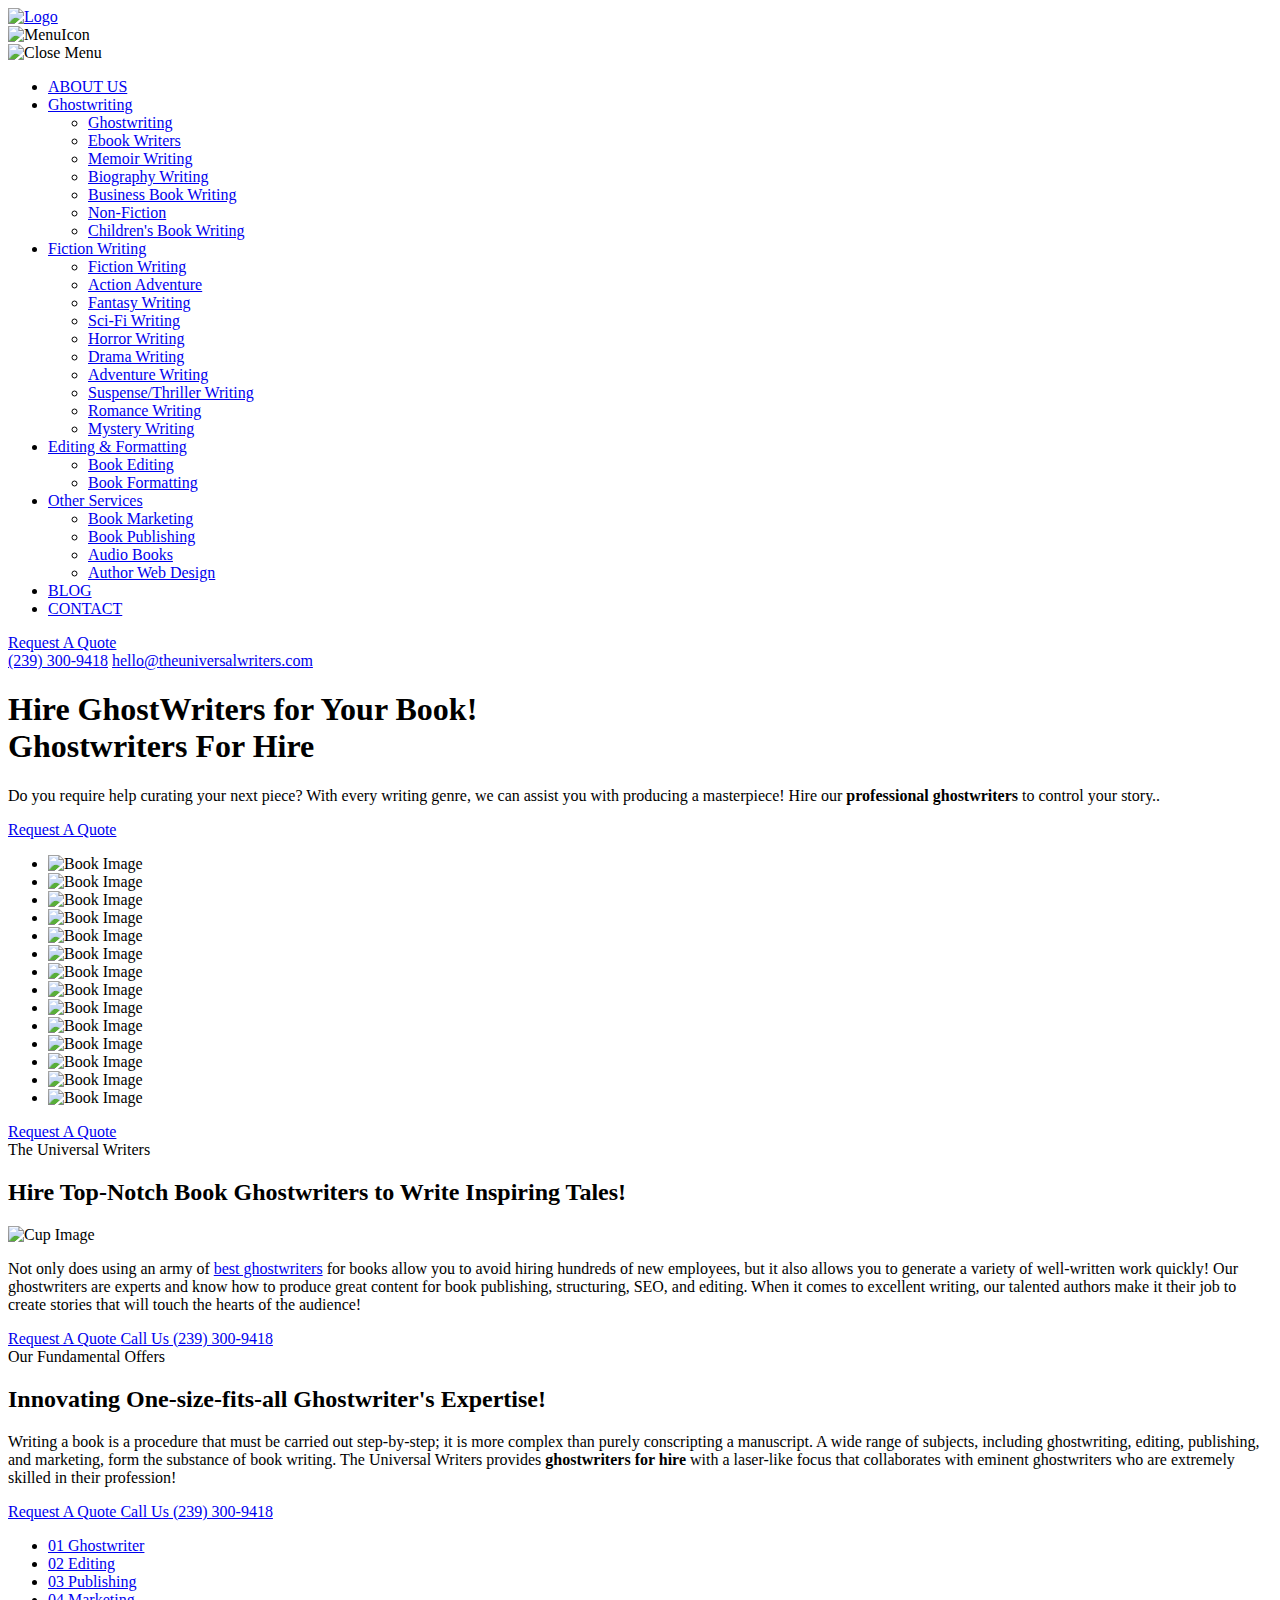
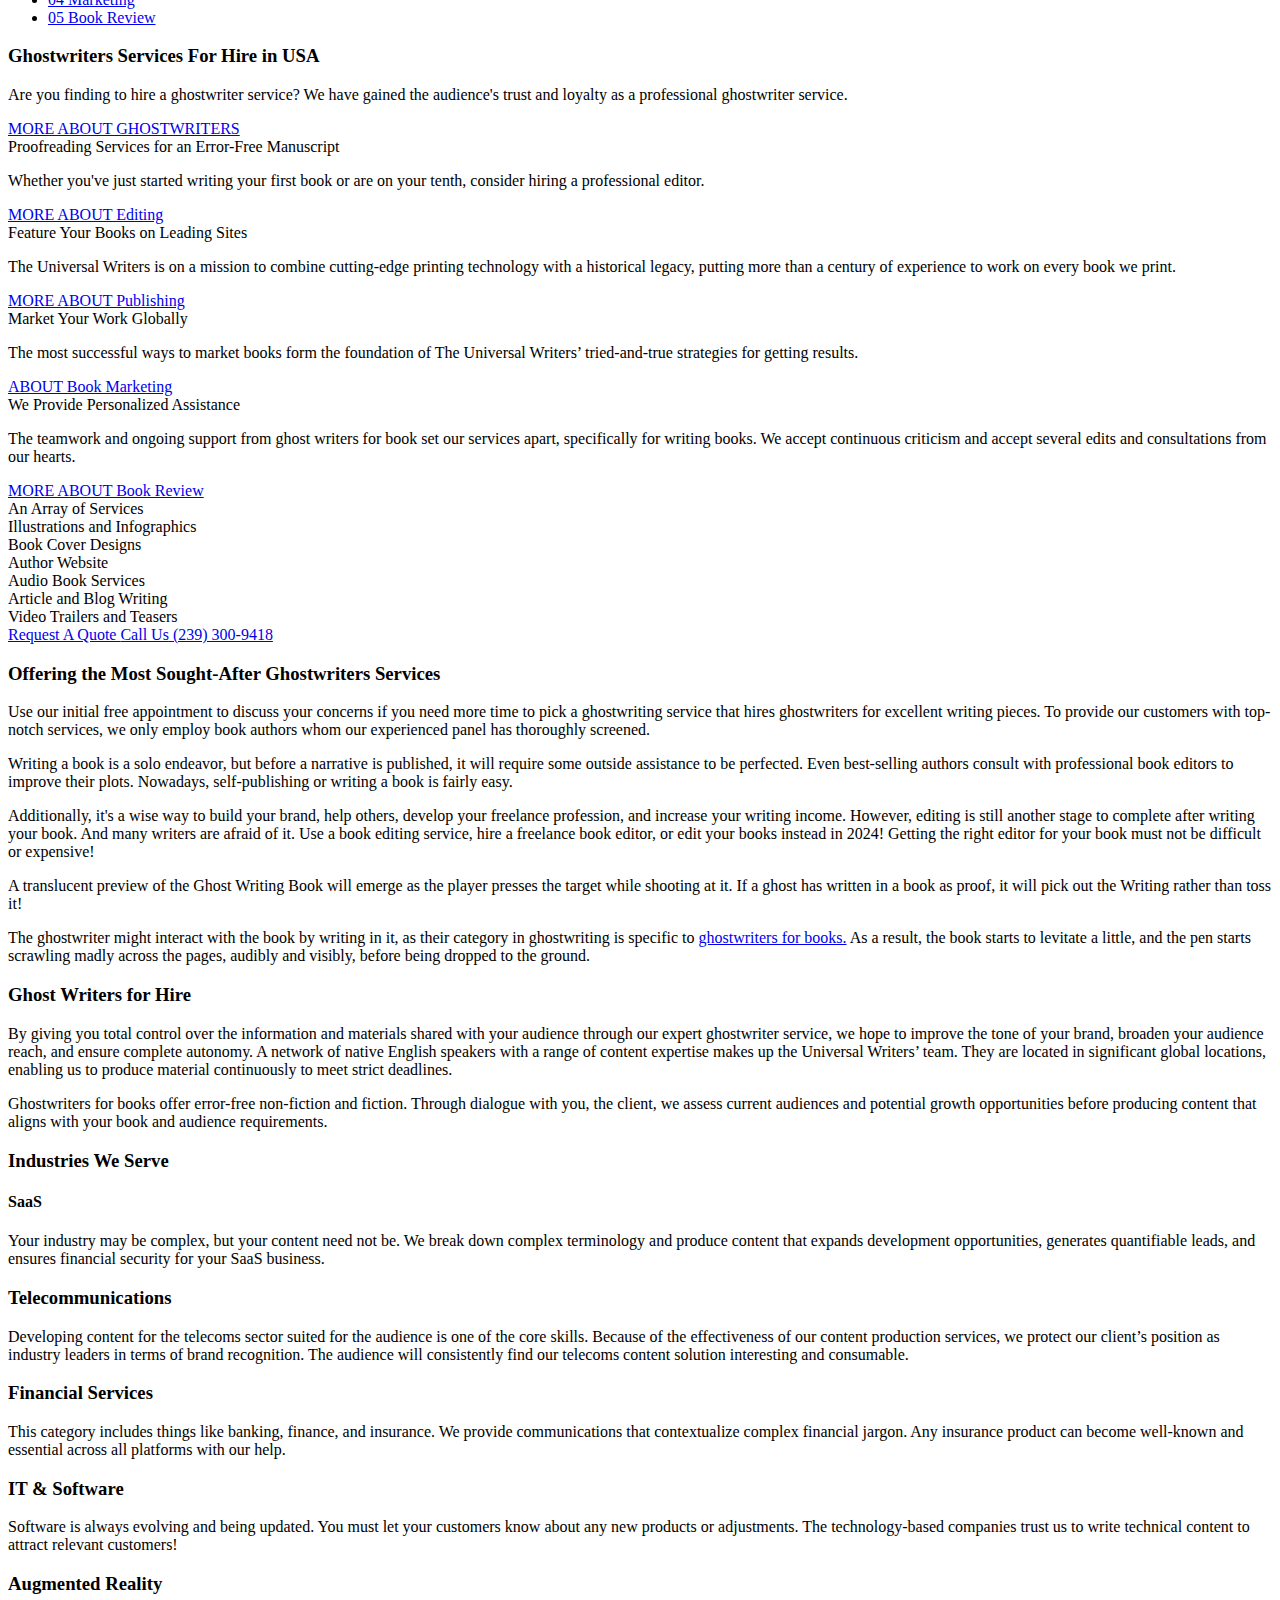
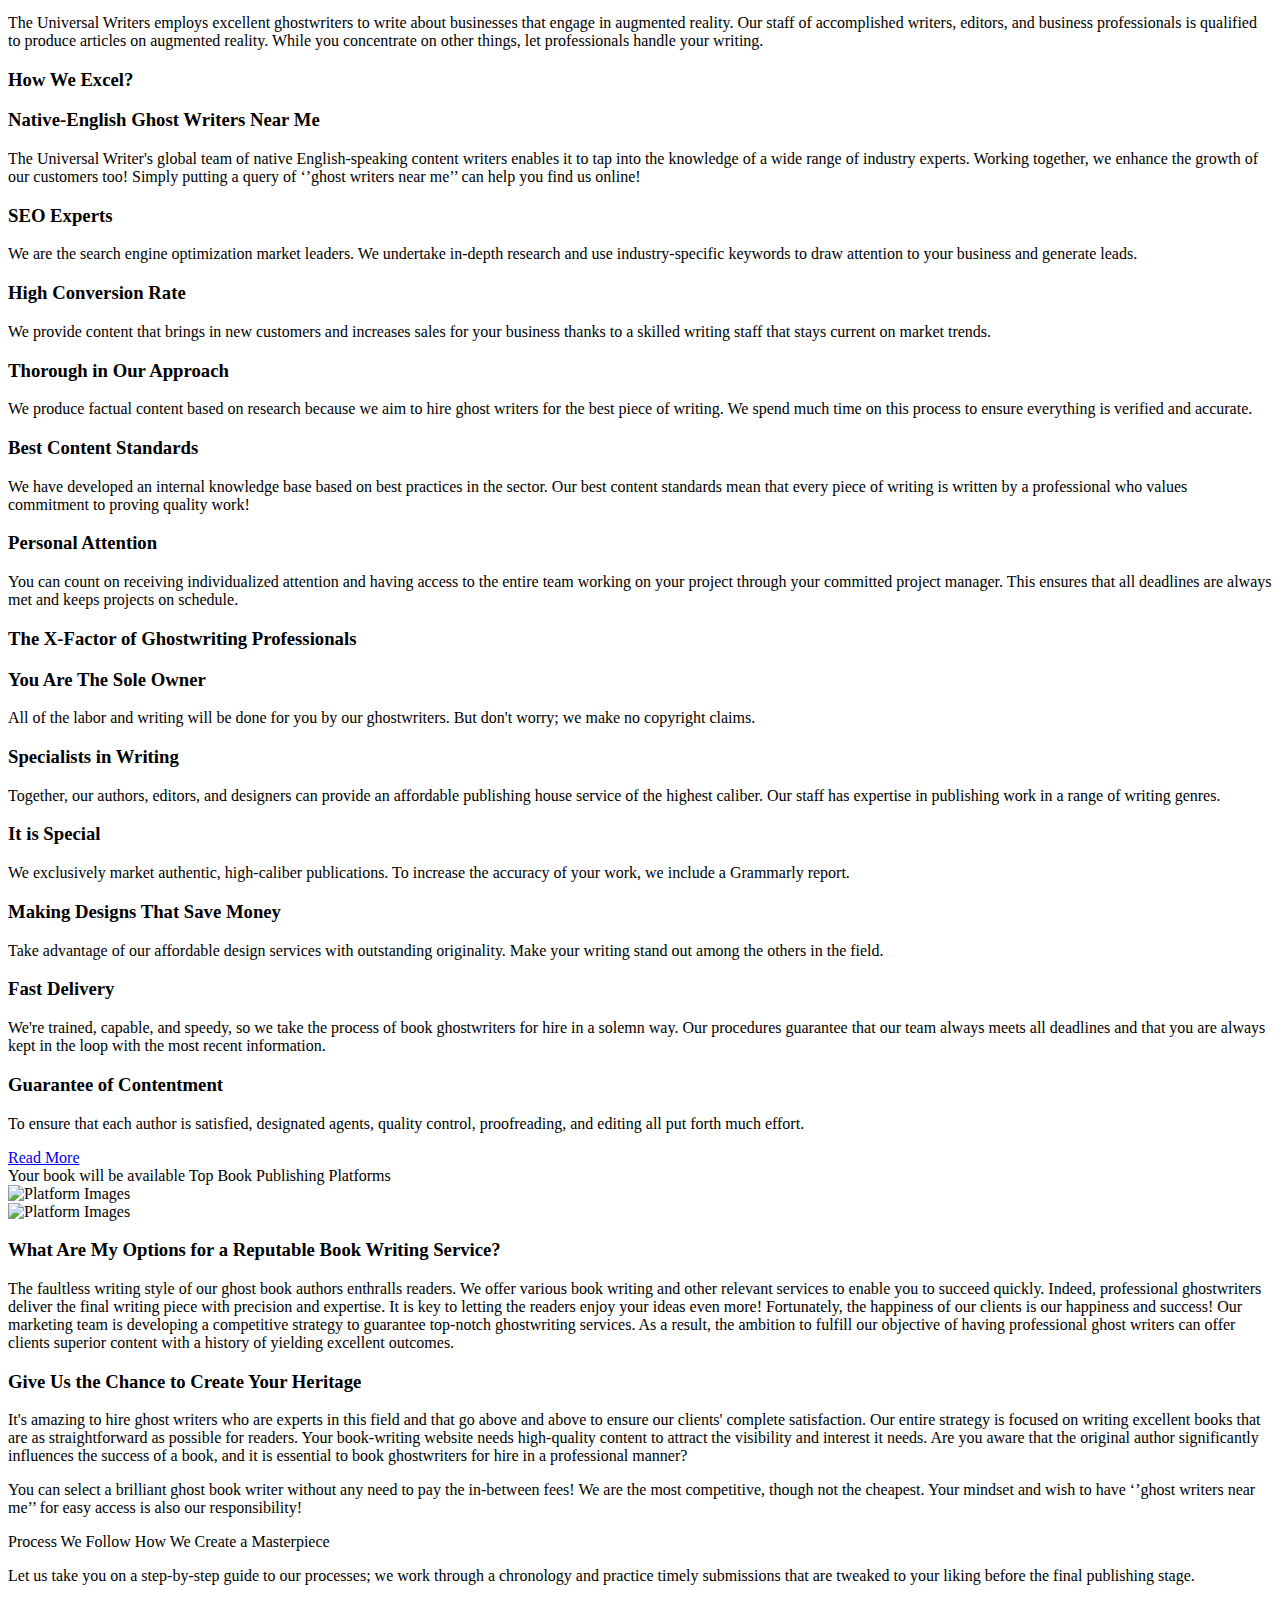
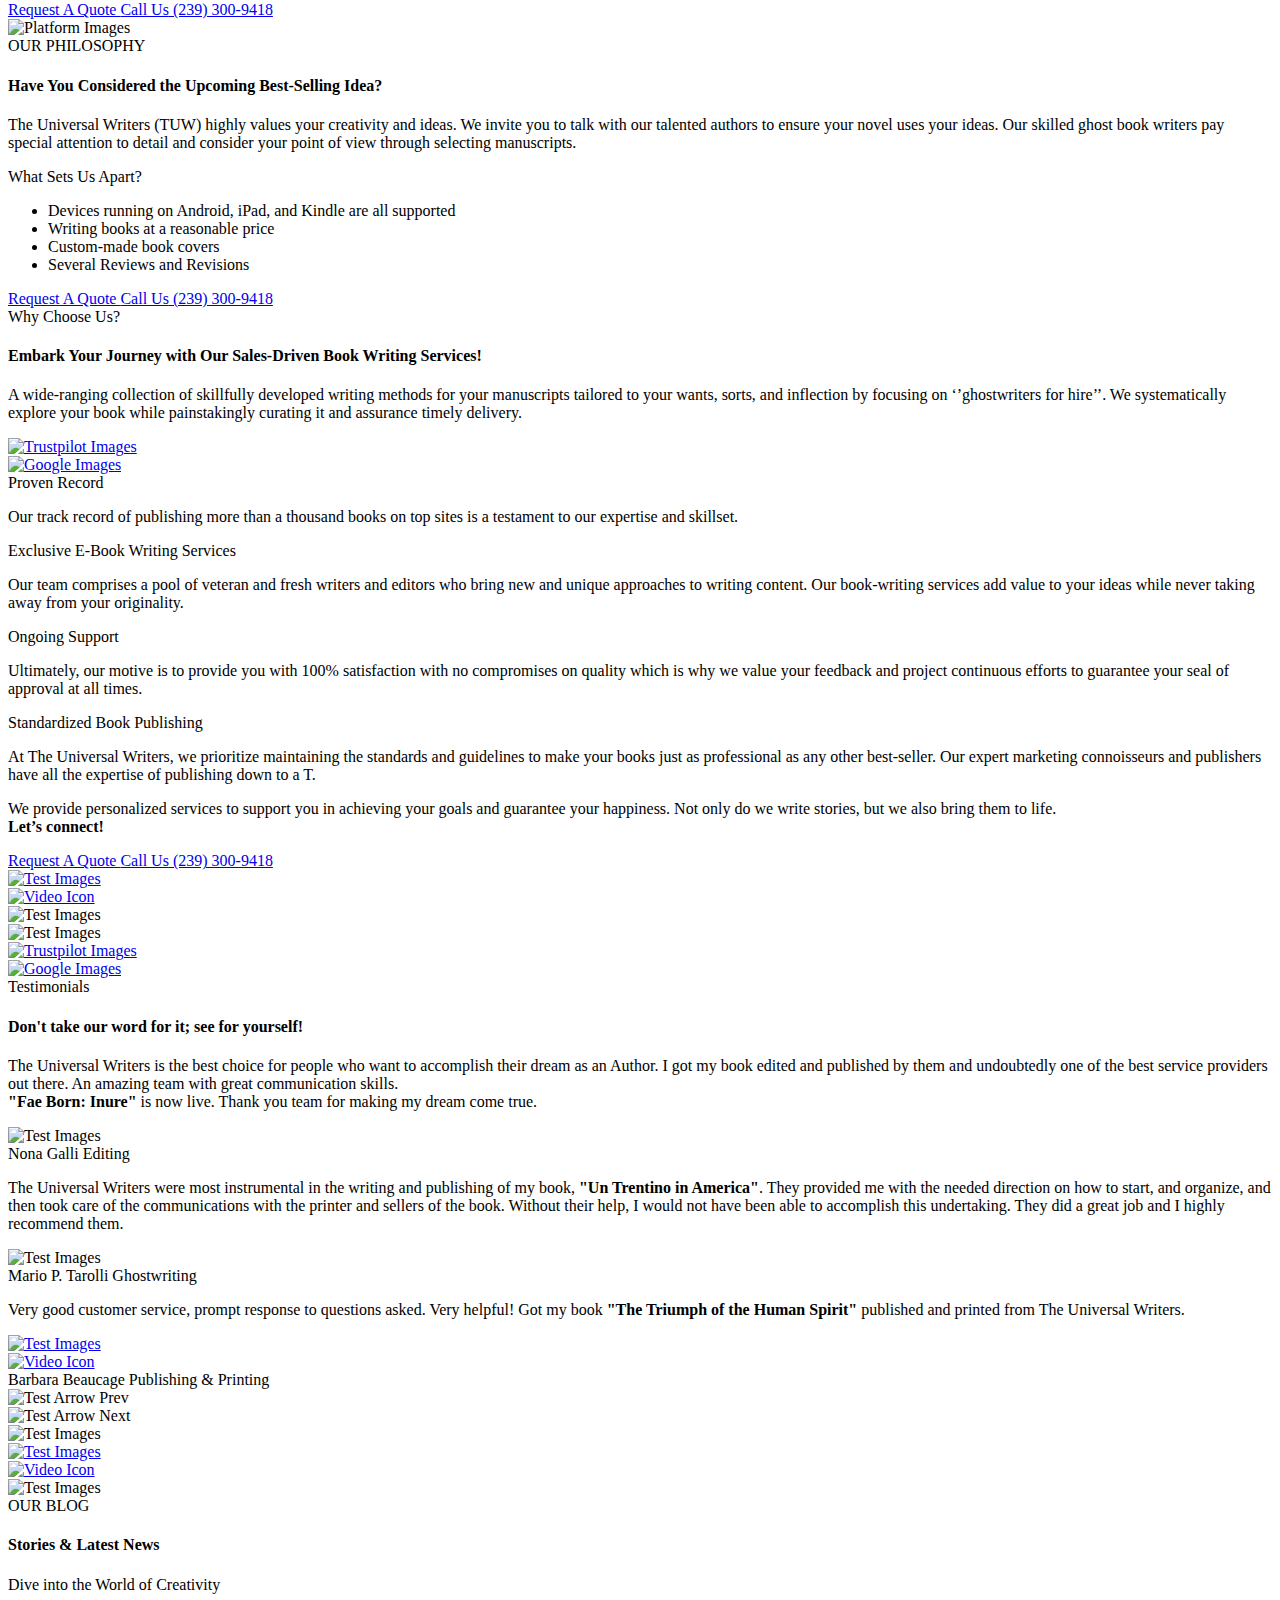
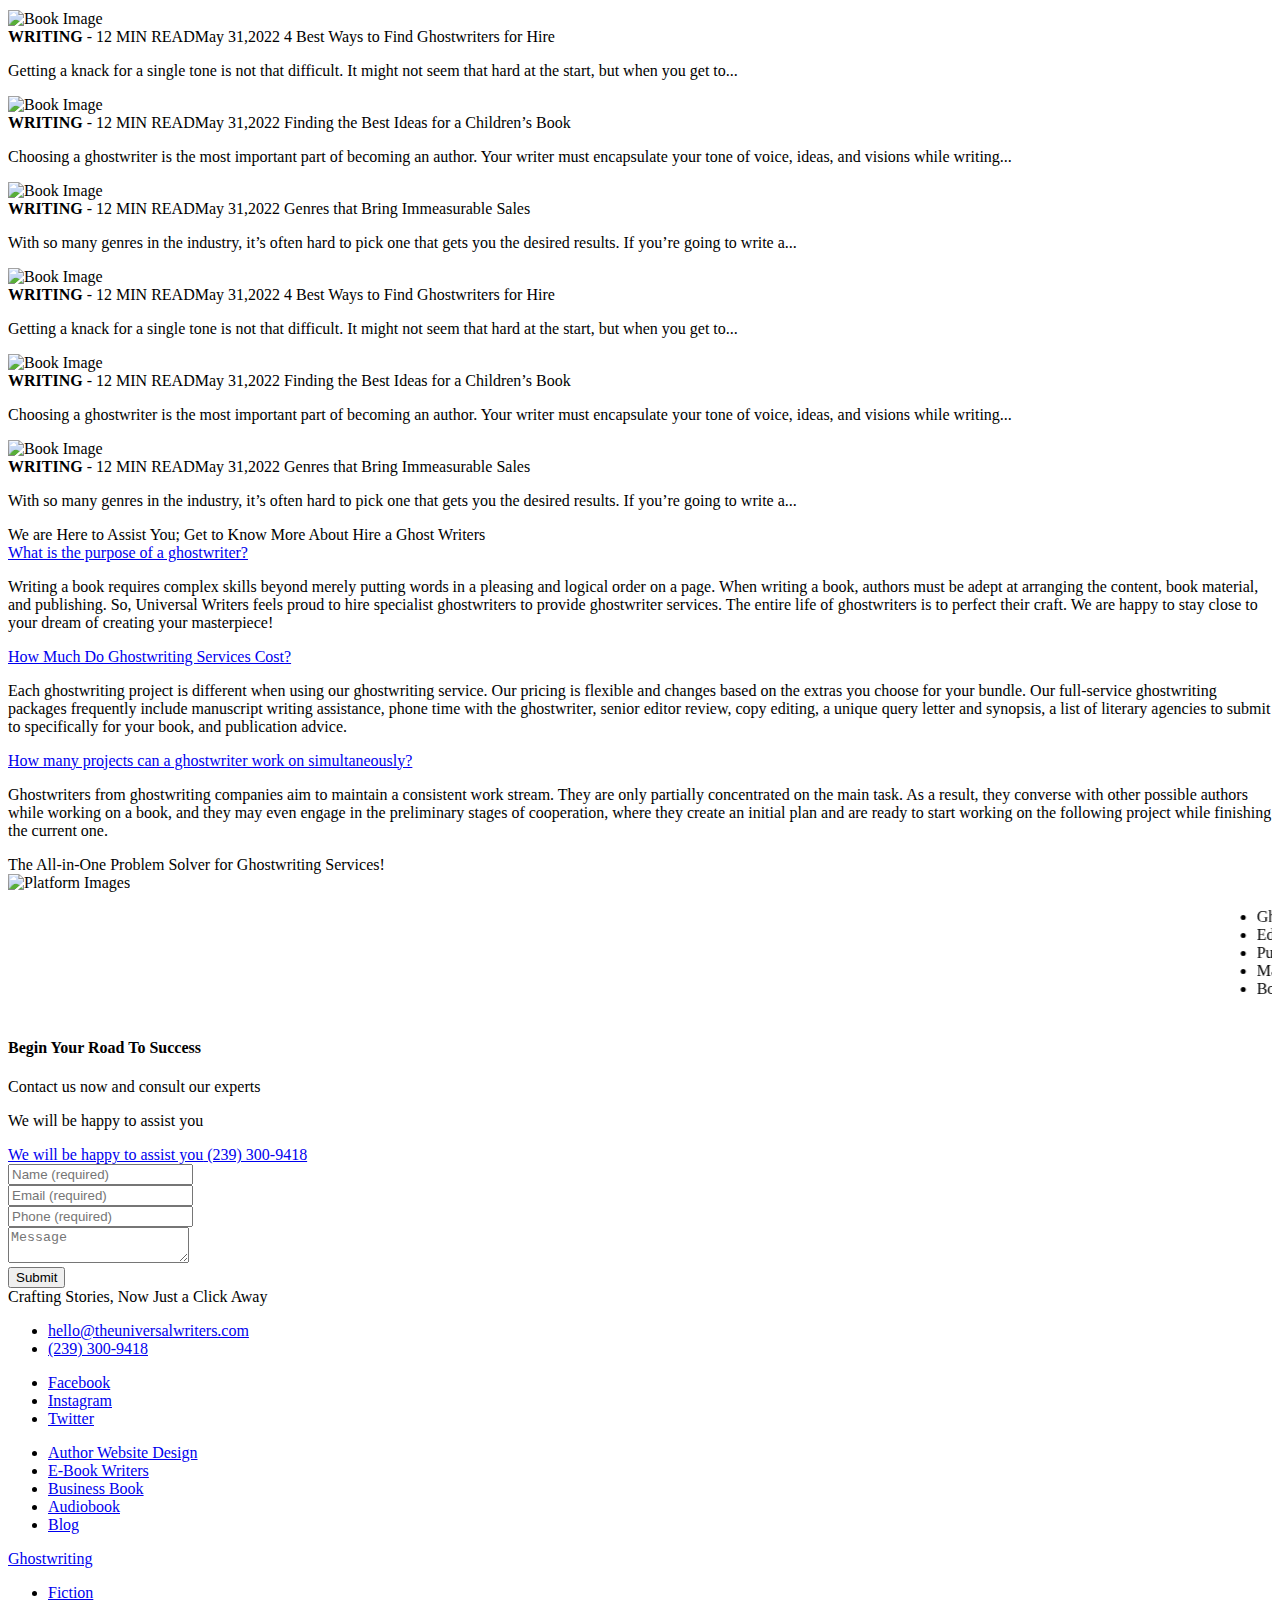
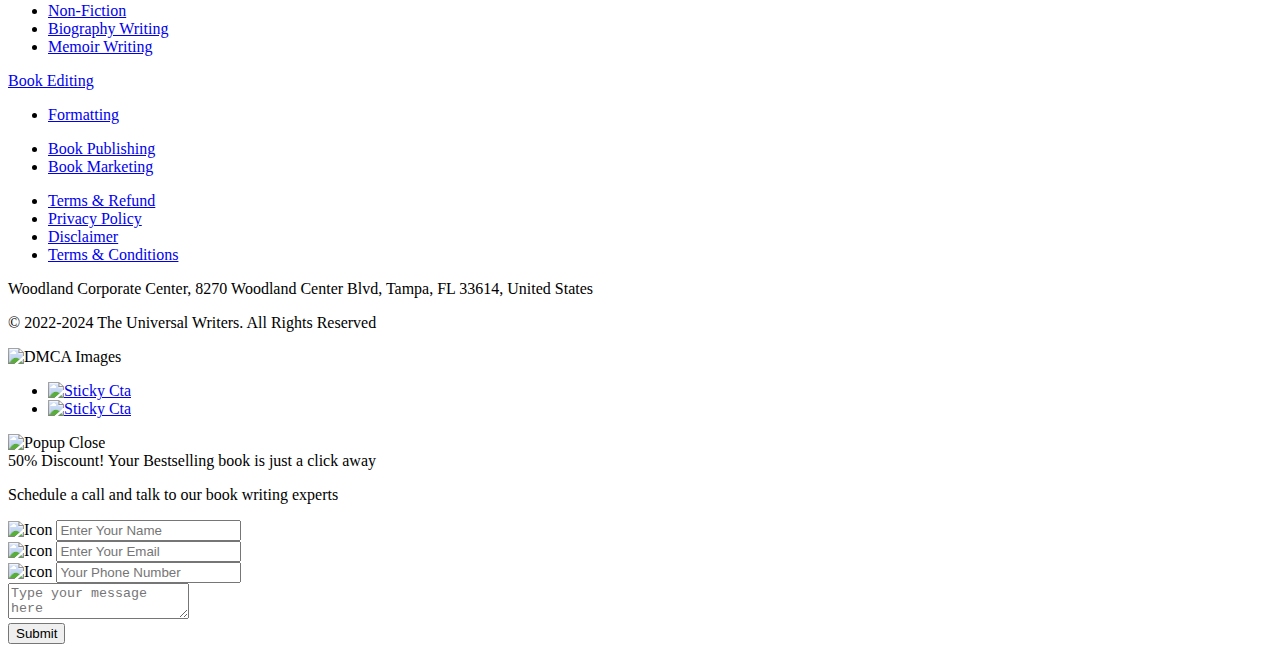
==== index.html @ 1f976e3e "update" ====
<!DOCTYPE html>
<html lang="en">
<head>
    <title>Ghost Writers for Hire | Hire Best Ghostwriters for Book & eBooks</title>
    <meta name="description"
          content="Ghostwriters for hire services at The Universal Writers! The ghostwriting team initiates and brings you the best form of your ideas in writing! Hire our professional ghost writers for your business book, eBook, Autobiography or memoir.">
        <meta name="ip2loc" content="">
<meta name="ip2loc" content="101.53.226.166">
<meta name="page_url" content="theuniversalwriters.com/">
<meta charset="utf-8">
<meta name="viewport" content="width=device-width, initial-scale=1.0, maximum-scale=1.0, user-scalable=no" />
<link rel="icon" href="https://theuniversalwriters.com/assets/images/favicon.png" type="image/gif" sizes="16x16">
    <link rel="stylesheet" href="https://theuniversalwriters.com/assets/css/layout.css" />
<link rel="stylesheet" href="https://theuniversalwriters.com/assets/css/main.css?var=25874" />
<link rel="stylesheet" href="https://theuniversalwriters.com/assets/css/responsive.css?var=987558" />
<link rel="stylesheet" href="https://theuniversalwriters.com/assets/css/jquery.fancybox.min.css" />
<link rel="canonical" href="https://theuniversalwriters.com/">

<!-- Begin Inspectlet Asynchronous Code -->
<script type="text/javascript">
(function() {
window.__insp = window.__insp || [];
__insp.push(['wid', 1262128767]);
var ldinsp = function(){
if(typeof window.__inspld != "undefined") return; window.__inspld = 1; var insp = document.createElement('script'); insp.type = 'text/javascript'; insp.async = true; insp.id = "inspsync"; insp.src = ('https:' == document.location.protocol ? 'https' : 'http') + '://cdn.inspectlet.com/inspectlet.js?wid=1262128767&r=' + Math.floor(new Date().getTime()/3600000); var x = document.getElementsByTagName('script')[0]; x.parentNode.insertBefore(insp, x); };
setTimeout(ldinsp, 0);
})();
</script>
<!-- End Inspectlet Asynchronous Code -->
</head>
<body>
<div class="wrapper">

    <div id="loader-wrapper">
    <div class="loading-bg-primary"></div>
    <div class="loading-bg-black"></div>
</div>
<header>
    <div class="headerMain">
        <div class="container-fluid">
            <div class="row">
                <div class="col-md-2 logoMainWrap">
                    <div class="logoMain">
                        <a href="https://theuniversalwriters.com/">
                            <img src="https://theuniversalwriters.com/assets/images/logo.webp" alt="Logo"/>
                        </a>
                        <div class="mobileMenuIcon">
                            <img src="https://theuniversalwriters.com/assets/images/menuIcon.svg" alt="MenuIcon"/>
                        </div>
                    </div>
                </div>
                <div class="col-md-7 headerMenuMain">
                    <div class="closeMenu mobileMenuIcon">
                        <img src="https://theuniversalwriters.com/assets/images/closeMenu.svg" alt="Close Menu"/>
                    </div>
                    <div class="headerMenuWrap">
                        <ul>
                            <li><a href="https://theuniversalwriters.com/about-us/">ABOUT US</a></li>
                            <li class="hasChild parentMenu"><span><a href="javascript:;">Ghostwriting <i
                                                class="fa-solid fa-chevron-down"></i></a>
                            <ul class="dropDown">
                              <li><a href="https://theuniversalwriters.com/ghostwriting-services/">Ghostwriting</a></li>
                              <li><a href="https://theuniversalwriters.com/ebook-writing/">Ebook Writers</a></li>
                              <li><a href="https://theuniversalwriters.com/memoir-writing/">Memoir Writing</a></li>
                              <li><a href="https://theuniversalwriters.com/biography-writing/">Biography Writing</a></li>
                              <li><a href="https://theuniversalwriters.com/business-book-writing/">Business Book Writing</a></li>
                              <li><a href="https://theuniversalwriters.com/non-fiction-writing/">Non-Fiction</a></li>
                              <li><a href="https://theuniversalwriters.com/children-book-writing/">Children's Book Writing</a></li>
                            </ul>
                        <div class="openDropdown"><i class="fa-solid fa-chevron-down"></i></div>
                     </span>
                            </li>
                            <li class="hasChild parentMenu"><span><a href="javascript:;">Fiction Writing <i
                                                class="fa-solid fa-chevron-down"></i></a>
                        <ul class="dropDown">
                          <li><a href="https://theuniversalwriters.com/fiction-writing/">Fiction Writing</a></li>
                          <li><a href="https://theuniversalwriters.com/action-writing/">Action Adventure</a></li>
                          <li><a href="https://theuniversalwriters.com/fantasy-writing/">Fantasy Writing</a></li>
                          <li><a href="https://theuniversalwriters.com/science-fiction-writing/">Sci-Fi Writing</a></li>
                          <li><a href="https://theuniversalwriters.com/horror-book-writing/">Horror Writing</a></li>
                          <li><a href="https://theuniversalwriters.com/drama-writing/">Drama Writing</a></li>
                          <li><a href="https://theuniversalwriters.com/adventure-writing/">Adventure Writing</a></li>
                          <li><a href="https://theuniversalwriters.com/suspense-thriller-writing/">Suspense/Thriller Writing</a></li>
                          <li><a href="https://theuniversalwriters.com/romance-writing/">Romance Writing</a></li>
                          <li><a href="https://theuniversalwriters.com/mystery-writing/">Mystery Writing</a></li>
                        </ul>
                        <div class="openDropdown"><i class="fa-solid fa-chevron-down"></i></div>
                     </span>
                            </li>
                            <li class="hasChild parentMenu"><span><a href="javascript:;">Editing & Formatting <i
                                                class="fa-solid fa-chevron-down"></i></a>
                        <ul class="dropDown">
                            <li><a href="https://theuniversalwriters.com/book-editing-services/">Book Editing</a></li>
                          <li><a href="https://theuniversalwriters.com/book-formatting-services/">Book Formatting</a></li>
                        </ul>
                        <div class="openDropdown"><i class="fa-solid fa-chevron-down"></i></div>
                     </span>
                            </li>
                            <li class="hasChild parentMenu"><span><a href="javascript:;">Other Services <i
                                                class="fa-solid fa-chevron-down"></i></a>
                        <ul class="dropDown">
                            <li><a href="https://theuniversalwriters.com/book-marketing/">Book Marketing</a></li>
                          <li><a href="https://theuniversalwriters.com/book-publishing/">Book Publishing</a></li>
                          <li><a href="https://theuniversalwriters.com/audiobook-narrators/">Audio Books</a></li>
                          <li><a href="https://theuniversalwriters.com/author-website-design/">Author Web Design</a></li>
                        </ul>
                        <div class="openDropdown"><i class="fa-solid fa-chevron-down"></i></div>
                     </span>
                            </li>
                             <li><a href="https://theuniversalwriters.com/blogs/">BLOG</a></li>
                            <li><a href="https://theuniversalwriters.com/contact-us/">CONTACT</a></li>
                        </ul>
                    </div>
                </div>
                <div class="col-md-3 ctaRight">
                    <div class="HederCtaRight">
                        <div class="headerCta">
                            <a href="javascript:;" class="openPopup">Request A Quote <i
                                        class="fa-solid fa-arrow-right-long"></i></a>
                        </div>
                        <div class="HeaderCtaPhoneEmail">
                            <a href="tel:2393009418"><i class="fa-solid fa-phone"></i> (239) 300-9418</a>
                            <a href="mailto:hello@theuniversalwriters.com"><i class="fa-solid fa-envelope"></i>
                                hello@theuniversalwriters.com</a>
                        </div>
                    </div>
                </div>
            </div>
        </div>
    </div>
</header>

    <section class="sec1 BannerHome">
        <div class="container-fluid">
            <div class="row">
                <div class="col-md-8 bannerContent">
                    <h1>Hire GhostWriters for Your Book!
                    <br>
                    Ghostwriters For Hire
                    </h1>
                    <p>Do you require help curating your next piece? With every writing genre, we can assist you with producing a masterpiece! Hire our <b>professional ghostwriters</b> to control your story..
                    </p>
                    <div class="btnBanner">
                        <a href="javascript:;" class="btnPrimary openPopup">
                            <span>Request A Quote <i class="fa-solid fa-arrow-right"></i></span>
                        </a>
                        <!--<a href="javascript:;" class="btnSecondary">-->
                        <!--    <span>Chat Now <i class="fa-solid fa-comment"></i></span>-->
                        <!--</a>-->
                    </div>
                </div>
            </div>
            <div class="row criclerow">
                <div class="sliderCircle">
                    <div class="circle">
                        <ul>
                            <li>
                                <img src="https://theuniversalwriters.com/assets/images/portfolio/worldwide-racism-pandemic-project.webp"
                                      alt="Book Image"/>
                            </li>
                            <li>
                                <img src="https://theuniversalwriters.com/assets/images/portfolio/a-boys-dream.webp"
                                      alt="Book Image"/>
                            </li>
                            <li>
                                <img src="https://theuniversalwriters.com/assets/images/portfolio/book-portfolio.webp"
                                      alt="Book Image"/>
                            </li>
                            <li>
                                <img src="https://theuniversalwriters.com/assets/images/portfolio/delivered.webp"
                                      alt="Book Image"/>
                            </li>
                            <li>
                                <img src="https://theuniversalwriters.com/assets/images/portfolio/died-ten-times-yet-lived.webp"
                                      alt="Book Image"/>
                            </li>
                            <li>
                                <img src="https://theuniversalwriters.com/assets/images/portfolio/fae-born-Inure.webp"
                                      alt="Book Image"/>
                            </li>
                            <li>
                                <img src="https://theuniversalwriters.com/assets/images/portfolio/nikitas-federation.webp"
                                      alt="Book Image"/>
                            </li>
                            <li>
                                <img src="https://theuniversalwriters.com/assets/images/portfolio/the-absolutely.webp"
                                      alt="Book Image"/>
                            </li>
                            <li>
                                <img src="https://theuniversalwriters.com/assets/images/portfolio/the-artfully-lived-life.webp"
                                      alt="Book Image"/>
                            </li>
                            <li>
                                <img src="https://theuniversalwriters.com/assets/images/portfolio/the-asylum-frineds.webp"
                                      alt="Book Image"/>
                            </li>
                            <li>
                                <img src="https://theuniversalwriters.com/assets/images/portfolio/the-triumph-of-the-human-spirit.webp"
                                      alt="Book Image"/>
                            </li>
                            <li>
                                <img src="https://theuniversalwriters.com/assets/images/portfolio/tromp-tapa-blanda.webp"
                                      alt="Book Image"/>
                            </li>
                            <li>
                                <img src="https://theuniversalwriters.com/assets/images/portfolio/un-trentino-in-america.webp"
                                      alt="Book Image"/>
                            </li>
                            <li>
                                <img src="https://theuniversalwriters.com/assets/images/portfolio/worldwide-domestic-violence-pandemic-project.webp"
                                      alt="Book Image"/>
                            </li>
                        </ul>
                    </div>
                </div>
                <div class="BookTitle">
                    <span class="typed"></span>
                    <div class="aboutCta">
                        <a href="javascript:;" class="btnYellow openPopup">Request A Quote <i
                                    class="fa-solid fa-arrow-right"></i></a>
                    </div>
                </div>
            </div>
        </div>
    </section>
    <section class="sec2 abtSection">
        <div class="container">
            <div class="row">
                <div class="col-md-6 abtLeft">
                    <span class="smallTitleLine">The Universal Writers</span>
                    <h2>
                        Hire Top-Notch Book Ghostwriters to Write Inspiring Tales!
                    </h2>
                    <div class="cupImage">
                        <img src="https://theuniversalwriters.com/assets/images/cup.webp"  alt="Cup Image"/>
                    </div>
                </div>
                <div class="col-md-6 abtRight">
                    <p>
                        Not only does using an army of <a href="https://theuniversalwriters.com/" class="anchor-text">best ghostwriters</a> for books allow you to avoid hiring hundreds of new employees, but it also allows you to generate a variety of well-written work quickly! Our ghostwriters are experts and know how to produce great content for book publishing, structuring, SEO, and editing. When it comes to excellent writing, our talented authors make it their job to create stories that will touch the hearts of the audience!
                    </p>
                    <div class="aboutCta">
                        <a href="javascript:;" class="btnPrimary openPopup"><span>Request A Quote <i
                                        class="fa-solid fa-arrow-right"></i></span></a>
                        <a href="tel:2393009418" class="ctaLinePhone">
                            <i class="fa-solid fa-phone"></i>
                            <span class="smallTitleLine">Call Us</span>
                            (239) 300-9418
                        </a>
                    </div>
                </div>
            </div>
        </div>
    </section>
    <section class="sec3 abtSection coreServices">
        <div class="container">
            <div class="row">
                <div class="col-md-6 abtLeft">
                    <span class="smallTitleLine">Our Fundamental Offers</span>
                    <h2>
                        Innovating One-size-fits-all Ghostwriter's Expertise!
                    </h2>
                </div>
                <div class="col-md-6 abtRight">
                    <p>
                        Writing a book is a procedure that must be carried out step-by-step; it is more complex than purely conscripting a manuscript. A wide range of subjects, including ghostwriting, editing, publishing, and marketing, form the substance of book writing. The Universal Writers provides <b>ghostwriters for hire</b> with a laser-like focus that collaborates with eminent ghostwriters who are extremely skilled in their profession!
                    </p>
                    <div class="aboutCta">
                        <a href="javascript:;" class="btnPrimary openPopup"><span>Request A Quote <i
                                        class="fa-solid fa-arrow-right"></i></span></a>
                        <a href="tel:2393009418" class="ctaLinePhone">
                            <i class="fa-solid fa-phone"></i>
                            <span class="smallTitleLine">Call Us</span>
                            (239) 300-9418
                        </a>
                    </div>
                </div>
            </div>
        </div>
        <div class="container-fluid">
            <div class="row">
                <div class="col-md-12 port-tabs">
                    <div class="custom-tab-list">
                        <ul>
                            <li data-target="box-ghostwriting" class="active">
                                <a href="javascript:;">
                                    <span>01</span> Ghostwriter
                                </a>
                            </li>
                            <li data-target="box-editing">
                                <a href="javascript:;">
                                    <span>02</span> Editing
                                </a>
                            </li>
                            <li data-target="box-publishing">
                                <a href="javascript:;">
                                    <span>03</span> Publishing
                                </a>
                            </li>
                            <li data-target="box-marketing">
                                <a href="javascript:;">
                                    <span>04</span> Marketing
                                </a>
                            </li>
                            <li data-target="box-consultation">
                                <a href="javascript:;">
                                    <span>05</span> Book Review
                                </a>
                            </li>
                        </ul>
                    </div>
                </div>
                <div class="col-md-12 port-content">
                    <div class="box-ghostwriting showfirst">
                        <div class="tabCont">
                  <h3 class="heading3">
                     Ghostwriters Services For Hire in USA
                  </h3>
                            <p>Are you finding to hire a ghostwriter service? We have gained the audience's trust and loyalty as a professional ghostwriter service.</p>
                            <a href="https://theuniversalwriters.com/">MORE ABOUT GHOSTWRITERS</a></a>
                        </div>
                    </div>
                    <div class="box-editing">
                        <div class="tabCont">
                  <span class="heading3">
                  Proofreading Services for an Error-Free Manuscript
                  </span>
                            <p>Whether you've just started writing your first book or are on your tenth, consider hiring a professional editor.</p>
                            <a href="https://theuniversalwriters.com/book-editing-services/">MORE ABOUT Editing</a></a>
                        </div>
                    </div>
                    <div class="box-publishing">
                        <div class="tabCont">
                  <span class="heading3">
                  Feature Your Books on Leading Sites
                  </span>
                            <p>The Universal Writers is on a mission to combine cutting-edge printing technology with a historical legacy, putting more than a century of experience to work on every book we print. </p>
                            <a href="https://theuniversalwriters.com/book-publishing/">MORE ABOUT Publishing</a>
                        </div>
                    </div>
                    <div class="box-marketing">
                        <div class="tabCont">
                            <span class="heading3">Market Your Work Globally</span>
                            <p>The most successful ways to market books form the foundation of The Universal Writers’ tried-and-true strategies for getting results.</p>
                          <a href="https://theuniversalwriters.com/book-marketing/">ABOUT Book Marketing</a>
                        </div>
                    </div>
                    <div class="box-consultation">
                        <div class="tabCont">
                  <span class="heading3">
                    We Provide Personalized Assistance
                  </span>
                            <p>The teamwork and ongoing support from ghost writers for book set our services apart, specifically for writing books. We accept continuous criticism and accept several edits and consultations from our hearts. </p>
                            <a href="javascript:;">MORE ABOUT Book Review</a>
                        </div>
                    </div>
                </div>
            </div>
        </div>
    </section>
    <section class="sec4 servicesMainboxes">
        <div class="container">
            <div class="row">
                <div class="col-md-12 serviceTitle">
                    <span class="heading2">An Array of Services </span>
                </div>
                <div class="col-md-4 servicebox">
                    <div class="serviceBoxinner">
                        <lottie-player src="https://theuniversalwriters.com/assets/images/animations/Illustrations-and-Infographics.json"
                                background="transparent" speed="1" loop="" autoplay=""></lottie-player>
                        <span class="servTitle">Illustrations and Infographics</span>
                    </div>
                </div>
                <div class="col-md-4 servicebox">
                    <div class="serviceBoxinner">
                        <lottie-player src="https://theuniversalwriters.com/assets/images/animations/Book-Cover-Designs.json"
                                       background="transparent" speed="1" loop="" autoplay=""></lottie-player>
                        <span class="servTitle">Book Cover Designs</span>
                    </div>
                </div>
                <div class="col-md-4 servicebox">
                    <div class="serviceBoxinner">
                        <lottie-player src="https://theuniversalwriters.com/assets/images/animations/create-author-website.json"
                                       background="transparent" speed="1" loop="" autoplay=""></lottie-player>
                        <span class="servTitle">Author Website</span>
                    </div>
                </div>
                <div class="col-md-4 servicebox">
                    <div class="serviceBoxinner">
                        <lottie-player src="https://theuniversalwriters.com/assets/images/animations/Audio-Book-Services.json"
                                       background="transparent" speed="1" loop="" autoplay=""></lottie-player>
                        <span class="servTitle">Audio Book Services</span>
                    </div>
                </div>
                <div class="col-md-4 servicebox">
                    <div class="serviceBoxinner">
                        <lottie-player
                                src="https://theuniversalwriters.com/assets/images/animations/article-and-blog-writing.json"
                                background="transparent" speed="1" loop="" autoplay=""></lottie-player>
                        <span class="servTitle">Article and Blog Writing</span>
                    </div>
                </div>
                <div class="col-md-4 servicebox">
                    <div class="serviceBoxinner">
                        <lottie-player
                                src="https://theuniversalwriters.com/assets/images/animations/Video-Trailers-and-Teasers.json"
                                background="transparent" speed="1" loop="" autoplay=""></lottie-player>
                        <span class="servTitle">Video Trailers and Teasers</span>
                    </div>
                </div>
                <div class="col-md-12 ctaWrap">
                    <div class="aboutCta">
                        <a href="javascript:;" class="btnPrimary openPopup"><span>Request A Quote <i
                                        class="fa-solid fa-arrow-right"></i></span></a>
                        <a href="tel:2393009418" class="ctaLinePhone">
                            <i class="fa-solid fa-phone"></i>
                            <span class="smallTitleLine">Call Us</span>
                            (239) 300-9418
                        </a>
                    </div>
                </div>
            </div>
        </div>
    </section>
    <section class="sec4 servicesMainboxesContent">
        <div class="container">
            <div class="row">
                <div class="col-md-12 serviceTitle">
                    <h3 class="heading2">Offering the Most Sought-After Ghostwriters Services</h3>
                </div>
                <div class="col-md-6 contentMain contentLeft">
                    <p>
                        Use our initial free appointment to discuss your concerns if you need more time to pick a ghostwriting service that hires ghostwriters for excellent writing pieces. To provide our customers with top-notch services, we only employ book authors whom our experienced panel has thoroughly screened.
                    </p>

                    <p>
                        Writing a book is a solo endeavor, but before a narrative is published, it will require some outside assistance to be perfected. Even best-selling authors consult with professional book editors to improve their plots. Nowadays, self-publishing or writing a book is fairly easy.
                    </p>
                </div>
                <div class="col-md-6 contentMain contentRight">
                    <p>
                        Additionally, it's a wise way to build your brand, help others, develop your freelance profession, and increase your writing income. However, editing is still another stage to complete after writing your book. And many writers are afraid of it. Use a book editing service, hire a freelance book editor, or edit your books instead in 2024! Getting the right editor for your book must not be difficult or expensive!
                    </p>

                    <p>
                        A translucent preview of the Ghost Writing Book will emerge as the player presses the target while shooting at it. If a ghost has written in a book as proof, it will pick out the Writing rather than toss it!
                    </p>

                    <p>
                        The ghostwriter might interact with the book by writing in it, as their category in ghostwriting is specific to <a href="https://theuniversalwriters.com/" class="anchor-text">ghostwriters for books.</a> As a result, the book starts to levitate a little, and the pen starts scrawling madly across the pages, audibly and visibly, before being dropped to the ground.
                    </p>
                </div>
                <div class="col-md-12">
                    <div class="SEO-content">
                        <h3>Ghost Writers for Hire</h3>
                        <p>By giving you total control over the information and materials shared with your audience through our expert ghostwriter service, we hope to improve the tone of your brand, broaden your audience reach, and ensure complete autonomy. A network of native English speakers with a range of content expertise makes up the Universal Writers’ team. They are located in significant global locations, enabling us to produce material continuously to meet strict deadlines.</p>
                        <p><span>Ghostwriters for books</span> offer error-free non-fiction and fiction. Through dialogue with you, the client, we assess current audiences and potential growth opportunities before producing content that aligns with your book and audience requirements.</p>
                        <h3>Industries We Serve</h3>
                        <h4>SaaS</h4>
                        <p>Your industry may be complex, but your content need not be. We break down complex terminology and produce content that expands development opportunities, generates quantifiable leads, and ensures financial security for your SaaS business.</p>
                        <h3>Telecommunications</h3>
                        <p>Developing content for the telecoms sector suited for the audience is one of the core skills. Because of the effectiveness of our content production services, we protect our client’s position as industry leaders in terms of brand recognition. The audience will consistently find our telecoms content solution interesting and consumable.</p>
                        <h3>Financial Services</h3>
                        <p>This category includes things like banking, finance, and insurance. We provide communications that contextualize complex financial jargon. Any insurance product can become well-known and essential across all platforms with our help.</p>
                        <h3>IT & Software</h3>
                        <p>Software is always evolving and being updated. You must let your customers know about any new products or adjustments. The technology-based companies trust us to write technical content to attract relevant customers!</p>
                        <h3>Augmented Reality</h3>
                        <p>The Universal Writers employs excellent ghostwriters to write about businesses that engage in augmented reality. Our staff of accomplished writers, editors, and business professionals is qualified to produce articles on augmented reality. While you concentrate on other things, let professionals handle your writing.</p>
                        <h3>How We Excel?</h3>
                        <h3>Native-English Ghost Writers Near Me</h3>
                        <p>The Universal Writer's global team of native English-speaking content writers enables it to tap into the knowledge of a wide range of industry experts. Working together, we enhance the growth of our customers too! Simply putting a query of  ‘’ghost writers near me’’ can help you find us online!</p>
                        <h3>SEO Experts</h3>
                        <p>We are the search engine optimization market leaders. We undertake in-depth research and use industry-specific keywords to draw attention to your business and generate leads.</p>
                        <h3>High Conversion Rate</h3>
                        <p>We provide content that brings in new customers and increases sales for your business thanks to a skilled writing staff that stays current on market trends.</p>
                        <h3>Thorough in Our Approach</h3>
                        <p>We produce factual content based on research because we aim to hire ghost writers for the best piece of writing. We spend much time on this process to ensure everything is verified and accurate.</p>
                        <h3>Best Content Standards</h3>
                        <p>We have developed an internal knowledge base based on best practices in the sector. Our best content standards mean that every piece of writing is written by a professional who values commitment to proving quality work!</p>
                        <h3>Personal Attention</h3>
                        <p>You can count on receiving individualized attention and having access to the entire team working on your project through your committed project manager. This ensures that all deadlines are always met and keeps projects on schedule.</p>
                        <h3>The X-Factor of Ghostwriting Professionals</h3>
                        <h3>You Are The Sole Owner</h3>
                        <p>All of the labor and writing will be done for you by our ghostwriters. But don't worry; we make no copyright claims.</p>
                        <h3>Specialists in Writing</h3>
                        <p>Together, our authors, editors, and designers can provide an affordable publishing house service of the highest caliber. Our staff has expertise in publishing work in a range of writing genres.</p>
                        <h3>It is Special</h3>
                        <p>We exclusively market authentic, high-caliber publications. To increase the accuracy of your work, we include a Grammarly report.</p>
                        <h3>Making Designs That Save Money</h3>
                        <p>Take advantage of our affordable design services with outstanding originality. Make your writing stand out among the others in the field.</p>
                        <h3>Fast Delivery</h3>
                        <p>We're trained, capable, and speedy, so we take the process of book ghostwriters for hire in a solemn way. Our procedures guarantee that our team always meets all deadlines and that you are always kept in the loop with the most recent information.</p>
                        <h3>Guarantee of Contentment</h3>
                        <p>To ensure that each author is satisfied, designated agents, quality control, proofreading, and editing all put forth much effort.</p>
                    </div>
                </div>
                <div class="col-md-12 ctaWrap">
                    <div class="aboutCta">
                        <a href="javascript:;" class="btnPrimary readMore-btn"><span>Read More <i
                                        class="fa-solid fa-arrow-right"></i></span></a>
                    </div>
                </div>
            </div>
        </div>
    </section>

    <section class="sec5 platforms">
    <div class="container">
        <div class="row">
            <div class="col-md-12 platformsTitle">
                <span class="smallHeading">Your book will be available</span>
                <span class="heading2 boldheading2">Top Book Publishing Platforms</span>
            </div>
            <div class="col-md-12 logoWrapPlatforms">
                <div class="platformsInner proDesktop">
                    <img src="https://theuniversalwriters.com/assets/images/logoMain.webp" alt="Platform Images"/>
                </div>
                <div class="platformsInner proMobile">
                    <img src="https://theuniversalwriters.com/assets/images/logoMainMobile.webp" alt="Platform Images"/>
                </div>
            </div>
        </div>
    </div>
</section>
    <section class="sec6 bookContent bookContebtHome">
        <div class="container">
            <div class="row">
                <div class="col-md-6 bookContentmain">
                    <h3 class="heading2">
                        What Are My Options for a Reputable Book Writing Service?
                    </h3>
                    <p>
                        The faultless writing style of our ghost book authors enthralls readers. We offer various book writing and other relevant services to enable you to succeed quickly. Indeed, professional ghostwriters deliver the final writing piece with precision and expertise. It is key to letting the readers enjoy your ideas even more! Fortunately, the happiness of our clients is our happiness and success! Our marketing team is developing a competitive strategy to guarantee top-notch ghostwriting services. As a result, the ambition to fulfill our objective of having professional ghost writers can offer clients superior content with a history of yielding excellent outcomes.
                    </p>
                    <h3 class="heading2 mt-5">Give Us the Chance to Create Your Heritage</h3>
                    <p>It's amazing to hire ghost writers who are experts in this field and that go above and above to ensure our clients' complete satisfaction. Our entire strategy is focused on writing excellent books that are as straightforward as possible for readers. Your book-writing website needs high-quality content to attract the visibility and interest it needs. Are you aware that the original author significantly influences the success of a book, and it is essential to book ghostwriters for hire in a professional manner?
                    </p>

                    <p>You can select a brilliant ghost book writer without any need to pay the in-between fees! We are the most competitive, though not the cheapest. Your mindset and wish to have ‘’ghost writers near me’’ for easy access is also our responsibility! </p>
                </div>
            </div>
        </div>
    </section>

    <section class="sec7 processMain whiteCta">
    <div class="container">
        <div class="row">
            <div class="col-md-12 processTitle whiteTitle">
                <span class="smallHeading lineBar">Process We Follow</span>
                <span class="heading2">How We Create a Masterpiece</span>
                <p>Let us take you on a step-by-step guide to our processes; we work through a chronology and practice
                    timely submissions that are tweaked to your liking before the final publishing stage.</p>
            </div>
            <div class="col-md-12 Processimage">
                <div class="proImag proDesktop">
                    <lottie-player
                            src="https://theuniversalwriters.com/assets/images/animations/our-process.json"
                            background="transparent" speed="1" loop="" autoplay=""></lottie-player>
                </div>
                <div class="proImag proMobile">
                    <lottie-player
                            src="https://theuniversalwriters.com/assets/images/animations/our-process-mobile.json"
                            background="transparent" speed="1" loop="" autoplay=""></lottie-player>
                </div>
            </div>
            <div class="col-md-12 ctaWrap">
                <div class="aboutCta">
                    <a href="javascript:;" class="btnPrimary openPopup"><span>Request A Quote <i
                                    class="fa-solid fa-arrow-right"></i></span></a>
                    <a href="tel:2393009418" class="ctaLinePhone">
                        <i class="fa-solid fa-phone"></i>
                        <span class="smallTitleLine">Call Us</span>
                        (239) 300-9418
                    </a>
                </div>
            </div>
        </div>
    </div>
</section>
    <section class="sec9 philMain">
        <div class="container-fluid">
            <div class="row">
                <div class="col-md-6 philImageLeft">
                    <img src="https://theuniversalwriters.com/assets/images/leftImageBook.webp"  alt="Platform Images"/>
                </div>
                <div class="col-md-6 philContentRight">
                    <div class="abtLeft">
                        <span class="smallTitleLine">OUR PHILOSOPHY</span>
                        <h4>Have You Considered the Upcoming Best-Selling Idea?</h4>
                        <p>The Universal Writers (TUW) highly values your creativity and ideas. We invite you to talk with our talented authors to ensure your novel uses your ideas. Our skilled ghost book writers pay special attention to detail and consider your point of view through selecting manuscripts.</p>
                        <div class="makesTitle">
                            <span>What Sets Us Apart?</span>
                        </div>
                        <div class="makesContent">
                            <ul>
                                <li>

                                    <i class="fa-solid fa-right-long"></i>
                                    Devices running on Android, iPad, and Kindle are all supported
                                </li>
                                <li>
                                    <i class="fa-solid fa-right-long"></i>
                                    Writing books at a reasonable price
                                </li>
                                <li>
                                    <i class="fa-solid fa-right-long"></i>
                                    Custom-made book covers
                                </li>
                                <li>
                                    <i class="fa-solid fa-right-long"></i>
                                    Several Reviews and Revisions
                                </li>
                            </ul>
                        </div>
                        <div class="ctaWrap">
                            <div class="aboutCta">
                                <a href="javascript:;" class="btnPrimary openPopup"><span>Request A Quote <i
                                                class="fa-solid fa-arrow-right"></i></span></a>
                                <a href="tel:2393009418" class="ctaLinePhone">
                                    <i class="fa-solid fa-phone"></i>
                                    <span class="smallTitleLine">Call Us</span>
                                    (239) 300-9418
                                </a>
                            </div>
                        </div>
                    </div>
                </div>
            </div>
        </div>
    </section>

    <section class="sec10 whyChosseUs">
        <div class="container-fluid">
            <div class="row">
                <div class="col-md-4 whyChooseLeft">
                    <div class="abtLeft">
                        <span class="smallTitleLine">Why Choose Us?</span>
                        <h4>Embark Your Journey with Our Sales-Driven Book Writing Services!</h4>
                        <p>
                            A wide-ranging collection of skillfully developed writing methods for your manuscripts tailored to your wants, sorts, and inflection by focusing on ‘’ghostwriters for hire’’. We systematically explore your book while painstakingly curating it and assurance timely delivery.
                        </p>
                        <div class="trustpilotGoogleBox">
                            <div class="reviewBTn">
                                <a href="https://www.trustpilot.com/review/theuniversalwriters.com" target="_blank">
                                    <img src="https://theuniversalwriters.com/assets/images/trustpilot.webp"
                                          alt="Trustpilot Images"/>
                                </a>
                            </div>
                            <div class="reviewBTn">
                                <a href="https://goo.gl/maps/SLykFoQzEiTwNbHd9" target="_blank">
                                    <img src="https://theuniversalwriters.com/assets/images/google.webp"  alt="Google Images"/>
                                </a>
                            </div>
                        </div>
                    </div>
                </div>
                <div class="col-md-8 whychooseRight">
                    <div class="row">
                        <div class="col-md-12 whychooeIconBox">
                            <div class="whychooeIconBoxInner">
                                <div class="iconChoose">
                                    <lottie-player
                                            src="https://theuniversalwriters.com/assets/images/animations/Proven-Record.json"
                                            background="transparent" speed="1" loop="" autoplay=""></lottie-player>
                                </div>
                                <div class="contentChoose">
                                    <span>Proven Record</span>
                                    <p>
                                        Our track record of publishing more than a thousand
                                        books on top sites is a testament to our expertise and
                                        skillset.
                                    </p>
                                </div>
                            </div>
                            <div class="whychooeIconBoxInner">
                                <div class="iconChoose">
                                    <lottie-player
                                            src="https://theuniversalwriters.com/assets/images/animations/Exclusive-E-Book-Writing-Services.json"
                                            background="transparent" speed="1" loop="" autoplay=""></lottie-player>
                                </div>
                                <div class="contentChoose">
                                    <span>Exclusive E-Book Writing Services </span>
                                    <p>
                                        Our team comprises a pool of veteran and fresh writers
                                        and editors who bring new and unique approaches to
                                        writing content. Our book-writing services add value to
                                        your ideas while never taking away from your
                                        originality.
                                    </p>
                                </div>
                            </div>
                        </div>
                        <div class="col-md-12 whychooeIconBox">
                            <div class="whychooeIconBoxInner">
                                <div class="iconChoose">
                                    <lottie-player
                                            src="https://theuniversalwriters.com/assets/images/animations/Ongoing-Support.json"
                                            background="transparent" speed="1" loop="" autoplay=""></lottie-player>
                                </div>
                                <div class="contentChoose">
                                    <span>Ongoing Support </span>
                                    <p>
                                        Ultimately, our motive is to provide you with 100%
                                        satisfaction with no compromises on quality which is why
                                        we value your feedback and project continuous efforts to
                                        guarantee your seal of approval at all times.
                                    </p>
                                </div>
                            </div>
                            <div class="whychooeIconBoxInner">
                                <div class="iconChoose">
                                    <lottie-player
                                            src="https://theuniversalwriters.com/assets/images/animations/Standardized-Book-Publishing.json"
                                            background="transparent" speed="1" loop="" autoplay=""></lottie-player>
                                </div>
                                <div class="contentChoose">
                                    <span>Standardized Book Publishing </span>
                                    <p>
                                        At The Universal Writers, we prioritize maintaining the
                                        standards and guidelines to make your books just as
                                        professional as any other best-seller. Our expert
                                        marketing connoisseurs and publishers have all the
                                        expertise of publishing down to a T.
                                    </p>
                                </div>
                            </div>
                        </div>
                        <div class="col-md-12 whychooeIconBox">
                            <div class="whychooeIconBoxInner">
                                <div class="letsconnect">
                                    <p>
                                        We provide personalized services to support you in achieving your goals and guarantee your happiness. Not only do we write stories, but we also bring them to life. <br>
                                        <b>Let’s connect!</b>
                                    </p>
                                </div>
                            </div>
                            <div class="whychooeIconBoxInner ctaWhyChoose">
                                <div class="ctaWrap">
                                    <div class="aboutCta">
                                        <a href="javascript:;" class="btnPrimary openPopup"><span>Request A Quote <i
                                                        class="fa-solid fa-arrow-right"></i></span></a>
                                        <a href="tel:2393009418" class="ctaLinePhone">
                                            <i class="fa-solid fa-phone"></i>
                                            <span class="smallTitleLine">Call Us</span>
                                            (239) 300-9418
                                        </a>
                                    </div>
                                </div>
                            </div>
                        </div>
                    </div>
                </div>
            </div>
        </div>
    </section>

    <section class="sec11 testimonialMain">
        <div class="container">
            <div class="row">
                <div class="col-md-3 testLeft">
                    <div class="pointereventnone">
                        <div class="swiper testLeftImage">
                            <div class="swiper-wrapper">
                                <div class="swiper-slide">
                                    <a data-fancybox data-width="1920" data-height="1080" href="https://theuniversalwriters.com/assets/images/barbara.mp4">
                                    <img src="https://theuniversalwriters.com/assets/images/test2.webp"  alt="Test Images"/>
                                     <div class="video-icon">
                                        <img src="https://theuniversalwriters.com/assets/images/video-icon.png"  alt="Video Icon"/>
                                    </div>
                                    </a>
                                </div>
                                <div class="swiper-slide">
                                    <img src="https://theuniversalwriters.com/assets/images/test1.webp"  alt="Test Images"/>
                                </div>
                                <div class="swiper-slide">
                                    <img src="https://theuniversalwriters.com/assets/images/test3.webp"  alt="Test Images"/>
                                </div>
                            </div>
                            <div class="swiper-button-next"></div>
                            <div class="swiper-button-prev"></div>
                        </div>
                    </div>
                    <div class="trustpilotGoogleBox">
                        <div class="reviewBTn">
                            <a href="https://www.trustpilot.com/review/theuniversalwriters.com" target="_blank">
                                <img src="https://theuniversalwriters.com/assets/images/trustColor.webp"
                                      alt="Trustpilot Images"/>
                            </a>
                        </div>
                        <div class="reviewBTn">
                            <a href="https://goo.gl/maps/SLykFoQzEiTwNbHd9" target="_blank">
                                <img src="https://theuniversalwriters.com/assets/images/google.webp"  alt="Google Images"/>
                            </a>
                        </div>
                    </div>
                </div>
                <div class="col-md-6 testCenter">
                    <div class="abtLeft">
                        <span class="smallTitleLine">Testimonials</span>
                        <h4>Don't take our word for it; see for yourself!</h4>
                    </div>
                    <div class="testSliderContent">
                        <div class="pointereventnone">
                            <div class="swiper testLeftImage">
                                <div class="swiper-wrapper">
                                    <div class="swiper-slide">
                                        <div class="mainCOntentSlider">
                                            <div class="testCon">
                                                <p>
                                                    The Universal Writers is the best choice for people who want to
                                                    accomplish their dream as an Author. I got my book edited and
                                                    published
                                                    by them and undoubtedly one of the best service providers out
                                                    there.
                                                    An
                                                    amazing team with great communication skills.<br>
                                                    <b>"Fae Born: Inure"</b> is now live. Thank you team for making
                                                    my
                                                    dream
                                                    come true.
                                                </p>
                                            </div>
                                            <div class="testImageName">
                                                <img src="https://theuniversalwriters.com/assets/images/test1.webp"
                                                      alt="Test Images"/>
                                                <div class="testName">
                                                    <span class="nameClient">Nona Galli </span>
                                                    <span class="ServicClient">Editing</span>
                                                    <div class="ratingStar">
                                                        <i class="fa-solid fa-star"></i>
                                                        <i class="fa-solid fa-star"></i>
                                                        <i class="fa-solid fa-star"></i>
                                                        <i class="fa-solid fa-star"></i>
                                                        <i class="fa-solid fa-star"></i>
                                                    </div>
                                                </div>
                                            </div>
                                        </div>
                                    </div>
                                    <div class="swiper-slide">
                                        <div class="mainCOntentSlider">
                                            <div class="testCon">
                                                <p>The Universal Writers were most instrumental in the writing and
                                                    publishing of my book, <b>"Un Trentino in America"</b>. They
                                                    provided me
                                                    with the needed direction on how to start, and organize, and then
                                                    took
                                                    care of the communications with the printer and sellers of the book.
                                                    Without their help, I would not have been able to accomplish this
                                                    undertaking. They did a great job and I highly recommend them.</p>
                                            </div>
                                            <div class="testImageName">
                                                <img src="https://theuniversalwriters.com/assets/images/test3.webp"
                                                      alt="Test Images"/>
                                                <div class="testName">
                                                    <span class="nameClient">Mario P. Tarolli </span>
                                                    <span class="ServicClient">Ghostwriting</span>
                                                    <div class="ratingStar">
                                                        <i class="fa-solid fa-star"></i>
                                                        <i class="fa-solid fa-star"></i>
                                                        <i class="fa-solid fa-star"></i>
                                                        <i class="fa-solid fa-star"></i>
                                                        <i class="fa-solid fa-star"></i>
                                                    </div>
                                                </div>
                                            </div>
                                        </div>
                                    </div>
                                    <div class="swiper-slide">
                                        <div class="mainCOntentSlider">
                                            <div class="testCon">
                                                <p>Very good customer service, prompt response to questions asked. Very
                                                    helpful! Got my book <b>"The Triumph of the Human Spirit"</b>
                                                    published
                                                    and printed from The Universal Writers.</p>
                                            </div>
                                            <div class="testImageName">
                                                <div class="video-img">
                                                    <a data-fancybox data-width="1920" data-height="1080" href="https://theuniversalwriters.com/assets/images/barbara.mp4">
                                                           <img src="https://theuniversalwriters.com/assets/images/test2.webp"
                                                      alt="Test Images"/>
                                                       <div class="video-icon">
                                        <img src="https://theuniversalwriters.com/assets/images/video-icon.png"  alt="Video Icon"/>
                                        </a>
                                    </div>
                                                </div>
                                                <div class="testName">
                                                    <span class="nameClient">Barbara Beaucage </span>
                                                    <span class="ServicClient">Publishing & Printing</span>
                                                    <div class="ratingStar">
                                                        <i class="fa-solid fa-star"></i>
                                                        <i class="fa-solid fa-star"></i>
                                                        <i class="fa-solid fa-star"></i>
                                                        <i class="fa-solid fa-star"></i>
                                                        <i class="fa-solid fa-star"></i>
                                                    </div>
                                                </div>
                                            </div>
                                        </div>
                                    </div>
                                </div>
                            </div>
                            <div class="prevArrow">
                                <img src="https://theuniversalwriters.com/assets/images/testarrowRight.webp"  alt="Test Arrow"/>
                                <span>Prev</span>
                            </div>
                            <div class="nextArrow">
                                <img src="https://theuniversalwriters.com/assets/images/testarrowRight.webp"  alt="Test Arrow"/>
                                <span>Next</span>
                            </div>
                        </div>
                    </div>
                </div>
                <div class="col-md-3 testRight">
                    <div class="pointereventnone">
                        <div class="swiper testLeftImage">
                            <div class="swiper-wrapper">
                                <div class="swiper-slide">
                                    <img src="https://theuniversalwriters.com/assets/images/test3.webp"  alt="Test Images"/>
                                </div>
                                <div class="swiper-slide">
                                    <a data-fancybox data-width="1920" data-height="1080" href="https://theuniversalwriters.com/assets/images/barbara.mp4">
                                        <img src="https://theuniversalwriters.com/assets/images/test2.webp"  alt="Test Images"/>
                                        <div class="video-icon">
                                            <img src="https://theuniversalwriters.com/assets/images/video-icon.png"  alt="Video Icon"/>
                                        </div>
                                    </a>
                                </div>
                                <div class="swiper-slide">
                                    <img src="https://theuniversalwriters.com/assets/images/test1.webp"  alt="Test Images"/>
                                </div>
                            </div>
                        </div>
                    </div>
                </div>
            </div>
        </div>
    </section>

    <section class="sec12 BlogMain">
    <div class="container-fluid">
        <div class="row">
            <div class="col-md-4 whyChooseLeft">
                <div class="abtLeft">
                    <span class="smallTitleLine">OUR BLOG</span>
                    <h4>Stories & Latest News</h4>
                    <p>Dive into the World of Creativity</p>
                </div>
            </div>
        </div>
    </div>
    <div class="container-fluid">
        <div class="row">
            <div class="col-md-12 blogSlider">
                <div class="swiper mySwiper">
                    <div class="swiper-wrapper">
                        <div class="swiper-slide blogMainBox">
                            <div class="blogImage">
                                <img src="https://theuniversalwriters.com/assets/images/blog1.webp" alt="Book Image"/>
                            </div>
                            <div class="blogContent">
                                <span class="cateReadTime"><span><b>WRITING</b> - 12 MIN READ</span><span
                                            class="blogDate">May 31,2022</span></span>
                                <span class="blogTitle">4 Best Ways to Find Ghostwriters for Hire</span>
                                <p>Getting a knack for a single tone is not that difficult. It might not seem that hard
                                    at the start, but when you get to...</p>
                            </div>
                        </div>
                        <div class="swiper-slide blogMainBox">
                            <div class="blogImage">
                                <img src="https://theuniversalwriters.com/assets/images/blog2.webp" alt="Book Image"/>
                            </div>
                            <div class="blogContent">
                                <span class="cateReadTime"><span><b>WRITING</b> - 12 MIN READ</span><span
                                            class="blogDate">May 31,2022</span></span>
                                <span class="blogTitle">Finding the Best Ideas for a Children’s Book</span>
                                <p>Choosing a ghostwriter is the most important part of becoming an author. Your writer
                                    must encapsulate your tone of voice, ideas, and visions while writing...</p>
                            </div>
                        </div>
                        <div class="swiper-slide blogMainBox">
                            <div class="blogImage">
                                <img src="https://theuniversalwriters.com/assets/images/blog3.webp" alt="Book Image"/>
                            </div>
                            <div class="blogContent">
                                <span class="cateReadTime"><span><b>WRITING</b> - 12 MIN READ</span><span
                                            class="blogDate">May 31,2022</span></span>
                                <span class="blogTitle">Genres that Bring Immeasurable Sales</span>
                                <p>With so many genres in the industry, it’s often hard to pick one that gets you the
                                    desired results. If you’re going to write a...</p>
                            </div>
                        </div>
                        <div class="swiper-slide blogMainBox">
                            <div class="blogImage">
                                <img src="https://theuniversalwriters.com/assets/images/blog1.webp" alt="Book Image"/>
                            </div>
                            <div class="blogContent">
                                <span class="cateReadTime"><span><b>WRITING</b> - 12 MIN READ</span><span
                                            class="blogDate">May 31,2022</span></span>
                                <span class="blogTitle">4 Best Ways to Find Ghostwriters for Hire</span>
                                <p>Getting a knack for a single tone is not that difficult. It might not seem that hard
                                    at the start, but when you get to...</p>
                            </div>
                        </div>
                        <div class="swiper-slide blogMainBox">
                            <div class="blogImage">
                                <img src="https://theuniversalwriters.com/assets/images/blog2.webp" alt="Book Image"/>
                            </div>
                            <div class="blogContent">
                                <span class="cateReadTime"><span><b>WRITING</b> - 12 MIN READ</span><span
                                            class="blogDate">May 31,2022</span></span>
                                <span class="blogTitle">Finding the Best Ideas for a Children’s Book</span>
                                <p>Choosing a ghostwriter is the most important part of becoming an author. Your writer
                                    must encapsulate your tone of voice, ideas, and visions while writing...</p>
                            </div>
                        </div>
                        <div class="swiper-slide blogMainBox">
                            <div class="blogImage">
                                <img src="https://theuniversalwriters.com/assets/images/blog3.webp" alt="Book Image"/>
                            </div>
                            <div class="blogContent">
                                <span class="cateReadTime"><span><b>WRITING</b> - 12 MIN READ</span><span
                                            class="blogDate">May 31,2022</span></span>
                                <span class="blogTitle">Genres that Bring Immeasurable Sales</span>
                                <p>With so many genres in the industry, it’s often hard to pick one that gets you the
                                    desired results. If you’re going to write a...</p>
                            </div>
                        </div>
                    </div>
                </div>
            </div>
        </div>
    </div>
</section>

    <section class="sec11 faqsMain">
        <div class="container">
            <div class="row">
                <div class="col-md-7">
                    <div class="faqTitle">
                        <span class="faqtitlemain">We are Here to Assist You; Get to Know More About Hire a Ghost Writers</span>
                    </div>
                    <div class="accordion-container accordion__item">
                        <div class="set">
                            <a href="javascript:void(0)" class="accordion__button">
                                What is the purpose of a ghostwriter?
                            </a>
                            <div class="content accordion__panel" style="display: block">
                                <p>
                                    Writing a book requires complex skills beyond merely putting words in a pleasing and logical order on a page. When writing a book, authors must be adept at arranging the content, book material, and publishing. So, Universal Writers feels proud to hire specialist ghostwriters to provide ghostwriter services. The entire life of ghostwriters is to perfect their craft. We are happy to stay close to your dream of creating your masterpiece!
                                </p>
                            </div>
                        </div>
                        <div class="set">
                            <a href="javascript:void(0)" class="accordion__button">
                                How Much Do Ghostwriting Services Cost?
                            </a>
                            <div class="content accordion__panel">
                                <p>Each ghostwriting project is different when using our ghostwriting service. Our pricing is flexible and changes based on the extras you choose for your bundle. Our full-service ghostwriting packages frequently include manuscript writing assistance, phone time with the ghostwriter, senior editor review, copy editing, a unique query letter and synopsis, a list of literary agencies to submit to specifically for your book, and publication advice.
                                </p>
                            </div>
                        </div>
                        <div class="set">
                            <a href="javascript:void(0)" class="accordion__button">
                                How many projects can a ghostwriter work on simultaneously?
                            </a>
                            <div class="content accordion__panel">
                                <p>Ghostwriters from ghostwriting companies aim to maintain a consistent work stream. They are only partially concentrated on the main task. As a result, they converse with other possible authors while working on a book, and they may even engage in the preliminary stages of cooperation, where they create an initial plan and are ready to start working on the following project while finishing the current one.</p>
                            </div>
                        </div>
                    </div>
                </div>
                <div class="col-md-4 faqimageright">
                    <div class="faqctaimage">
                        <span class="ctatilefaq">The All-in-One Problem Solver for Ghostwriting Services!</span>
                        <div class="faqgirlimg">
                            <img src="https://theuniversalwriters.com/assets/images/faqImage.webp" alt="Platform Images"/>
                        </div>
                    </div>
                </div>
            </div>
        </div>
        <div class="servicesMarque">
            <Marquee gradient={false} speed={140}>
                <ul>
                    <li>Ghostwriting</li>
                    <li>Editing</li>
                    <li>Publishing</li>
                    <li>Marketing</li>
                    <li>Book Review & Consultation</li>
                </ul>
            </Marquee>
        </div>
    </section>

    <section class="sec13 contactFormBottom">
    <div class="container">
        <div class="row">
            <div class="col-md-6 contactFormContentLeft">
                <div class="contactContentLeft">
                    <div class="abtLeft">
                        <h4>
                            Begin Your Road To Success
                        </h4>
                        <span>Contact us now and consult our experts</span>
                        <p>We will be happy to assist you </p>
                    </div>
                </div>
                <div class="ctaWrap">
                    <div class="aboutCta">
                        <a href="tel:2393009418" class="ctaLinePhone">
                            <i class="fa-solid fa-phone"></i>
                            <span class="smallTitleLine">We will be happy to assist you</span>
                                (239) 300-9418
                        </a>
                    </div>
                </div>
            </div>
            <div class="col-md-6 contactFormRight">
                <div class="contactFormFields">
                    <form action="/mail.php" method="post" autocomplete="off">
                        <div class="formFields">
                            <input type="text" placeholder="Name (required)" name='Name' required/>
                        </div>
                        <div class="formFields">
                            <input type="text" placeholder="Email (required)" name='Email' required/>
                        </div>
                        <div class="formFields">
                            <input type="text" placeholder="Phone (required)" name='Number'
                                   onKeyPress={handleKeyPress}
                                   onChange={handleChange} required/>
                        </div>
                        <div class="formFields">
                            <textarea placeholder="Message" name='msg'></textarea>
                        </div>
                        <div class="formFields FieldButton">
                            <button type="submit" class="btnPrimary"><span>Submit <i class="fa-solid fa-arrow-right"></i></span></button>
                        </div>
                           <div class="hidden-fields">
                               <input type="hidden" name="recaptcha_response" id="recaptchaResponse">
                    <!-- Customer Info -->
                    <input type="hidden" name="fullpageurl" value=""/>
                    <input type="hidden" name="pageurl" value=""/>
                    <!-- ip2Location -->
                    <input type="hidden" name="ip2loc_ip" value=""/>
                    <input type="hidden" name="ip2loc_isp" value=""/>
                    <input type="hidden" name="ip2loc_org" value=""/>
                    <input type="hidden" name="ip2loc_country"
                           value=""/>
                    <input type="hidden" name="ip2loc_region"
                           value=""/>
                    <input type="hidden" name="ip2loc_city" value=""/>
                    <input type="hidden" name="pc" value="">
                    <input type="hidden" name="hiddencapcha" value="">
                    <input type="hidden" name="setCookie" value="setBannerCookie">
                    <input type="hidden" name="pack_name" class="has-Pack" value="">
                    <input type="hidden" name="setURL" class="packname" value="">
                    <input type="hidden" name="pac" class="packp" value="">
                    <input type="hidden" id="location" name="locationURL"
                           value="http://theuniversalwriters.com/"/>
                    <script type="text/javascript">document.getElementById('location').value = window.location.href;</script>
                </div>
                    </form>
                </div>
            </div>
        </div>
    </div>
</section>
    <footer>
    <div class='container-fluid'>
        <div class='row'>
            <div class='col-md-4'>
                <div class='footerLeft'>
                <span class='footerTitle'>Crafting Stories, 
                  Now Just a Click 
                    Away </span>
                    <ul class='footerContactDetails'>
                        <li><a href="mailto:hello@theuniversalwriters.com">hello@theuniversalwriters.com</a></li>
                        <li><a href="tel:2393009418">(239) 300-9418</a></li>
                    </ul>
                    <ul class='socialFooter'>
                        <li><a href="https://www.facebook.com/TheUniversalWriters#" target="_blank"><span>Facebook</span></a></li>
                        <li><a href="https://www.instagram.com/theuniversalwriters1/" target="_blank"><span>Instagram</span></a></li>
                        <li><a href="https://twitter.com/TheUniversalWr" target="_blank"><span>Twitter</span></a></li>
                    </ul>
                </div>
            </div>
            <div class='col-md-8'>
                <div class='footerRightTop'>
                    <div class='footerRightWrap'>
                        <ul class='FooterMenu padingRight'>
                            <li><a href="https://theuniversalwriters.com/author-website-design/">Author Website Design</a></li>
                            <li><a href="https://theuniversalwriters.com/ebook-writing/">E-Book Writers</a></li>
                            <li><a href="https://theuniversalwriters.com/business-book-writing/">Business Book</a></li>
                            <li><a href="https://theuniversalwriters.com/audiobook-narrators/">Audiobook</a></li>
                            <li><a href="https://theuniversalwriters.com/blogs/">Blog</a></li>
                        </ul>
                    </div>
                    <div class='footerRightWrap'>
                        <span class='FooterMenuTitle'><a href="https://theuniversalwriters.com/ghostwriting-services">Ghostwriting</a></span>
                        <ul class='FooterMenu lightMenu'>
                            <li><a href="https://theuniversalwriters.com/fiction-writing/">Fiction</a></li>
                            <li><a href="https://theuniversalwriters.com/non-fiction-writing/">Non-Fiction</a></li>
                            <li><a href="https://theuniversalwriters.com/biography-writing/">Biography Writing</a></li>
                            <li><a href="https://theuniversalwriters.com/memoir-writing/">Memoir Writing</a></li>
                        </ul>
                    </div>
                    <div class='footerRightWrap'>
                        <span class='FooterMenuTitle'><a href="https://theuniversalwriters.com/book-editing-services/">Book Editing</a></span>
                        <ul class='FooterMenu lightMenu'>
                            <li><a href="https://theuniversalwriters.com/book-formatting-services/">Formatting</a></li>
                        </ul>
                        <ul class='FooterMenu padingRight'>
                            <li><a href="https://theuniversalwriters.com/book-publishing/">Book Publishing</a></li>
                            <li><a href="https://theuniversalwriters.com/book-marketing/">Book Marketing</a></li>
                        </ul>
                    </div>
                </div>
                <div class='copyRighgtBottom'>
                    <ul>
                        <li><a href="https://theuniversalwriters.com/terms-refund/">Terms & Refund</a></li>
                        <li><a href="https://theuniversalwriters.com/privacy-policy/">Privacy Policy</a></li>
                        <li><a href="https://theuniversalwriters.com/disclaimer/">Disclaimer</a></li>
                        <li><a href="https://theuniversalwriters.com/terms-condition/">Terms & Conditions</a></li>
                    </ul>
                    <div class='copyRightContent'>
                        <p>
                            <i class="fa-solid fa-location-pin"></i>
                            Woodland Corporate Center, 8270 Woodland Center Blvd, Tampa, FL 33614, United States
                        </p>
                    </div>
                    <div class='copyRightContent'>
                        <p>© 2022-2024 The Universal Writers. All Rights Reserved</p>
                        <img src="https://theuniversalwriters.com/assets/images/dmca.webp" alt="DMCA Images"/>
                    </div>
                </div>
            </div>
        </div>
    </div>
</footer>


    <div class="StickyCta">
    <div class="StickeyCtaInner">
        <ul>
            <li><a href="javascript:;" class="openPopup"><img src="https://theuniversalwriters.com/assets/images/ctaFormfixed.png" alt="Sticky Cta"/></a></li>
            <li><a href="tel:2393009418"><img src="https://theuniversalwriters.com/assets/images/ctaCallfixed.png" alt="Sticky Cta"/></a></li>
            <!--<li><a href="javascript:;"><img src="https://theuniversalwriters.com/assets/images/ctaChatfixed.png" alt="Sticky Cta"/></a>-->
            <!--</li>-->
        </ul>
    </div>
</div>
<div class='popupMain'>
    <div class='popuInner'>
        <div class='popupBox'>
            <div class='popupClose'>
                <img src="https://theuniversalwriters.com/assets/images/popupClose.svg" alt="Popup Close"/>
            </div>
            <div class='popuptitle'>
                <span class='popTitMain'>50% Discount!</span>
                <span class='popTitMainup'>Your Bestselling book is just a click away</span>
                <p>Schedule a call and talk to our book writing experts</p>
            </div>
            <div class='popupForm BannerFields'>
                <form action="/mail.php" method="post" autocomplete="off">
                    <div class="formFields">
                        <img src="https://theuniversalwriters.com/assets/images/nameicon.svg" alt="Icon"/>
                        <input type="text" placeholder="Enter Your Name" name='Name' required/>
                    </div>
                    <div class="formFields">
                        <img src="https://theuniversalwriters.com/assets/images/emailicon.svg" alt="Icon"/>
                        <input type="email" placeholder="Enter Your Email" name='Email' required/>
                    </div>
                    <div class="formFields">
                        <img src="https://theuniversalwriters.com/assets/images/phoneicon.svg" alt="Icon"/>
                        <input type="text" placeholder="Your Phone Number" name='Number' required/>
                    </div>
                    <div class="formFields textareapopup">
                        <textarea placeholder="Type your message here" name='msg'></textarea>
                    </div>
                    <div class="formFields FieldButton">
                        <button type="submit" class="btnPrimary">
                <span>
                  Submit <i class="fa-solid fa-arrow-right"></i>
                </span>
                        </button>
                    </div>
                <div class="hidden-fields">
                    <!-- Customer Info -->
                    <input type="hidden" name="fullpageurl" value=""/>
                    <input type="hidden" name="pageurl" value=""/>
                    <!-- ip2Location -->
                    <input type="hidden" name="ip2loc_ip" value=""/>
                    <input type="hidden" name="ip2loc_isp" value=""/>
                    <input type="hidden" name="ip2loc_org" value=""/>
                    <input type="hidden" name="ip2loc_country"
                           value=""/>
                    <input type="hidden" name="ip2loc_region"
                           value=""/>
                    <input type="hidden" name="ip2loc_city" value=""/>
                    <input type="hidden" name="pc" value="">
                    <input type="hidden" name="hiddencapcha" value="">
                    <input type="hidden" name="setCookie" value="setBannerCookie">
                    <input type="hidden" name="pack_name" class="has-Pack" value="">
                    <input type="hidden" name="setURL" class="packname" value="">
                    <input type="hidden" name="pac" class="packp" value="">
                    <input type="hidden" id="location" name="locationURL"
                           value="http://theuniversalwriters.com/"/>
                    <script type="text/javascript">document.getElementById('location').value = window.location.href;</script>
                </div>
                </form>
            </div>
        </div>
    </div>
</div>
</div>

<script src="https://theuniversalwriters.com/assets/js/plugin.js"></script>
<script src="https://theuniversalwriters.com/assets/js/jquery.fancybox.min.js"></script>
<script defer src="https://cdnjs.cloudflare.com/ajax/libs/font-awesome/6.2.1/js/all.min.js"></script>
<script src="https://theuniversalwriters.com/assets/js/custom.js?v=25874"></script>
</body>
</html>
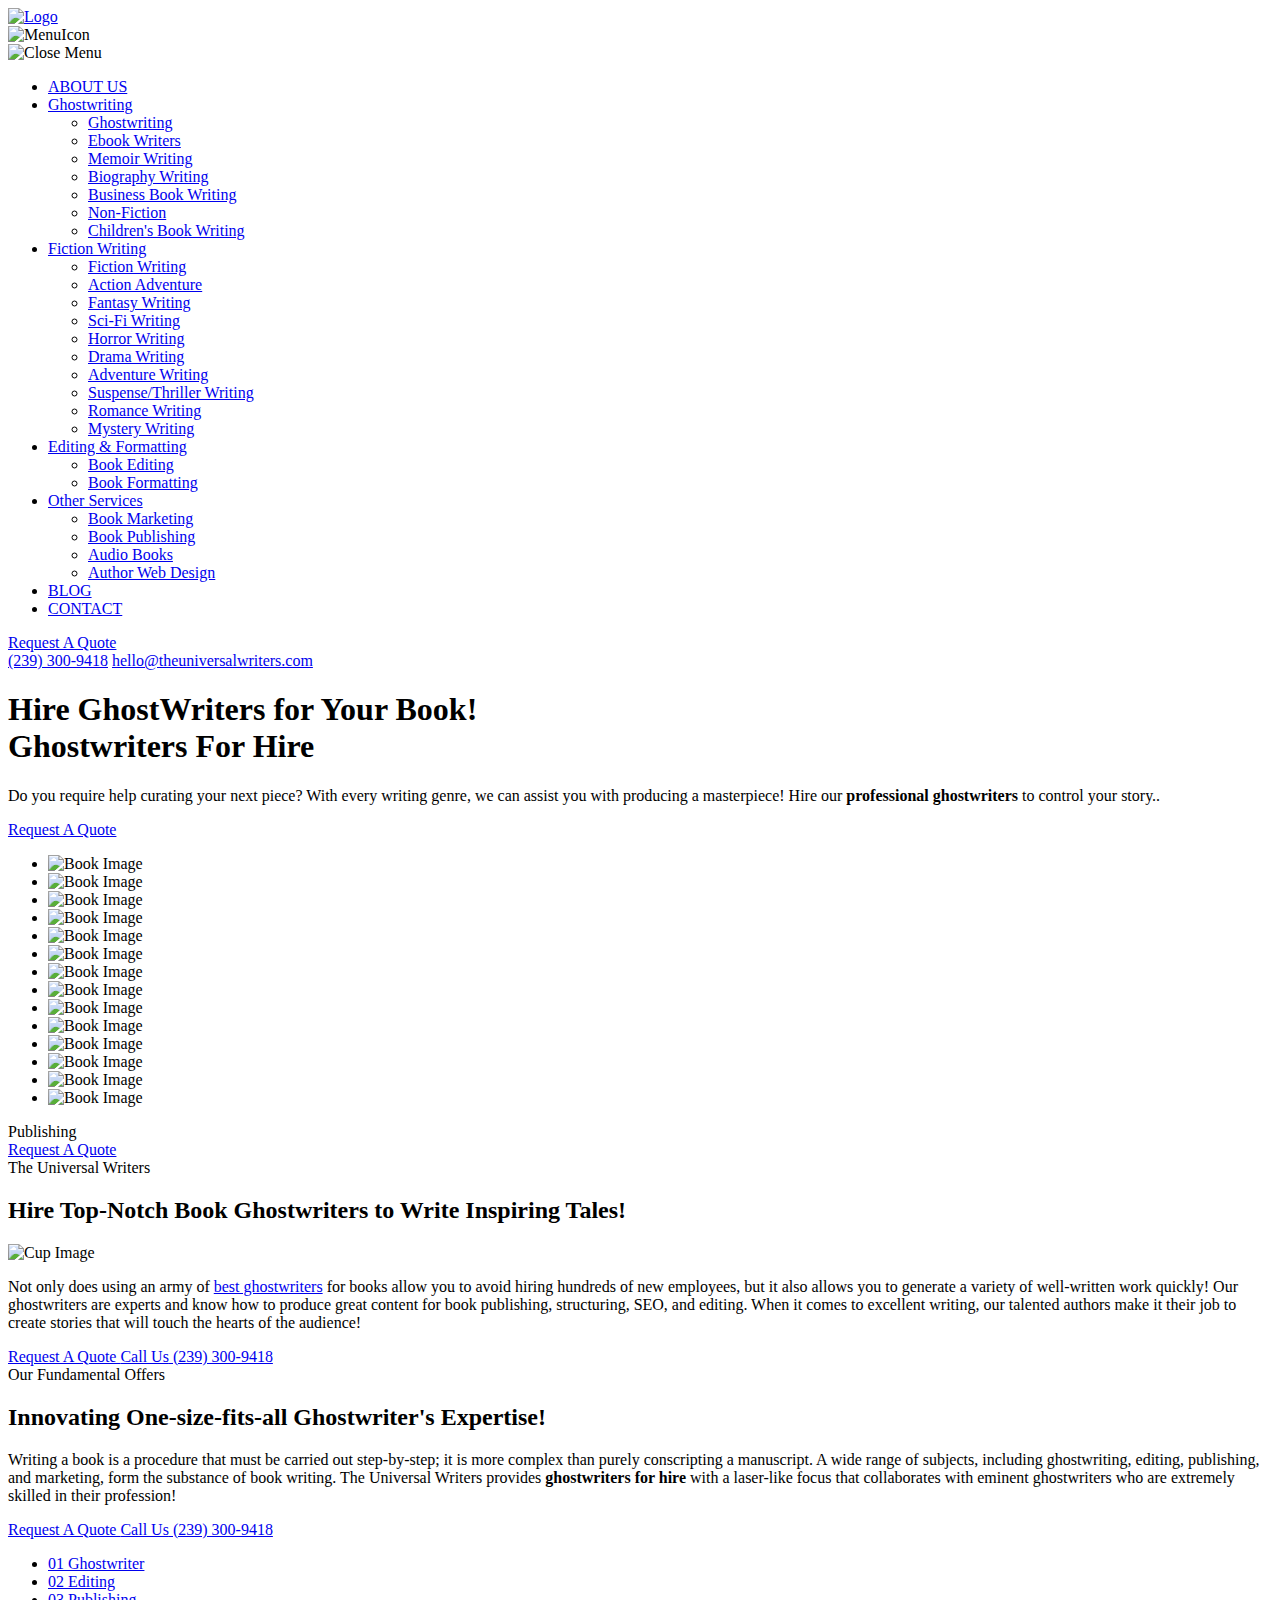
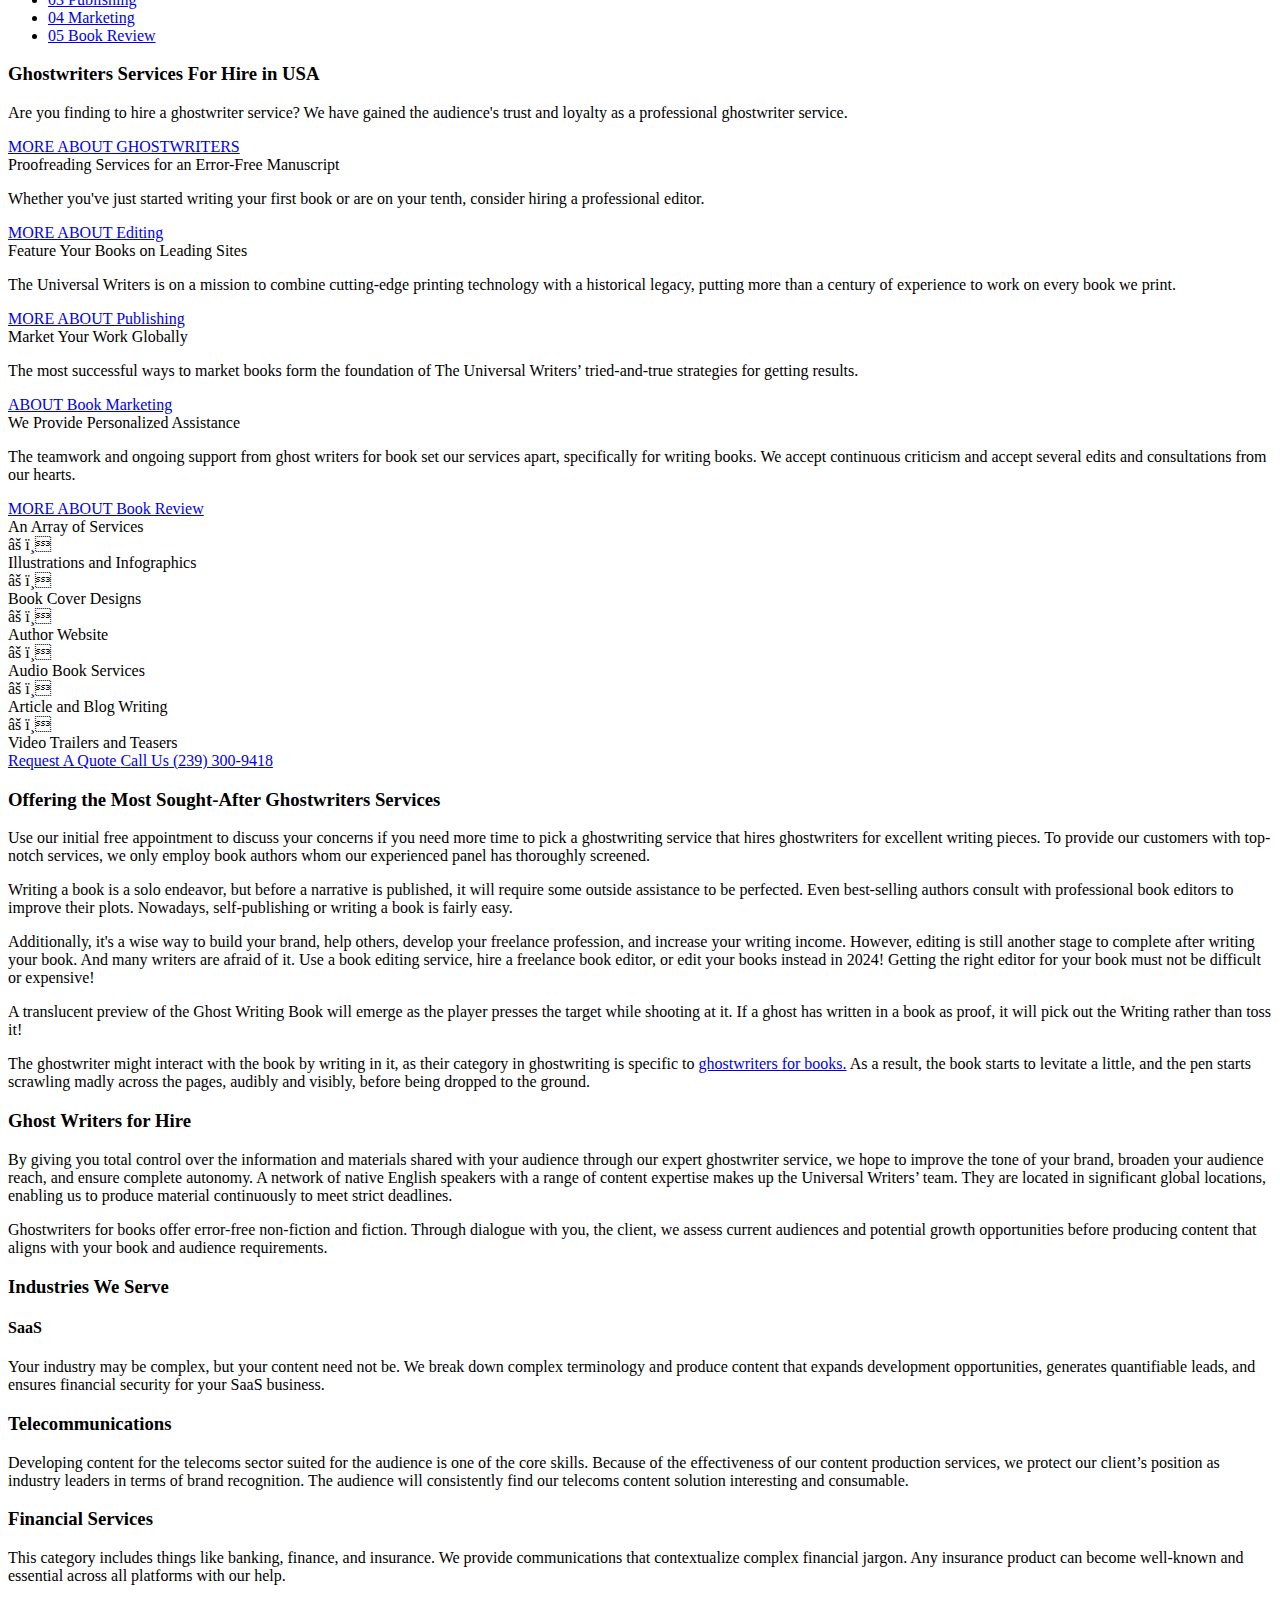
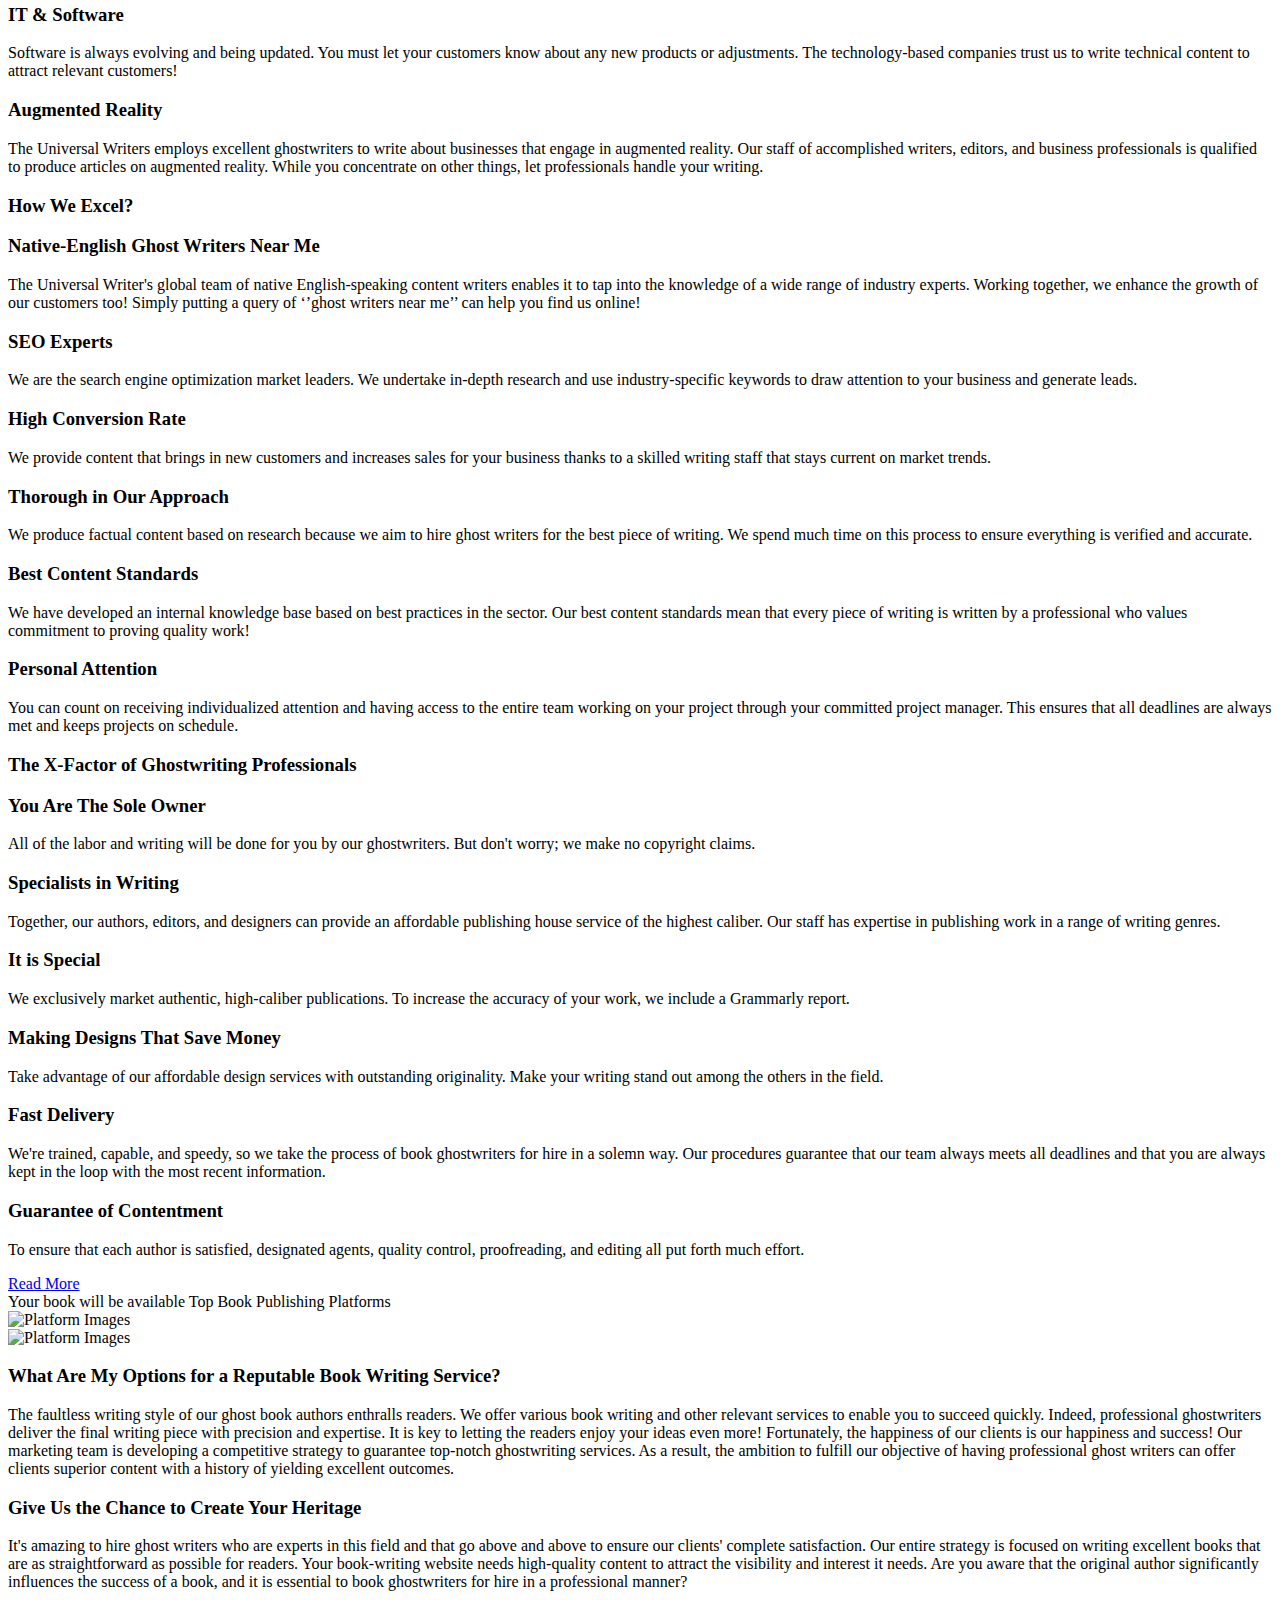
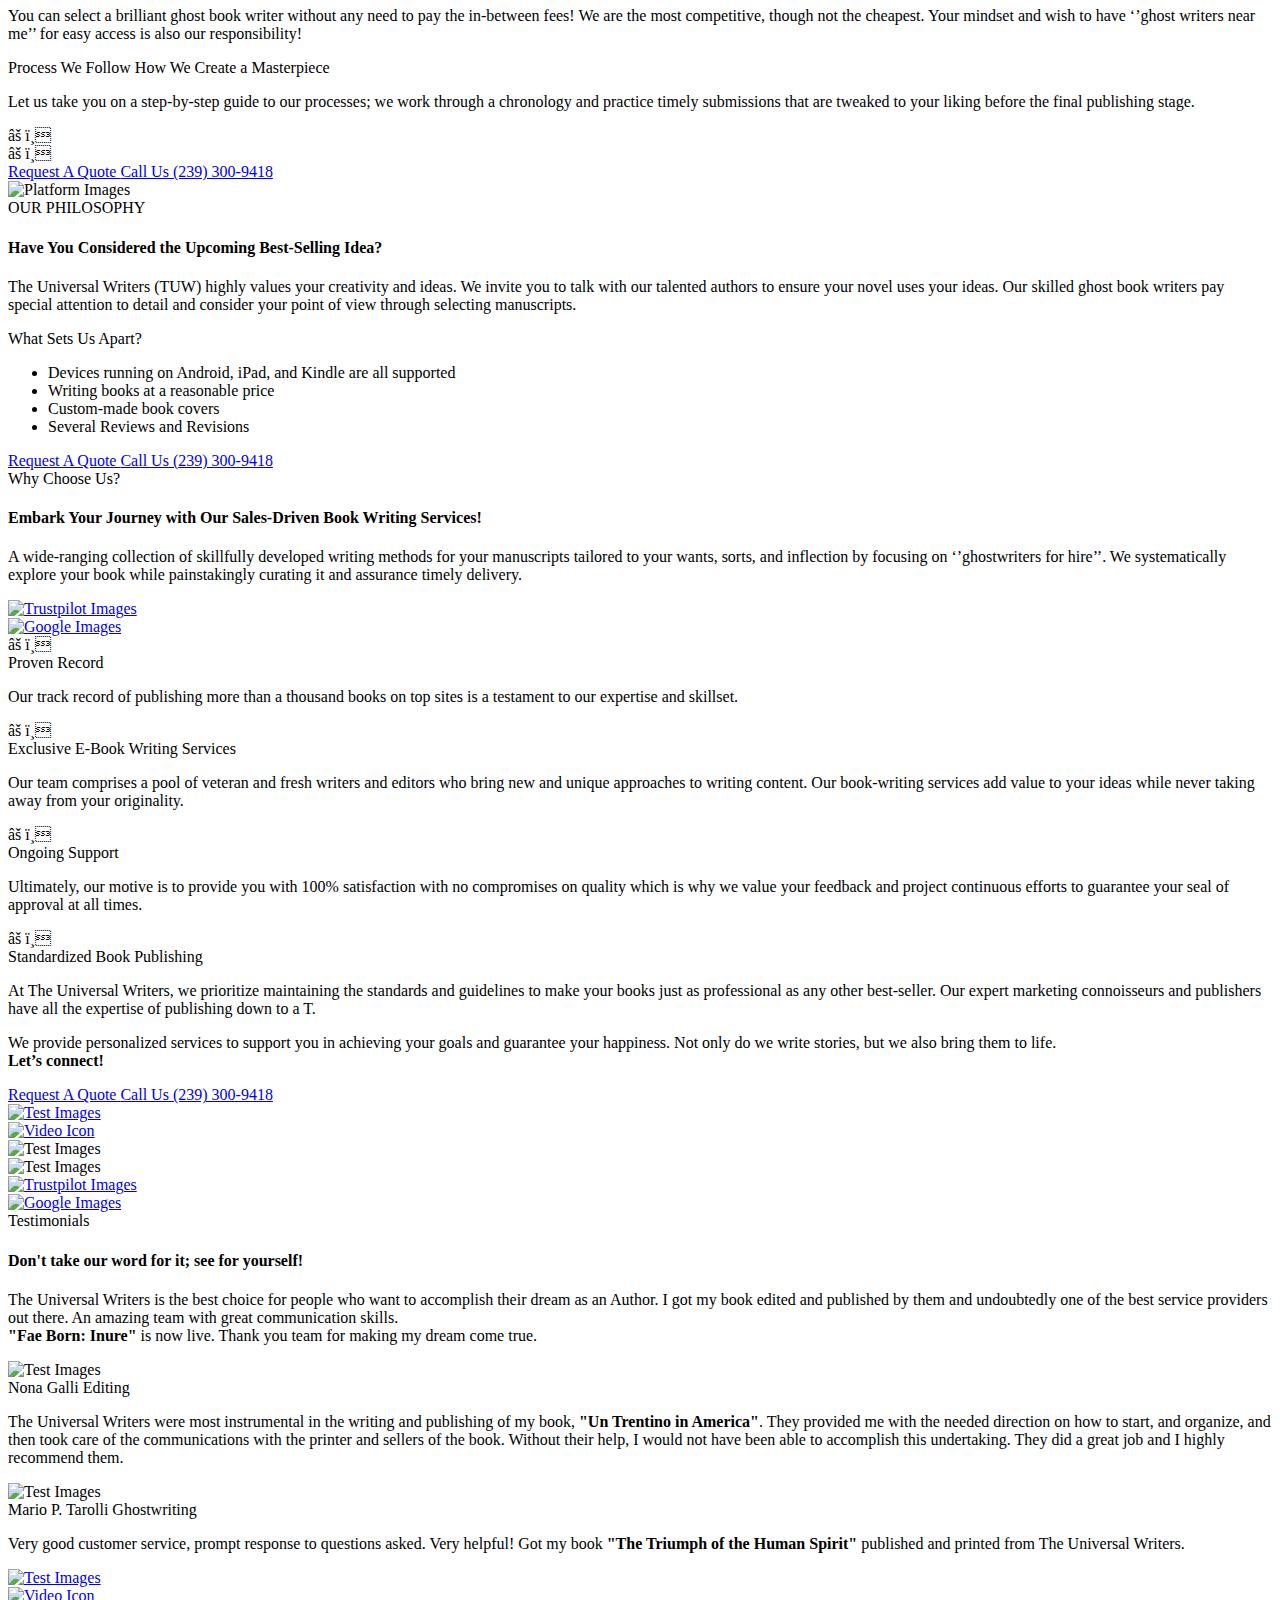
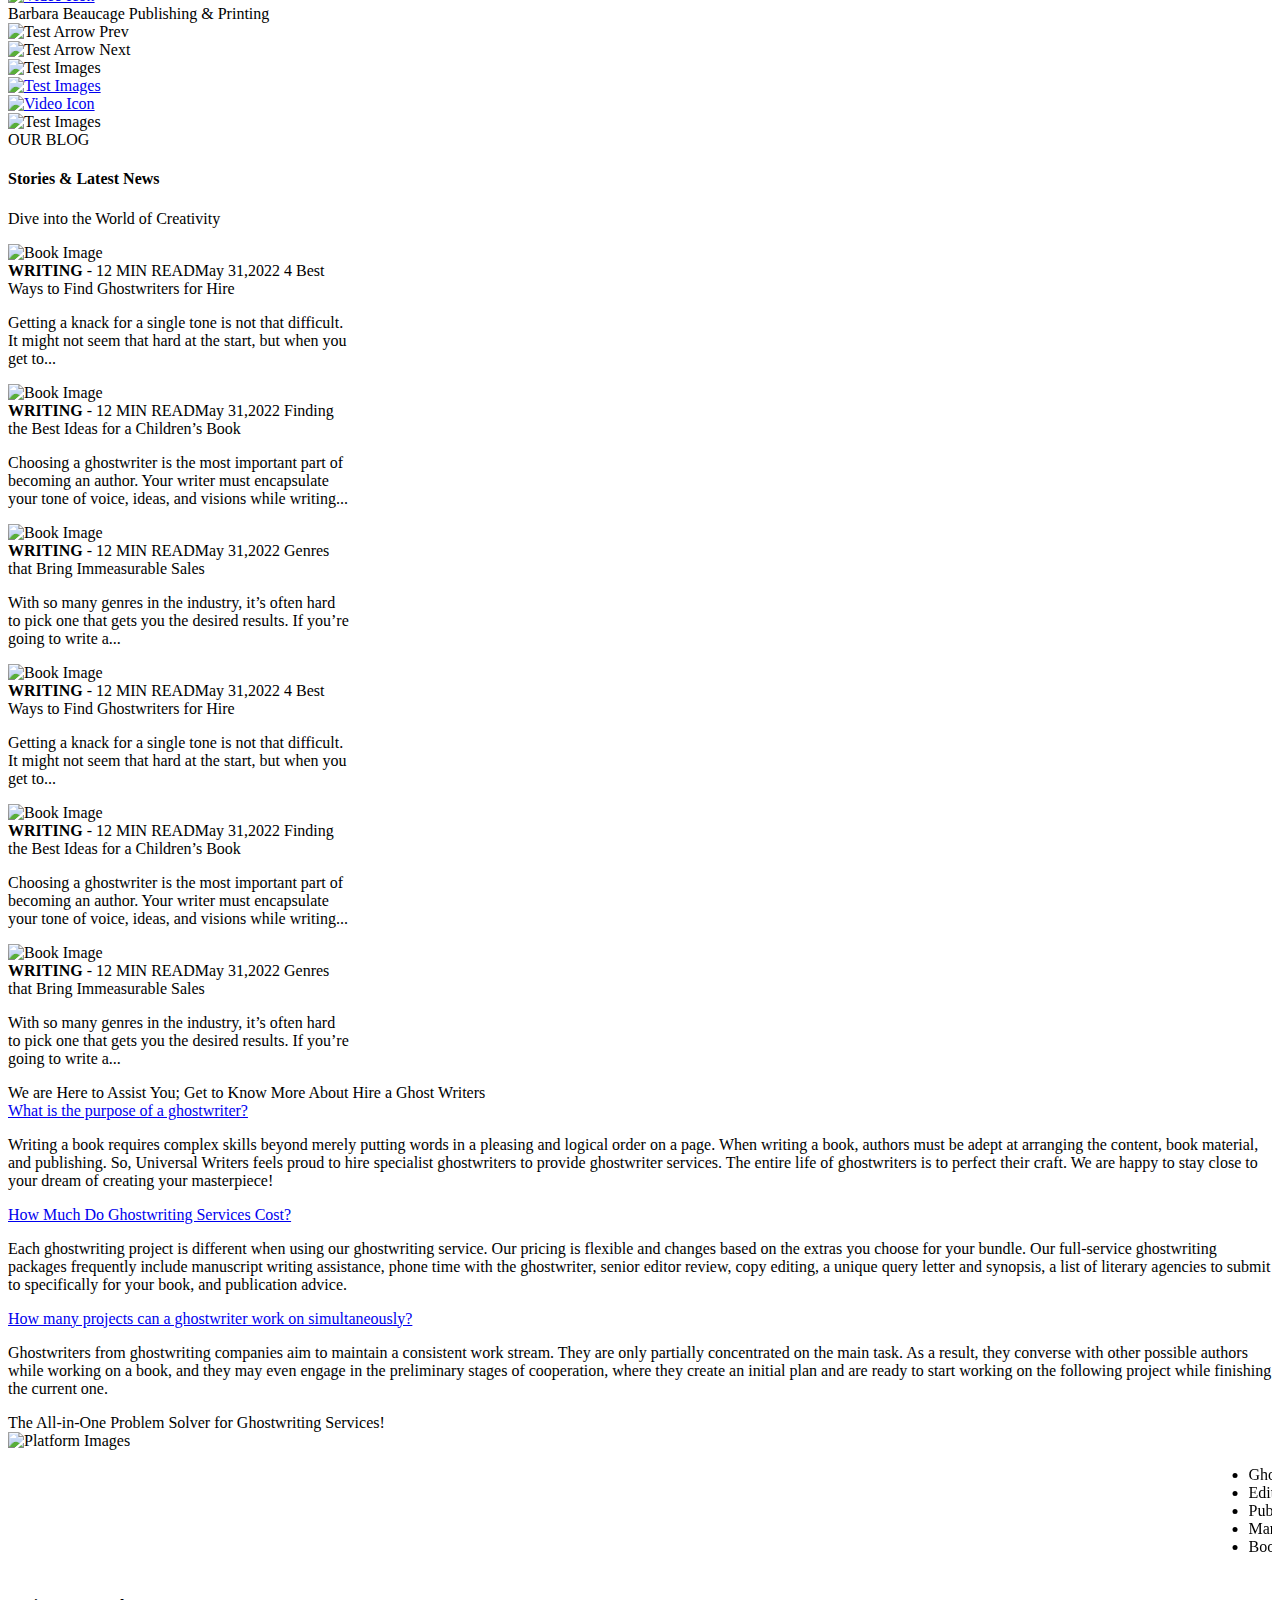
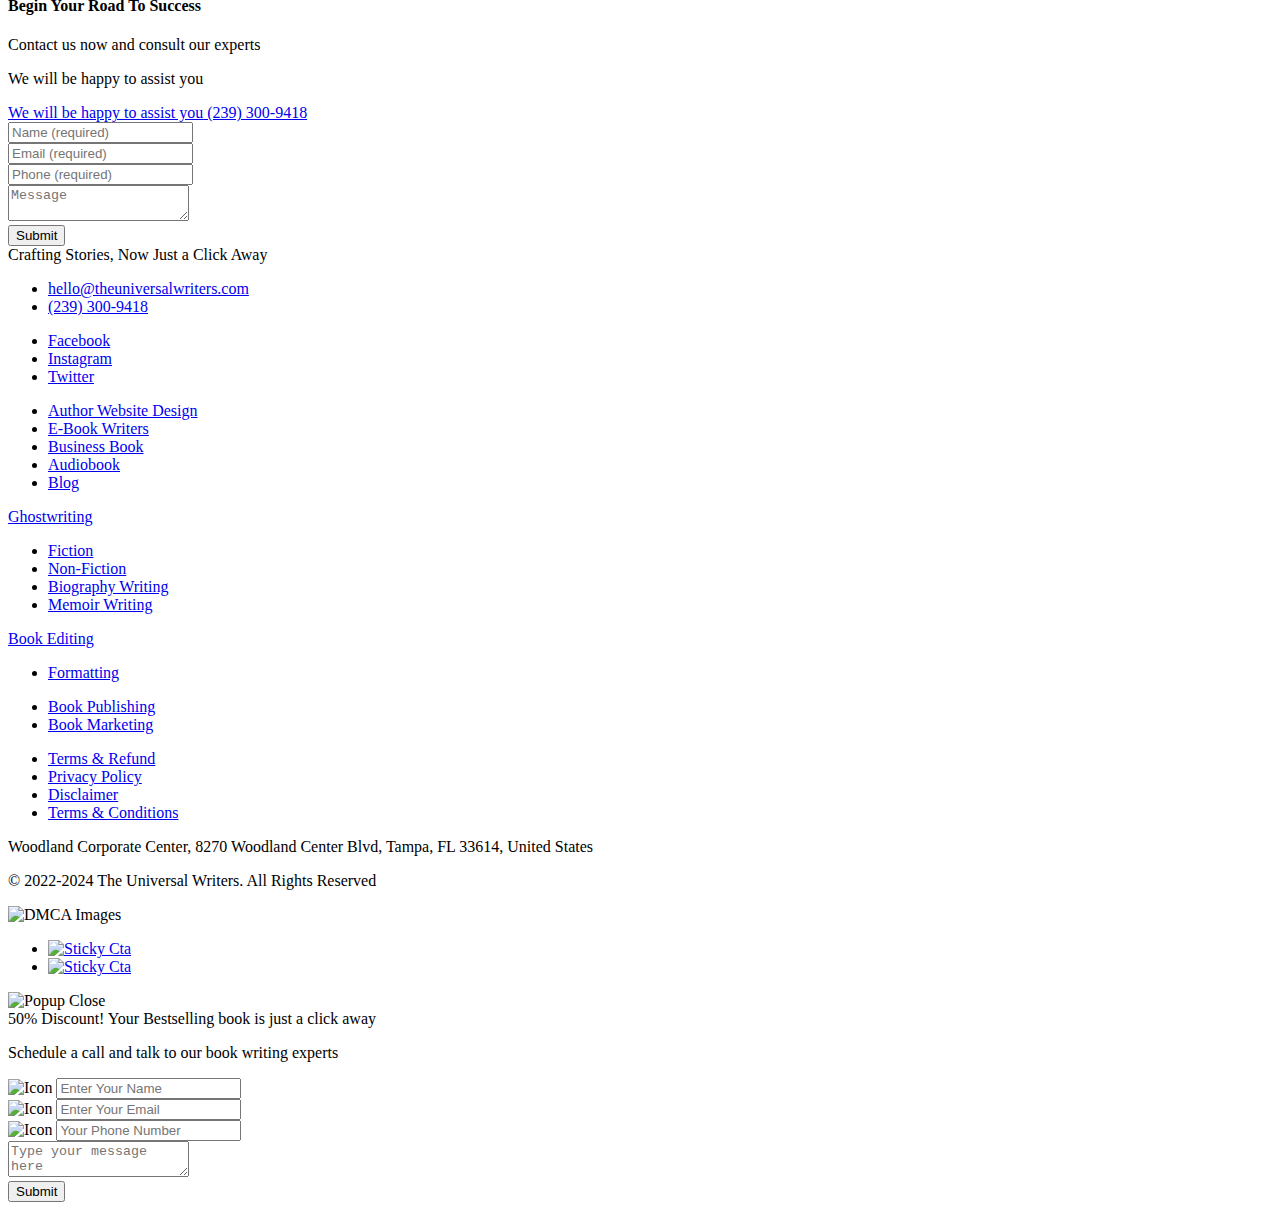
==== commit 9e651eb5: "update" ====
--- a/index.html
+++ b/index.html
@@ -1316,9 +1316,9 @@
 </div>
 </div>
 
-<script src="https://theuniversalwriters.com/assets/js/plugin.js"></script>
-<script src="https://theuniversalwriters.com/assets/js/jquery.fancybox.min.js"></script>
+<script src="/assets/js/plugin.js"></script>
+<script src="/assets/js/jquery.fancybox.min.js"></script>
 <script defer src="https://cdnjs.cloudflare.com/ajax/libs/font-awesome/6.2.1/js/all.min.js"></script>
-<script src="https://theuniversalwriters.com/assets/js/custom.js?v=25874"></script>
+<script src="/assets/js/custom.js?v=25874"></script>
 </body>
 </html>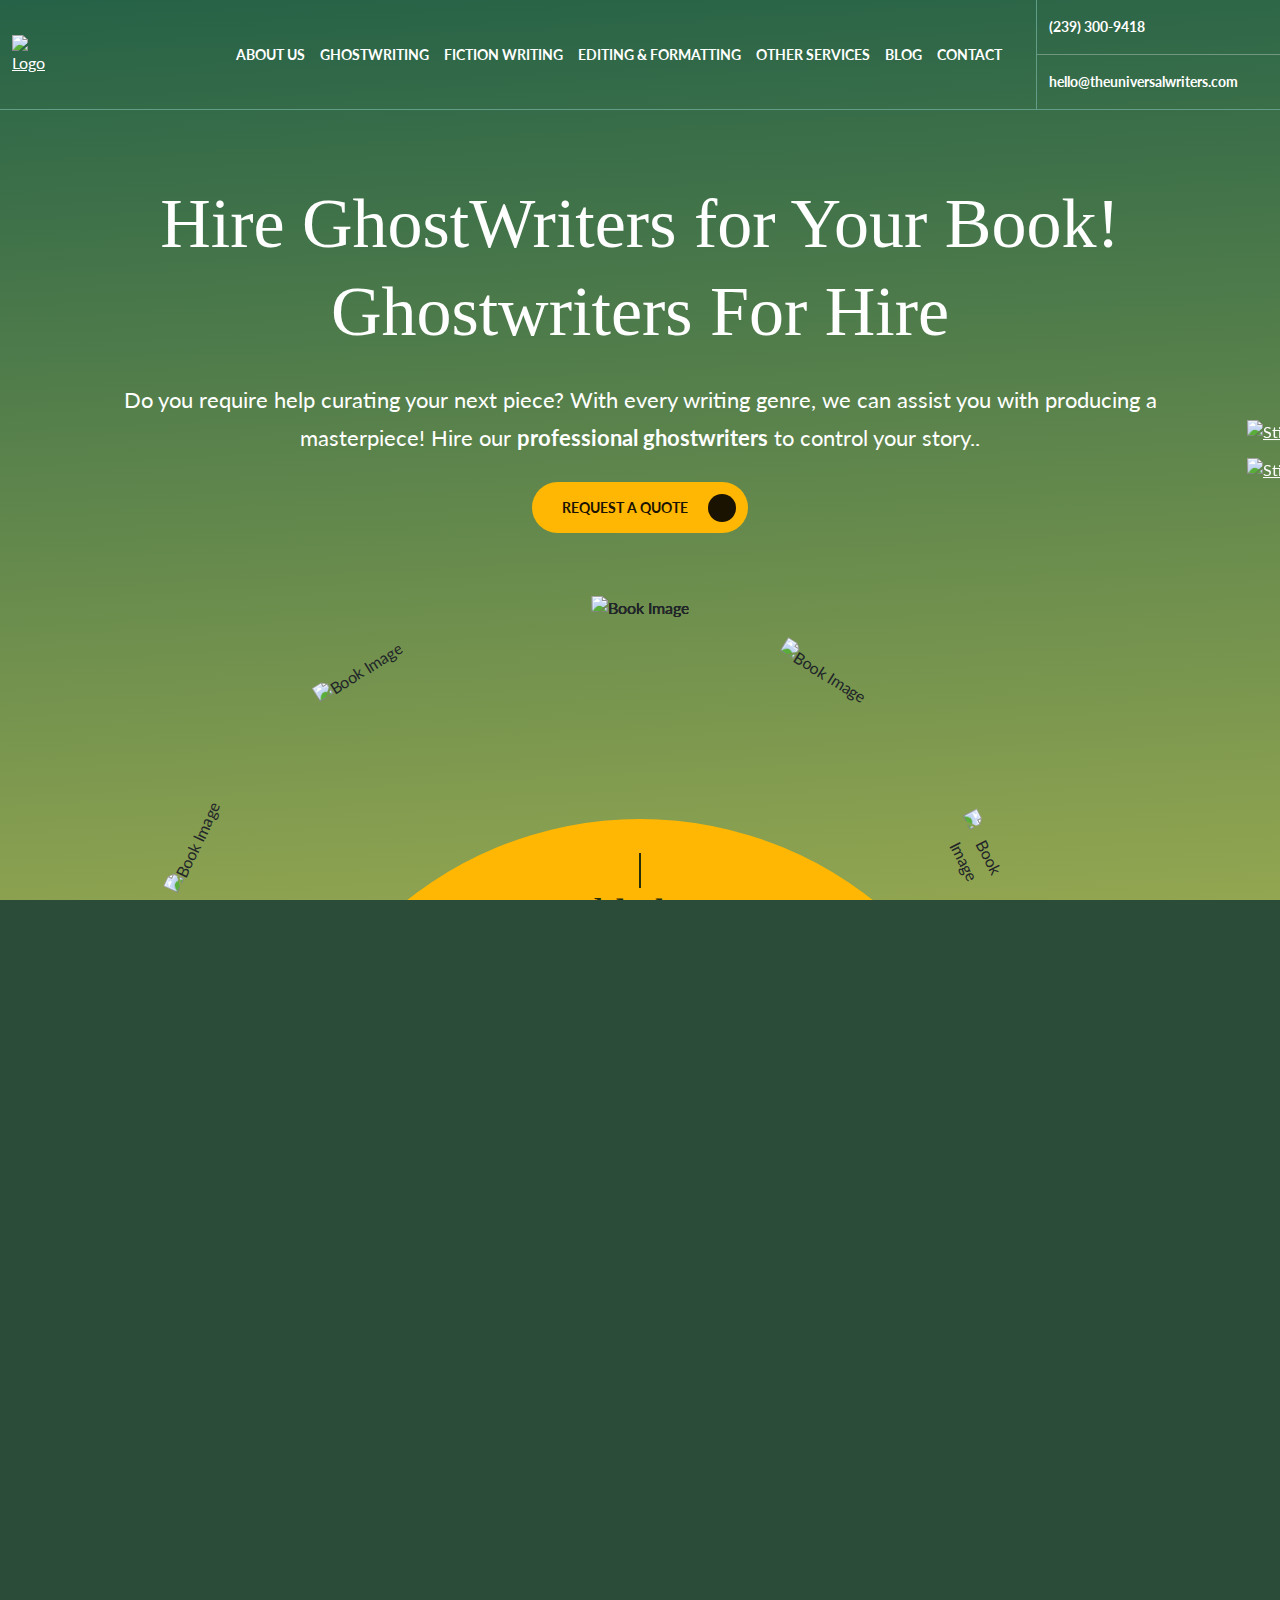
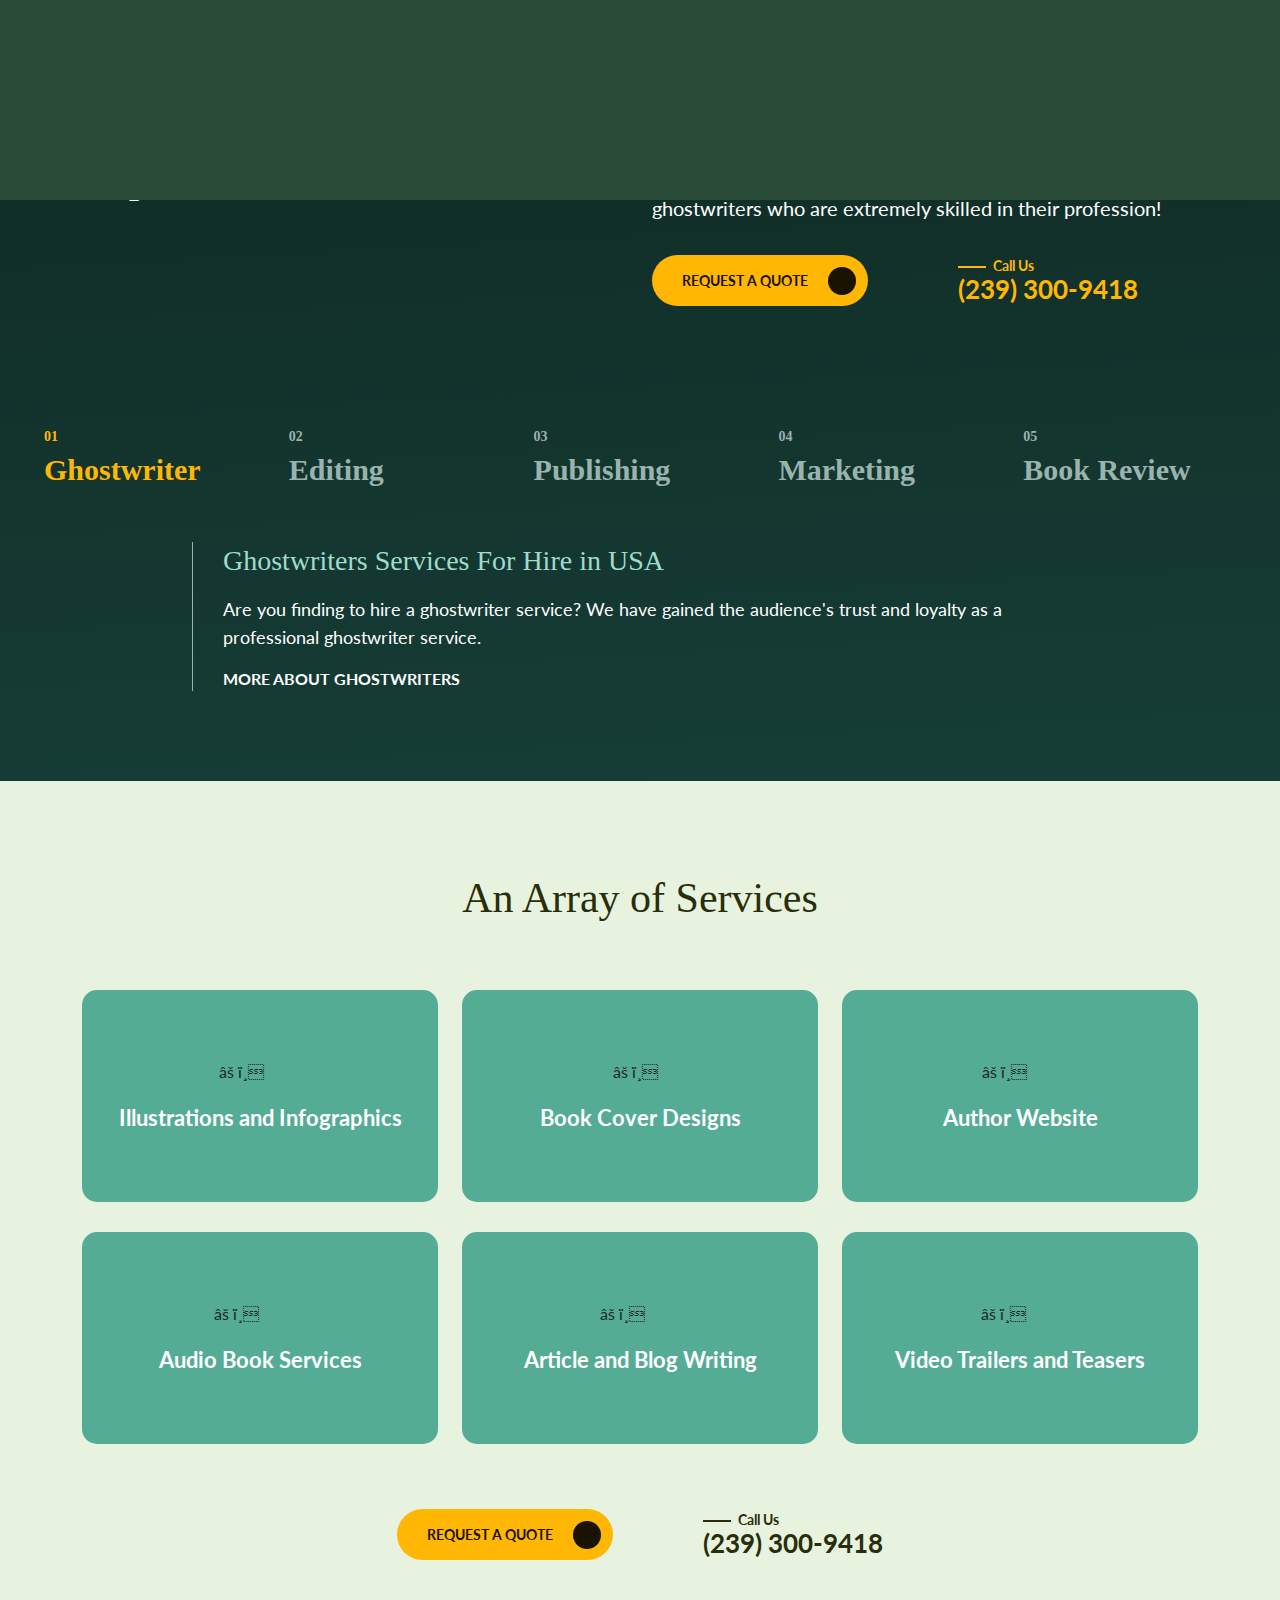
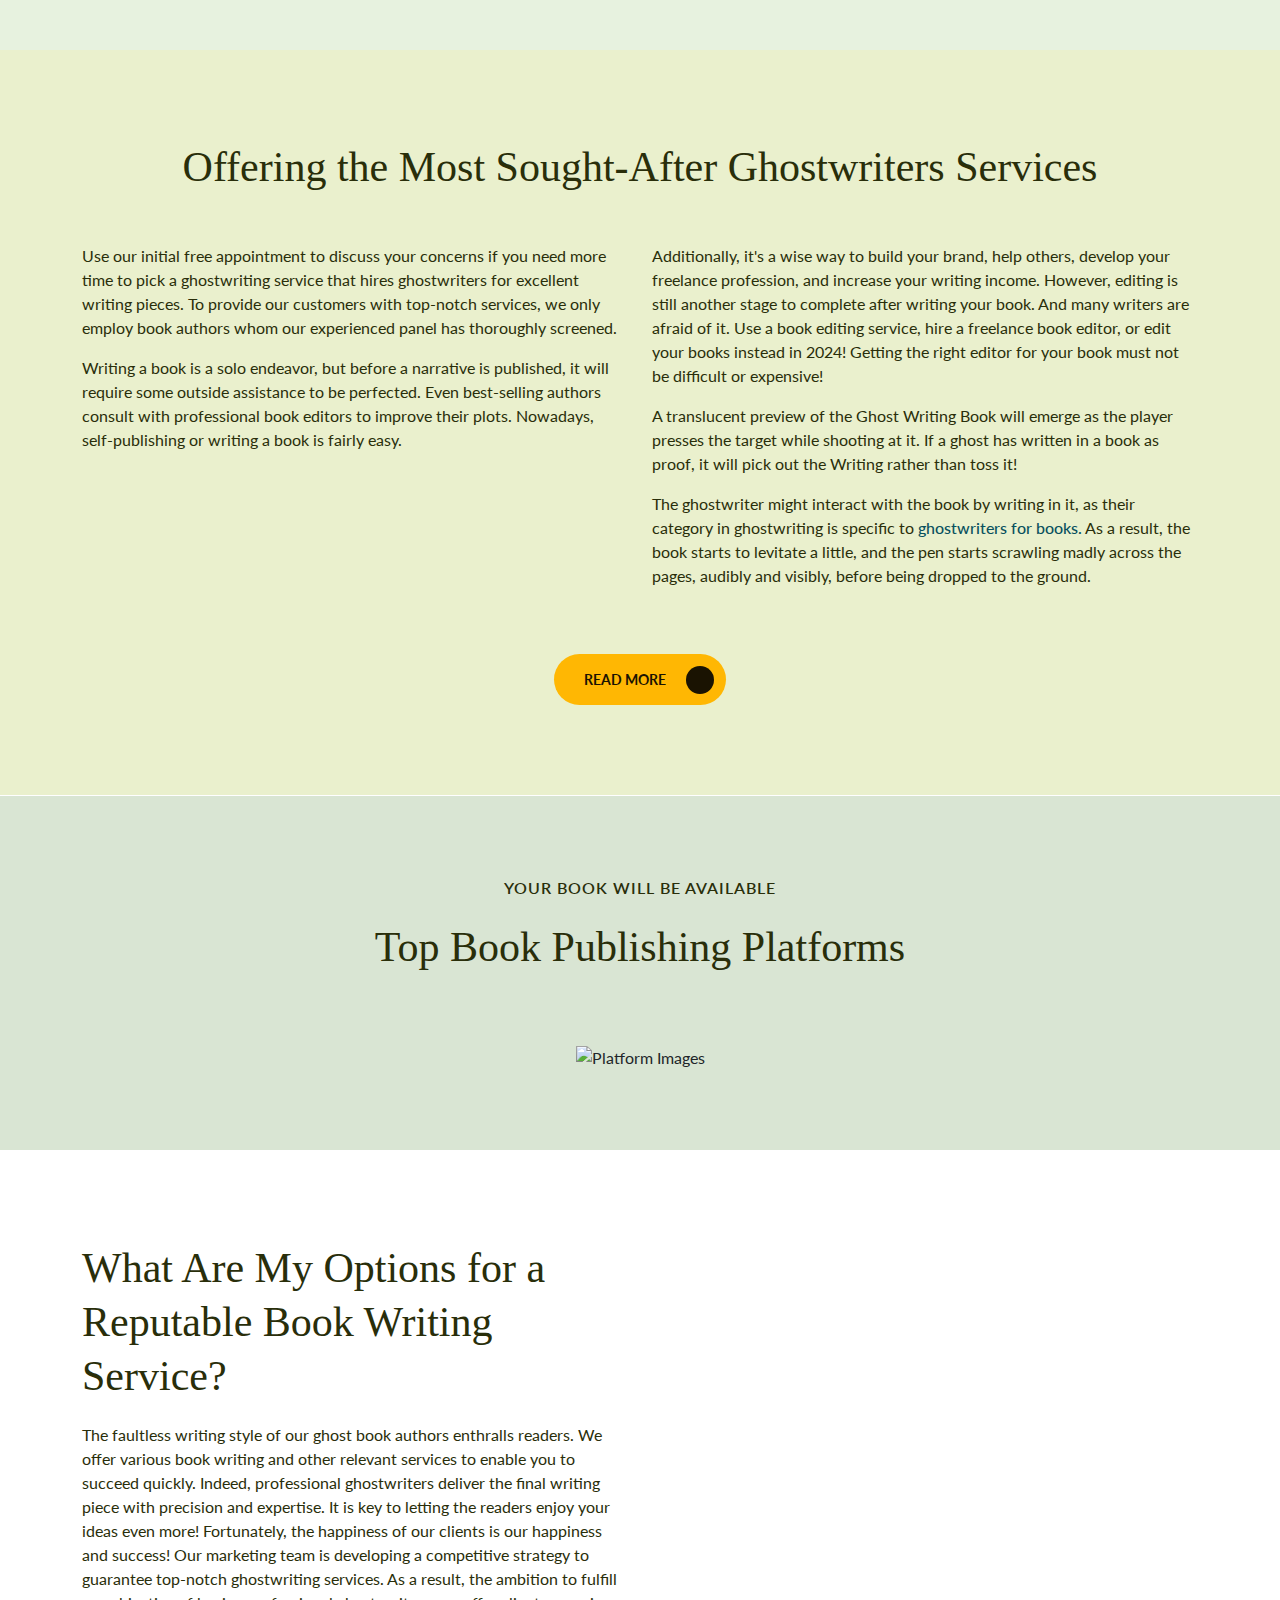
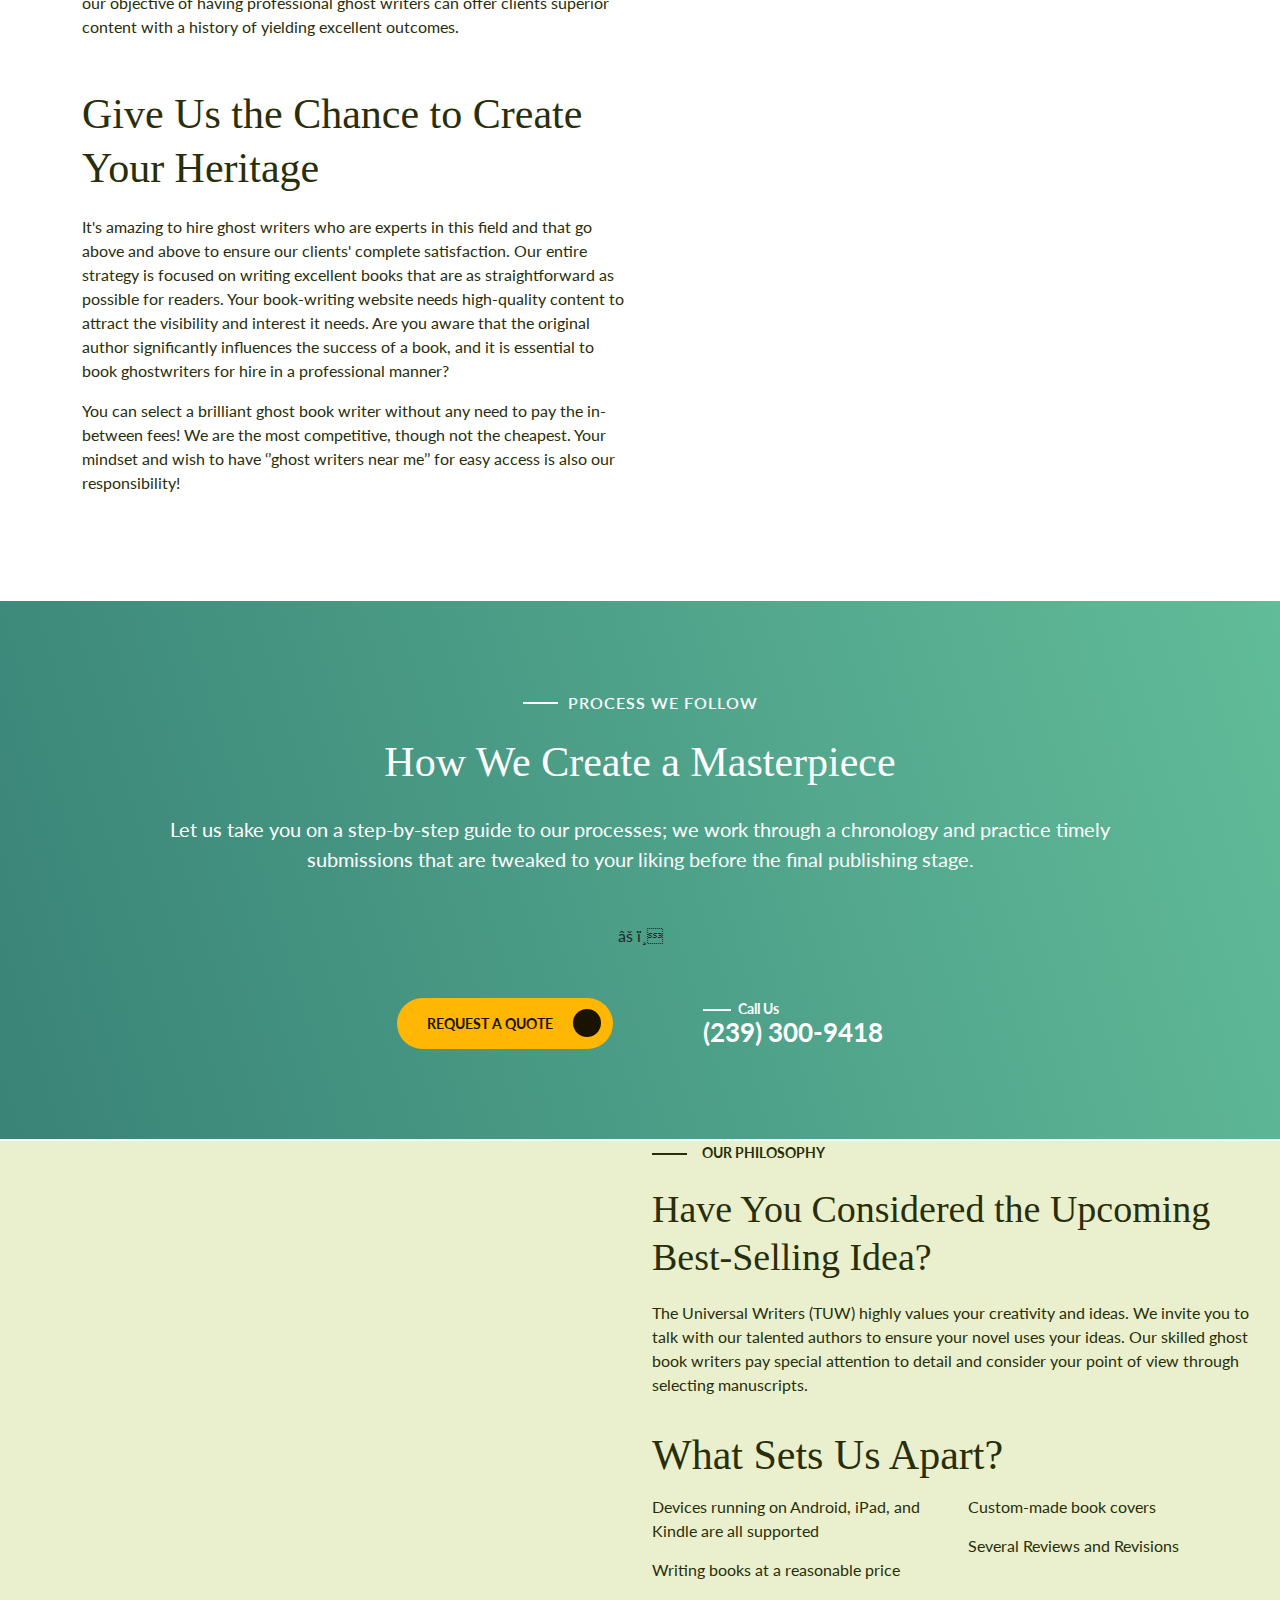
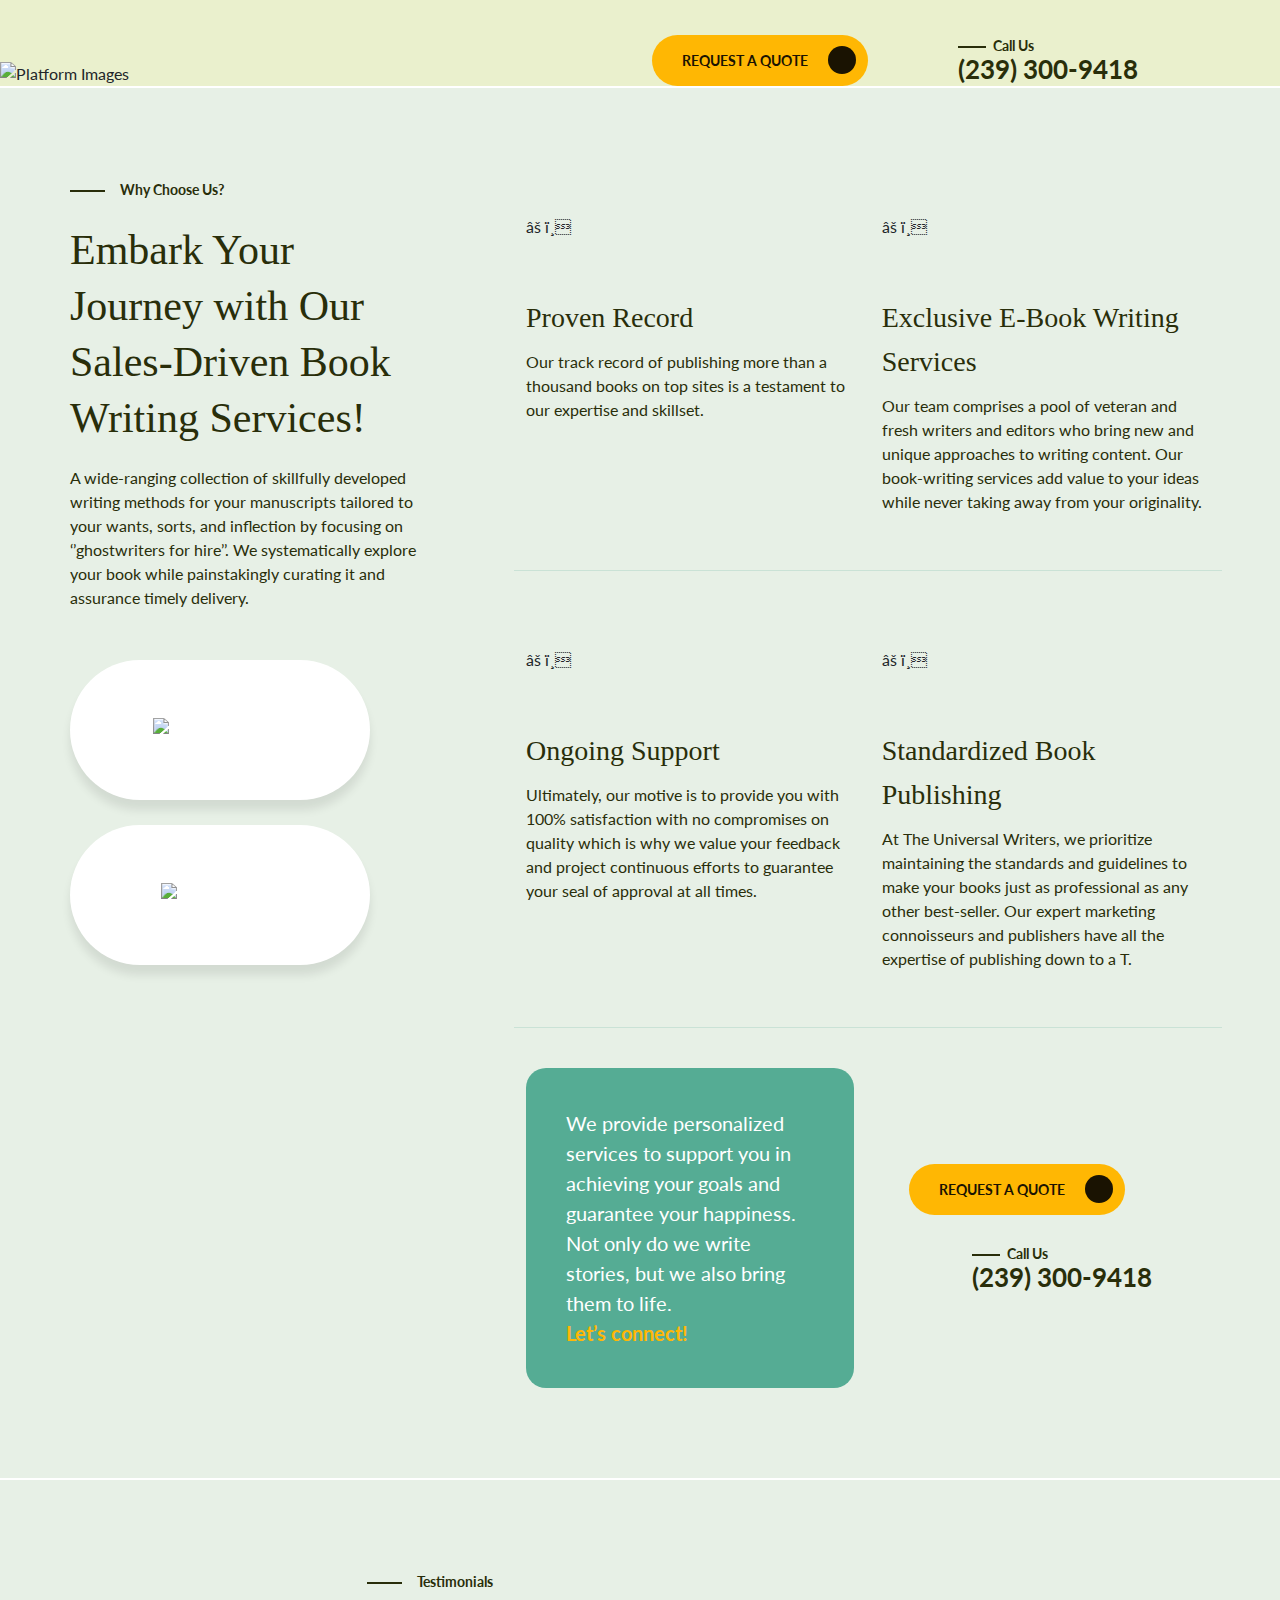
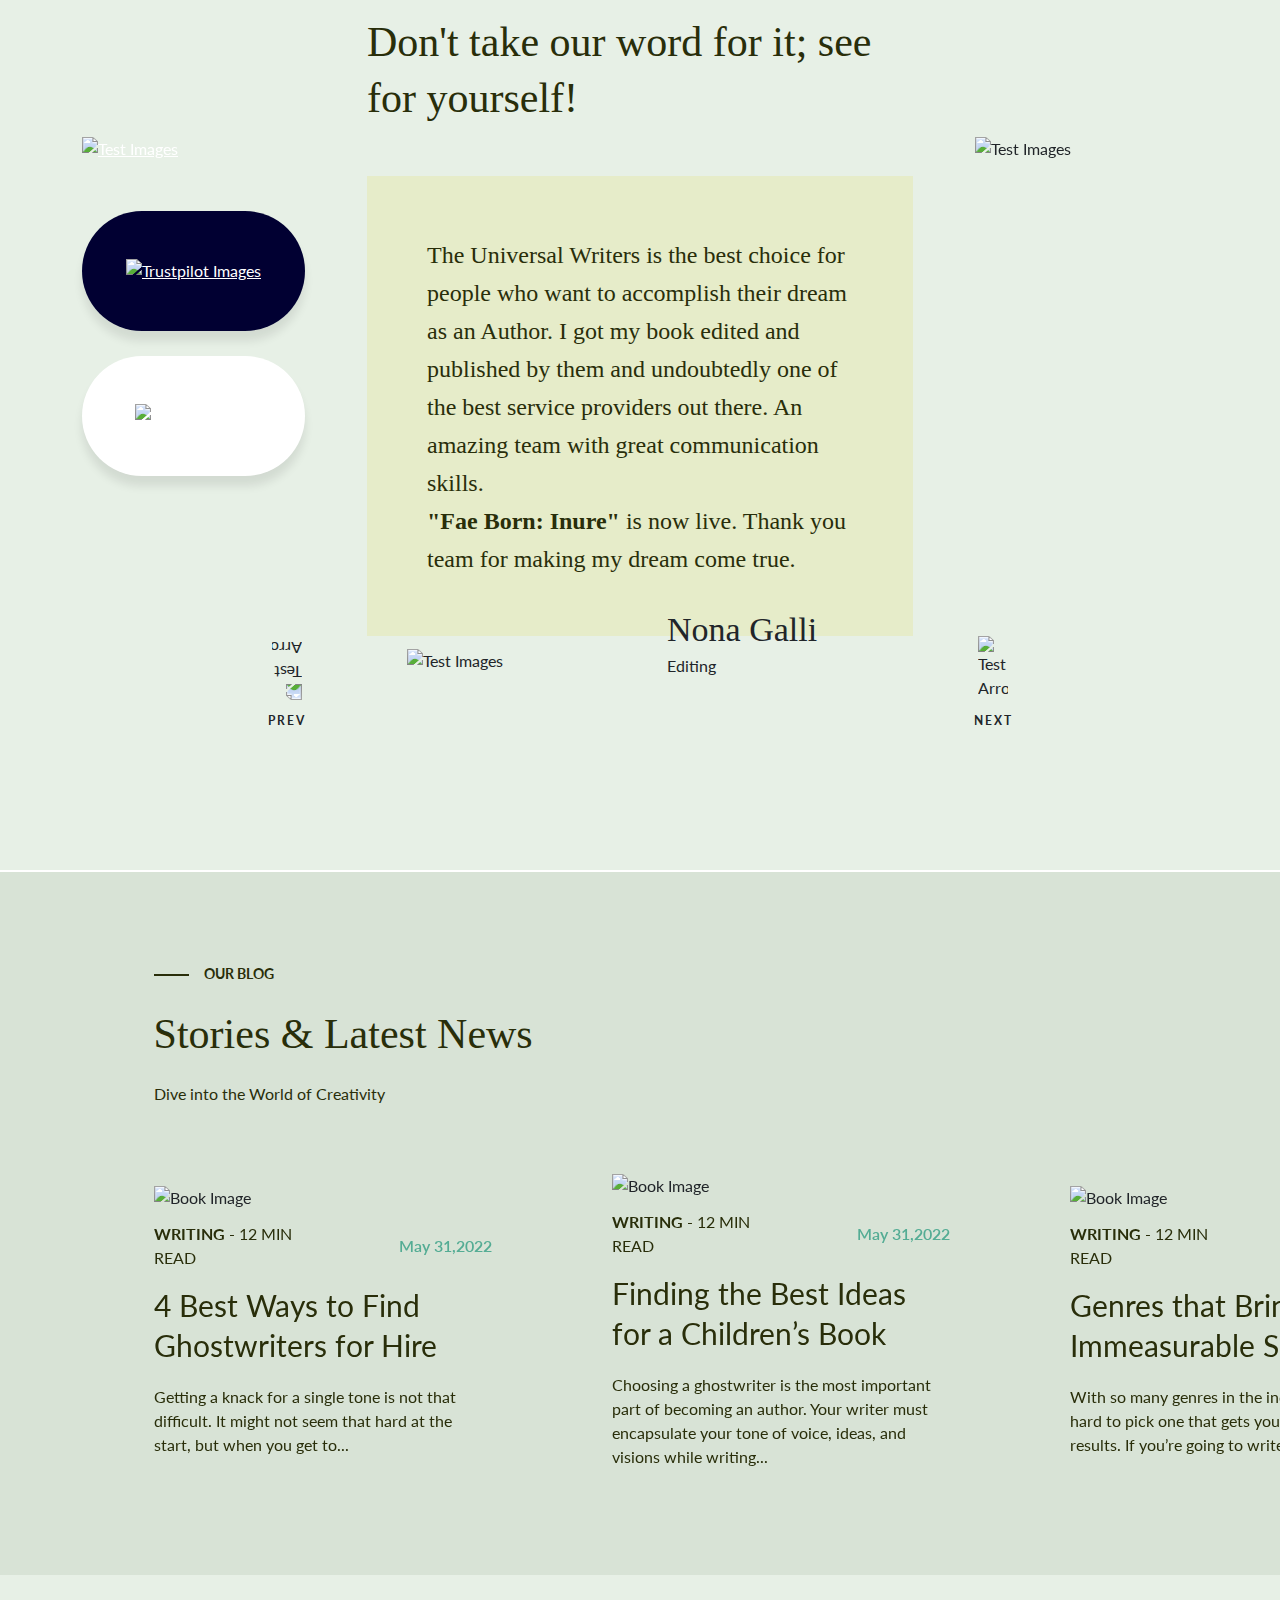
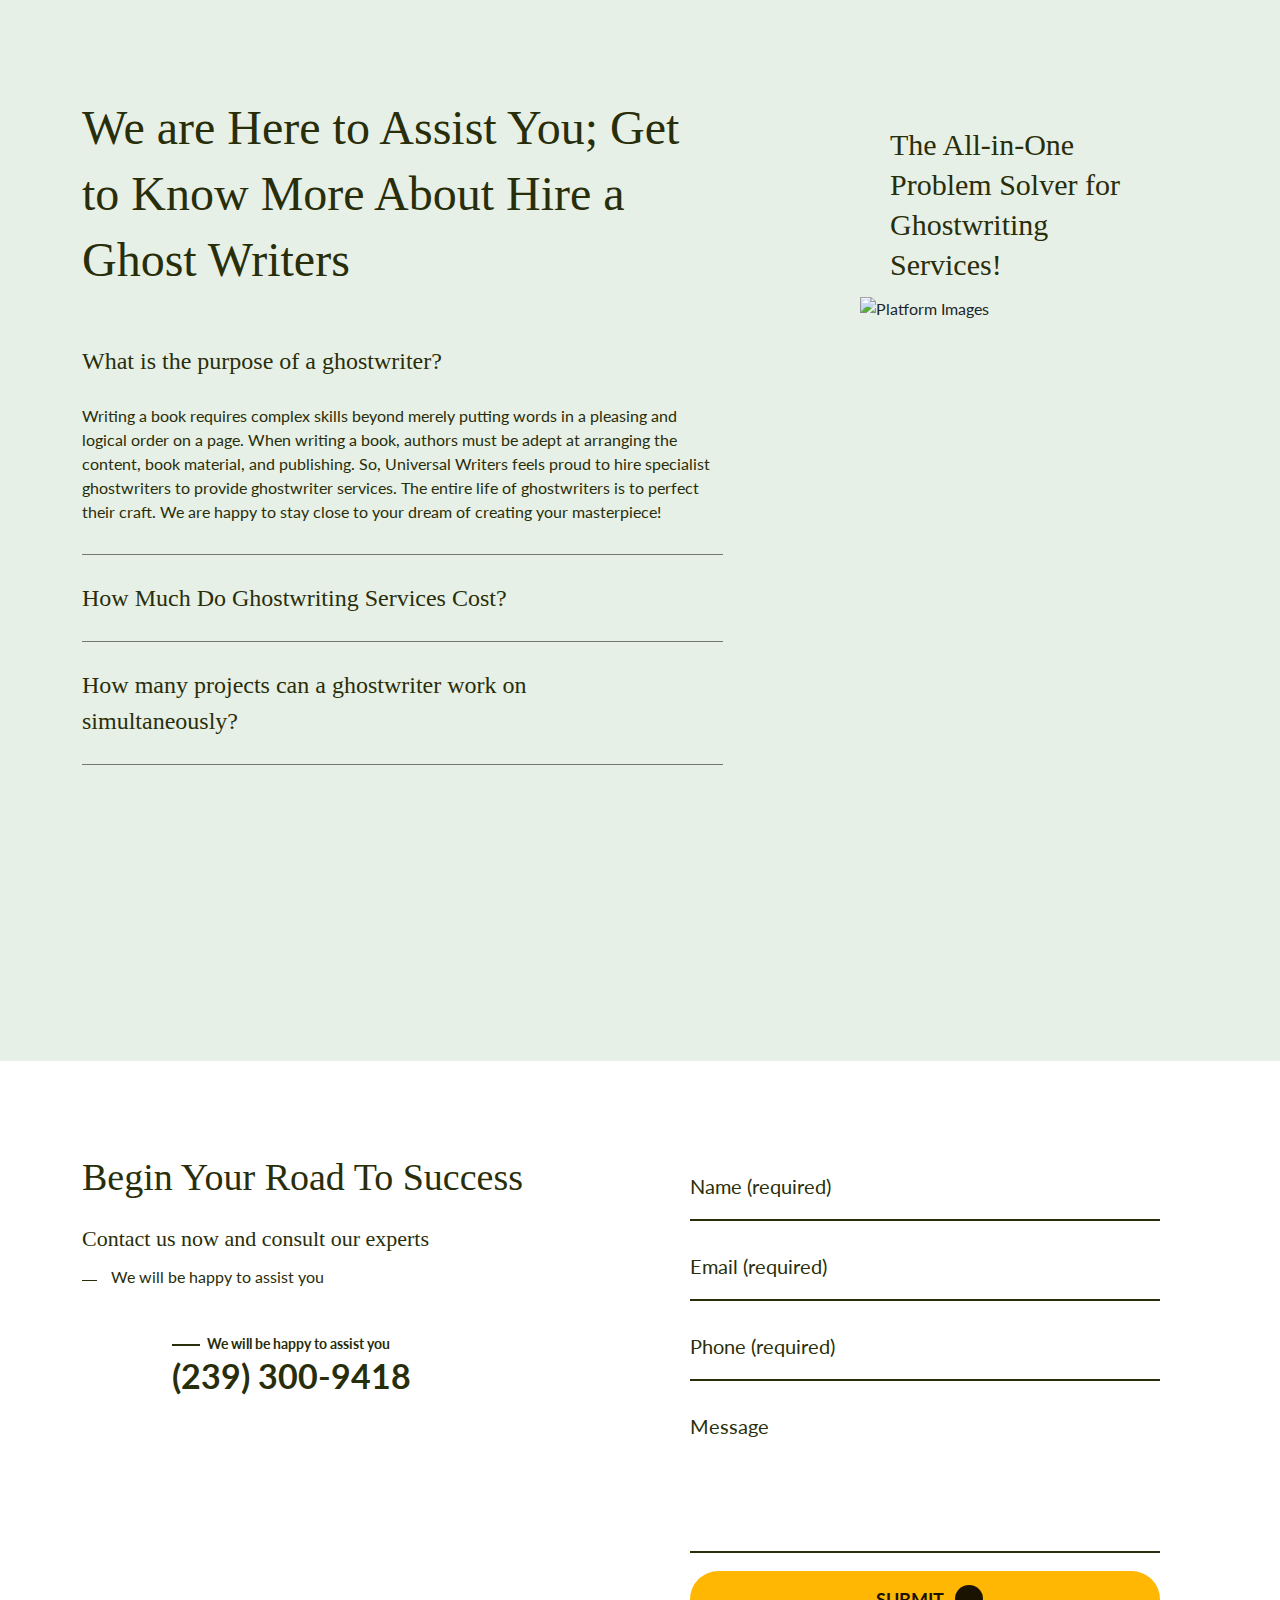
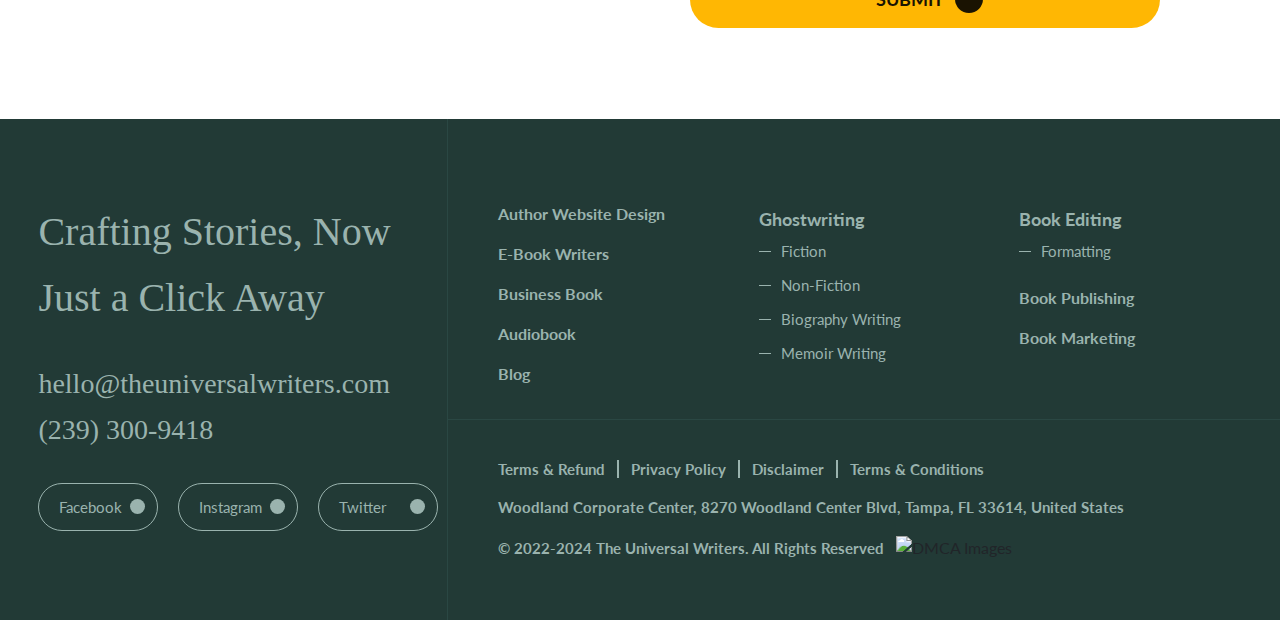
==== commit 2cdefd44: "update" ====
--- a/index.html
+++ b/index.html
@@ -11,10 +11,10 @@
 <meta charset="utf-8">
 <meta name="viewport" content="width=device-width, initial-scale=1.0, maximum-scale=1.0, user-scalable=no" />
 <link rel="icon" href="https://theuniversalwriters.com/assets/images/favicon.png" type="image/gif" sizes="16x16">
-    <link rel="stylesheet" href="https://theuniversalwriters.com/assets/css/layout.css" />
-<link rel="stylesheet" href="https://theuniversalwriters.com/assets/css/main.css?var=25874" />
-<link rel="stylesheet" href="https://theuniversalwriters.com/assets/css/responsive.css?var=987558" />
-<link rel="stylesheet" href="https://theuniversalwriters.com/assets/css/jquery.fancybox.min.css" />
+    <link rel="stylesheet" href="/assets/css/layout.css" />
+<link rel="stylesheet" href="/assets/css/main.css" />
+<link rel="stylesheet" href="/assets/css/responsive.css" />
+<link rel="stylesheet" href="/assets/css/jquery.fancybox.min.css" />
 <link rel="canonical" href="https://theuniversalwriters.com/">
 
 <!-- Begin Inspectlet Asynchronous Code -->
--- a/assets/css/layout.css
+++ b/assets/css/layout.css
@@ -0,0 +1,21 @@
+@charset "UTF-8";/*!
+ * Bootstrap  v5.2.2 (https://getbootstrap.com/)
+ * Copyright 2011-2022 The Bootstrap Authors
+ * Copyright 2011-2022 Twitter, Inc.
+ * Licensed under MIT (https://github.com/twbs/bootstrap/blob/main/LICENSE)
+ */:root{--bs-blue:#0d6efd;--bs-indigo:#6610f2;--bs-purple:#6f42c1;--bs-pink:#d63384;--bs-red:#dc3545;--bs-orange:#fd7e14;--bs-yellow:#ffc107;--bs-green:#198754;--bs-teal:#20c997;--bs-cyan:#0dcaf0;--bs-black:#000;--bs-white:#fff;--bs-gray:#6c757d;--bs-gray-dark:#343a40;--bs-gray-100:#f8f9fa;--bs-gray-200:#e9ecef;--bs-gray-300:#dee2e6;--bs-gray-400:#ced4da;--bs-gray-500:#adb5bd;--bs-gray-600:#6c757d;--bs-gray-700:#495057;--bs-gray-800:#343a40;--bs-gray-900:#212529;--bs-primary:#0d6efd;--bs-secondary:#6c757d;--bs-success:#198754;--bs-info:#0dcaf0;--bs-warning:#ffc107;--bs-danger:#dc3545;--bs-light:#f8f9fa;--bs-dark:#212529;--bs-primary-rgb:13,110,253;--bs-secondary-rgb:108,117,125;--bs-success-rgb:25,135,84;--bs-info-rgb:13,202,240;--bs-warning-rgb:255,193,7;--bs-danger-rgb:220,53,69;--bs-light-rgb:248,249,250;--bs-dark-rgb:33,37,41;--bs-white-rgb:255,255,255;--bs-black-rgb:0,0,0;--bs-body-color-rgb:33,37,41;--bs-body-bg-rgb:255,255,255;--bs-font-sans-serif:system-ui,-apple-system,"Segoe UI",Roboto,"Helvetica Neue","Noto Sans","Liberation Sans",Arial,sans-serif,"Apple Color Emoji","Segoe UI Emoji","Segoe UI Symbol","Noto Color Emoji";--bs-font-monospace:SFMono-Regular,Menlo,Monaco,Consolas,"Liberation Mono","Courier New",monospace;--bs-gradient:linear-gradient(180deg, rgba(255, 255, 255, 0.15), rgba(255, 255, 255, 0));--bs-body-font-family:var(--bs-font-sans-serif);--bs-body-font-size:1rem;--bs-body-font-weight:400;--bs-body-line-height:1.5;--bs-body-color:#212529;--bs-body-bg:#fff;--bs-border-width:1px;--bs-border-style:solid;--bs-border-color:#dee2e6;--bs-border-color-translucent:rgba(0, 0, 0, 0.175);--bs-border-radius:0.375rem;--bs-border-radius-sm:0.25rem;--bs-border-radius-lg:0.5rem;--bs-border-radius-xl:1rem;--bs-border-radius-2xl:2rem;--bs-border-radius-pill:50rem;--bs-link-color:#0d6efd;--bs-link-hover-color:#0a58ca;--bs-code-color:#d63384;--bs-highlight-bg:#fff3cd}*,::after,::before{box-sizing:border-box}@media (prefers-reduced-motion:no-preference){:root{scroll-behavior:smooth}}body{margin:0;font-family:var(--bs-body-font-family);font-size:var(--bs-body-font-size);font-weight:var(--bs-body-font-weight);line-height:var(--bs-body-line-height);color:var(--bs-body-color);text-align:var(--bs-body-text-align);background-color:var(--bs-body-bg);-webkit-text-size-adjust:100%;-webkit-tap-highlight-color:transparent}hr{margin:1rem 0;color:inherit;border:0;border-top:1px solid;opacity:.25}.h1,.h2,.h3,.h4,.h5,.h6,h1,h2,h3,h4,h5,h6{margin-top:0;margin-bottom:.5rem;font-weight:500;line-height:1.2}.h1,h1{font-size:calc(1.375rem + 1.5vw)}@media (min-width:1200px){.h1,h1{font-size:2.5rem}}.h2,h2{font-size:calc(1.325rem + .9vw)}@media (min-width:1200px){.h2,h2{font-size:2rem}}.h3,h3{font-size:calc(1.3rem + .6vw)}@media (min-width:1200px){.h3,h3{font-size:1.75rem}}.h4,h4{font-size:calc(1.275rem + .3vw)}@media (min-width:1200px){.h4,h4{font-size:1.5rem}}.h5,h5{font-size:1.25rem}.h6,h6{font-size:1rem}p{margin-top:0;margin-bottom:1rem}abbr[title]{-webkit-text-decoration:underline dotted;text-decoration:underline dotted;cursor:help;-webkit-text-decoration-skip-ink:none;text-decoration-skip-ink:none}address{margin-bottom:1rem;font-style:normal;line-height:inherit}ol,ul{padding-left:2rem}dl,ol,ul{margin-top:0;margin-bottom:1rem}ol ol,ol ul,ul ol,ul ul{margin-bottom:0}dt{font-weight:700}dd{margin-bottom:.5rem;margin-left:0}blockquote{margin:0 0 1rem}b,strong{font-weight:bolder}.small,small{font-size:.875em}.mark,mark{padding:.1875em;background-color:var(--bs-highlight-bg)}sub,sup{position:relative;font-size:.75em;line-height:0;vertical-align:baseline}sub{bottom:-.25em}sup{top:-.5em}a{color:var(--bs-link-color);text-decoration:underline}a:hover{color:var(--bs-link-hover-color)}a:not([href]):not([class]),a:not([href]):not([class]):hover{color:inherit;text-decoration:none}code,kbd,pre,samp{font-family:var(--bs-font-monospace);font-size:1em}pre{display:block;margin-top:0;margin-bottom:1rem;overflow:auto;font-size:.875em}pre code{font-size:inherit;color:inherit;word-break:normal}code{font-size:.875em;color:var(--bs-code-color);word-wrap:break-word}a>code{color:inherit}kbd{padding:.1875rem .375rem;font-size:.875em;color:var(--bs-body-bg);background-color:var(--bs-body-color);border-radius:.25rem}kbd kbd{padding:0;font-size:1em}figure{margin:0 0 1rem}img,svg{vertical-align:middle}table{caption-side:bottom;border-collapse:collapse}caption{padding-top:.5rem;padding-bottom:.5rem;color:#6c757d;text-align:left}th{text-align:inherit;text-align:-webkit-match-parent}tbody,td,tfoot,th,thead,tr{border-color:inherit;border-style:solid;border-width:0}label{display:inline-block}button{border-radius:0}button:focus:not(:focus-visible){outline:0}button,input,optgroup,select,textarea{margin:0;font-family:inherit;font-size:inherit;line-height:inherit}button,select{text-transform:none}[role=button]{cursor:pointer}select{word-wrap:normal}select:disabled{opacity:1}[list]:not([type=date]):not([type=datetime-local]):not([type=month]):not([type=week]):not([type=time])::-webkit-calendar-picker-indicator{display:none!important}[type=button],[type=reset],[type=submit],button{-webkit-appearance:button}[type=button]:not(:disabled),[type=reset]:not(:disabled),[type=submit]:not(:disabled),button:not(:disabled){cursor:pointer}::-moz-focus-inner{padding:0;border-style:none}textarea{resize:vertical}fieldset{min-width:0;padding:0;margin:0;border:0}legend{float:left;width:100%;padding:0;margin-bottom:.5rem;font-size:calc(1.275rem + .3vw);line-height:inherit}@media (min-width:1200px){legend{font-size:1.5rem}}legend+*{clear:left}::-webkit-datetime-edit-day-field,::-webkit-datetime-edit-fields-wrapper,::-webkit-datetime-edit-hour-field,::-webkit-datetime-edit-minute,::-webkit-datetime-edit-month-field,::-webkit-datetime-edit-text,::-webkit-datetime-edit-year-field{padding:0}::-webkit-inner-spin-button{height:auto}[type=search]{outline-offset:-2px;-webkit-appearance:textfield}::-webkit-search-decoration{-webkit-appearance:none}::-webkit-color-swatch-wrapper{padding:0}::-webkit-file-upload-button{font:inherit;-webkit-appearance:button}::file-selector-button{font:inherit;-webkit-appearance:button}output{display:inline-block}iframe{border:0}summary{display:list-item;cursor:pointer}progress{vertical-align:baseline}[hidden]{display:none!important}.lead{font-size:1.25rem;font-weight:300}.display-1{font-size:calc(1.625rem + 4.5vw);font-weight:300;line-height:1.2}@media (min-width:1200px){.display-1{font-size:5rem}}.display-2{font-size:calc(1.575rem + 3.9vw);font-weight:300;line-height:1.2}@media (min-width:1200px){.display-2{font-size:4.5rem}}.display-3{font-size:calc(1.525rem + 3.3vw);font-weight:300;line-height:1.2}@media (min-width:1200px){.display-3{font-size:4rem}}.display-4{font-size:calc(1.475rem + 2.7vw);font-weight:300;line-height:1.2}@media (min-width:1200px){.display-4{font-size:3.5rem}}.display-5{font-size:calc(1.425rem + 2.1vw);font-weight:300;line-height:1.2}@media (min-width:1200px){.display-5{font-size:3rem}}.display-6{font-size:calc(1.375rem + 1.5vw);font-weight:300;line-height:1.2}@media (min-width:1200px){.display-6{font-size:2.5rem}}.list-unstyled{padding-left:0;list-style:none}.list-inline{padding-left:0;list-style:none}.list-inline-item{display:inline-block}.list-inline-item:not(:last-child){margin-right:.5rem}.initialism{font-size:.875em;text-transform:uppercase}.blockquote{margin-bottom:1rem;font-size:1.25rem}.blockquote>:last-child{margin-bottom:0}.blockquote-footer{margin-top:-1rem;margin-bottom:1rem;font-size:.875em;color:#6c757d}.blockquote-footer::before{content:"— "}.img-fluid{max-width:100%;height:auto}.img-thumbnail{padding:.25rem;background-color:#fff;border:1px solid var(--bs-border-color);border-radius:.375rem;max-width:100%;height:auto}.figure{display:inline-block}.figure-img{margin-bottom:.5rem;line-height:1}.figure-caption{font-size:.875em;color:#6c757d}.container,.container-fluid,.container-lg,.container-md,.container-sm,.container-xl,.container-xxl{--bs-gutter-x:1.5rem;--bs-gutter-y:0;width:100%;padding-right:calc(var(--bs-gutter-x) * .5);padding-left:calc(var(--bs-gutter-x) * .5);margin-right:auto;margin-left:auto}@media (min-width:576px){.container,.container-sm{max-width:540px}}@media (min-width:768px){.container,.container-md,.container-sm{max-width:720px}}@media (min-width:992px){.container,.container-lg,.container-md,.container-sm{max-width:960px}}@media (min-width:1200px){.container,.container-lg,.container-md,.container-sm,.container-xl{max-width:1140px}}@media (min-width:1400px){.container,.container-lg,.container-md,.container-sm,.container-xl,.container-xxl{max-width:1320px}}.row{--bs-gutter-x:1.5rem;--bs-gutter-y:0;display:flex;flex-wrap:wrap;margin-top:calc(-1 * var(--bs-gutter-y));margin-right:calc(-.5 * var(--bs-gutter-x));margin-left:calc(-.5 * var(--bs-gutter-x))}.row>*{flex-shrink:0;width:100%;max-width:100%;padding-right:calc(var(--bs-gutter-x) * .5);padding-left:calc(var(--bs-gutter-x) * .5);margin-top:var(--bs-gutter-y)}.col{flex:1 0 0%}.row-cols-auto>*{flex:0 0 auto;width:auto}.row-cols-1>*{flex:0 0 auto;width:100%}.row-cols-2>*{flex:0 0 auto;width:50%}.row-cols-3>*{flex:0 0 auto;width:33.3333333333%}.row-cols-4>*{flex:0 0 auto;width:25%}.row-cols-5>*{flex:0 0 auto;width:20%}.row-cols-6>*{flex:0 0 auto;width:16.6666666667%}.col-auto{flex:0 0 auto;width:auto}.col-1{flex:0 0 auto;width:8.33333333%}.col-2{flex:0 0 auto;width:16.66666667%}.col-3{flex:0 0 auto;width:25%}.col-4{flex:0 0 auto;width:33.33333333%}.col-5{flex:0 0 auto;width:41.66666667%}.col-6{flex:0 0 auto;width:50%}.col-7{flex:0 0 auto;width:58.33333333%}.col-8{flex:0 0 auto;width:66.66666667%}.col-9{flex:0 0 auto;width:75%}.col-10{flex:0 0 auto;width:83.33333333%}.col-11{flex:0 0 auto;width:91.66666667%}.col-12{flex:0 0 auto;width:100%}.offset-1{margin-left:8.33333333%}.offset-2{margin-left:16.66666667%}.offset-3{margin-left:25%}.offset-4{margin-left:33.33333333%}.offset-5{margin-left:41.66666667%}.offset-6{margin-left:50%}.offset-7{margin-left:58.33333333%}.offset-8{margin-left:66.66666667%}.offset-9{margin-left:75%}.offset-10{margin-left:83.33333333%}.offset-11{margin-left:91.66666667%}.g-0,.gx-0{--bs-gutter-x:0}.g-0,.gy-0{--bs-gutter-y:0}.g-1,.gx-1{--bs-gutter-x:0.25rem}.g-1,.gy-1{--bs-gutter-y:0.25rem}.g-2,.gx-2{--bs-gutter-x:0.5rem}.g-2,.gy-2{--bs-gutter-y:0.5rem}.g-3,.gx-3{--bs-gutter-x:1rem}.g-3,.gy-3{--bs-gutter-y:1rem}.g-4,.gx-4{--bs-gutter-x:1.5rem}.g-4,.gy-4{--bs-gutter-y:1.5rem}.g-5,.gx-5{--bs-gutter-x:3rem}.g-5,.gy-5{--bs-gutter-y:3rem}@media (min-width:576px){.col-sm{flex:1 0 0%}.row-cols-sm-auto>*{flex:0 0 auto;width:auto}.row-cols-sm-1>*{flex:0 0 auto;width:100%}.row-cols-sm-2>*{flex:0 0 auto;width:50%}.row-cols-sm-3>*{flex:0 0 auto;width:33.3333333333%}.row-cols-sm-4>*{flex:0 0 auto;width:25%}.row-cols-sm-5>*{flex:0 0 auto;width:20%}.row-cols-sm-6>*{flex:0 0 auto;width:16.6666666667%}.col-sm-auto{flex:0 0 auto;width:auto}.col-sm-1{flex:0 0 auto;width:8.33333333%}.col-sm-2{flex:0 0 auto;width:16.66666667%}.col-sm-3{flex:0 0 auto;width:25%}.col-sm-4{flex:0 0 auto;width:33.33333333%}.col-sm-5{flex:0 0 auto;width:41.66666667%}.col-sm-6{flex:0 0 auto;width:50%}.col-sm-7{flex:0 0 auto;width:58.33333333%}.col-sm-8{flex:0 0 auto;width:66.66666667%}.col-sm-9{flex:0 0 auto;width:75%}.col-sm-10{flex:0 0 auto;width:83.33333333%}.col-sm-11{flex:0 0 auto;width:91.66666667%}.col-sm-12{flex:0 0 auto;width:100%}.offset-sm-0{margin-left:0}.offset-sm-1{margin-left:8.33333333%}.offset-sm-2{margin-left:16.66666667%}.offset-sm-3{margin-left:25%}.offset-sm-4{margin-left:33.33333333%}.offset-sm-5{margin-left:41.66666667%}.offset-sm-6{margin-left:50%}.offset-sm-7{margin-left:58.33333333%}.offset-sm-8{margin-left:66.66666667%}.offset-sm-9{margin-left:75%}.offset-sm-10{margin-left:83.33333333%}.offset-sm-11{margin-left:91.66666667%}.g-sm-0,.gx-sm-0{--bs-gutter-x:0}.g-sm-0,.gy-sm-0{--bs-gutter-y:0}.g-sm-1,.gx-sm-1{--bs-gutter-x:0.25rem}.g-sm-1,.gy-sm-1{--bs-gutter-y:0.25rem}.g-sm-2,.gx-sm-2{--bs-gutter-x:0.5rem}.g-sm-2,.gy-sm-2{--bs-gutter-y:0.5rem}.g-sm-3,.gx-sm-3{--bs-gutter-x:1rem}.g-sm-3,.gy-sm-3{--bs-gutter-y:1rem}.g-sm-4,.gx-sm-4{--bs-gutter-x:1.5rem}.g-sm-4,.gy-sm-4{--bs-gutter-y:1.5rem}.g-sm-5,.gx-sm-5{--bs-gutter-x:3rem}.g-sm-5,.gy-sm-5{--bs-gutter-y:3rem}}@media (min-width:768px){.col-md{flex:1 0 0%}.row-cols-md-auto>*{flex:0 0 auto;width:auto}.row-cols-md-1>*{flex:0 0 auto;width:100%}.row-cols-md-2>*{flex:0 0 auto;width:50%}.row-cols-md-3>*{flex:0 0 auto;width:33.3333333333%}.row-cols-md-4>*{flex:0 0 auto;width:25%}.row-cols-md-5>*{flex:0 0 auto;width:20%}.row-cols-md-6>*{flex:0 0 auto;width:16.6666666667%}.col-md-auto{flex:0 0 auto;width:auto}.col-md-1{flex:0 0 auto;width:8.33333333%}.col-md-2{flex:0 0 auto;width:16.66666667%}.col-md-3{flex:0 0 auto;width:25%}.col-md-4{flex:0 0 auto;width:33.33333333%}.col-md-5{flex:0 0 auto;width:41.66666667%}.col-md-6{flex:0 0 auto;width:50%}.col-md-7{flex:0 0 auto;width:58.33333333%}.col-md-8{flex:0 0 auto;width:66.66666667%}.col-md-9{flex:0 0 auto;width:75%}.col-md-10{flex:0 0 auto;width:83.33333333%}.col-md-11{flex:0 0 auto;width:91.66666667%}.col-md-12{flex:0 0 auto;width:100%}.offset-md-0{margin-left:0}.offset-md-1{margin-left:8.33333333%}.offset-md-2{margin-left:16.66666667%}.offset-md-3{margin-left:25%}.offset-md-4{margin-left:33.33333333%}.offset-md-5{margin-left:41.66666667%}.offset-md-6{margin-left:50%}.offset-md-7{margin-left:58.33333333%}.offset-md-8{margin-left:66.66666667%}.offset-md-9{margin-left:75%}.offset-md-10{margin-left:83.33333333%}.offset-md-11{margin-left:91.66666667%}.g-md-0,.gx-md-0{--bs-gutter-x:0}.g-md-0,.gy-md-0{--bs-gutter-y:0}.g-md-1,.gx-md-1{--bs-gutter-x:0.25rem}.g-md-1,.gy-md-1{--bs-gutter-y:0.25rem}.g-md-2,.gx-md-2{--bs-gutter-x:0.5rem}.g-md-2,.gy-md-2{--bs-gutter-y:0.5rem}.g-md-3,.gx-md-3{--bs-gutter-x:1rem}.g-md-3,.gy-md-3{--bs-gutter-y:1rem}.g-md-4,.gx-md-4{--bs-gutter-x:1.5rem}.g-md-4,.gy-md-4{--bs-gutter-y:1.5rem}.g-md-5,.gx-md-5{--bs-gutter-x:3rem}.g-md-5,.gy-md-5{--bs-gutter-y:3rem}}@media (min-width:992px){.col-lg{flex:1 0 0%}.row-cols-lg-auto>*{flex:0 0 auto;width:auto}.row-cols-lg-1>*{flex:0 0 auto;width:100%}.row-cols-lg-2>*{flex:0 0 auto;width:50%}.row-cols-lg-3>*{flex:0 0 auto;width:33.3333333333%}.row-cols-lg-4>*{flex:0 0 auto;width:25%}.row-cols-lg-5>*{flex:0 0 auto;width:20%}.row-cols-lg-6>*{flex:0 0 auto;width:16.6666666667%}.col-lg-auto{flex:0 0 auto;width:auto}.col-lg-1{flex:0 0 auto;width:8.33333333%}.col-lg-2{flex:0 0 auto;width:16.66666667%}.col-lg-3{flex:0 0 auto;width:25%}.col-lg-4{flex:0 0 auto;width:33.33333333%}.col-lg-5{flex:0 0 auto;width:41.66666667%}.col-lg-6{flex:0 0 auto;width:50%}.col-lg-7{flex:0 0 auto;width:58.33333333%}.col-lg-8{flex:0 0 auto;width:66.66666667%}.col-lg-9{flex:0 0 auto;width:75%}.col-lg-10{flex:0 0 auto;width:83.33333333%}.col-lg-11{flex:0 0 auto;width:91.66666667%}.col-lg-12{flex:0 0 auto;width:100%}.offset-lg-0{margin-left:0}.offset-lg-1{margin-left:8.33333333%}.offset-lg-2{margin-left:16.66666667%}.offset-lg-3{margin-left:25%}.offset-lg-4{margin-left:33.33333333%}.offset-lg-5{margin-left:41.66666667%}.offset-lg-6{margin-left:50%}.offset-lg-7{margin-left:58.33333333%}.offset-lg-8{margin-left:66.66666667%}.offset-lg-9{margin-left:75%}.offset-lg-10{margin-left:83.33333333%}.offset-lg-11{margin-left:91.66666667%}.g-lg-0,.gx-lg-0{--bs-gutter-x:0}.g-lg-0,.gy-lg-0{--bs-gutter-y:0}.g-lg-1,.gx-lg-1{--bs-gutter-x:0.25rem}.g-lg-1,.gy-lg-1{--bs-gutter-y:0.25rem}.g-lg-2,.gx-lg-2{--bs-gutter-x:0.5rem}.g-lg-2,.gy-lg-2{--bs-gutter-y:0.5rem}.g-lg-3,.gx-lg-3{--bs-gutter-x:1rem}.g-lg-3,.gy-lg-3{--bs-gutter-y:1rem}.g-lg-4,.gx-lg-4{--bs-gutter-x:1.5rem}.g-lg-4,.gy-lg-4{--bs-gutter-y:1.5rem}.g-lg-5,.gx-lg-5{--bs-gutter-x:3rem}.g-lg-5,.gy-lg-5{--bs-gutter-y:3rem}}@media (min-width:1200px){.col-xl{flex:1 0 0%}.row-cols-xl-auto>*{flex:0 0 auto;width:auto}.row-cols-xl-1>*{flex:0 0 auto;width:100%}.row-cols-xl-2>*{flex:0 0 auto;width:50%}.row-cols-xl-3>*{flex:0 0 auto;width:33.3333333333%}.row-cols-xl-4>*{flex:0 0 auto;width:25%}.row-cols-xl-5>*{flex:0 0 auto;width:20%}.row-cols-xl-6>*{flex:0 0 auto;width:16.6666666667%}.col-xl-auto{flex:0 0 auto;width:auto}.col-xl-1{flex:0 0 auto;width:8.33333333%}.col-xl-2{flex:0 0 auto;width:16.66666667%}.col-xl-3{flex:0 0 auto;width:25%}.col-xl-4{flex:0 0 auto;width:33.33333333%}.col-xl-5{flex:0 0 auto;width:41.66666667%}.col-xl-6{flex:0 0 auto;width:50%}.col-xl-7{flex:0 0 auto;width:58.33333333%}.col-xl-8{flex:0 0 auto;width:66.66666667%}.col-xl-9{flex:0 0 auto;width:75%}.col-xl-10{flex:0 0 auto;width:83.33333333%}.col-xl-11{flex:0 0 auto;width:91.66666667%}.col-xl-12{flex:0 0 auto;width:100%}.offset-xl-0{margin-left:0}.offset-xl-1{margin-left:8.33333333%}.offset-xl-2{margin-left:16.66666667%}.offset-xl-3{margin-left:25%}.offset-xl-4{margin-left:33.33333333%}.offset-xl-5{margin-left:41.66666667%}.offset-xl-6{margin-left:50%}.offset-xl-7{margin-left:58.33333333%}.offset-xl-8{margin-left:66.66666667%}.offset-xl-9{margin-left:75%}.offset-xl-10{margin-left:83.33333333%}.offset-xl-11{margin-left:91.66666667%}.g-xl-0,.gx-xl-0{--bs-gutter-x:0}.g-xl-0,.gy-xl-0{--bs-gutter-y:0}.g-xl-1,.gx-xl-1{--bs-gutter-x:0.25rem}.g-xl-1,.gy-xl-1{--bs-gutter-y:0.25rem}.g-xl-2,.gx-xl-2{--bs-gutter-x:0.5rem}.g-xl-2,.gy-xl-2{--bs-gutter-y:0.5rem}.g-xl-3,.gx-xl-3{--bs-gutter-x:1rem}.g-xl-3,.gy-xl-3{--bs-gutter-y:1rem}.g-xl-4,.gx-xl-4{--bs-gutter-x:1.5rem}.g-xl-4,.gy-xl-4{--bs-gutter-y:1.5rem}.g-xl-5,.gx-xl-5{--bs-gutter-x:3rem}.g-xl-5,.gy-xl-5{--bs-gutter-y:3rem}}@media (min-width:1400px){.col-xxl{flex:1 0 0%}.row-cols-xxl-auto>*{flex:0 0 auto;width:auto}.row-cols-xxl-1>*{flex:0 0 auto;width:100%}.row-cols-xxl-2>*{flex:0 0 auto;width:50%}.row-cols-xxl-3>*{flex:0 0 auto;width:33.3333333333%}.row-cols-xxl-4>*{flex:0 0 auto;width:25%}.row-cols-xxl-5>*{flex:0 0 auto;width:20%}.row-cols-xxl-6>*{flex:0 0 auto;width:16.6666666667%}.col-xxl-auto{flex:0 0 auto;width:auto}.col-xxl-1{flex:0 0 auto;width:8.33333333%}.col-xxl-2{flex:0 0 auto;width:16.66666667%}.col-xxl-3{flex:0 0 auto;width:25%}.col-xxl-4{flex:0 0 auto;width:33.33333333%}.col-xxl-5{flex:0 0 auto;width:41.66666667%}.col-xxl-6{flex:0 0 auto;width:50%}.col-xxl-7{flex:0 0 auto;width:58.33333333%}.col-xxl-8{flex:0 0 auto;width:66.66666667%}.col-xxl-9{flex:0 0 auto;width:75%}.col-xxl-10{flex:0 0 auto;width:83.33333333%}.col-xxl-11{flex:0 0 auto;width:91.66666667%}.col-xxl-12{flex:0 0 auto;width:100%}.offset-xxl-0{margin-left:0}.offset-xxl-1{margin-left:8.33333333%}.offset-xxl-2{margin-left:16.66666667%}.offset-xxl-3{margin-left:25%}.offset-xxl-4{margin-left:33.33333333%}.offset-xxl-5{margin-left:41.66666667%}.offset-xxl-6{margin-left:50%}.offset-xxl-7{margin-left:58.33333333%}.offset-xxl-8{margin-left:66.66666667%}.offset-xxl-9{margin-left:75%}.offset-xxl-10{margin-left:83.33333333%}.offset-xxl-11{margin-left:91.66666667%}.g-xxl-0,.gx-xxl-0{--bs-gutter-x:0}.g-xxl-0,.gy-xxl-0{--bs-gutter-y:0}.g-xxl-1,.gx-xxl-1{--bs-gutter-x:0.25rem}.g-xxl-1,.gy-xxl-1{--bs-gutter-y:0.25rem}.g-xxl-2,.gx-xxl-2{--bs-gutter-x:0.5rem}.g-xxl-2,.gy-xxl-2{--bs-gutter-y:0.5rem}.g-xxl-3,.gx-xxl-3{--bs-gutter-x:1rem}.g-xxl-3,.gy-xxl-3{--bs-gutter-y:1rem}.g-xxl-4,.gx-xxl-4{--bs-gutter-x:1.5rem}.g-xxl-4,.gy-xxl-4{--bs-gutter-y:1.5rem}.g-xxl-5,.gx-xxl-5{--bs-gutter-x:3rem}.g-xxl-5,.gy-xxl-5{--bs-gutter-y:3rem}}.table{--bs-table-color:var(--bs-body-color);--bs-table-bg:transparent;--bs-table-border-color:var(--bs-border-color);--bs-table-accent-bg:transparent;--bs-table-striped-color:var(--bs-body-color);--bs-table-striped-bg:rgba(0, 0, 0, 0.05);--bs-table-active-color:var(--bs-body-color);--bs-table-active-bg:rgba(0, 0, 0, 0.1);--bs-table-hover-color:var(--bs-body-color);--bs-table-hover-bg:rgba(0, 0, 0, 0.075);width:100%;margin-bottom:1rem;color:var(--bs-table-color);vertical-align:top;border-color:var(--bs-table-border-color)}.table>:not(caption)>*>*{padding:.5rem .5rem;background-color:var(--bs-table-bg);border-bottom-width:1px;box-shadow:inset 0 0 0 9999px var(--bs-table-accent-bg)}.table>tbody{vertical-align:inherit}.table>thead{vertical-align:bottom}.table-group-divider{border-top:2px solid currentcolor}.caption-top{caption-side:top}.table-sm>:not(caption)>*>*{padding:.25rem .25rem}.table-bordered>:not(caption)>*{border-width:1px 0}.table-bordered>:not(caption)>*>*{border-width:0 1px}.table-borderless>:not(caption)>*>*{border-bottom-width:0}.table-borderless>:not(:first-child){border-top-width:0}.table-striped>tbody>tr:nth-of-type(odd)>*{--bs-table-accent-bg:var(--bs-table-striped-bg);color:var(--bs-table-striped-color)}.table-striped-columns>:not(caption)>tr>:nth-child(2n){--bs-table-accent-bg:var(--bs-table-striped-bg);color:var(--bs-table-striped-color)}.table-active{--bs-table-accent-bg:var(--bs-table-active-bg);color:var(--bs-table-active-color)}.table-hover>tbody>tr:hover>*{--bs-table-accent-bg:var(--bs-table-hover-bg);color:var(--bs-table-hover-color)}.table-primary{--bs-table-color:#000;--bs-table-bg:#cfe2ff;--bs-table-border-color:#bacbe6;--bs-table-striped-bg:#c5d7f2;--bs-table-striped-color:#000;--bs-table-active-bg:#bacbe6;--bs-table-active-color:#000;--bs-table-hover-bg:#bfd1ec;--bs-table-hover-color:#000;color:var(--bs-table-color);border-color:var(--bs-table-border-color)}.table-secondary{--bs-table-color:#000;--bs-table-bg:#e2e3e5;--bs-table-border-color:#cbccce;--bs-table-striped-bg:#d7d8da;--bs-table-striped-color:#000;--bs-table-active-bg:#cbccce;--bs-table-active-color:#000;--bs-table-hover-bg:#d1d2d4;--bs-table-hover-color:#000;color:var(--bs-table-color);border-color:var(--bs-table-border-color)}.table-success{--bs-table-color:#000;--bs-table-bg:#d1e7dd;--bs-table-border-color:#bcd0c7;--bs-table-striped-bg:#c7dbd2;--bs-table-striped-color:#000;--bs-table-active-bg:#bcd0c7;--bs-table-active-color:#000;--bs-table-hover-bg:#c1d6cc;--bs-table-hover-color:#000;color:var(--bs-table-color);border-color:var(--bs-table-border-color)}.table-info{--bs-table-color:#000;--bs-table-bg:#cff4fc;--bs-table-border-color:#badce3;--bs-table-striped-bg:#c5e8ef;--bs-table-striped-color:#000;--bs-table-active-bg:#badce3;--bs-table-active-color:#000;--bs-table-hover-bg:#bfe2e9;--bs-table-hover-color:#000;color:var(--bs-table-color);border-color:var(--bs-table-border-color)}.table-warning{--bs-table-color:#000;--bs-table-bg:#fff3cd;--bs-table-border-color:#e6dbb9;--bs-table-striped-bg:#f2e7c3;--bs-table-striped-color:#000;--bs-table-active-bg:#e6dbb9;--bs-table-active-color:#000;--bs-table-hover-bg:#ece1be;--bs-table-hover-color:#000;color:var(--bs-table-color);border-color:var(--bs-table-border-color)}.table-danger{--bs-table-color:#000;--bs-table-bg:#f8d7da;--bs-table-border-color:#dfc2c4;--bs-table-striped-bg:#eccccf;--bs-table-striped-color:#000;--bs-table-active-bg:#dfc2c4;--bs-table-active-color:#000;--bs-table-hover-bg:#e5c7ca;--bs-table-hover-color:#000;color:var(--bs-table-color);border-color:var(--bs-table-border-color)}.table-light{--bs-table-color:#000;--bs-table-bg:#f8f9fa;--bs-table-border-color:#dfe0e1;--bs-table-striped-bg:#ecedee;--bs-table-striped-color:#000;--bs-table-active-bg:#dfe0e1;--bs-table-active-color:#000;--bs-table-hover-bg:#e5e6e7;--bs-table-hover-color:#000;color:var(--bs-table-color);border-color:var(--bs-table-border-color)}.table-dark{--bs-table-color:#fff;--bs-table-bg:#212529;--bs-table-border-color:#373b3e;--bs-table-striped-bg:#2c3034;--bs-table-striped-color:#fff;--bs-table-active-bg:#373b3e;--bs-table-active-color:#fff;--bs-table-hover-bg:#323539;--bs-table-hover-color:#fff;color:var(--bs-table-color);border-color:var(--bs-table-border-color)}.table-responsive{overflow-x:auto;-webkit-overflow-scrolling:touch}@media (max-width:575.98px){.table-responsive-sm{overflow-x:auto;-webkit-overflow-scrolling:touch}}@media (max-width:767.98px){.table-responsive-md{overflow-x:auto;-webkit-overflow-scrolling:touch}}@media (max-width:991.98px){.table-responsive-lg{overflow-x:auto;-webkit-overflow-scrolling:touch}}@media (max-width:1199.98px){.table-responsive-xl{overflow-x:auto;-webkit-overflow-scrolling:touch}}@media (max-width:1399.98px){.table-responsive-xxl{overflow-x:auto;-webkit-overflow-scrolling:touch}}.form-label{margin-bottom:.5rem}.col-form-label{padding-top:calc(.375rem + 1px);padding-bottom:calc(.375rem + 1px);margin-bottom:0;font-size:inherit;line-height:1.5}.col-form-label-lg{padding-top:calc(.5rem + 1px);padding-bottom:calc(.5rem + 1px);font-size:1.25rem}.col-form-label-sm{padding-top:calc(.25rem + 1px);padding-bottom:calc(.25rem + 1px);font-size:.875rem}.form-text{margin-top:.25rem;font-size:.875em;color:#6c757d}.form-control{display:block;width:100%;padding:.375rem .75rem;font-size:1rem;font-weight:400;line-height:1.5;color:#212529;background-color:#fff;background-clip:padding-box;border:1px solid #ced4da;-webkit-appearance:none;-moz-appearance:none;appearance:none;border-radius:.375rem;transition:border-color .15s ease-in-out,box-shadow .15s ease-in-out}@media (prefers-reduced-motion:reduce){.form-control{transition:none}}.form-control[type=file]{overflow:hidden}.form-control[type=file]:not(:disabled):not([readonly]){cursor:pointer}.form-control:focus{color:#212529;background-color:#fff;border-color:#86b7fe;outline:0;box-shadow:0 0 0 .25rem rgba(13,110,253,.25)}.form-control::-webkit-date-and-time-value{height:1.5em}.form-control::-moz-placeholder{color:#6c757d;opacity:1}.form-control::placeholder{color:#6c757d;opacity:1}.form-control:disabled{background-color:#e9ecef;opacity:1}.form-control::-webkit-file-upload-button{padding:.375rem .75rem;margin:-.375rem -.75rem;-webkit-margin-end:.75rem;margin-inline-end:.75rem;color:#212529;background-color:#e9ecef;pointer-events:none;border-color:inherit;border-style:solid;border-width:0;border-inline-end-width:1px;border-radius:0;-webkit-transition:color .15s ease-in-out,background-color .15s ease-in-out,border-color .15s ease-in-out,box-shadow .15s ease-in-out;transition:color .15s ease-in-out,background-color .15s ease-in-out,border-color .15s ease-in-out,box-shadow .15s ease-in-out}.form-control::file-selector-button{padding:.375rem .75rem;margin:-.375rem -.75rem;-webkit-margin-end:.75rem;margin-inline-end:.75rem;color:#212529;background-color:#e9ecef;pointer-events:none;border-color:inherit;border-style:solid;border-width:0;border-inline-end-width:1px;border-radius:0;transition:color .15s ease-in-out,background-color .15s ease-in-out,border-color .15s ease-in-out,box-shadow .15s ease-in-out}@media (prefers-reduced-motion:reduce){.form-control::-webkit-file-upload-button{-webkit-transition:none;transition:none}.form-control::file-selector-button{transition:none}}.form-control:hover:not(:disabled):not([readonly])::-webkit-file-upload-button{background-color:#dde0e3}.form-control:hover:not(:disabled):not([readonly])::file-selector-button{background-color:#dde0e3}.form-control-plaintext{display:block;width:100%;padding:.375rem 0;margin-bottom:0;line-height:1.5;color:#212529;background-color:transparent;border:solid transparent;border-width:1px 0}.form-control-plaintext:focus{outline:0}.form-control-plaintext.form-control-lg,.form-control-plaintext.form-control-sm{padding-right:0;padding-left:0}.form-control-sm{min-height:calc(1.5em + .5rem + 2px);padding:.25rem .5rem;font-size:.875rem;border-radius:.25rem}.form-control-sm::-webkit-file-upload-button{padding:.25rem .5rem;margin:-.25rem -.5rem;-webkit-margin-end:.5rem;margin-inline-end:.5rem}.form-control-sm::file-selector-button{padding:.25rem .5rem;margin:-.25rem -.5rem;-webkit-margin-end:.5rem;margin-inline-end:.5rem}.form-control-lg{min-height:calc(1.5em + 1rem + 2px);padding:.5rem 1rem;font-size:1.25rem;border-radius:.5rem}.form-control-lg::-webkit-file-upload-button{padding:.5rem 1rem;margin:-.5rem -1rem;-webkit-margin-end:1rem;margin-inline-end:1rem}.form-control-lg::file-selector-button{padding:.5rem 1rem;margin:-.5rem -1rem;-webkit-margin-end:1rem;margin-inline-end:1rem}textarea.form-control{min-height:calc(1.5em + .75rem + 2px)}textarea.form-control-sm{min-height:calc(1.5em + .5rem + 2px)}textarea.form-control-lg{min-height:calc(1.5em + 1rem + 2px)}.form-control-color{width:3rem;height:calc(1.5em + .75rem + 2px);padding:.375rem}.form-control-color:not(:disabled):not([readonly]){cursor:pointer}.form-control-color::-moz-color-swatch{border:0!important;border-radius:.375rem}.form-control-color::-webkit-color-swatch{border-radius:.375rem}.form-control-color.form-control-sm{height:calc(1.5em + .5rem + 2px)}.form-control-color.form-control-lg{height:calc(1.5em + 1rem + 2px)}.form-select{display:block;width:100%;padding:.375rem 2.25rem .375rem .75rem;-moz-padding-start:calc(0.75rem - 3px);font-size:1rem;font-weight:400;line-height:1.5;color:#212529;background-color:#fff;background-image:url("data:image/svg+xml,%3csvg xmlns='http://www.w3.org/2000/svg' viewBox='0 0 16 16'%3e%3cpath fill='none' stroke='%23343a40' stroke-linecap='round' stroke-linejoin='round' stroke-width='2' d='m2 5 6 6 6-6'/%3e%3c/svg%3e");background-repeat:no-repeat;background-position:right .75rem center;background-size:16px 12px;border:1px solid #ced4da;border-radius:.375rem;transition:border-color .15s ease-in-out,box-shadow .15s ease-in-out;-webkit-appearance:none;-moz-appearance:none;appearance:none}@media (prefers-reduced-motion:reduce){.form-select{transition:none}}.form-select:focus{border-color:#86b7fe;outline:0;box-shadow:0 0 0 .25rem rgba(13,110,253,.25)}.form-select[multiple],.form-select[size]:not([size="1"]){padding-right:.75rem;background-image:none}.form-select:disabled{background-color:#e9ecef}.form-select:-moz-focusring{color:transparent;text-shadow:0 0 0 #212529}.form-select-sm{padding-top:.25rem;padding-bottom:.25rem;padding-left:.5rem;font-size:.875rem;border-radius:.25rem}.form-select-lg{padding-top:.5rem;padding-bottom:.5rem;padding-left:1rem;font-size:1.25rem;border-radius:.5rem}.form-check{display:block;min-height:1.5rem;padding-left:1.5em;margin-bottom:.125rem}.form-check .form-check-input{float:left;margin-left:-1.5em}.form-check-reverse{padding-right:1.5em;padding-left:0;text-align:right}.form-check-reverse .form-check-input{float:right;margin-right:-1.5em;margin-left:0}.form-check-input{width:1em;height:1em;margin-top:.25em;vertical-align:top;background-color:#fff;background-repeat:no-repeat;background-position:center;background-size:contain;border:1px solid rgba(0,0,0,.25);-webkit-appearance:none;-moz-appearance:none;appearance:none;-webkit-print-color-adjust:exact;color-adjust:exact;print-color-adjust:exact}.form-check-input[type=checkbox]{border-radius:.25em}.form-check-input[type=radio]{border-radius:50%}.form-check-input:active{filter:brightness(90%)}.form-check-input:focus{border-color:#86b7fe;outline:0;box-shadow:0 0 0 .25rem rgba(13,110,253,.25)}.form-check-input:checked{background-color:#0d6efd;border-color:#0d6efd}.form-check-input:checked[type=checkbox]{background-image:url("data:image/svg+xml,%3csvg xmlns='http://www.w3.org/2000/svg' viewBox='0 0 20 20'%3e%3cpath fill='none' stroke='%23fff' stroke-linecap='round' stroke-linejoin='round' stroke-width='3' d='m6 10 3 3 6-6'/%3e%3c/svg%3e")}.form-check-input:checked[type=radio]{background-image:url("data:image/svg+xml,%3csvg xmlns='http://www.w3.org/2000/svg' viewBox='-4 -4 8 8'%3e%3ccircle r='2' fill='%23fff'/%3e%3c/svg%3e")}.form-check-input[type=checkbox]:indeterminate{background-color:#0d6efd;border-color:#0d6efd;background-image:url("data:image/svg+xml,%3csvg xmlns='http://www.w3.org/2000/svg' viewBox='0 0 20 20'%3e%3cpath fill='none' stroke='%23fff' stroke-linecap='round' stroke-linejoin='round' stroke-width='3' d='M6 10h8'/%3e%3c/svg%3e")}.form-check-input:disabled{pointer-events:none;filter:none;opacity:.5}.form-check-input:disabled~.form-check-label,.form-check-input[disabled]~.form-check-label{cursor:default;opacity:.5}.form-switch{padding-left:2.5em}.form-switch .form-check-input{width:2em;margin-left:-2.5em;background-image:url("data:image/svg+xml,%3csvg xmlns='http://www.w3.org/2000/svg' viewBox='-4 -4 8 8'%3e%3ccircle r='3' fill='rgba%280, 0, 0, 0.25%29'/%3e%3c/svg%3e");background-position:left center;border-radius:2em;transition:background-position .15s ease-in-out}@media (prefers-reduced-motion:reduce){.form-switch .form-check-input{transition:none}}.form-switch .form-check-input:focus{background-image:url("data:image/svg+xml,%3csvg xmlns='http://www.w3.org/2000/svg' viewBox='-4 -4 8 8'%3e%3ccircle r='3' fill='%2386b7fe'/%3e%3c/svg%3e")}.form-switch .form-check-input:checked{background-position:right center;background-image:url("data:image/svg+xml,%3csvg xmlns='http://www.w3.org/2000/svg' viewBox='-4 -4 8 8'%3e%3ccircle r='3' fill='%23fff'/%3e%3c/svg%3e")}.form-switch.form-check-reverse{padding-right:2.5em;padding-left:0}.form-switch.form-check-reverse .form-check-input{margin-right:-2.5em;margin-left:0}.form-check-inline{display:inline-block;margin-right:1rem}.btn-check{position:absolute;clip:rect(0,0,0,0);pointer-events:none}.btn-check:disabled+.btn,.btn-check[disabled]+.btn{pointer-events:none;filter:none;opacity:.65}.form-range{width:100%;height:1.5rem;padding:0;background-color:transparent;-webkit-appearance:none;-moz-appearance:none;appearance:none}.form-range:focus{outline:0}.form-range:focus::-webkit-slider-thumb{box-shadow:0 0 0 1px #fff,0 0 0 .25rem rgba(13,110,253,.25)}.form-range:focus::-moz-range-thumb{box-shadow:0 0 0 1px #fff,0 0 0 .25rem rgba(13,110,253,.25)}.form-range::-moz-focus-outer{border:0}.form-range::-webkit-slider-thumb{width:1rem;height:1rem;margin-top:-.25rem;background-color:#0d6efd;border:0;border-radius:1rem;-webkit-transition:background-color .15s ease-in-out,border-color .15s ease-in-out,box-shadow .15s ease-in-out;transition:background-color .15s ease-in-out,border-color .15s ease-in-out,box-shadow .15s ease-in-out;-webkit-appearance:none;appearance:none}@media (prefers-reduced-motion:reduce){.form-range::-webkit-slider-thumb{-webkit-transition:none;transition:none}}.form-range::-webkit-slider-thumb:active{background-color:#b6d4fe}.form-range::-webkit-slider-runnable-track{width:100%;height:.5rem;color:transparent;cursor:pointer;background-color:#dee2e6;border-color:transparent;border-radius:1rem}.form-range::-moz-range-thumb{width:1rem;height:1rem;background-color:#0d6efd;border:0;border-radius:1rem;-moz-transition:background-color .15s ease-in-out,border-color .15s ease-in-out,box-shadow .15s ease-in-out;transition:background-color .15s ease-in-out,border-color .15s ease-in-out,box-shadow .15s ease-in-out;-moz-appearance:none;appearance:none}@media (prefers-reduced-motion:reduce){.form-range::-moz-range-thumb{-moz-transition:none;transition:none}}.form-range::-moz-range-thumb:active{background-color:#b6d4fe}.form-range::-moz-range-track{width:100%;height:.5rem;color:transparent;cursor:pointer;background-color:#dee2e6;border-color:transparent;border-radius:1rem}.form-range:disabled{pointer-events:none}.form-range:disabled::-webkit-slider-thumb{background-color:#adb5bd}.form-range:disabled::-moz-range-thumb{background-color:#adb5bd}.form-floating{position:relative}.form-floating>.form-control,.form-floating>.form-control-plaintext,.form-floating>.form-select{height:calc(3.5rem + 2px);line-height:1.25}.form-floating>label{position:absolute;top:0;left:0;width:100%;height:100%;padding:1rem .75rem;overflow:hidden;text-align:start;text-overflow:ellipsis;white-space:nowrap;pointer-events:none;border:1px solid transparent;transform-origin:0 0;transition:opacity .1s ease-in-out,transform .1s ease-in-out}@media (prefers-reduced-motion:reduce){.form-floating>label{transition:none}}.form-floating>.form-control,.form-floating>.form-control-plaintext{padding:1rem .75rem}.form-floating>.form-control-plaintext::-moz-placeholder,.form-floating>.form-control::-moz-placeholder{color:transparent}.form-floating>.form-control-plaintext::placeholder,.form-floating>.form-control::placeholder{color:transparent}.form-floating>.form-control-plaintext:not(:-moz-placeholder-shown),.form-floating>.form-control:not(:-moz-placeholder-shown){padding-top:1.625rem;padding-bottom:.625rem}.form-floating>.form-control-plaintext:focus,.form-floating>.form-control-plaintext:not(:placeholder-shown),.form-floating>.form-control:focus,.form-floating>.form-control:not(:placeholder-shown){padding-top:1.625rem;padding-bottom:.625rem}.form-floating>.form-control-plaintext:-webkit-autofill,.form-floating>.form-control:-webkit-autofill{padding-top:1.625rem;padding-bottom:.625rem}.form-floating>.form-select{padding-top:1.625rem;padding-bottom:.625rem}.form-floating>.form-control:not(:-moz-placeholder-shown)~label{opacity:.65;transform:scale(.85) translateY(-.5rem) translateX(.15rem)}.form-floating>.form-control-plaintext~label,.form-floating>.form-control:focus~label,.form-floating>.form-control:not(:placeholder-shown)~label,.form-floating>.form-select~label{opacity:.65;transform:scale(.85) translateY(-.5rem) translateX(.15rem)}.form-floating>.form-control:-webkit-autofill~label{opacity:.65;transform:scale(.85) translateY(-.5rem) translateX(.15rem)}.form-floating>.form-control-plaintext~label{border-width:1px 0}.input-group{position:relative;display:flex;flex-wrap:wrap;align-items:stretch;width:100%}.input-group>.form-control,.input-group>.form-floating,.input-group>.form-select{position:relative;flex:1 1 auto;width:1%;min-width:0}.input-group>.form-control:focus,.input-group>.form-floating:focus-within,.input-group>.form-select:focus{z-index:5}.input-group .btn{position:relative;z-index:2}.input-group .btn:focus{z-index:5}.input-group-text{display:flex;align-items:center;padding:.375rem .75rem;font-size:1rem;font-weight:400;line-height:1.5;color:#212529;text-align:center;white-space:nowrap;background-color:#e9ecef;border:1px solid #ced4da;border-radius:.375rem}.input-group-lg>.btn,.input-group-lg>.form-control,.input-group-lg>.form-select,.input-group-lg>.input-group-text{padding:.5rem 1rem;font-size:1.25rem;border-radius:.5rem}.input-group-sm>.btn,.input-group-sm>.form-control,.input-group-sm>.form-select,.input-group-sm>.input-group-text{padding:.25rem .5rem;font-size:.875rem;border-radius:.25rem}.input-group-lg>.form-select,.input-group-sm>.form-select{padding-right:3rem}.input-group:not(.has-validation)>.dropdown-toggle:nth-last-child(n+3),.input-group:not(.has-validation)>.form-floating:not(:last-child)>.form-control,.input-group:not(.has-validation)>.form-floating:not(:last-child)>.form-select,.input-group:not(.has-validation)>:not(:last-child):not(.dropdown-toggle):not(.dropdown-menu):not(.form-floating){border-top-right-radius:0;border-bottom-right-radius:0}.input-group.has-validation>.dropdown-toggle:nth-last-child(n+4),.input-group.has-validation>.form-floating:nth-last-child(n+3)>.form-control,.input-group.has-validation>.form-floating:nth-last-child(n+3)>.form-select,.input-group.has-validation>:nth-last-child(n+3):not(.dropdown-toggle):not(.dropdown-menu):not(.form-floating){border-top-right-radius:0;border-bottom-right-radius:0}.input-group>:not(:first-child):not(.dropdown-menu):not(.valid-tooltip):not(.valid-feedback):not(.invalid-tooltip):not(.invalid-feedback){margin-left:-1px;border-top-left-radius:0;border-bottom-left-radius:0}.input-group>.form-floating:not(:first-child)>.form-control,.input-group>.form-floating:not(:first-child)>.form-select{border-top-left-radius:0;border-bottom-left-radius:0}.valid-feedback{display:none;width:100%;margin-top:.25rem;font-size:.875em;color:#198754}.valid-tooltip{position:absolute;top:100%;z-index:5;display:none;max-width:100%;padding:.25rem .5rem;margin-top:.1rem;font-size:.875rem;color:#fff;background-color:rgba(25,135,84,.9);border-radius:.375rem}.is-valid~.valid-feedback,.is-valid~.valid-tooltip,.was-validated :valid~.valid-feedback,.was-validated :valid~.valid-tooltip{display:block}.form-control.is-valid,.was-validated .form-control:valid{border-color:#198754;padding-right:calc(1.5em + .75rem);background-image:url("data:image/svg+xml,%3csvg xmlns='http://www.w3.org/2000/svg' viewBox='0 0 8 8'%3e%3cpath fill='%23198754' d='M2.3 6.73.6 4.53c-.4-1.04.46-1.4 1.1-.8l1.1 1.4 3.4-3.8c.6-.63 1.6-.27 1.2.7l-4 4.6c-.43.5-.8.4-1.1.1z'/%3e%3c/svg%3e");background-repeat:no-repeat;background-position:right calc(.375em + .1875rem) center;background-size:calc(.75em + .375rem) calc(.75em + .375rem)}.form-control.is-valid:focus,.was-validated .form-control:valid:focus{border-color:#198754;box-shadow:0 0 0 .25rem rgba(25,135,84,.25)}.was-validated textarea.form-control:valid,textarea.form-control.is-valid{padding-right:calc(1.5em + .75rem);background-position:top calc(.375em + .1875rem) right calc(.375em + .1875rem)}.form-select.is-valid,.was-validated .form-select:valid{border-color:#198754}.form-select.is-valid:not([multiple]):not([size]),.form-select.is-valid:not([multiple])[size="1"],.was-validated .form-select:valid:not([multiple]):not([size]),.was-validated .form-select:valid:not([multiple])[size="1"]{padding-right:4.125rem;background-image:url("data:image/svg+xml,%3csvg xmlns='http://www.w3.org/2000/svg' viewBox='0 0 16 16'%3e%3cpath fill='none' stroke='%23343a40' stroke-linecap='round' stroke-linejoin='round' stroke-width='2' d='m2 5 6 6 6-6'/%3e%3c/svg%3e"),url("data:image/svg+xml,%3csvg xmlns='http://www.w3.org/2000/svg' viewBox='0 0 8 8'%3e%3cpath fill='%23198754' d='M2.3 6.73.6 4.53c-.4-1.04.46-1.4 1.1-.8l1.1 1.4 3.4-3.8c.6-.63 1.6-.27 1.2.7l-4 4.6c-.43.5-.8.4-1.1.1z'/%3e%3c/svg%3e");background-position:right .75rem center,center right 2.25rem;background-size:16px 12px,calc(.75em + .375rem) calc(.75em + .375rem)}.form-select.is-valid:focus,.was-validated .form-select:valid:focus{border-color:#198754;box-shadow:0 0 0 .25rem rgba(25,135,84,.25)}.form-control-color.is-valid,.was-validated .form-control-color:valid{width:calc(3rem + calc(1.5em + .75rem))}.form-check-input.is-valid,.was-validated .form-check-input:valid{border-color:#198754}.form-check-input.is-valid:checked,.was-validated .form-check-input:valid:checked{background-color:#198754}.form-check-input.is-valid:focus,.was-validated .form-check-input:valid:focus{box-shadow:0 0 0 .25rem rgba(25,135,84,.25)}.form-check-input.is-valid~.form-check-label,.was-validated .form-check-input:valid~.form-check-label{color:#198754}.form-check-inline .form-check-input~.valid-feedback{margin-left:.5em}.input-group>.form-control:not(:focus).is-valid,.input-group>.form-floating:not(:focus-within).is-valid,.input-group>.form-select:not(:focus).is-valid,.was-validated .input-group>.form-control:not(:focus):valid,.was-validated .input-group>.form-floating:not(:focus-within):valid,.was-validated .input-group>.form-select:not(:focus):valid{z-index:3}.invalid-feedback{display:none;width:100%;margin-top:.25rem;font-size:.875em;color:#dc3545}.invalid-tooltip{position:absolute;top:100%;z-index:5;display:none;max-width:100%;padding:.25rem .5rem;margin-top:.1rem;font-size:.875rem;color:#fff;background-color:rgba(220,53,69,.9);border-radius:.375rem}.is-invalid~.invalid-feedback,.is-invalid~.invalid-tooltip,.was-validated :invalid~.invalid-feedback,.was-validated :invalid~.invalid-tooltip{display:block}.form-control.is-invalid,.was-validated .form-control:invalid{border-color:#dc3545;padding-right:calc(1.5em + .75rem);background-image:url("data:image/svg+xml,%3csvg xmlns='http://www.w3.org/2000/svg' viewBox='0 0 12 12' width='12' height='12' fill='none' stroke='%23dc3545'%3e%3ccircle cx='6' cy='6' r='4.5'/%3e%3cpath stroke-linejoin='round' d='M5.8 3.6h.4L6 6.5z'/%3e%3ccircle cx='6' cy='8.2' r='.6' fill='%23dc3545' stroke='none'/%3e%3c/svg%3e");background-repeat:no-repeat;background-position:right calc(.375em + .1875rem) center;background-size:calc(.75em + .375rem) calc(.75em + .375rem)}.form-control.is-invalid:focus,.was-validated .form-control:invalid:focus{border-color:#dc3545;box-shadow:0 0 0 .25rem rgba(220,53,69,.25)}.was-validated textarea.form-control:invalid,textarea.form-control.is-invalid{padding-right:calc(1.5em + .75rem);background-position:top calc(.375em + .1875rem) right calc(.375em + .1875rem)}.form-select.is-invalid,.was-validated .form-select:invalid{border-color:#dc3545}.form-select.is-invalid:not([multiple]):not([size]),.form-select.is-invalid:not([multiple])[size="1"],.was-validated .form-select:invalid:not([multiple]):not([size]),.was-validated .form-select:invalid:not([multiple])[size="1"]{padding-right:4.125rem;background-image:url("data:image/svg+xml,%3csvg xmlns='http://www.w3.org/2000/svg' viewBox='0 0 16 16'%3e%3cpath fill='none' stroke='%23343a40' stroke-linecap='round' stroke-linejoin='round' stroke-width='2' d='m2 5 6 6 6-6'/%3e%3c/svg%3e"),url("data:image/svg+xml,%3csvg xmlns='http://www.w3.org/2000/svg' viewBox='0 0 12 12' width='12' height='12' fill='none' stroke='%23dc3545'%3e%3ccircle cx='6' cy='6' r='4.5'/%3e%3cpath stroke-linejoin='round' d='M5.8 3.6h.4L6 6.5z'/%3e%3ccircle cx='6' cy='8.2' r='.6' fill='%23dc3545' stroke='none'/%3e%3c/svg%3e");background-position:right .75rem center,center right 2.25rem;background-size:16px 12px,calc(.75em + .375rem) calc(.75em + .375rem)}.form-select.is-invalid:focus,.was-validated .form-select:invalid:focus{border-color:#dc3545;box-shadow:0 0 0 .25rem rgba(220,53,69,.25)}.form-control-color.is-invalid,.was-validated .form-control-color:invalid{width:calc(3rem + calc(1.5em + .75rem))}.form-check-input.is-invalid,.was-validated .form-check-input:invalid{border-color:#dc3545}.form-check-input.is-invalid:checked,.was-validated .form-check-input:invalid:checked{background-color:#dc3545}.form-check-input.is-invalid:focus,.was-validated .form-check-input:invalid:focus{box-shadow:0 0 0 .25rem rgba(220,53,69,.25)}.form-check-input.is-invalid~.form-check-label,.was-validated .form-check-input:invalid~.form-check-label{color:#dc3545}.form-check-inline .form-check-input~.invalid-feedback{margin-left:.5em}.input-group>.form-control:not(:focus).is-invalid,.input-group>.form-floating:not(:focus-within).is-invalid,.input-group>.form-select:not(:focus).is-invalid,.was-validated .input-group>.form-control:not(:focus):invalid,.was-validated .input-group>.form-floating:not(:focus-within):invalid,.was-validated .input-group>.form-select:not(:focus):invalid{z-index:4}.btn{--bs-btn-padding-x:0.75rem;--bs-btn-padding-y:0.375rem;--bs-btn-font-family: ;--bs-btn-font-size:1rem;--bs-btn-font-weight:400;--bs-btn-line-height:1.5;--bs-btn-color:#212529;--bs-btn-bg:transparent;--bs-btn-border-width:1px;--bs-btn-border-color:transparent;--bs-btn-border-radius:0.375rem;--bs-btn-hover-border-color:transparent;--bs-btn-box-shadow:inset 0 1px 0 rgba(255, 255, 255, 0.15),0 1px 1px rgba(0, 0, 0, 0.075);--bs-btn-disabled-opacity:0.65;--bs-btn-focus-box-shadow:0 0 0 0.25rem rgba(var(--bs-btn-focus-shadow-rgb), .5);display:inline-block;padding:var(--bs-btn-padding-y) var(--bs-btn-padding-x);font-family:var(--bs-btn-font-family);font-size:var(--bs-btn-font-size);font-weight:var(--bs-btn-font-weight);line-height:var(--bs-btn-line-height);color:var(--bs-btn-color);text-align:center;text-decoration:none;vertical-align:middle;cursor:pointer;-webkit-user-select:none;-moz-user-select:none;user-select:none;border:var(--bs-btn-border-width) solid var(--bs-btn-border-color);border-radius:var(--bs-btn-border-radius);background-color:var(--bs-btn-bg);transition:color .15s ease-in-out,background-color .15s ease-in-out,border-color .15s ease-in-out,box-shadow .15s ease-in-out}@media (prefers-reduced-motion:reduce){.btn{transition:none}}.btn:hover{color:var(--bs-btn-hover-color);background-color:var(--bs-btn-hover-bg);border-color:var(--bs-btn-hover-border-color)}.btn-check+.btn:hover{color:var(--bs-btn-color);background-color:var(--bs-btn-bg);border-color:var(--bs-btn-border-color)}.btn:focus-visible{color:var(--bs-btn-hover-color);background-color:var(--bs-btn-hover-bg);border-color:var(--bs-btn-hover-border-color);outline:0;box-shadow:var(--bs-btn-focus-box-shadow)}.btn-check:focus-visible+.btn{border-color:var(--bs-btn-hover-border-color);outline:0;box-shadow:var(--bs-btn-focus-box-shadow)}.btn-check:checked+.btn,.btn.active,.btn.show,.btn:first-child:active,:not(.btn-check)+.btn:active{color:var(--bs-btn-active-color);background-color:var(--bs-btn-active-bg);border-color:var(--bs-btn-active-border-color)}.btn-check:checked+.btn:focus-visible,.btn.active:focus-visible,.btn.show:focus-visible,.btn:first-child:active:focus-visible,:not(.btn-check)+.btn:active:focus-visible{box-shadow:var(--bs-btn-focus-box-shadow)}.btn.disabled,.btn:disabled,fieldset:disabled .btn{color:var(--bs-btn-disabled-color);pointer-events:none;background-color:var(--bs-btn-disabled-bg);border-color:var(--bs-btn-disabled-border-color);opacity:var(--bs-btn-disabled-opacity)}.btn-primary{--bs-btn-color:#fff;--bs-btn-bg:#0d6efd;--bs-btn-border-color:#0d6efd;--bs-btn-hover-color:#fff;--bs-btn-hover-bg:#0b5ed7;--bs-btn-hover-border-color:#0a58ca;--bs-btn-focus-shadow-rgb:49,132,253;--bs-btn-active-color:#fff;--bs-btn-active-bg:#0a58ca;--bs-btn-active-border-color:#0a53be;--bs-btn-active-shadow:inset 0 3px 5px rgba(0, 0, 0, 0.125);--bs-btn-disabled-color:#fff;--bs-btn-disabled-bg:#0d6efd;--bs-btn-disabled-border-color:#0d6efd}.btn-secondary{--bs-btn-color:#fff;--bs-btn-bg:#6c757d;--bs-btn-border-color:#6c757d;--bs-btn-hover-color:#fff;--bs-btn-hover-bg:#5c636a;--bs-btn-hover-border-color:#565e64;--bs-btn-focus-shadow-rgb:130,138,145;--bs-btn-active-color:#fff;--bs-btn-active-bg:#565e64;--bs-btn-active-border-color:#51585e;--bs-btn-active-shadow:inset 0 3px 5px rgba(0, 0, 0, 0.125);--bs-btn-disabled-color:#fff;--bs-btn-disabled-bg:#6c757d;--bs-btn-disabled-border-color:#6c757d}.btn-success{--bs-btn-color:#fff;--bs-btn-bg:#198754;--bs-btn-border-color:#198754;--bs-btn-hover-color:#fff;--bs-btn-hover-bg:#157347;--bs-btn-hover-border-color:#146c43;--bs-btn-focus-shadow-rgb:60,153,110;--bs-btn-active-color:#fff;--bs-btn-active-bg:#146c43;--bs-btn-active-border-color:#13653f;--bs-btn-active-shadow:inset 0 3px 5px rgba(0, 0, 0, 0.125);--bs-btn-disabled-color:#fff;--bs-btn-disabled-bg:#198754;--bs-btn-disabled-border-color:#198754}.btn-info{--bs-btn-color:#000;--bs-btn-bg:#0dcaf0;--bs-btn-border-color:#0dcaf0;--bs-btn-hover-color:#000;--bs-btn-hover-bg:#31d2f2;--bs-btn-hover-border-color:#25cff2;--bs-btn-focus-shadow-rgb:11,172,204;--bs-btn-active-color:#000;--bs-btn-active-bg:#3dd5f3;--bs-btn-active-border-color:#25cff2;--bs-btn-active-shadow:inset 0 3px 5px rgba(0, 0, 0, 0.125);--bs-btn-disabled-color:#000;--bs-btn-disabled-bg:#0dcaf0;--bs-btn-disabled-border-color:#0dcaf0}.btn-warning{--bs-btn-color:#000;--bs-btn-bg:#ffc107;--bs-btn-border-color:#ffc107;--bs-btn-hover-color:#000;--bs-btn-hover-bg:#ffca2c;--bs-btn-hover-border-color:#ffc720;--bs-btn-focus-shadow-rgb:217,164,6;--bs-btn-active-color:#000;--bs-btn-active-bg:#ffcd39;--bs-btn-active-border-color:#ffc720;--bs-btn-active-shadow:inset 0 3px 5px rgba(0, 0, 0, 0.125);--bs-btn-disabled-color:#000;--bs-btn-disabled-bg:#ffc107;--bs-btn-disabled-border-color:#ffc107}.btn-danger{--bs-btn-color:#fff;--bs-btn-bg:#dc3545;--bs-btn-border-color:#dc3545;--bs-btn-hover-color:#fff;--bs-btn-hover-bg:#bb2d3b;--bs-btn-hover-border-color:#b02a37;--bs-btn-focus-shadow-rgb:225,83,97;--bs-btn-active-color:#fff;--bs-btn-active-bg:#b02a37;--bs-btn-active-border-color:#a52834;--bs-btn-active-shadow:inset 0 3px 5px rgba(0, 0, 0, 0.125);--bs-btn-disabled-color:#fff;--bs-btn-disabled-bg:#dc3545;--bs-btn-disabled-border-color:#dc3545}.btn-light{--bs-btn-color:#000;--bs-btn-bg:#f8f9fa;--bs-btn-border-color:#f8f9fa;--bs-btn-hover-color:#000;--bs-btn-hover-bg:#d3d4d5;--bs-btn-hover-border-color:#c6c7c8;--bs-btn-focus-shadow-rgb:211,212,213;--bs-btn-active-color:#000;--bs-btn-active-bg:#c6c7c8;--bs-btn-active-border-color:#babbbc;--bs-btn-active-shadow:inset 0 3px 5px rgba(0, 0, 0, 0.125);--bs-btn-disabled-color:#000;--bs-btn-disabled-bg:#f8f9fa;--bs-btn-disabled-border-color:#f8f9fa}.btn-dark{--bs-btn-color:#fff;--bs-btn-bg:#212529;--bs-btn-border-color:#212529;--bs-btn-hover-color:#fff;--bs-btn-hover-bg:#424649;--bs-btn-hover-border-color:#373b3e;--bs-btn-focus-shadow-rgb:66,70,73;--bs-btn-active-color:#fff;--bs-btn-active-bg:#4d5154;--bs-btn-active-border-color:#373b3e;--bs-btn-active-shadow:inset 0 3px 5px rgba(0, 0, 0, 0.125);--bs-btn-disabled-color:#fff;--bs-btn-disabled-bg:#212529;--bs-btn-disabled-border-color:#212529}.btn-outline-primary{--bs-btn-color:#0d6efd;--bs-btn-border-color:#0d6efd;--bs-btn-hover-color:#fff;--bs-btn-hover-bg:#0d6efd;--bs-btn-hover-border-color:#0d6efd;--bs-btn-focus-shadow-rgb:13,110,253;--bs-btn-active-color:#fff;--bs-btn-active-bg:#0d6efd;--bs-btn-active-border-color:#0d6efd;--bs-btn-active-shadow:inset 0 3px 5px rgba(0, 0, 0, 0.125);--bs-btn-disabled-color:#0d6efd;--bs-btn-disabled-bg:transparent;--bs-btn-disabled-border-color:#0d6efd;--bs-gradient:none}.btn-outline-secondary{--bs-btn-color:#6c757d;--bs-btn-border-color:#6c757d;--bs-btn-hover-color:#fff;--bs-btn-hover-bg:#6c757d;--bs-btn-hover-border-color:#6c757d;--bs-btn-focus-shadow-rgb:108,117,125;--bs-btn-active-color:#fff;--bs-btn-active-bg:#6c757d;--bs-btn-active-border-color:#6c757d;--bs-btn-active-shadow:inset 0 3px 5px rgba(0, 0, 0, 0.125);--bs-btn-disabled-color:#6c757d;--bs-btn-disabled-bg:transparent;--bs-btn-disabled-border-color:#6c757d;--bs-gradient:none}.btn-outline-success{--bs-btn-color:#198754;--bs-btn-border-color:#198754;--bs-btn-hover-color:#fff;--bs-btn-hover-bg:#198754;--bs-btn-hover-border-color:#198754;--bs-btn-focus-shadow-rgb:25,135,84;--bs-btn-active-color:#fff;--bs-btn-active-bg:#198754;--bs-btn-active-border-color:#198754;--bs-btn-active-shadow:inset 0 3px 5px rgba(0, 0, 0, 0.125);--bs-btn-disabled-color:#198754;--bs-btn-disabled-bg:transparent;--bs-btn-disabled-border-color:#198754;--bs-gradient:none}.btn-outline-info{--bs-btn-color:#0dcaf0;--bs-btn-border-color:#0dcaf0;--bs-btn-hover-color:#000;--bs-btn-hover-bg:#0dcaf0;--bs-btn-hover-border-color:#0dcaf0;--bs-btn-focus-shadow-rgb:13,202,240;--bs-btn-active-color:#000;--bs-btn-active-bg:#0dcaf0;--bs-btn-active-border-color:#0dcaf0;--bs-btn-active-shadow:inset 0 3px 5px rgba(0, 0, 0, 0.125);--bs-btn-disabled-color:#0dcaf0;--bs-btn-disabled-bg:transparent;--bs-btn-disabled-border-color:#0dcaf0;--bs-gradient:none}.btn-outline-warning{--bs-btn-color:#ffc107;--bs-btn-border-color:#ffc107;--bs-btn-hover-color:#000;--bs-btn-hover-bg:#ffc107;--bs-btn-hover-border-color:#ffc107;--bs-btn-focus-shadow-rgb:255,193,7;--bs-btn-active-color:#000;--bs-btn-active-bg:#ffc107;--bs-btn-active-border-color:#ffc107;--bs-btn-active-shadow:inset 0 3px 5px rgba(0, 0, 0, 0.125);--bs-btn-disabled-color:#ffc107;--bs-btn-disabled-bg:transparent;--bs-btn-disabled-border-color:#ffc107;--bs-gradient:none}.btn-outline-danger{--bs-btn-color:#dc3545;--bs-btn-border-color:#dc3545;--bs-btn-hover-color:#fff;--bs-btn-hover-bg:#dc3545;--bs-btn-hover-border-color:#dc3545;--bs-btn-focus-shadow-rgb:220,53,69;--bs-btn-active-color:#fff;--bs-btn-active-bg:#dc3545;--bs-btn-active-border-color:#dc3545;--bs-btn-active-shadow:inset 0 3px 5px rgba(0, 0, 0, 0.125);--bs-btn-disabled-color:#dc3545;--bs-btn-disabled-bg:transparent;--bs-btn-disabled-border-color:#dc3545;--bs-gradient:none}.btn-outline-light{--bs-btn-color:#f8f9fa;--bs-btn-border-color:#f8f9fa;--bs-btn-hover-color:#000;--bs-btn-hover-bg:#f8f9fa;--bs-btn-hover-border-color:#f8f9fa;--bs-btn-focus-shadow-rgb:248,249,250;--bs-btn-active-color:#000;--bs-btn-active-bg:#f8f9fa;--bs-btn-active-border-color:#f8f9fa;--bs-btn-active-shadow:inset 0 3px 5px rgba(0, 0, 0, 0.125);--bs-btn-disabled-color:#f8f9fa;--bs-btn-disabled-bg:transparent;--bs-btn-disabled-border-color:#f8f9fa;--bs-gradient:none}.btn-outline-dark{--bs-btn-color:#212529;--bs-btn-border-color:#212529;--bs-btn-hover-color:#fff;--bs-btn-hover-bg:#212529;--bs-btn-hover-border-color:#212529;--bs-btn-focus-shadow-rgb:33,37,41;--bs-btn-active-color:#fff;--bs-btn-active-bg:#212529;--bs-btn-active-border-color:#212529;--bs-btn-active-shadow:inset 0 3px 5px rgba(0, 0, 0, 0.125);--bs-btn-disabled-color:#212529;--bs-btn-disabled-bg:transparent;--bs-btn-disabled-border-color:#212529;--bs-gradient:none}.btn-link{--bs-btn-font-weight:400;--bs-btn-color:var(--bs-link-color);--bs-btn-bg:transparent;--bs-btn-border-color:transparent;--bs-btn-hover-color:var(--bs-link-hover-color);--bs-btn-hover-border-color:transparent;--bs-btn-active-color:var(--bs-link-hover-color);--bs-btn-active-border-color:transparent;--bs-btn-disabled-color:#6c757d;--bs-btn-disabled-border-color:transparent;--bs-btn-box-shadow:none;--bs-btn-focus-shadow-rgb:49,132,253;text-decoration:underline}.btn-link:focus-visible{color:var(--bs-btn-color)}.btn-link:hover{color:var(--bs-btn-hover-color)}.btn-group-lg>.btn,.btn-lg{--bs-btn-padding-y:0.5rem;--bs-btn-padding-x:1rem;--bs-btn-font-size:1.25rem;--bs-btn-border-radius:0.5rem}.btn-group-sm>.btn,.btn-sm{--bs-btn-padding-y:0.25rem;--bs-btn-padding-x:0.5rem;--bs-btn-font-size:0.875rem;--bs-btn-border-radius:0.25rem}.fade{transition:opacity .15s linear}@media (prefers-reduced-motion:reduce){.fade{transition:none}}.fade:not(.show){opacity:0}.collapse:not(.show){display:none}.collapsing{height:0;overflow:hidden;transition:height .35s ease}@media (prefers-reduced-motion:reduce){.collapsing{transition:none}}.collapsing.collapse-horizontal{width:0;height:auto;transition:width .35s ease}@media (prefers-reduced-motion:reduce){.collapsing.collapse-horizontal{transition:none}}.dropdown,.dropdown-center,.dropend,.dropstart,.dropup,.dropup-center{position:relative}.dropdown-toggle{white-space:nowrap}.dropdown-toggle::after{display:inline-block;margin-left:.255em;vertical-align:.255em;content:"";border-top:.3em solid;border-right:.3em solid transparent;border-bottom:0;border-left:.3em solid transparent}.dropdown-toggle:empty::after{margin-left:0}.dropdown-menu{--bs-dropdown-zindex:1000;--bs-dropdown-min-width:10rem;--bs-dropdown-padding-x:0;--bs-dropdown-padding-y:0.5rem;--bs-dropdown-spacer:0.125rem;--bs-dropdown-font-size:1rem;--bs-dropdown-color:#212529;--bs-dropdown-bg:#fff;--bs-dropdown-border-color:var(--bs-border-color-translucent);--bs-dropdown-border-radius:0.375rem;--bs-dropdown-border-width:1px;--bs-dropdown-inner-border-radius:calc(0.375rem - 1px);--bs-dropdown-divider-bg:var(--bs-border-color-translucent);--bs-dropdown-divider-margin-y:0.5rem;--bs-dropdown-box-shadow:0 0.5rem 1rem rgba(0, 0, 0, 0.15);--bs-dropdown-link-color:#212529;--bs-dropdown-link-hover-color:#1e2125;--bs-dropdown-link-hover-bg:#e9ecef;--bs-dropdown-link-active-color:#fff;--bs-dropdown-link-active-bg:#0d6efd;--bs-dropdown-link-disabled-color:#adb5bd;--bs-dropdown-item-padding-x:1rem;--bs-dropdown-item-padding-y:0.25rem;--bs-dropdown-header-color:#6c757d;--bs-dropdown-header-padding-x:1rem;--bs-dropdown-header-padding-y:0.5rem;position:absolute;z-index:var(--bs-dropdown-zindex);display:none;min-width:var(--bs-dropdown-min-width);padding:var(--bs-dropdown-padding-y) var(--bs-dropdown-padding-x);margin:0;font-size:var(--bs-dropdown-font-size);color:var(--bs-dropdown-color);text-align:left;list-style:none;background-color:var(--bs-dropdown-bg);background-clip:padding-box;border:var(--bs-dropdown-border-width) solid var(--bs-dropdown-border-color);border-radius:var(--bs-dropdown-border-radius)}.dropdown-menu[data-bs-popper]{top:100%;left:0;margin-top:var(--bs-dropdown-spacer)}.dropdown-menu-start{--bs-position:start}.dropdown-menu-start[data-bs-popper]{right:auto;left:0}.dropdown-menu-end{--bs-position:end}.dropdown-menu-end[data-bs-popper]{right:0;left:auto}@media (min-width:576px){.dropdown-menu-sm-start{--bs-position:start}.dropdown-menu-sm-start[data-bs-popper]{right:auto;left:0}.dropdown-menu-sm-end{--bs-position:end}.dropdown-menu-sm-end[data-bs-popper]{right:0;left:auto}}@media (min-width:768px){.dropdown-menu-md-start{--bs-position:start}.dropdown-menu-md-start[data-bs-popper]{right:auto;left:0}.dropdown-menu-md-end{--bs-position:end}.dropdown-menu-md-end[data-bs-popper]{right:0;left:auto}}@media (min-width:992px){.dropdown-menu-lg-start{--bs-position:start}.dropdown-menu-lg-start[data-bs-popper]{right:auto;left:0}.dropdown-menu-lg-end{--bs-position:end}.dropdown-menu-lg-end[data-bs-popper]{right:0;left:auto}}@media (min-width:1200px){.dropdown-menu-xl-start{--bs-position:start}.dropdown-menu-xl-start[data-bs-popper]{right:auto;left:0}.dropdown-menu-xl-end{--bs-position:end}.dropdown-menu-xl-end[data-bs-popper]{right:0;left:auto}}@media (min-width:1400px){.dropdown-menu-xxl-start{--bs-position:start}.dropdown-menu-xxl-start[data-bs-popper]{right:auto;left:0}.dropdown-menu-xxl-end{--bs-position:end}.dropdown-menu-xxl-end[data-bs-popper]{right:0;left:auto}}.dropup .dropdown-menu[data-bs-popper]{top:auto;bottom:100%;margin-top:0;margin-bottom:var(--bs-dropdown-spacer)}.dropup .dropdown-toggle::after{display:inline-block;margin-left:.255em;vertical-align:.255em;content:"";border-top:0;border-right:.3em solid transparent;border-bottom:.3em solid;border-left:.3em solid transparent}.dropup .dropdown-toggle:empty::after{margin-left:0}.dropend .dropdown-menu[data-bs-popper]{top:0;right:auto;left:100%;margin-top:0;margin-left:var(--bs-dropdown-spacer)}.dropend .dropdown-toggle::after{display:inline-block;margin-left:.255em;vertical-align:.255em;content:"";border-top:.3em solid transparent;border-right:0;border-bottom:.3em solid transparent;border-left:.3em solid}.dropend .dropdown-toggle:empty::after{margin-left:0}.dropend .dropdown-toggle::after{vertical-align:0}.dropstart .dropdown-menu[data-bs-popper]{top:0;right:100%;left:auto;margin-top:0;margin-right:var(--bs-dropdown-spacer)}.dropstart .dropdown-toggle::after{display:inline-block;margin-left:.255em;vertical-align:.255em;content:""}.dropstart .dropdown-toggle::after{display:none}.dropstart .dropdown-toggle::before{display:inline-block;margin-right:.255em;vertical-align:.255em;content:"";border-top:.3em solid transparent;border-right:.3em solid;border-bottom:.3em solid transparent}.dropstart .dropdown-toggle:empty::after{margin-left:0}.dropstart .dropdown-toggle::before{vertical-align:0}.dropdown-divider{height:0;margin:var(--bs-dropdown-divider-margin-y) 0;overflow:hidden;border-top:1px solid var(--bs-dropdown-divider-bg);opacity:1}.dropdown-item{display:block;width:100%;padding:var(--bs-dropdown-item-padding-y) var(--bs-dropdown-item-padding-x);clear:both;font-weight:400;color:var(--bs-dropdown-link-color);text-align:inherit;text-decoration:none;white-space:nowrap;background-color:transparent;border:0}.dropdown-item:focus,.dropdown-item:hover{color:var(--bs-dropdown-link-hover-color);background-color:var(--bs-dropdown-link-hover-bg)}.dropdown-item.active,.dropdown-item:active{color:var(--bs-dropdown-link-active-color);text-decoration:none;background-color:var(--bs-dropdown-link-active-bg)}.dropdown-item.disabled,.dropdown-item:disabled{color:var(--bs-dropdown-link-disabled-color);pointer-events:none;background-color:transparent}.dropdown-menu.show{display:block}.dropdown-header{display:block;padding:var(--bs-dropdown-header-padding-y) var(--bs-dropdown-header-padding-x);margin-bottom:0;font-size:.875rem;color:var(--bs-dropdown-header-color);white-space:nowrap}.dropdown-item-text{display:block;padding:var(--bs-dropdown-item-padding-y) var(--bs-dropdown-item-padding-x);color:var(--bs-dropdown-link-color)}.dropdown-menu-dark{--bs-dropdown-color:#dee2e6;--bs-dropdown-bg:#343a40;--bs-dropdown-border-color:var(--bs-border-color-translucent);--bs-dropdown-box-shadow: ;--bs-dropdown-link-color:#dee2e6;--bs-dropdown-link-hover-color:#fff;--bs-dropdown-divider-bg:var(--bs-border-color-translucent);--bs-dropdown-link-hover-bg:rgba(255, 255, 255, 0.15);--bs-dropdown-link-active-color:#fff;--bs-dropdown-link-active-bg:#0d6efd;--bs-dropdown-link-disabled-color:#adb5bd;--bs-dropdown-header-color:#adb5bd}.btn-group,.btn-group-vertical{position:relative;display:inline-flex;vertical-align:middle}.btn-group-vertical>.btn,.btn-group>.btn{position:relative;flex:1 1 auto}.btn-group-vertical>.btn-check:checked+.btn,.btn-group-vertical>.btn-check:focus+.btn,.btn-group-vertical>.btn.active,.btn-group-vertical>.btn:active,.btn-group-vertical>.btn:focus,.btn-group-vertical>.btn:hover,.btn-group>.btn-check:checked+.btn,.btn-group>.btn-check:focus+.btn,.btn-group>.btn.active,.btn-group>.btn:active,.btn-group>.btn:focus,.btn-group>.btn:hover{z-index:1}.btn-toolbar{display:flex;flex-wrap:wrap;justify-content:flex-start}.btn-toolbar .input-group{width:auto}.btn-group{border-radius:.375rem}.btn-group>.btn-group:not(:first-child),.btn-group>:not(.btn-check:first-child)+.btn{margin-left:-1px}.btn-group>.btn-group:not(:last-child)>.btn,.btn-group>.btn.dropdown-toggle-split:first-child,.btn-group>.btn:not(:last-child):not(.dropdown-toggle){border-top-right-radius:0;border-bottom-right-radius:0}.btn-group>.btn-group:not(:first-child)>.btn,.btn-group>.btn:nth-child(n+3),.btn-group>:not(.btn-check)+.btn{border-top-left-radius:0;border-bottom-left-radius:0}.dropdown-toggle-split{padding-right:.5625rem;padding-left:.5625rem}.dropdown-toggle-split::after,.dropend .dropdown-toggle-split::after,.dropup .dropdown-toggle-split::after{margin-left:0}.dropstart .dropdown-toggle-split::before{margin-right:0}.btn-group-sm>.btn+.dropdown-toggle-split,.btn-sm+.dropdown-toggle-split{padding-right:.375rem;padding-left:.375rem}.btn-group-lg>.btn+.dropdown-toggle-split,.btn-lg+.dropdown-toggle-split{padding-right:.75rem;padding-left:.75rem}.btn-group-vertical{flex-direction:column;align-items:flex-start;justify-content:center}.btn-group-vertical>.btn,.btn-group-vertical>.btn-group{width:100%}.btn-group-vertical>.btn-group:not(:first-child),.btn-group-vertical>.btn:not(:first-child){margin-top:-1px}.btn-group-vertical>.btn-group:not(:last-child)>.btn,.btn-group-vertical>.btn:not(:last-child):not(.dropdown-toggle){border-bottom-right-radius:0;border-bottom-left-radius:0}.btn-group-vertical>.btn-group:not(:first-child)>.btn,.btn-group-vertical>.btn~.btn{border-top-left-radius:0;border-top-right-radius:0}.nav{--bs-nav-link-padding-x:1rem;--bs-nav-link-padding-y:0.5rem;--bs-nav-link-font-weight: ;--bs-nav-link-color:var(--bs-link-color);--bs-nav-link-hover-color:var(--bs-link-hover-color);--bs-nav-link-disabled-color:#6c757d;display:flex;flex-wrap:wrap;padding-left:0;margin-bottom:0;list-style:none}.nav-link{display:block;padding:var(--bs-nav-link-padding-y) var(--bs-nav-link-padding-x);font-size:var(--bs-nav-link-font-size);font-weight:var(--bs-nav-link-font-weight);color:var(--bs-nav-link-color);text-decoration:none;transition:color .15s ease-in-out,background-color .15s ease-in-out,border-color .15s ease-in-out}@media (prefers-reduced-motion:reduce){.nav-link{transition:none}}.nav-link:focus,.nav-link:hover{color:var(--bs-nav-link-hover-color)}.nav-link.disabled{color:var(--bs-nav-link-disabled-color);pointer-events:none;cursor:default}.nav-tabs{--bs-nav-tabs-border-width:1px;--bs-nav-tabs-border-color:#dee2e6;--bs-nav-tabs-border-radius:0.375rem;--bs-nav-tabs-link-hover-border-color:#e9ecef #e9ecef #dee2e6;--bs-nav-tabs-link-active-color:#495057;--bs-nav-tabs-link-active-bg:#fff;--bs-nav-tabs-link-active-border-color:#dee2e6 #dee2e6 #fff;border-bottom:var(--bs-nav-tabs-border-width) solid var(--bs-nav-tabs-border-color)}.nav-tabs .nav-link{margin-bottom:calc(-1 * var(--bs-nav-tabs-border-width));background:0 0;border:var(--bs-nav-tabs-border-width) solid transparent;border-top-left-radius:var(--bs-nav-tabs-border-radius);border-top-right-radius:var(--bs-nav-tabs-border-radius)}.nav-tabs .nav-link:focus,.nav-tabs .nav-link:hover{isolation:isolate;border-color:var(--bs-nav-tabs-link-hover-border-color)}.nav-tabs .nav-link.disabled,.nav-tabs .nav-link:disabled{color:var(--bs-nav-link-disabled-color);background-color:transparent;border-color:transparent}.nav-tabs .nav-item.show .nav-link,.nav-tabs .nav-link.active{color:var(--bs-nav-tabs-link-active-color);background-color:var(--bs-nav-tabs-link-active-bg);border-color:var(--bs-nav-tabs-link-active-border-color)}.nav-tabs .dropdown-menu{margin-top:calc(-1 * var(--bs-nav-tabs-border-width));border-top-left-radius:0;border-top-right-radius:0}.nav-pills{--bs-nav-pills-border-radius:0.375rem;--bs-nav-pills-link-active-color:#fff;--bs-nav-pills-link-active-bg:#0d6efd}.nav-pills .nav-link{background:0 0;border:0;border-radius:var(--bs-nav-pills-border-radius)}.nav-pills .nav-link:disabled{color:var(--bs-nav-link-disabled-color);background-color:transparent;border-color:transparent}.nav-pills .nav-link.active,.nav-pills .show>.nav-link{color:var(--bs-nav-pills-link-active-color);background-color:var(--bs-nav-pills-link-active-bg)}.nav-fill .nav-item,.nav-fill>.nav-link{flex:1 1 auto;text-align:center}.nav-justified .nav-item,.nav-justified>.nav-link{flex-basis:0;flex-grow:1;text-align:center}.nav-fill .nav-item .nav-link,.nav-justified .nav-item .nav-link{width:100%}.tab-content>.tab-pane{display:none}.tab-content>.active{display:block}.navbar{--bs-navbar-padding-x:0;--bs-navbar-padding-y:0.5rem;--bs-navbar-color:rgba(0, 0, 0, 0.55);--bs-navbar-hover-color:rgba(0, 0, 0, 0.7);--bs-navbar-disabled-color:rgba(0, 0, 0, 0.3);--bs-navbar-active-color:rgba(0, 0, 0, 0.9);--bs-navbar-brand-padding-y:0.3125rem;--bs-navbar-brand-margin-end:1rem;--bs-navbar-brand-font-size:1.25rem;--bs-navbar-brand-color:rgba(0, 0, 0, 0.9);--bs-navbar-brand-hover-color:rgba(0, 0, 0, 0.9);--bs-navbar-nav-link-padding-x:0.5rem;--bs-navbar-toggler-padding-y:0.25rem;--bs-navbar-toggler-padding-x:0.75rem;--bs-navbar-toggler-font-size:1.25rem;--bs-navbar-toggler-icon-bg:url("data:image/svg+xml,%3csvg xmlns='http://www.w3.org/2000/svg' viewBox='0 0 30 30'%3e%3cpath stroke='rgba%280, 0, 0, 0.55%29' stroke-linecap='round' stroke-miterlimit='10' stroke-width='2' d='M4 7h22M4 15h22M4 23h22'/%3e%3c/svg%3e");--bs-navbar-toggler-border-color:rgba(0, 0, 0, 0.1);--bs-navbar-toggler-border-radius:0.375rem;--bs-navbar-toggler-focus-width:0.25rem;--bs-navbar-toggler-transition:box-shadow 0.15s ease-in-out;position:relative;display:flex;flex-wrap:wrap;align-items:center;justify-content:space-between;padding:var(--bs-navbar-padding-y) var(--bs-navbar-padding-x)}.navbar>.container,.navbar>.container-fluid,.navbar>.container-lg,.navbar>.container-md,.navbar>.container-sm,.navbar>.container-xl,.navbar>.container-xxl{display:flex;flex-wrap:inherit;align-items:center;justify-content:space-between}.navbar-brand{padding-top:var(--bs-navbar-brand-padding-y);padding-bottom:var(--bs-navbar-brand-padding-y);margin-right:var(--bs-navbar-brand-margin-end);font-size:var(--bs-navbar-brand-font-size);color:var(--bs-navbar-brand-color);text-decoration:none;white-space:nowrap}.navbar-brand:focus,.navbar-brand:hover{color:var(--bs-navbar-brand-hover-color)}.navbar-nav{--bs-nav-link-padding-x:0;--bs-nav-link-padding-y:0.5rem;--bs-nav-link-font-weight: ;--bs-nav-link-color:var(--bs-navbar-color);--bs-nav-link-hover-color:var(--bs-navbar-hover-color);--bs-nav-link-disabled-color:var(--bs-navbar-disabled-color);display:flex;flex-direction:column;padding-left:0;margin-bottom:0;list-style:none}.navbar-nav .nav-link.active,.navbar-nav .show>.nav-link{color:var(--bs-navbar-active-color)}.navbar-nav .dropdown-menu{position:static}.navbar-text{padding-top:.5rem;padding-bottom:.5rem;color:var(--bs-navbar-color)}.navbar-text a,.navbar-text a:focus,.navbar-text a:hover{color:var(--bs-navbar-active-color)}.navbar-collapse{flex-basis:100%;flex-grow:1;align-items:center}.navbar-toggler{padding:var(--bs-navbar-toggler-padding-y) var(--bs-navbar-toggler-padding-x);font-size:var(--bs-navbar-toggler-font-size);line-height:1;color:var(--bs-navbar-color);background-color:transparent;border:var(--bs-border-width) solid var(--bs-navbar-toggler-border-color);border-radius:var(--bs-navbar-toggler-border-radius);transition:var(--bs-navbar-toggler-transition)}@media (prefers-reduced-motion:reduce){.navbar-toggler{transition:none}}.navbar-toggler:hover{text-decoration:none}.navbar-toggler:focus{text-decoration:none;outline:0;box-shadow:0 0 0 var(--bs-navbar-toggler-focus-width)}.navbar-toggler-icon{display:inline-block;width:1.5em;height:1.5em;vertical-align:middle;background-image:var(--bs-navbar-toggler-icon-bg);background-repeat:no-repeat;background-position:center;background-size:100%}.navbar-nav-scroll{max-height:var(--bs-scroll-height,75vh);overflow-y:auto}@media (min-width:576px){.navbar-expand-sm{flex-wrap:nowrap;justify-content:flex-start}.navbar-expand-sm .navbar-nav{flex-direction:row}.navbar-expand-sm .navbar-nav .dropdown-menu{position:absolute}.navbar-expand-sm .navbar-nav .nav-link{padding-right:var(--bs-navbar-nav-link-padding-x);padding-left:var(--bs-navbar-nav-link-padding-x)}.navbar-expand-sm .navbar-nav-scroll{overflow:visible}.navbar-expand-sm .navbar-collapse{display:flex!important;flex-basis:auto}.navbar-expand-sm .navbar-toggler{display:none}.navbar-expand-sm .offcanvas{position:static;z-index:auto;flex-grow:1;width:auto!important;height:auto!important;visibility:visible!important;background-color:transparent!important;border:0!important;transform:none!important;transition:none}.navbar-expand-sm .offcanvas .offcanvas-header{display:none}.navbar-expand-sm .offcanvas .offcanvas-body{display:flex;flex-grow:0;padding:0;overflow-y:visible}}@media (min-width:768px){.navbar-expand-md{flex-wrap:nowrap;justify-content:flex-start}.navbar-expand-md .navbar-nav{flex-direction:row}.navbar-expand-md .navbar-nav .dropdown-menu{position:absolute}.navbar-expand-md .navbar-nav .nav-link{padding-right:var(--bs-navbar-nav-link-padding-x);padding-left:var(--bs-navbar-nav-link-padding-x)}.navbar-expand-md .navbar-nav-scroll{overflow:visible}.navbar-expand-md .navbar-collapse{display:flex!important;flex-basis:auto}.navbar-expand-md .navbar-toggler{display:none}.navbar-expand-md .offcanvas{position:static;z-index:auto;flex-grow:1;width:auto!important;height:auto!important;visibility:visible!important;background-color:transparent!important;border:0!important;transform:none!important;transition:none}.navbar-expand-md .offcanvas .offcanvas-header{display:none}.navbar-expand-md .offcanvas .offcanvas-body{display:flex;flex-grow:0;padding:0;overflow-y:visible}}@media (min-width:992px){.navbar-expand-lg{flex-wrap:nowrap;justify-content:flex-start}.navbar-expand-lg .navbar-nav{flex-direction:row}.navbar-expand-lg .navbar-nav .dropdown-menu{position:absolute}.navbar-expand-lg .navbar-nav .nav-link{padding-right:var(--bs-navbar-nav-link-padding-x);padding-left:var(--bs-navbar-nav-link-padding-x)}.navbar-expand-lg .navbar-nav-scroll{overflow:visible}.navbar-expand-lg .navbar-collapse{display:flex!important;flex-basis:auto}.navbar-expand-lg .navbar-toggler{display:none}.navbar-expand-lg .offcanvas{position:static;z-index:auto;flex-grow:1;width:auto!important;height:auto!important;visibility:visible!important;background-color:transparent!important;border:0!important;transform:none!important;transition:none}.navbar-expand-lg .offcanvas .offcanvas-header{display:none}.navbar-expand-lg .offcanvas .offcanvas-body{display:flex;flex-grow:0;padding:0;overflow-y:visible}}@media (min-width:1200px){.navbar-expand-xl{flex-wrap:nowrap;justify-content:flex-start}.navbar-expand-xl .navbar-nav{flex-direction:row}.navbar-expand-xl .navbar-nav .dropdown-menu{position:absolute}.navbar-expand-xl .navbar-nav .nav-link{padding-right:var(--bs-navbar-nav-link-padding-x);padding-left:var(--bs-navbar-nav-link-padding-x)}.navbar-expand-xl .navbar-nav-scroll{overflow:visible}.navbar-expand-xl .navbar-collapse{display:flex!important;flex-basis:auto}.navbar-expand-xl .navbar-toggler{display:none}.navbar-expand-xl .offcanvas{position:static;z-index:auto;flex-grow:1;width:auto!important;height:auto!important;visibility:visible!important;background-color:transparent!important;border:0!important;transform:none!important;transition:none}.navbar-expand-xl .offcanvas .offcanvas-header{display:none}.navbar-expand-xl .offcanvas .offcanvas-body{display:flex;flex-grow:0;padding:0;overflow-y:visible}}@media (min-width:1400px){.navbar-expand-xxl{flex-wrap:nowrap;justify-content:flex-start}.navbar-expand-xxl .navbar-nav{flex-direction:row}.navbar-expand-xxl .navbar-nav .dropdown-menu{position:absolute}.navbar-expand-xxl .navbar-nav .nav-link{padding-right:var(--bs-navbar-nav-link-padding-x);padding-left:var(--bs-navbar-nav-link-padding-x)}.navbar-expand-xxl .navbar-nav-scroll{overflow:visible}.navbar-expand-xxl .navbar-collapse{display:flex!important;flex-basis:auto}.navbar-expand-xxl .navbar-toggler{display:none}.navbar-expand-xxl .offcanvas{position:static;z-index:auto;flex-grow:1;width:auto!important;height:auto!important;visibility:visible!important;background-color:transparent!important;border:0!important;transform:none!important;transition:none}.navbar-expand-xxl .offcanvas .offcanvas-header{display:none}.navbar-expand-xxl .offcanvas .offcanvas-body{display:flex;flex-grow:0;padding:0;overflow-y:visible}}.navbar-expand{flex-wrap:nowrap;justify-content:flex-start}.navbar-expand .navbar-nav{flex-direction:row}.navbar-expand .navbar-nav .dropdown-menu{position:absolute}.navbar-expand .navbar-nav .nav-link{padding-right:var(--bs-navbar-nav-link-padding-x);padding-left:var(--bs-navbar-nav-link-padding-x)}.navbar-expand .navbar-nav-scroll{overflow:visible}.navbar-expand .navbar-collapse{display:flex!important;flex-basis:auto}.navbar-expand .navbar-toggler{display:none}.navbar-expand .offcanvas{position:static;z-index:auto;flex-grow:1;width:auto!important;height:auto!important;visibility:visible!important;background-color:transparent!important;border:0!important;transform:none!important;transition:none}.navbar-expand .offcanvas .offcanvas-header{display:none}.navbar-expand .offcanvas .offcanvas-body{display:flex;flex-grow:0;padding:0;overflow-y:visible}.navbar-dark{--bs-navbar-color:rgba(255, 255, 255, 0.55);--bs-navbar-hover-color:rgba(255, 255, 255, 0.75);--bs-navbar-disabled-color:rgba(255, 255, 255, 0.25);--bs-navbar-active-color:#fff;--bs-navbar-brand-color:#fff;--bs-navbar-brand-hover-color:#fff;--bs-navbar-toggler-border-color:rgba(255, 255, 255, 0.1);--bs-navbar-toggler-icon-bg:url("data:image/svg+xml,%3csvg xmlns='http://www.w3.org/2000/svg' viewBox='0 0 30 30'%3e%3cpath stroke='rgba%28255, 255, 255, 0.55%29' stroke-linecap='round' stroke-miterlimit='10' stroke-width='2' d='M4 7h22M4 15h22M4 23h22'/%3e%3c/svg%3e")}.card{--bs-card-spacer-y:1rem;--bs-card-spacer-x:1rem;--bs-card-title-spacer-y:0.5rem;--bs-card-border-width:1px;--bs-card-border-color:var(--bs-border-color-translucent);--bs-card-border-radius:0.375rem;--bs-card-box-shadow: ;--bs-card-inner-border-radius:calc(0.375rem - 1px);--bs-card-cap-padding-y:0.5rem;--bs-card-cap-padding-x:1rem;--bs-card-cap-bg:rgba(0, 0, 0, 0.03);--bs-card-cap-color: ;--bs-card-height: ;--bs-card-color: ;--bs-card-bg:#fff;--bs-card-img-overlay-padding:1rem;--bs-card-group-margin:0.75rem;position:relative;display:flex;flex-direction:column;min-width:0;height:var(--bs-card-height);word-wrap:break-word;background-color:var(--bs-card-bg);background-clip:border-box;border:var(--bs-card-border-width) solid var(--bs-card-border-color);border-radius:var(--bs-card-border-radius)}.card>hr{margin-right:0;margin-left:0}.card>.list-group{border-top:inherit;border-bottom:inherit}.card>.list-group:first-child{border-top-width:0;border-top-left-radius:var(--bs-card-inner-border-radius);border-top-right-radius:var(--bs-card-inner-border-radius)}.card>.list-group:last-child{border-bottom-width:0;border-bottom-right-radius:var(--bs-card-inner-border-radius);border-bottom-left-radius:var(--bs-card-inner-border-radius)}.card>.card-header+.list-group,.card>.list-group+.card-footer{border-top:0}.card-body{flex:1 1 auto;padding:var(--bs-card-spacer-y) var(--bs-card-spacer-x);color:var(--bs-card-color)}.card-title{margin-bottom:var(--bs-card-title-spacer-y)}.card-subtitle{margin-top:calc(-.5 * var(--bs-card-title-spacer-y));margin-bottom:0}.card-text:last-child{margin-bottom:0}.card-link+.card-link{margin-left:var(--bs-card-spacer-x)}.card-header{padding:var(--bs-card-cap-padding-y) var(--bs-card-cap-padding-x);margin-bottom:0;color:var(--bs-card-cap-color);background-color:var(--bs-card-cap-bg);border-bottom:var(--bs-card-border-width) solid var(--bs-card-border-color)}.card-header:first-child{border-radius:var(--bs-card-inner-border-radius) var(--bs-card-inner-border-radius) 0 0}.card-footer{padding:var(--bs-card-cap-padding-y) var(--bs-card-cap-padding-x);color:var(--bs-card-cap-color);background-color:var(--bs-card-cap-bg);border-top:var(--bs-card-border-width) solid var(--bs-card-border-color)}.card-footer:last-child{border-radius:0 0 var(--bs-card-inner-border-radius) var(--bs-card-inner-border-radius)}.card-header-tabs{margin-right:calc(-.5 * var(--bs-card-cap-padding-x));margin-bottom:calc(-1 * var(--bs-card-cap-padding-y));margin-left:calc(-.5 * var(--bs-card-cap-padding-x));border-bottom:0}.card-header-tabs .nav-link.active{background-color:var(--bs-card-bg);border-bottom-color:var(--bs-card-bg)}.card-header-pills{margin-right:calc(-.5 * var(--bs-card-cap-padding-x));margin-left:calc(-.5 * var(--bs-card-cap-padding-x))}.card-img-overlay{position:absolute;top:0;right:0;bottom:0;left:0;padding:var(--bs-card-img-overlay-padding);border-radius:var(--bs-card-inner-border-radius)}.card-img,.card-img-bottom,.card-img-top{width:100%}.card-img,.card-img-top{border-top-left-radius:var(--bs-card-inner-border-radius);border-top-right-radius:var(--bs-card-inner-border-radius)}.card-img,.card-img-bottom{border-bottom-right-radius:var(--bs-card-inner-border-radius);border-bottom-left-radius:var(--bs-card-inner-border-radius)}.card-group>.card{margin-bottom:var(--bs-card-group-margin)}@media (min-width:576px){.card-group{display:flex;flex-flow:row wrap}.card-group>.card{flex:1 0 0%;margin-bottom:0}.card-group>.card+.card{margin-left:0;border-left:0}.card-group>.card:not(:last-child){border-top-right-radius:0;border-bottom-right-radius:0}.card-group>.card:not(:last-child) .card-header,.card-group>.card:not(:last-child) .card-img-top{border-top-right-radius:0}.card-group>.card:not(:last-child) .card-footer,.card-group>.card:not(:last-child) .card-img-bottom{border-bottom-right-radius:0}.card-group>.card:not(:first-child){border-top-left-radius:0;border-bottom-left-radius:0}.card-group>.card:not(:first-child) .card-header,.card-group>.card:not(:first-child) .card-img-top{border-top-left-radius:0}.card-group>.card:not(:first-child) .card-footer,.card-group>.card:not(:first-child) .card-img-bottom{border-bottom-left-radius:0}}.accordion{--bs-accordion-color:#212529;--bs-accordion-bg:#fff;--bs-accordion-transition:color 0.15s ease-in-out,background-color 0.15s ease-in-out,border-color 0.15s ease-in-out,box-shadow 0.15s ease-in-out,border-radius 0.15s ease;--bs-accordion-border-color:var(--bs-border-color);--bs-accordion-border-width:1px;--bs-accordion-border-radius:0.375rem;--bs-accordion-inner-border-radius:calc(0.375rem - 1px);--bs-accordion-btn-padding-x:1.25rem;--bs-accordion-btn-padding-y:1rem;--bs-accordion-btn-color:#212529;--bs-accordion-btn-bg:var(--bs-accordion-bg);--bs-accordion-btn-icon:url("data:image/svg+xml,%3csvg xmlns='http://www.w3.org/2000/svg' viewBox='0 0 16 16' fill='%23212529'%3e%3cpath fill-rule='evenodd' d='M1.646 4.646a.5.5 0 0 1 .708 0L8 10.293l5.646-5.647a.5.5 0 0 1 .708.708l-6 6a.5.5 0 0 1-.708 0l-6-6a.5.5 0 0 1 0-.708z'/%3e%3c/svg%3e");--bs-accordion-btn-icon-width:1.25rem;--bs-accordion-btn-icon-transform:rotate(-180deg);--bs-accordion-btn-icon-transition:transform 0.2s ease-in-out;--bs-accordion-btn-active-icon:url("data:image/svg+xml,%3csvg xmlns='http://www.w3.org/2000/svg' viewBox='0 0 16 16' fill='%230c63e4'%3e%3cpath fill-rule='evenodd' d='M1.646 4.646a.5.5 0 0 1 .708 0L8 10.293l5.646-5.647a.5.5 0 0 1 .708.708l-6 6a.5.5 0 0 1-.708 0l-6-6a.5.5 0 0 1 0-.708z'/%3e%3c/svg%3e");--bs-accordion-btn-focus-border-color:#86b7fe;--bs-accordion-btn-focus-box-shadow:0 0 0 0.25rem rgba(13, 110, 253, 0.25);--bs-accordion-body-padding-x:1.25rem;--bs-accordion-body-padding-y:1rem;--bs-accordion-active-color:#0c63e4;--bs-accordion-active-bg:#e7f1ff}.accordion-button{position:relative;display:flex;align-items:center;width:100%;padding:var(--bs-accordion-btn-padding-y) var(--bs-accordion-btn-padding-x);font-size:1rem;color:var(--bs-accordion-btn-color);text-align:left;background-color:var(--bs-accordion-btn-bg);border:0;border-radius:0;overflow-anchor:none;transition:var(--bs-accordion-transition)}@media (prefers-reduced-motion:reduce){.accordion-button{transition:none}}.accordion-button:not(.collapsed){color:var(--bs-accordion-active-color);background-color:var(--bs-accordion-active-bg);box-shadow:inset 0 calc(-1 * var(--bs-accordion-border-width)) 0 var(--bs-accordion-border-color)}.accordion-button:not(.collapsed)::after{background-image:var(--bs-accordion-btn-active-icon);transform:var(--bs-accordion-btn-icon-transform)}.accordion-button::after{flex-shrink:0;width:var(--bs-accordion-btn-icon-width);height:var(--bs-accordion-btn-icon-width);margin-left:auto;content:"";background-image:var(--bs-accordion-btn-icon);background-repeat:no-repeat;background-size:var(--bs-accordion-btn-icon-width);transition:var(--bs-accordion-btn-icon-transition)}@media (prefers-reduced-motion:reduce){.accordion-button::after{transition:none}}.accordion-button:hover{z-index:2}.accordion-button:focus{z-index:3;border-color:var(--bs-accordion-btn-focus-border-color);outline:0;box-shadow:var(--bs-accordion-btn-focus-box-shadow)}.accordion-header{margin-bottom:0}.accordion-item{color:var(--bs-accordion-color);background-color:var(--bs-accordion-bg);border:var(--bs-accordion-border-width) solid var(--bs-accordion-border-color)}.accordion-item:first-of-type{border-top-left-radius:var(--bs-accordion-border-radius);border-top-right-radius:var(--bs-accordion-border-radius)}.accordion-item:first-of-type .accordion-button{border-top-left-radius:var(--bs-accordion-inner-border-radius);border-top-right-radius:var(--bs-accordion-inner-border-radius)}.accordion-item:not(:first-of-type){border-top:0}.accordion-item:last-of-type{border-bottom-right-radius:var(--bs-accordion-border-radius);border-bottom-left-radius:var(--bs-accordion-border-radius)}.accordion-item:last-of-type .accordion-button.collapsed{border-bottom-right-radius:var(--bs-accordion-inner-border-radius);border-bottom-left-radius:var(--bs-accordion-inner-border-radius)}.accordion-item:last-of-type .accordion-collapse{border-bottom-right-radius:var(--bs-accordion-border-radius);border-bottom-left-radius:var(--bs-accordion-border-radius)}.accordion-body{padding:var(--bs-accordion-body-padding-y) var(--bs-accordion-body-padding-x)}.accordion-flush .accordion-collapse{border-width:0}.accordion-flush .accordion-item{border-right:0;border-left:0;border-radius:0}.accordion-flush .accordion-item:first-child{border-top:0}.accordion-flush .accordion-item:last-child{border-bottom:0}.accordion-flush .accordion-item .accordion-button,.accordion-flush .accordion-item .accordion-button.collapsed{border-radius:0}.breadcrumb{--bs-breadcrumb-padding-x:0;--bs-breadcrumb-padding-y:0;--bs-breadcrumb-margin-bottom:1rem;--bs-breadcrumb-bg: ;--bs-breadcrumb-border-radius: ;--bs-breadcrumb-divider-color:#6c757d;--bs-breadcrumb-item-padding-x:0.5rem;--bs-breadcrumb-item-active-color:#6c757d;display:flex;flex-wrap:wrap;padding:var(--bs-breadcrumb-padding-y) var(--bs-breadcrumb-padding-x);margin-bottom:var(--bs-breadcrumb-margin-bottom);font-size:var(--bs-breadcrumb-font-size);list-style:none;background-color:var(--bs-breadcrumb-bg);border-radius:var(--bs-breadcrumb-border-radius)}.breadcrumb-item+.breadcrumb-item{padding-left:var(--bs-breadcrumb-item-padding-x)}.breadcrumb-item+.breadcrumb-item::before{float:left;padding-right:var(--bs-breadcrumb-item-padding-x);color:var(--bs-breadcrumb-divider-color);content:var(--bs-breadcrumb-divider, "/")}.breadcrumb-item.active{color:var(--bs-breadcrumb-item-active-color)}.pagination{--bs-pagination-padding-x:0.75rem;--bs-pagination-padding-y:0.375rem;--bs-pagination-font-size:1rem;--bs-pagination-color:var(--bs-link-color);--bs-pagination-bg:#fff;--bs-pagination-border-width:1px;--bs-pagination-border-color:#dee2e6;--bs-pagination-border-radius:0.375rem;--bs-pagination-hover-color:var(--bs-link-hover-color);--bs-pagination-hover-bg:#e9ecef;--bs-pagination-hover-border-color:#dee2e6;--bs-pagination-focus-color:var(--bs-link-hover-color);--bs-pagination-focus-bg:#e9ecef;--bs-pagination-focus-box-shadow:0 0 0 0.25rem rgba(13, 110, 253, 0.25);--bs-pagination-active-color:#fff;--bs-pagination-active-bg:#0d6efd;--bs-pagination-active-border-color:#0d6efd;--bs-pagination-disabled-color:#6c757d;--bs-pagination-disabled-bg:#fff;--bs-pagination-disabled-border-color:#dee2e6;display:flex;padding-left:0;list-style:none}.page-link{position:relative;display:block;padding:var(--bs-pagination-padding-y) var(--bs-pagination-padding-x);font-size:var(--bs-pagination-font-size);color:var(--bs-pagination-color);text-decoration:none;background-color:var(--bs-pagination-bg);border:var(--bs-pagination-border-width) solid var(--bs-pagination-border-color);transition:color .15s ease-in-out,background-color .15s ease-in-out,border-color .15s ease-in-out,box-shadow .15s ease-in-out}@media (prefers-reduced-motion:reduce){.page-link{transition:none}}.page-link:hover{z-index:2;color:var(--bs-pagination-hover-color);background-color:var(--bs-pagination-hover-bg);border-color:var(--bs-pagination-hover-border-color)}.page-link:focus{z-index:3;color:var(--bs-pagination-focus-color);background-color:var(--bs-pagination-focus-bg);outline:0;box-shadow:var(--bs-pagination-focus-box-shadow)}.active>.page-link,.page-link.active{z-index:3;color:var(--bs-pagination-active-color);background-color:var(--bs-pagination-active-bg);border-color:var(--bs-pagination-active-border-color)}.disabled>.page-link,.page-link.disabled{color:var(--bs-pagination-disabled-color);pointer-events:none;background-color:var(--bs-pagination-disabled-bg);border-color:var(--bs-pagination-disabled-border-color)}.page-item:not(:first-child) .page-link{margin-left:-1px}.page-item:first-child .page-link{border-top-left-radius:var(--bs-pagination-border-radius);border-bottom-left-radius:var(--bs-pagination-border-radius)}.page-item:last-child .page-link{border-top-right-radius:var(--bs-pagination-border-radius);border-bottom-right-radius:var(--bs-pagination-border-radius)}.pagination-lg{--bs-pagination-padding-x:1.5rem;--bs-pagination-padding-y:0.75rem;--bs-pagination-font-size:1.25rem;--bs-pagination-border-radius:0.5rem}.pagination-sm{--bs-pagination-padding-x:0.5rem;--bs-pagination-padding-y:0.25rem;--bs-pagination-font-size:0.875rem;--bs-pagination-border-radius:0.25rem}.badge{--bs-badge-padding-x:0.65em;--bs-badge-padding-y:0.35em;--bs-badge-font-size:0.75em;--bs-badge-font-weight:700;--bs-badge-color:#fff;--bs-badge-border-radius:0.375rem;display:inline-block;padding:var(--bs-badge-padding-y) var(--bs-badge-padding-x);font-size:var(--bs-badge-font-size);font-weight:var(--bs-badge-font-weight);line-height:1;color:var(--bs-badge-color);text-align:center;white-space:nowrap;vertical-align:baseline;border-radius:var(--bs-badge-border-radius)}.badge:empty{display:none}.btn .badge{position:relative;top:-1px}.alert{--bs-alert-bg:transparent;--bs-alert-padding-x:1rem;--bs-alert-padding-y:1rem;--bs-alert-margin-bottom:1rem;--bs-alert-color:inherit;--bs-alert-border-color:transparent;--bs-alert-border:1px solid var(--bs-alert-border-color);--bs-alert-border-radius:0.375rem;position:relative;padding:var(--bs-alert-padding-y) var(--bs-alert-padding-x);margin-bottom:var(--bs-alert-margin-bottom);color:var(--bs-alert-color);background-color:var(--bs-alert-bg);border:var(--bs-alert-border);border-radius:var(--bs-alert-border-radius)}.alert-heading{color:inherit}.alert-link{font-weight:700}.alert-dismissible{padding-right:3rem}.alert-dismissible .btn-close{position:absolute;top:0;right:0;z-index:2;padding:1.25rem 1rem}.alert-primary{--bs-alert-color:#084298;--bs-alert-bg:#cfe2ff;--bs-alert-border-color:#b6d4fe}.alert-primary .alert-link{color:#06357a}.alert-secondary{--bs-alert-color:#41464b;--bs-alert-bg:#e2e3e5;--bs-alert-border-color:#d3d6d8}.alert-secondary .alert-link{color:#34383c}.alert-success{--bs-alert-color:#0f5132;--bs-alert-bg:#d1e7dd;--bs-alert-border-color:#badbcc}.alert-success .alert-link{color:#0c4128}.alert-info{--bs-alert-color:#055160;--bs-alert-bg:#cff4fc;--bs-alert-border-color:#b6effb}.alert-info .alert-link{color:#04414d}.alert-warning{--bs-alert-color:#664d03;--bs-alert-bg:#fff3cd;--bs-alert-border-color:#ffecb5}.alert-warning .alert-link{color:#523e02}.alert-danger{--bs-alert-color:#842029;--bs-alert-bg:#f8d7da;--bs-alert-border-color:#f5c2c7}.alert-danger .alert-link{color:#6a1a21}.alert-light{--bs-alert-color:#636464;--bs-alert-bg:#fefefe;--bs-alert-border-color:#fdfdfe}.alert-light .alert-link{color:#4f5050}.alert-dark{--bs-alert-color:#141619;--bs-alert-bg:#d3d3d4;--bs-alert-border-color:#bcbebf}.alert-dark .alert-link{color:#101214}@keyframes progress-bar-stripes{0%{background-position-x:1rem}}.progress{--bs-progress-height:1rem;--bs-progress-font-size:0.75rem;--bs-progress-bg:#e9ecef;--bs-progress-border-radius:0.375rem;--bs-progress-box-shadow:inset 0 1px 2px rgba(0, 0, 0, 0.075);--bs-progress-bar-color:#fff;--bs-progress-bar-bg:#0d6efd;--bs-progress-bar-transition:width 0.6s ease;display:flex;height:var(--bs-progress-height);overflow:hidden;font-size:var(--bs-progress-font-size);background-color:var(--bs-progress-bg);border-radius:var(--bs-progress-border-radius)}.progress-bar{display:flex;flex-direction:column;justify-content:center;overflow:hidden;color:var(--bs-progress-bar-color);text-align:center;white-space:nowrap;background-color:var(--bs-progress-bar-bg);transition:var(--bs-progress-bar-transition)}@media (prefers-reduced-motion:reduce){.progress-bar{transition:none}}.progress-bar-striped{background-image:linear-gradient(45deg,rgba(255,255,255,.15) 25%,transparent 25%,transparent 50%,rgba(255,255,255,.15) 50%,rgba(255,255,255,.15) 75%,transparent 75%,transparent);background-size:var(--bs-progress-height) var(--bs-progress-height)}.progress-bar-animated{animation:1s linear infinite progress-bar-stripes}@media (prefers-reduced-motion:reduce){.progress-bar-animated{animation:none}}.list-group{--bs-list-group-color:#212529;--bs-list-group-bg:#fff;--bs-list-group-border-color:rgba(0, 0, 0, 0.125);--bs-list-group-border-width:1px;--bs-list-group-border-radius:0.375rem;--bs-list-group-item-padding-x:1rem;--bs-list-group-item-padding-y:0.5rem;--bs-list-group-action-color:#495057;--bs-list-group-action-hover-color:#495057;--bs-list-group-action-hover-bg:#f8f9fa;--bs-list-group-action-active-color:#212529;--bs-list-group-action-active-bg:#e9ecef;--bs-list-group-disabled-color:#6c757d;--bs-list-group-disabled-bg:#fff;--bs-list-group-active-color:#fff;--bs-list-group-active-bg:#0d6efd;--bs-list-group-active-border-color:#0d6efd;display:flex;flex-direction:column;padding-left:0;margin-bottom:0;border-radius:var(--bs-list-group-border-radius)}.list-group-numbered{list-style-type:none;counter-reset:section}.list-group-numbered>.list-group-item::before{content:counters(section, ".") ". ";counter-increment:section}.list-group-item-action{width:100%;color:var(--bs-list-group-action-color);text-align:inherit}.list-group-item-action:focus,.list-group-item-action:hover{z-index:1;color:var(--bs-list-group-action-hover-color);text-decoration:none;background-color:var(--bs-list-group-action-hover-bg)}.list-group-item-action:active{color:var(--bs-list-group-action-active-color);background-color:var(--bs-list-group-action-active-bg)}.list-group-item{position:relative;display:block;padding:var(--bs-list-group-item-padding-y) var(--bs-list-group-item-padding-x);color:var(--bs-list-group-color);text-decoration:none;background-color:var(--bs-list-group-bg);border:var(--bs-list-group-border-width) solid var(--bs-list-group-border-color)}.list-group-item:first-child{border-top-left-radius:inherit;border-top-right-radius:inherit}.list-group-item:last-child{border-bottom-right-radius:inherit;border-bottom-left-radius:inherit}.list-group-item.disabled,.list-group-item:disabled{color:var(--bs-list-group-disabled-color);pointer-events:none;background-color:var(--bs-list-group-disabled-bg)}.list-group-item.active{z-index:2;color:var(--bs-list-group-active-color);background-color:var(--bs-list-group-active-bg);border-color:var(--bs-list-group-active-border-color)}.list-group-item+.list-group-item{border-top-width:0}.list-group-item+.list-group-item.active{margin-top:calc(-1 * var(--bs-list-group-border-width));border-top-width:var(--bs-list-group-border-width)}.list-group-horizontal{flex-direction:row}.list-group-horizontal>.list-group-item:first-child:not(:last-child){border-bottom-left-radius:var(--bs-list-group-border-radius);border-top-right-radius:0}.list-group-horizontal>.list-group-item:last-child:not(:first-child){border-top-right-radius:var(--bs-list-group-border-radius);border-bottom-left-radius:0}.list-group-horizontal>.list-group-item.active{margin-top:0}.list-group-horizontal>.list-group-item+.list-group-item{border-top-width:var(--bs-list-group-border-width);border-left-width:0}.list-group-horizontal>.list-group-item+.list-group-item.active{margin-left:calc(-1 * var(--bs-list-group-border-width));border-left-width:var(--bs-list-group-border-width)}@media (min-width:576px){.list-group-horizontal-sm{flex-direction:row}.list-group-horizontal-sm>.list-group-item:first-child:not(:last-child){border-bottom-left-radius:var(--bs-list-group-border-radius);border-top-right-radius:0}.list-group-horizontal-sm>.list-group-item:last-child:not(:first-child){border-top-right-radius:var(--bs-list-group-border-radius);border-bottom-left-radius:0}.list-group-horizontal-sm>.list-group-item.active{margin-top:0}.list-group-horizontal-sm>.list-group-item+.list-group-item{border-top-width:var(--bs-list-group-border-width);border-left-width:0}.list-group-horizontal-sm>.list-group-item+.list-group-item.active{margin-left:calc(-1 * var(--bs-list-group-border-width));border-left-width:var(--bs-list-group-border-width)}}@media (min-width:768px){.list-group-horizontal-md{flex-direction:row}.list-group-horizontal-md>.list-group-item:first-child:not(:last-child){border-bottom-left-radius:var(--bs-list-group-border-radius);border-top-right-radius:0}.list-group-horizontal-md>.list-group-item:last-child:not(:first-child){border-top-right-radius:var(--bs-list-group-border-radius);border-bottom-left-radius:0}.list-group-horizontal-md>.list-group-item.active{margin-top:0}.list-group-horizontal-md>.list-group-item+.list-group-item{border-top-width:var(--bs-list-group-border-width);border-left-width:0}.list-group-horizontal-md>.list-group-item+.list-group-item.active{margin-left:calc(-1 * var(--bs-list-group-border-width));border-left-width:var(--bs-list-group-border-width)}}@media (min-width:992px){.list-group-horizontal-lg{flex-direction:row}.list-group-horizontal-lg>.list-group-item:first-child:not(:last-child){border-bottom-left-radius:var(--bs-list-group-border-radius);border-top-right-radius:0}.list-group-horizontal-lg>.list-group-item:last-child:not(:first-child){border-top-right-radius:var(--bs-list-group-border-radius);border-bottom-left-radius:0}.list-group-horizontal-lg>.list-group-item.active{margin-top:0}.list-group-horizontal-lg>.list-group-item+.list-group-item{border-top-width:var(--bs-list-group-border-width);border-left-width:0}.list-group-horizontal-lg>.list-group-item+.list-group-item.active{margin-left:calc(-1 * var(--bs-list-group-border-width));border-left-width:var(--bs-list-group-border-width)}}@media (min-width:1200px){.list-group-horizontal-xl{flex-direction:row}.list-group-horizontal-xl>.list-group-item:first-child:not(:last-child){border-bottom-left-radius:var(--bs-list-group-border-radius);border-top-right-radius:0}.list-group-horizontal-xl>.list-group-item:last-child:not(:first-child){border-top-right-radius:var(--bs-list-group-border-radius);border-bottom-left-radius:0}.list-group-horizontal-xl>.list-group-item.active{margin-top:0}.list-group-horizontal-xl>.list-group-item+.list-group-item{border-top-width:var(--bs-list-group-border-width);border-left-width:0}.list-group-horizontal-xl>.list-group-item+.list-group-item.active{margin-left:calc(-1 * var(--bs-list-group-border-width));border-left-width:var(--bs-list-group-border-width)}}@media (min-width:1400px){.list-group-horizontal-xxl{flex-direction:row}.list-group-horizontal-xxl>.list-group-item:first-child:not(:last-child){border-bottom-left-radius:var(--bs-list-group-border-radius);border-top-right-radius:0}.list-group-horizontal-xxl>.list-group-item:last-child:not(:first-child){border-top-right-radius:var(--bs-list-group-border-radius);border-bottom-left-radius:0}.list-group-horizontal-xxl>.list-group-item.active{margin-top:0}.list-group-horizontal-xxl>.list-group-item+.list-group-item{border-top-width:var(--bs-list-group-border-width);border-left-width:0}.list-group-horizontal-xxl>.list-group-item+.list-group-item.active{margin-left:calc(-1 * var(--bs-list-group-border-width));border-left-width:var(--bs-list-group-border-width)}}.list-group-flush{border-radius:0}.list-group-flush>.list-group-item{border-width:0 0 var(--bs-list-group-border-width)}.list-group-flush>.list-group-item:last-child{border-bottom-width:0}.list-group-item-primary{color:#084298;background-color:#cfe2ff}.list-group-item-primary.list-group-item-action:focus,.list-group-item-primary.list-group-item-action:hover{color:#084298;background-color:#bacbe6}.list-group-item-primary.list-group-item-action.active{color:#fff;background-color:#084298;border-color:#084298}.list-group-item-secondary{color:#41464b;background-color:#e2e3e5}.list-group-item-secondary.list-group-item-action:focus,.list-group-item-secondary.list-group-item-action:hover{color:#41464b;background-color:#cbccce}.list-group-item-secondary.list-group-item-action.active{color:#fff;background-color:#41464b;border-color:#41464b}.list-group-item-success{color:#0f5132;background-color:#d1e7dd}.list-group-item-success.list-group-item-action:focus,.list-group-item-success.list-group-item-action:hover{color:#0f5132;background-color:#bcd0c7}.list-group-item-success.list-group-item-action.active{color:#fff;background-color:#0f5132;border-color:#0f5132}.list-group-item-info{color:#055160;background-color:#cff4fc}.list-group-item-info.list-group-item-action:focus,.list-group-item-info.list-group-item-action:hover{color:#055160;background-color:#badce3}.list-group-item-info.list-group-item-action.active{color:#fff;background-color:#055160;border-color:#055160}.list-group-item-warning{color:#664d03;background-color:#fff3cd}.list-group-item-warning.list-group-item-action:focus,.list-group-item-warning.list-group-item-action:hover{color:#664d03;background-color:#e6dbb9}.list-group-item-warning.list-group-item-action.active{color:#fff;background-color:#664d03;border-color:#664d03}.list-group-item-danger{color:#842029;background-color:#f8d7da}.list-group-item-danger.list-group-item-action:focus,.list-group-item-danger.list-group-item-action:hover{color:#842029;background-color:#dfc2c4}.list-group-item-danger.list-group-item-action.active{color:#fff;background-color:#842029;border-color:#842029}.list-group-item-light{color:#636464;background-color:#fefefe}.list-group-item-light.list-group-item-action:focus,.list-group-item-light.list-group-item-action:hover{color:#636464;background-color:#e5e5e5}.list-group-item-light.list-group-item-action.active{color:#fff;background-color:#636464;border-color:#636464}.list-group-item-dark{color:#141619;background-color:#d3d3d4}.list-group-item-dark.list-group-item-action:focus,.list-group-item-dark.list-group-item-action:hover{color:#141619;background-color:#bebebf}.list-group-item-dark.list-group-item-action.active{color:#fff;background-color:#141619;border-color:#141619}.btn-close{box-sizing:content-box;width:1em;height:1em;padding:.25em .25em;color:#000;background:transparent url("data:image/svg+xml,%3csvg xmlns='http://www.w3.org/2000/svg' viewBox='0 0 16 16' fill='%23000'%3e%3cpath d='M.293.293a1 1 0 0 1 1.414 0L8 6.586 14.293.293a1 1 0 1 1 1.414 1.414L9.414 8l6.293 6.293a1 1 0 0 1-1.414 1.414L8 9.414l-6.293 6.293a1 1 0 0 1-1.414-1.414L6.586 8 .293 1.707a1 1 0 0 1 0-1.414z'/%3e%3c/svg%3e") center/1em auto no-repeat;border:0;border-radius:.375rem;opacity:.5}.btn-close:hover{color:#000;text-decoration:none;opacity:.75}.btn-close:focus{outline:0;box-shadow:0 0 0 .25rem rgba(13,110,253,.25);opacity:1}.btn-close.disabled,.btn-close:disabled{pointer-events:none;-webkit-user-select:none;-moz-user-select:none;user-select:none;opacity:.25}.btn-close-white{filter:invert(1) grayscale(100%) brightness(200%)}.toast{--bs-toast-zindex:1090;--bs-toast-padding-x:0.75rem;--bs-toast-padding-y:0.5rem;--bs-toast-spacing:1.5rem;--bs-toast-max-width:350px;--bs-toast-font-size:0.875rem;--bs-toast-color: ;--bs-toast-bg:rgba(255, 255, 255, 0.85);--bs-toast-border-width:1px;--bs-toast-border-color:var(--bs-border-color-translucent);--bs-toast-border-radius:0.375rem;--bs-toast-box-shadow:0 0.5rem 1rem rgba(0, 0, 0, 0.15);--bs-toast-header-color:#6c757d;--bs-toast-header-bg:rgba(255, 255, 255, 0.85);--bs-toast-header-border-color:rgba(0, 0, 0, 0.05);width:var(--bs-toast-max-width);max-width:100%;font-size:var(--bs-toast-font-size);color:var(--bs-toast-color);pointer-events:auto;background-color:var(--bs-toast-bg);background-clip:padding-box;border:var(--bs-toast-border-width) solid var(--bs-toast-border-color);box-shadow:var(--bs-toast-box-shadow);border-radius:var(--bs-toast-border-radius)}.toast.showing{opacity:0}.toast:not(.show){display:none}.toast-container{--bs-toast-zindex:1090;position:absolute;z-index:var(--bs-toast-zindex);width:-webkit-max-content;width:-moz-max-content;width:max-content;max-width:100%;pointer-events:none}.toast-container>:not(:last-child){margin-bottom:var(--bs-toast-spacing)}.toast-header{display:flex;align-items:center;padding:var(--bs-toast-padding-y) var(--bs-toast-padding-x);color:var(--bs-toast-header-color);background-color:var(--bs-toast-header-bg);background-clip:padding-box;border-bottom:var(--bs-toast-border-width) solid var(--bs-toast-header-border-color);border-top-left-radius:calc(var(--bs-toast-border-radius) - var(--bs-toast-border-width));border-top-right-radius:calc(var(--bs-toast-border-radius) - var(--bs-toast-border-width))}.toast-header .btn-close{margin-right:calc(-.5 * var(--bs-toast-padding-x));margin-left:var(--bs-toast-padding-x)}.toast-body{padding:var(--bs-toast-padding-x);word-wrap:break-word}.modal{--bs-modal-zindex:1055;--bs-modal-width:500px;--bs-modal-padding:1rem;--bs-modal-margin:0.5rem;--bs-modal-color: ;--bs-modal-bg:#fff;--bs-modal-border-color:var(--bs-border-color-translucent);--bs-modal-border-width:1px;--bs-modal-border-radius:0.5rem;--bs-modal-box-shadow:0 0.125rem 0.25rem rgba(0, 0, 0, 0.075);--bs-modal-inner-border-radius:calc(0.5rem - 1px);--bs-modal-header-padding-x:1rem;--bs-modal-header-padding-y:1rem;--bs-modal-header-padding:1rem 1rem;--bs-modal-header-border-color:var(--bs-border-color);--bs-modal-header-border-width:1px;--bs-modal-title-line-height:1.5;--bs-modal-footer-gap:0.5rem;--bs-modal-footer-bg: ;--bs-modal-footer-border-color:var(--bs-border-color);--bs-modal-footer-border-width:1px;position:fixed;top:0;left:0;z-index:var(--bs-modal-zindex);display:none;width:100%;height:100%;overflow-x:hidden;overflow-y:auto;outline:0}.modal-dialog{position:relative;width:auto;margin:var(--bs-modal-margin);pointer-events:none}.modal.fade .modal-dialog{transition:transform .3s ease-out;transform:translate(0,-50px)}@media (prefers-reduced-motion:reduce){.modal.fade .modal-dialog{transition:none}}.modal.show .modal-dialog{transform:none}.modal.modal-static .modal-dialog{transform:scale(1.02)}.modal-dialog-scrollable{height:calc(100% - var(--bs-modal-margin) * 2)}.modal-dialog-scrollable .modal-content{max-height:100%;overflow:hidden}.modal-dialog-scrollable .modal-body{overflow-y:auto}.modal-dialog-centered{display:flex;align-items:center;min-height:calc(100% - var(--bs-modal-margin) * 2)}.modal-content{position:relative;display:flex;flex-direction:column;width:100%;color:var(--bs-modal-color);pointer-events:auto;background-color:var(--bs-modal-bg);background-clip:padding-box;border:var(--bs-modal-border-width) solid var(--bs-modal-border-color);border-radius:var(--bs-modal-border-radius);outline:0}.modal-backdrop{--bs-backdrop-zindex:1050;--bs-backdrop-bg:#000;--bs-backdrop-opacity:0.5;position:fixed;top:0;left:0;z-index:var(--bs-backdrop-zindex);width:100vw;height:100vh;background-color:var(--bs-backdrop-bg)}.modal-backdrop.fade{opacity:0}.modal-backdrop.show{opacity:var(--bs-backdrop-opacity)}.modal-header{display:flex;flex-shrink:0;align-items:center;justify-content:space-between;padding:var(--bs-modal-header-padding);border-bottom:var(--bs-modal-header-border-width) solid var(--bs-modal-header-border-color);border-top-left-radius:var(--bs-modal-inner-border-radius);border-top-right-radius:var(--bs-modal-inner-border-radius)}.modal-header .btn-close{padding:calc(var(--bs-modal-header-padding-y) * .5) calc(var(--bs-modal-header-padding-x) * .5);margin:calc(-.5 * var(--bs-modal-header-padding-y)) calc(-.5 * var(--bs-modal-header-padding-x)) calc(-.5 * var(--bs-modal-header-padding-y)) auto}.modal-title{margin-bottom:0;line-height:var(--bs-modal-title-line-height)}.modal-body{position:relative;flex:1 1 auto;padding:var(--bs-modal-padding)}.modal-footer{display:flex;flex-shrink:0;flex-wrap:wrap;align-items:center;justify-content:flex-end;padding:calc(var(--bs-modal-padding) - var(--bs-modal-footer-gap) * .5);background-color:var(--bs-modal-footer-bg);border-top:var(--bs-modal-footer-border-width) solid var(--bs-modal-footer-border-color);border-bottom-right-radius:var(--bs-modal-inner-border-radius);border-bottom-left-radius:var(--bs-modal-inner-border-radius)}.modal-footer>*{margin:calc(var(--bs-modal-footer-gap) * .5)}@media (min-width:576px){.modal{--bs-modal-margin:1.75rem;--bs-modal-box-shadow:0 0.5rem 1rem rgba(0, 0, 0, 0.15)}.modal-dialog{max-width:var(--bs-modal-width);margin-right:auto;margin-left:auto}.modal-sm{--bs-modal-width:300px}}@media (min-width:992px){.modal-lg,.modal-xl{--bs-modal-width:800px}}@media (min-width:1200px){.modal-xl{--bs-modal-width:1140px}}.modal-fullscreen{width:100vw;max-width:none;height:100%;margin:0}.modal-fullscreen .modal-content{height:100%;border:0;border-radius:0}.modal-fullscreen .modal-footer,.modal-fullscreen .modal-header{border-radius:0}.modal-fullscreen .modal-body{overflow-y:auto}@media (max-width:575.98px){.modal-fullscreen-sm-down{width:100vw;max-width:none;height:100%;margin:0}.modal-fullscreen-sm-down .modal-content{height:100%;border:0;border-radius:0}.modal-fullscreen-sm-down .modal-footer,.modal-fullscreen-sm-down .modal-header{border-radius:0}.modal-fullscreen-sm-down .modal-body{overflow-y:auto}}@media (max-width:767.98px){.modal-fullscreen-md-down{width:100vw;max-width:none;height:100%;margin:0}.modal-fullscreen-md-down .modal-content{height:100%;border:0;border-radius:0}.modal-fullscreen-md-down .modal-footer,.modal-fullscreen-md-down .modal-header{border-radius:0}.modal-fullscreen-md-down .modal-body{overflow-y:auto}}@media (max-width:991.98px){.modal-fullscreen-lg-down{width:100vw;max-width:none;height:100%;margin:0}.modal-fullscreen-lg-down .modal-content{height:100%;border:0;border-radius:0}.modal-fullscreen-lg-down .modal-footer,.modal-fullscreen-lg-down .modal-header{border-radius:0}.modal-fullscreen-lg-down .modal-body{overflow-y:auto}}@media (max-width:1199.98px){.modal-fullscreen-xl-down{width:100vw;max-width:none;height:100%;margin:0}.modal-fullscreen-xl-down .modal-content{height:100%;border:0;border-radius:0}.modal-fullscreen-xl-down .modal-footer,.modal-fullscreen-xl-down .modal-header{border-radius:0}.modal-fullscreen-xl-down .modal-body{overflow-y:auto}}@media (max-width:1399.98px){.modal-fullscreen-xxl-down{width:100vw;max-width:none;height:100%;margin:0}.modal-fullscreen-xxl-down .modal-content{height:100%;border:0;border-radius:0}.modal-fullscreen-xxl-down .modal-footer,.modal-fullscreen-xxl-down .modal-header{border-radius:0}.modal-fullscreen-xxl-down .modal-body{overflow-y:auto}}.tooltip{--bs-tooltip-zindex:1080;--bs-tooltip-max-width:200px;--bs-tooltip-padding-x:0.5rem;--bs-tooltip-padding-y:0.25rem;--bs-tooltip-margin: ;--bs-tooltip-font-size:0.875rem;--bs-tooltip-color:#fff;--bs-tooltip-bg:#000;--bs-tooltip-border-radius:0.375rem;--bs-tooltip-opacity:0.9;--bs-tooltip-arrow-width:0.8rem;--bs-tooltip-arrow-height:0.4rem;z-index:var(--bs-tooltip-zindex);display:block;padding:var(--bs-tooltip-arrow-height);margin:var(--bs-tooltip-margin);font-family:var(--bs-font-sans-serif);font-style:normal;font-weight:400;line-height:1.5;text-align:left;text-align:start;text-decoration:none;text-shadow:none;text-transform:none;letter-spacing:normal;word-break:normal;white-space:normal;word-spacing:normal;line-break:auto;font-size:var(--bs-tooltip-font-size);word-wrap:break-word;opacity:0}.tooltip.show{opacity:var(--bs-tooltip-opacity)}.tooltip .tooltip-arrow{display:block;width:var(--bs-tooltip-arrow-width);height:var(--bs-tooltip-arrow-height)}.tooltip .tooltip-arrow::before{position:absolute;content:"";border-color:transparent;border-style:solid}.bs-tooltip-auto[data-popper-placement^=top] .tooltip-arrow,.bs-tooltip-top .tooltip-arrow{bottom:0}.bs-tooltip-auto[data-popper-placement^=top] .tooltip-arrow::before,.bs-tooltip-top .tooltip-arrow::before{top:-1px;border-width:var(--bs-tooltip-arrow-height) calc(var(--bs-tooltip-arrow-width) * .5) 0;border-top-color:var(--bs-tooltip-bg)}.bs-tooltip-auto[data-popper-placement^=right] .tooltip-arrow,.bs-tooltip-end .tooltip-arrow{left:0;width:var(--bs-tooltip-arrow-height);height:var(--bs-tooltip-arrow-width)}.bs-tooltip-auto[data-popper-placement^=right] .tooltip-arrow::before,.bs-tooltip-end .tooltip-arrow::before{right:-1px;border-width:calc(var(--bs-tooltip-arrow-width) * .5) var(--bs-tooltip-arrow-height) calc(var(--bs-tooltip-arrow-width) * .5) 0;border-right-color:var(--bs-tooltip-bg)}.bs-tooltip-auto[data-popper-placement^=bottom] .tooltip-arrow,.bs-tooltip-bottom .tooltip-arrow{top:0}.bs-tooltip-auto[data-popper-placement^=bottom] .tooltip-arrow::before,.bs-tooltip-bottom .tooltip-arrow::before{bottom:-1px;border-width:0 calc(var(--bs-tooltip-arrow-width) * .5) var(--bs-tooltip-arrow-height);border-bottom-color:var(--bs-tooltip-bg)}.bs-tooltip-auto[data-popper-placement^=left] .tooltip-arrow,.bs-tooltip-start .tooltip-arrow{right:0;width:var(--bs-tooltip-arrow-height);height:var(--bs-tooltip-arrow-width)}.bs-tooltip-auto[data-popper-placement^=left] .tooltip-arrow::before,.bs-tooltip-start .tooltip-arrow::before{left:-1px;border-width:calc(var(--bs-tooltip-arrow-width) * .5) 0 calc(var(--bs-tooltip-arrow-width) * .5) var(--bs-tooltip-arrow-height);border-left-color:var(--bs-tooltip-bg)}.tooltip-inner{max-width:var(--bs-tooltip-max-width);padding:var(--bs-tooltip-padding-y) var(--bs-tooltip-padding-x);color:var(--bs-tooltip-color);text-align:center;background-color:var(--bs-tooltip-bg);border-radius:var(--bs-tooltip-border-radius)}.popover{--bs-popover-zindex:1070;--bs-popover-max-width:276px;--bs-popover-font-size:0.875rem;--bs-popover-bg:#fff;--bs-popover-border-width:1px;--bs-popover-border-color:var(--bs-border-color-translucent);--bs-popover-border-radius:0.5rem;--bs-popover-inner-border-radius:calc(0.5rem - 1px);--bs-popover-box-shadow:0 0.5rem 1rem rgba(0, 0, 0, 0.15);--bs-popover-header-padding-x:1rem;--bs-popover-header-padding-y:0.5rem;--bs-popover-header-font-size:1rem;--bs-popover-header-color: ;--bs-popover-header-bg:#f0f0f0;--bs-popover-body-padding-x:1rem;--bs-popover-body-padding-y:1rem;--bs-popover-body-color:#212529;--bs-popover-arrow-width:1rem;--bs-popover-arrow-height:0.5rem;--bs-popover-arrow-border:var(--bs-popover-border-color);z-index:var(--bs-popover-zindex);display:block;max-width:var(--bs-popover-max-width);font-family:var(--bs-font-sans-serif);font-style:normal;font-weight:400;line-height:1.5;text-align:left;text-align:start;text-decoration:none;text-shadow:none;text-transform:none;letter-spacing:normal;word-break:normal;white-space:normal;word-spacing:normal;line-break:auto;font-size:var(--bs-popover-font-size);word-wrap:break-word;background-color:var(--bs-popover-bg);background-clip:padding-box;border:var(--bs-popover-border-width) solid var(--bs-popover-border-color);border-radius:var(--bs-popover-border-radius)}.popover .popover-arrow{display:block;width:var(--bs-popover-arrow-width);height:var(--bs-popover-arrow-height)}.popover .popover-arrow::after,.popover .popover-arrow::before{position:absolute;display:block;content:"";border-color:transparent;border-style:solid;border-width:0}.bs-popover-auto[data-popper-placement^=top]>.popover-arrow,.bs-popover-top>.popover-arrow{bottom:calc(-1 * (var(--bs-popover-arrow-height)) - var(--bs-popover-border-width))}.bs-popover-auto[data-popper-placement^=top]>.popover-arrow::after,.bs-popover-auto[data-popper-placement^=top]>.popover-arrow::before,.bs-popover-top>.popover-arrow::after,.bs-popover-top>.popover-arrow::before{border-width:var(--bs-popover-arrow-height) calc(var(--bs-popover-arrow-width) * .5) 0}.bs-popover-auto[data-popper-placement^=top]>.popover-arrow::before,.bs-popover-top>.popover-arrow::before{bottom:0;border-top-color:var(--bs-popover-arrow-border)}.bs-popover-auto[data-popper-placement^=top]>.popover-arrow::after,.bs-popover-top>.popover-arrow::after{bottom:var(--bs-popover-border-width);border-top-color:var(--bs-popover-bg)}.bs-popover-auto[data-popper-placement^=right]>.popover-arrow,.bs-popover-end>.popover-arrow{left:calc(-1 * (var(--bs-popover-arrow-height)) - var(--bs-popover-border-width));width:var(--bs-popover-arrow-height);height:var(--bs-popover-arrow-width)}.bs-popover-auto[data-popper-placement^=right]>.popover-arrow::after,.bs-popover-auto[data-popper-placement^=right]>.popover-arrow::before,.bs-popover-end>.popover-arrow::after,.bs-popover-end>.popover-arrow::before{border-width:calc(var(--bs-popover-arrow-width) * .5) var(--bs-popover-arrow-height) calc(var(--bs-popover-arrow-width) * .5) 0}.bs-popover-auto[data-popper-placement^=right]>.popover-arrow::before,.bs-popover-end>.popover-arrow::before{left:0;border-right-color:var(--bs-popover-arrow-border)}.bs-popover-auto[data-popper-placement^=right]>.popover-arrow::after,.bs-popover-end>.popover-arrow::after{left:var(--bs-popover-border-width);border-right-color:var(--bs-popover-bg)}.bs-popover-auto[data-popper-placement^=bottom]>.popover-arrow,.bs-popover-bottom>.popover-arrow{top:calc(-1 * (var(--bs-popover-arrow-height)) - var(--bs-popover-border-width))}.bs-popover-auto[data-popper-placement^=bottom]>.popover-arrow::after,.bs-popover-auto[data-popper-placement^=bottom]>.popover-arrow::before,.bs-popover-bottom>.popover-arrow::after,.bs-popover-bottom>.popover-arrow::before{border-width:0 calc(var(--bs-popover-arrow-width) * .5) var(--bs-popover-arrow-height)}.bs-popover-auto[data-popper-placement^=bottom]>.popover-arrow::before,.bs-popover-bottom>.popover-arrow::before{top:0;border-bottom-color:var(--bs-popover-arrow-border)}.bs-popover-auto[data-popper-placement^=bottom]>.popover-arrow::after,.bs-popover-bottom>.popover-arrow::after{top:var(--bs-popover-border-width);border-bottom-color:var(--bs-popover-bg)}.bs-popover-auto[data-popper-placement^=bottom] .popover-header::before,.bs-popover-bottom .popover-header::before{position:absolute;top:0;left:50%;display:block;width:var(--bs-popover-arrow-width);margin-left:calc(-.5 * var(--bs-popover-arrow-width));content:"";border-bottom:var(--bs-popover-border-width) solid var(--bs-popover-header-bg)}.bs-popover-auto[data-popper-placement^=left]>.popover-arrow,.bs-popover-start>.popover-arrow{right:calc(-1 * (var(--bs-popover-arrow-height)) - var(--bs-popover-border-width));width:var(--bs-popover-arrow-height);height:var(--bs-popover-arrow-width)}.bs-popover-auto[data-popper-placement^=left]>.popover-arrow::after,.bs-popover-auto[data-popper-placement^=left]>.popover-arrow::before,.bs-popover-start>.popover-arrow::after,.bs-popover-start>.popover-arrow::before{border-width:calc(var(--bs-popover-arrow-width) * .5) 0 calc(var(--bs-popover-arrow-width) * .5) var(--bs-popover-arrow-height)}.bs-popover-auto[data-popper-placement^=left]>.popover-arrow::before,.bs-popover-start>.popover-arrow::before{right:0;border-left-color:var(--bs-popover-arrow-border)}.bs-popover-auto[data-popper-placement^=left]>.popover-arrow::after,.bs-popover-start>.popover-arrow::after{right:var(--bs-popover-border-width);border-left-color:var(--bs-popover-bg)}.popover-header{padding:var(--bs-popover-header-padding-y) var(--bs-popover-header-padding-x);margin-bottom:0;font-size:var(--bs-popover-header-font-size);color:var(--bs-popover-header-color);background-color:var(--bs-popover-header-bg);border-bottom:var(--bs-popover-border-width) solid var(--bs-popover-border-color);border-top-left-radius:var(--bs-popover-inner-border-radius);border-top-right-radius:var(--bs-popover-inner-border-radius)}.popover-header:empty{display:none}.popover-body{padding:var(--bs-popover-body-padding-y) var(--bs-popover-body-padding-x);color:var(--bs-popover-body-color)}.carousel{position:relative}.carousel.pointer-event{touch-action:pan-y}.carousel-inner{position:relative;width:100%;overflow:hidden}.carousel-inner::after{display:block;clear:both;content:""}.carousel-item{position:relative;display:none;float:left;width:100%;margin-right:-100%;-webkit-backface-visibility:hidden;backface-visibility:hidden;transition:transform .6s ease-in-out}@media (prefers-reduced-motion:reduce){.carousel-item{transition:none}}.carousel-item-next,.carousel-item-prev,.carousel-item.active{display:block}.active.carousel-item-end,.carousel-item-next:not(.carousel-item-start){transform:translateX(100%)}.active.carousel-item-start,.carousel-item-prev:not(.carousel-item-end){transform:translateX(-100%)}.carousel-fade .carousel-item{opacity:0;transition-property:opacity;transform:none}.carousel-fade .carousel-item-next.carousel-item-start,.carousel-fade .carousel-item-prev.carousel-item-end,.carousel-fade .carousel-item.active{z-index:1;opacity:1}.carousel-fade .active.carousel-item-end,.carousel-fade .active.carousel-item-start{z-index:0;opacity:0;transition:opacity 0s .6s}@media (prefers-reduced-motion:reduce){.carousel-fade .active.carousel-item-end,.carousel-fade .active.carousel-item-start{transition:none}}.carousel-control-next,.carousel-control-prev{position:absolute;top:0;bottom:0;z-index:1;display:flex;align-items:center;justify-content:center;width:15%;padding:0;color:#fff;text-align:center;background:0 0;border:0;opacity:.5;transition:opacity .15s ease}@media (prefers-reduced-motion:reduce){.carousel-control-next,.carousel-control-prev{transition:none}}.carousel-control-next:focus,.carousel-control-next:hover,.carousel-control-prev:focus,.carousel-control-prev:hover{color:#fff;text-decoration:none;outline:0;opacity:.9}.carousel-control-prev{left:0}.carousel-control-next{right:0}.carousel-control-next-icon,.carousel-control-prev-icon{display:inline-block;width:2rem;height:2rem;background-repeat:no-repeat;background-position:50%;background-size:100% 100%}.carousel-control-prev-icon{background-image:url("data:image/svg+xml,%3csvg xmlns='http://www.w3.org/2000/svg' viewBox='0 0 16 16' fill='%23fff'%3e%3cpath d='M11.354 1.646a.5.5 0 0 1 0 .708L5.707 8l5.647 5.646a.5.5 0 0 1-.708.708l-6-6a.5.5 0 0 1 0-.708l6-6a.5.5 0 0 1 .708 0z'/%3e%3c/svg%3e")}.carousel-control-next-icon{background-image:url("data:image/svg+xml,%3csvg xmlns='http://www.w3.org/2000/svg' viewBox='0 0 16 16' fill='%23fff'%3e%3cpath d='M4.646 1.646a.5.5 0 0 1 .708 0l6 6a.5.5 0 0 1 0 .708l-6 6a.5.5 0 0 1-.708-.708L10.293 8 4.646 2.354a.5.5 0 0 1 0-.708z'/%3e%3c/svg%3e")}.carousel-indicators{position:absolute;right:0;bottom:0;left:0;z-index:2;display:flex;justify-content:center;padding:0;margin-right:15%;margin-bottom:1rem;margin-left:15%;list-style:none}.carousel-indicators [data-bs-target]{box-sizing:content-box;flex:0 1 auto;width:30px;height:3px;padding:0;margin-right:3px;margin-left:3px;text-indent:-999px;cursor:pointer;background-color:#fff;background-clip:padding-box;border:0;border-top:10px solid transparent;border-bottom:10px solid transparent;opacity:.5;transition:opacity .6s ease}@media (prefers-reduced-motion:reduce){.carousel-indicators [data-bs-target]{transition:none}}.carousel-indicators .active{opacity:1}.carousel-caption{position:absolute;right:15%;bottom:1.25rem;left:15%;padding-top:1.25rem;padding-bottom:1.25rem;color:#fff;text-align:center}.carousel-dark .carousel-control-next-icon,.carousel-dark .carousel-control-prev-icon{filter:invert(1) grayscale(100)}.carousel-dark .carousel-indicators [data-bs-target]{background-color:#000}.carousel-dark .carousel-caption{color:#000}.spinner-border,.spinner-grow{display:inline-block;width:var(--bs-spinner-width);height:var(--bs-spinner-height);vertical-align:var(--bs-spinner-vertical-align);border-radius:50%;animation:var(--bs-spinner-animation-speed) linear infinite var(--bs-spinner-animation-name)}@keyframes spinner-border{to{transform:rotate(360deg)}}.spinner-border{--bs-spinner-width:2rem;--bs-spinner-height:2rem;--bs-spinner-vertical-align:-0.125em;--bs-spinner-border-width:0.25em;--bs-spinner-animation-speed:0.75s;--bs-spinner-animation-name:spinner-border;border:var(--bs-spinner-border-width) solid currentcolor;border-right-color:transparent}.spinner-border-sm{--bs-spinner-width:1rem;--bs-spinner-height:1rem;--bs-spinner-border-width:0.2em}@keyframes spinner-grow{0%{transform:scale(0)}50%{opacity:1;transform:none}}.spinner-grow{--bs-spinner-width:2rem;--bs-spinner-height:2rem;--bs-spinner-vertical-align:-0.125em;--bs-spinner-animation-speed:0.75s;--bs-spinner-animation-name:spinner-grow;background-color:currentcolor;opacity:0}.spinner-grow-sm{--bs-spinner-width:1rem;--bs-spinner-height:1rem}@media (prefers-reduced-motion:reduce){.spinner-border,.spinner-grow{--bs-spinner-animation-speed:1.5s}}.offcanvas,.offcanvas-lg,.offcanvas-md,.offcanvas-sm,.offcanvas-xl,.offcanvas-xxl{--bs-offcanvas-zindex:1045;--bs-offcanvas-width:400px;--bs-offcanvas-height:30vh;--bs-offcanvas-padding-x:1rem;--bs-offcanvas-padding-y:1rem;--bs-offcanvas-color: ;--bs-offcanvas-bg:#fff;--bs-offcanvas-border-width:1px;--bs-offcanvas-border-color:var(--bs-border-color-translucent);--bs-offcanvas-box-shadow:0 0.125rem 0.25rem rgba(0, 0, 0, 0.075)}@media (max-width:575.98px){.offcanvas-sm{position:fixed;bottom:0;z-index:var(--bs-offcanvas-zindex);display:flex;flex-direction:column;max-width:100%;color:var(--bs-offcanvas-color);visibility:hidden;background-color:var(--bs-offcanvas-bg);background-clip:padding-box;outline:0;transition:transform .3s ease-in-out}}@media (max-width:575.98px) and (prefers-reduced-motion:reduce){.offcanvas-sm{transition:none}}@media (max-width:575.98px){.offcanvas-sm.offcanvas-start{top:0;left:0;width:var(--bs-offcanvas-width);border-right:var(--bs-offcanvas-border-width) solid var(--bs-offcanvas-border-color);transform:translateX(-100%)}}@media (max-width:575.98px){.offcanvas-sm.offcanvas-end{top:0;right:0;width:var(--bs-offcanvas-width);border-left:var(--bs-offcanvas-border-width) solid var(--bs-offcanvas-border-color);transform:translateX(100%)}}@media (max-width:575.98px){.offcanvas-sm.offcanvas-top{top:0;right:0;left:0;height:var(--bs-offcanvas-height);max-height:100%;border-bottom:var(--bs-offcanvas-border-width) solid var(--bs-offcanvas-border-color);transform:translateY(-100%)}}@media (max-width:575.98px){.offcanvas-sm.offcanvas-bottom{right:0;left:0;height:var(--bs-offcanvas-height);max-height:100%;border-top:var(--bs-offcanvas-border-width) solid var(--bs-offcanvas-border-color);transform:translateY(100%)}}@media (max-width:575.98px){.offcanvas-sm.show:not(.hiding),.offcanvas-sm.showing{transform:none}}@media (max-width:575.98px){.offcanvas-sm.hiding,.offcanvas-sm.show,.offcanvas-sm.showing{visibility:visible}}@media (min-width:576px){.offcanvas-sm{--bs-offcanvas-height:auto;--bs-offcanvas-border-width:0;background-color:transparent!important}.offcanvas-sm .offcanvas-header{display:none}.offcanvas-sm .offcanvas-body{display:flex;flex-grow:0;padding:0;overflow-y:visible;background-color:transparent!important}}@media (max-width:767.98px){.offcanvas-md{position:fixed;bottom:0;z-index:var(--bs-offcanvas-zindex);display:flex;flex-direction:column;max-width:100%;color:var(--bs-offcanvas-color);visibility:hidden;background-color:var(--bs-offcanvas-bg);background-clip:padding-box;outline:0;transition:transform .3s ease-in-out}}@media (max-width:767.98px) and (prefers-reduced-motion:reduce){.offcanvas-md{transition:none}}@media (max-width:767.98px){.offcanvas-md.offcanvas-start{top:0;left:0;width:var(--bs-offcanvas-width);border-right:var(--bs-offcanvas-border-width) solid var(--bs-offcanvas-border-color);transform:translateX(-100%)}}@media (max-width:767.98px){.offcanvas-md.offcanvas-end{top:0;right:0;width:var(--bs-offcanvas-width);border-left:var(--bs-offcanvas-border-width) solid var(--bs-offcanvas-border-color);transform:translateX(100%)}}@media (max-width:767.98px){.offcanvas-md.offcanvas-top{top:0;right:0;left:0;height:var(--bs-offcanvas-height);max-height:100%;border-bottom:var(--bs-offcanvas-border-width) solid var(--bs-offcanvas-border-color);transform:translateY(-100%)}}@media (max-width:767.98px){.offcanvas-md.offcanvas-bottom{right:0;left:0;height:var(--bs-offcanvas-height);max-height:100%;border-top:var(--bs-offcanvas-border-width) solid var(--bs-offcanvas-border-color);transform:translateY(100%)}}@media (max-width:767.98px){.offcanvas-md.show:not(.hiding),.offcanvas-md.showing{transform:none}}@media (max-width:767.98px){.offcanvas-md.hiding,.offcanvas-md.show,.offcanvas-md.showing{visibility:visible}}@media (min-width:768px){.offcanvas-md{--bs-offcanvas-height:auto;--bs-offcanvas-border-width:0;background-color:transparent!important}.offcanvas-md .offcanvas-header{display:none}.offcanvas-md .offcanvas-body{display:flex;flex-grow:0;padding:0;overflow-y:visible;background-color:transparent!important}}@media (max-width:991.98px){.offcanvas-lg{position:fixed;bottom:0;z-index:var(--bs-offcanvas-zindex);display:flex;flex-direction:column;max-width:100%;color:var(--bs-offcanvas-color);visibility:hidden;background-color:var(--bs-offcanvas-bg);background-clip:padding-box;outline:0;transition:transform .3s ease-in-out}}@media (max-width:991.98px) and (prefers-reduced-motion:reduce){.offcanvas-lg{transition:none}}@media (max-width:991.98px){.offcanvas-lg.offcanvas-start{top:0;left:0;width:var(--bs-offcanvas-width);border-right:var(--bs-offcanvas-border-width) solid var(--bs-offcanvas-border-color);transform:translateX(-100%)}}@media (max-width:991.98px){.offcanvas-lg.offcanvas-end{top:0;right:0;width:var(--bs-offcanvas-width);border-left:var(--bs-offcanvas-border-width) solid var(--bs-offcanvas-border-color);transform:translateX(100%)}}@media (max-width:991.98px){.offcanvas-lg.offcanvas-top{top:0;right:0;left:0;height:var(--bs-offcanvas-height);max-height:100%;border-bottom:var(--bs-offcanvas-border-width) solid var(--bs-offcanvas-border-color);transform:translateY(-100%)}}@media (max-width:991.98px){.offcanvas-lg.offcanvas-bottom{right:0;left:0;height:var(--bs-offcanvas-height);max-height:100%;border-top:var(--bs-offcanvas-border-width) solid var(--bs-offcanvas-border-color);transform:translateY(100%)}}@media (max-width:991.98px){.offcanvas-lg.show:not(.hiding),.offcanvas-lg.showing{transform:none}}@media (max-width:991.98px){.offcanvas-lg.hiding,.offcanvas-lg.show,.offcanvas-lg.showing{visibility:visible}}@media (min-width:992px){.offcanvas-lg{--bs-offcanvas-height:auto;--bs-offcanvas-border-width:0;background-color:transparent!important}.offcanvas-lg .offcanvas-header{display:none}.offcanvas-lg .offcanvas-body{display:flex;flex-grow:0;padding:0;overflow-y:visible;background-color:transparent!important}}@media (max-width:1199.98px){.offcanvas-xl{position:fixed;bottom:0;z-index:var(--bs-offcanvas-zindex);display:flex;flex-direction:column;max-width:100%;color:var(--bs-offcanvas-color);visibility:hidden;background-color:var(--bs-offcanvas-bg);background-clip:padding-box;outline:0;transition:transform .3s ease-in-out}}@media (max-width:1199.98px) and (prefers-reduced-motion:reduce){.offcanvas-xl{transition:none}}@media (max-width:1199.98px){.offcanvas-xl.offcanvas-start{top:0;left:0;width:var(--bs-offcanvas-width);border-right:var(--bs-offcanvas-border-width) solid var(--bs-offcanvas-border-color);transform:translateX(-100%)}}@media (max-width:1199.98px){.offcanvas-xl.offcanvas-end{top:0;right:0;width:var(--bs-offcanvas-width);border-left:var(--bs-offcanvas-border-width) solid var(--bs-offcanvas-border-color);transform:translateX(100%)}}@media (max-width:1199.98px){.offcanvas-xl.offcanvas-top{top:0;right:0;left:0;height:var(--bs-offcanvas-height);max-height:100%;border-bottom:var(--bs-offcanvas-border-width) solid var(--bs-offcanvas-border-color);transform:translateY(-100%)}}@media (max-width:1199.98px){.offcanvas-xl.offcanvas-bottom{right:0;left:0;height:var(--bs-offcanvas-height);max-height:100%;border-top:var(--bs-offcanvas-border-width) solid var(--bs-offcanvas-border-color);transform:translateY(100%)}}@media (max-width:1199.98px){.offcanvas-xl.show:not(.hiding),.offcanvas-xl.showing{transform:none}}@media (max-width:1199.98px){.offcanvas-xl.hiding,.offcanvas-xl.show,.offcanvas-xl.showing{visibility:visible}}@media (min-width:1200px){.offcanvas-xl{--bs-offcanvas-height:auto;--bs-offcanvas-border-width:0;background-color:transparent!important}.offcanvas-xl .offcanvas-header{display:none}.offcanvas-xl .offcanvas-body{display:flex;flex-grow:0;padding:0;overflow-y:visible;background-color:transparent!important}}@media (max-width:1399.98px){.offcanvas-xxl{position:fixed;bottom:0;z-index:var(--bs-offcanvas-zindex);display:flex;flex-direction:column;max-width:100%;color:var(--bs-offcanvas-color);visibility:hidden;background-color:var(--bs-offcanvas-bg);background-clip:padding-box;outline:0;transition:transform .3s ease-in-out}}@media (max-width:1399.98px) and (prefers-reduced-motion:reduce){.offcanvas-xxl{transition:none}}@media (max-width:1399.98px){.offcanvas-xxl.offcanvas-start{top:0;left:0;width:var(--bs-offcanvas-width);border-right:var(--bs-offcanvas-border-width) solid var(--bs-offcanvas-border-color);transform:translateX(-100%)}}@media (max-width:1399.98px){.offcanvas-xxl.offcanvas-end{top:0;right:0;width:var(--bs-offcanvas-width);border-left:var(--bs-offcanvas-border-width) solid var(--bs-offcanvas-border-color);transform:translateX(100%)}}@media (max-width:1399.98px){.offcanvas-xxl.offcanvas-top{top:0;right:0;left:0;height:var(--bs-offcanvas-height);max-height:100%;border-bottom:var(--bs-offcanvas-border-width) solid var(--bs-offcanvas-border-color);transform:translateY(-100%)}}@media (max-width:1399.98px){.offcanvas-xxl.offcanvas-bottom{right:0;left:0;height:var(--bs-offcanvas-height);max-height:100%;border-top:var(--bs-offcanvas-border-width) solid var(--bs-offcanvas-border-color);transform:translateY(100%)}}@media (max-width:1399.98px){.offcanvas-xxl.show:not(.hiding),.offcanvas-xxl.showing{transform:none}}@media (max-width:1399.98px){.offcanvas-xxl.hiding,.offcanvas-xxl.show,.offcanvas-xxl.showing{visibility:visible}}@media (min-width:1400px){.offcanvas-xxl{--bs-offcanvas-height:auto;--bs-offcanvas-border-width:0;background-color:transparent!important}.offcanvas-xxl .offcanvas-header{display:none}.offcanvas-xxl .offcanvas-body{display:flex;flex-grow:0;padding:0;overflow-y:visible;background-color:transparent!important}}.offcanvas{position:fixed;bottom:0;z-index:var(--bs-offcanvas-zindex);display:flex;flex-direction:column;max-width:100%;color:var(--bs-offcanvas-color);visibility:hidden;background-color:var(--bs-offcanvas-bg);background-clip:padding-box;outline:0;transition:transform .3s ease-in-out}@media (prefers-reduced-motion:reduce){.offcanvas{transition:none}}.offcanvas.offcanvas-start{top:0;left:0;width:var(--bs-offcanvas-width);border-right:var(--bs-offcanvas-border-width) solid var(--bs-offcanvas-border-color);transform:translateX(-100%)}.offcanvas.offcanvas-end{top:0;right:0;width:var(--bs-offcanvas-width);border-left:var(--bs-offcanvas-border-width) solid var(--bs-offcanvas-border-color);transform:translateX(100%)}.offcanvas.offcanvas-top{top:0;right:0;left:0;height:var(--bs-offcanvas-height);max-height:100%;border-bottom:var(--bs-offcanvas-border-width) solid var(--bs-offcanvas-border-color);transform:translateY(-100%)}.offcanvas.offcanvas-bottom{right:0;left:0;height:var(--bs-offcanvas-height);max-height:100%;border-top:var(--bs-offcanvas-border-width) solid var(--bs-offcanvas-border-color);transform:translateY(100%)}.offcanvas.show:not(.hiding),.offcanvas.showing{transform:none}.offcanvas.hiding,.offcanvas.show,.offcanvas.showing{visibility:visible}.offcanvas-backdrop{position:fixed;top:0;left:0;z-index:1040;width:100vw;height:100vh;background-color:#000}.offcanvas-backdrop.fade{opacity:0}.offcanvas-backdrop.show{opacity:.5}.offcanvas-header{display:flex;align-items:center;justify-content:space-between;padding:var(--bs-offcanvas-padding-y) var(--bs-offcanvas-padding-x)}.offcanvas-header .btn-close{padding:calc(var(--bs-offcanvas-padding-y) * .5) calc(var(--bs-offcanvas-padding-x) * .5);margin-top:calc(-.5 * var(--bs-offcanvas-padding-y));margin-right:calc(-.5 * var(--bs-offcanvas-padding-x));margin-bottom:calc(-.5 * var(--bs-offcanvas-padding-y))}.offcanvas-title{margin-bottom:0;line-height:1.5}.offcanvas-body{flex-grow:1;padding:var(--bs-offcanvas-padding-y) var(--bs-offcanvas-padding-x);overflow-y:auto}.placeholder{display:inline-block;min-height:1em;vertical-align:middle;cursor:wait;background-color:currentcolor;opacity:.5}.placeholder.btn::before{display:inline-block;content:""}.placeholder-xs{min-height:.6em}.placeholder-sm{min-height:.8em}.placeholder-lg{min-height:1.2em}.placeholder-glow .placeholder{animation:placeholder-glow 2s ease-in-out infinite}@keyframes placeholder-glow{50%{opacity:.2}}.placeholder-wave{-webkit-mask-image:linear-gradient(130deg,#000 55%,rgba(0,0,0,0.8) 75%,#000 95%);mask-image:linear-gradient(130deg,#000 55%,rgba(0,0,0,0.8) 75%,#000 95%);-webkit-mask-size:200% 100%;mask-size:200% 100%;animation:placeholder-wave 2s linear infinite}@keyframes placeholder-wave{100%{-webkit-mask-position:-200% 0%;mask-position:-200% 0%}}.clearfix::after{display:block;clear:both;content:""}.text-bg-primary{color:#fff!important;background-color:RGBA(13,110,253,var(--bs-bg-opacity,1))!important}.text-bg-secondary{color:#fff!important;background-color:RGBA(108,117,125,var(--bs-bg-opacity,1))!important}.text-bg-success{color:#fff!important;background-color:RGBA(25,135,84,var(--bs-bg-opacity,1))!important}.text-bg-info{color:#000!important;background-color:RGBA(13,202,240,var(--bs-bg-opacity,1))!important}.text-bg-warning{color:#000!important;background-color:RGBA(255,193,7,var(--bs-bg-opacity,1))!important}.text-bg-danger{color:#fff!important;background-color:RGBA(220,53,69,var(--bs-bg-opacity,1))!important}.text-bg-light{color:#000!important;background-color:RGBA(248,249,250,var(--bs-bg-opacity,1))!important}.text-bg-dark{color:#fff!important;background-color:RGBA(33,37,41,var(--bs-bg-opacity,1))!important}.link-primary{color:#0d6efd!important}.link-primary:focus,.link-primary:hover{color:#0a58ca!important}.link-secondary{color:#6c757d!important}.link-secondary:focus,.link-secondary:hover{color:#565e64!important}.link-success{color:#198754!important}.link-success:focus,.link-success:hover{color:#146c43!important}.link-info{color:#0dcaf0!important}.link-info:focus,.link-info:hover{color:#3dd5f3!important}.link-warning{color:#ffc107!important}.link-warning:focus,.link-warning:hover{color:#ffcd39!important}.link-danger{color:#dc3545!important}.link-danger:focus,.link-danger:hover{color:#b02a37!important}.link-light{color:#f8f9fa!important}.link-light:focus,.link-light:hover{color:#f9fafb!important}.link-dark{color:#212529!important}.link-dark:focus,.link-dark:hover{color:#1a1e21!important}.ratio{position:relative;width:100%}.ratio::before{display:block;padding-top:var(--bs-aspect-ratio);content:""}.ratio>*{position:absolute;top:0;left:0;width:100%;height:100%}.ratio-1x1{--bs-aspect-ratio:100%}.ratio-4x3{--bs-aspect-ratio:75%}.ratio-16x9{--bs-aspect-ratio:56.25%}.ratio-21x9{--bs-aspect-ratio:42.8571428571%}.fixed-top{position:fixed;top:0;right:0;left:0;z-index:1030}.fixed-bottom{position:fixed;right:0;bottom:0;left:0;z-index:1030}.sticky-top{position:-webkit-sticky;position:sticky;top:0;z-index:1020}.sticky-bottom{position:-webkit-sticky;position:sticky;bottom:0;z-index:1020}@media (min-width:576px){.sticky-sm-top{position:-webkit-sticky;position:sticky;top:0;z-index:1020}.sticky-sm-bottom{position:-webkit-sticky;position:sticky;bottom:0;z-index:1020}}@media (min-width:768px){.sticky-md-top{position:-webkit-sticky;position:sticky;top:0;z-index:1020}.sticky-md-bottom{position:-webkit-sticky;position:sticky;bottom:0;z-index:1020}}@media (min-width:992px){.sticky-lg-top{position:-webkit-sticky;position:sticky;top:0;z-index:1020}.sticky-lg-bottom{position:-webkit-sticky;position:sticky;bottom:0;z-index:1020}}@media (min-width:1200px){.sticky-xl-top{position:-webkit-sticky;position:sticky;top:0;z-index:1020}.sticky-xl-bottom{position:-webkit-sticky;position:sticky;bottom:0;z-index:1020}}@media (min-width:1400px){.sticky-xxl-top{position:-webkit-sticky;position:sticky;top:0;z-index:1020}.sticky-xxl-bottom{position:-webkit-sticky;position:sticky;bottom:0;z-index:1020}}.hstack{display:flex;flex-direction:row;align-items:center;align-self:stretch}.vstack{display:flex;flex:1 1 auto;flex-direction:column;align-self:stretch}.visually-hidden,.visually-hidden-focusable:not(:focus):not(:focus-within){position:absolute!important;width:1px!important;height:1px!important;padding:0!important;margin:-1px!important;overflow:hidden!important;clip:rect(0,0,0,0)!important;white-space:nowrap!important;border:0!important}.stretched-link::after{position:absolute;top:0;right:0;bottom:0;left:0;z-index:1;content:""}.text-truncate{overflow:hidden;text-overflow:ellipsis;white-space:nowrap}.vr{display:inline-block;align-self:stretch;width:1px;min-height:1em;background-color:currentcolor;opacity:.25}.align-baseline{vertical-align:baseline!important}.align-top{vertical-align:top!important}.align-middle{vertical-align:middle!important}.align-bottom{vertical-align:bottom!important}.align-text-bottom{vertical-align:text-bottom!important}.align-text-top{vertical-align:text-top!important}.float-start{float:left!important}.float-end{float:right!important}.float-none{float:none!important}.opacity-0{opacity:0!important}.opacity-25{opacity:.25!important}.opacity-50{opacity:.5!important}.opacity-75{opacity:.75!important}.opacity-100{opacity:1!important}.overflow-auto{overflow:auto!important}.overflow-hidden{overflow:hidden!important}.overflow-visible{overflow:visible!important}.overflow-scroll{overflow:scroll!important}.d-inline{display:inline!important}.d-inline-block{display:inline-block!important}.d-block{display:block!important}.d-grid{display:grid!important}.d-table{display:table!important}.d-table-row{display:table-row!important}.d-table-cell{display:table-cell!important}.d-flex{display:flex!important}.d-inline-flex{display:inline-flex!important}.d-none{display:none!important}.shadow{box-shadow:0 .5rem 1rem rgba(0,0,0,.15)!important}.shadow-sm{box-shadow:0 .125rem .25rem rgba(0,0,0,.075)!important}.shadow-lg{box-shadow:0 1rem 3rem rgba(0,0,0,.175)!important}.shadow-none{box-shadow:none!important}.position-static{position:static!important}.position-relative{position:relative!important}.position-absolute{position:absolute!important}.position-fixed{position:fixed!important}.position-sticky{position:-webkit-sticky!important;position:sticky!important}.top-0{top:0!important}.top-50{top:50%!important}.top-100{top:100%!important}.bottom-0{bottom:0!important}.bottom-50{bottom:50%!important}.bottom-100{bottom:100%!important}.start-0{left:0!important}.start-50{left:50%!important}.start-100{left:100%!important}.end-0{right:0!important}.end-50{right:50%!important}.end-100{right:100%!important}.translate-middle{transform:translate(-50%,-50%)!important}.translate-middle-x{transform:translateX(-50%)!important}.translate-middle-y{transform:translateY(-50%)!important}.border{border:var(--bs-border-width) var(--bs-border-style) var(--bs-border-color)!important}.border-0{border:0!important}.border-top{border-top:var(--bs-border-width) var(--bs-border-style) var(--bs-border-color)!important}.border-top-0{border-top:0!important}.border-end{border-right:var(--bs-border-width) var(--bs-border-style) var(--bs-border-color)!important}.border-end-0{border-right:0!important}.border-bottom{border-bottom:var(--bs-border-width) var(--bs-border-style) var(--bs-border-color)!important}.border-bottom-0{border-bottom:0!important}.border-start{border-left:var(--bs-border-width) var(--bs-border-style) var(--bs-border-color)!important}.border-start-0{border-left:0!important}.border-primary{--bs-border-opacity:1;border-color:rgba(var(--bs-primary-rgb),var(--bs-border-opacity))!important}.border-secondary{--bs-border-opacity:1;border-color:rgba(var(--bs-secondary-rgb),var(--bs-border-opacity))!important}.border-success{--bs-border-opacity:1;border-color:rgba(var(--bs-success-rgb),var(--bs-border-opacity))!important}.border-info{--bs-border-opacity:1;border-color:rgba(var(--bs-info-rgb),var(--bs-border-opacity))!important}.border-warning{--bs-border-opacity:1;border-color:rgba(var(--bs-warning-rgb),var(--bs-border-opacity))!important}.border-danger{--bs-border-opacity:1;border-color:rgba(var(--bs-danger-rgb),var(--bs-border-opacity))!important}.border-light{--bs-border-opacity:1;border-color:rgba(var(--bs-light-rgb),var(--bs-border-opacity))!important}.border-dark{--bs-border-opacity:1;border-color:rgba(var(--bs-dark-rgb),var(--bs-border-opacity))!important}.border-white{--bs-border-opacity:1;border-color:rgba(var(--bs-white-rgb),var(--bs-border-opacity))!important}.border-1{--bs-border-width:1px}.border-2{--bs-border-width:2px}.border-3{--bs-border-width:3px}.border-4{--bs-border-width:4px}.border-5{--bs-border-width:5px}.border-opacity-10{--bs-border-opacity:0.1}.border-opacity-25{--bs-border-opacity:0.25}.border-opacity-50{--bs-border-opacity:0.5}.border-opacity-75{--bs-border-opacity:0.75}.border-opacity-100{--bs-border-opacity:1}.w-25{width:25%!important}.w-50{width:50%!important}.w-75{width:75%!important}.w-100{width:100%!important}.w-auto{width:auto!important}.mw-100{max-width:100%!important}.vw-100{width:100vw!important}.min-vw-100{min-width:100vw!important}.h-25{height:25%!important}.h-50{height:50%!important}.h-75{height:75%!important}.h-100{height:100%!important}.h-auto{height:auto!important}.mh-100{max-height:100%!important}.vh-100{height:100vh!important}.min-vh-100{min-height:100vh!important}.flex-fill{flex:1 1 auto!important}.flex-row{flex-direction:row!important}.flex-column{flex-direction:column!important}.flex-row-reverse{flex-direction:row-reverse!important}.flex-column-reverse{flex-direction:column-reverse!important}.flex-grow-0{flex-grow:0!important}.flex-grow-1{flex-grow:1!important}.flex-shrink-0{flex-shrink:0!important}.flex-shrink-1{flex-shrink:1!important}.flex-wrap{flex-wrap:wrap!important}.flex-nowrap{flex-wrap:nowrap!important}.flex-wrap-reverse{flex-wrap:wrap-reverse!important}.justify-content-start{justify-content:flex-start!important}.justify-content-end{justify-content:flex-end!important}.justify-content-center{justify-content:center!important}.justify-content-between{justify-content:space-between!important}.justify-content-around{justify-content:space-around!important}.justify-content-evenly{justify-content:space-evenly!important}.align-items-start{align-items:flex-start!important}.align-items-end{align-items:flex-end!important}.align-items-center{align-items:center!important}.align-items-baseline{align-items:baseline!important}.align-items-stretch{align-items:stretch!important}.align-content-start{align-content:flex-start!important}.align-content-end{align-content:flex-end!important}.align-content-center{align-content:center!important}.align-content-between{align-content:space-between!important}.align-content-around{align-content:space-around!important}.align-content-stretch{align-content:stretch!important}.align-self-auto{align-self:auto!important}.align-self-start{align-self:flex-start!important}.align-self-end{align-self:flex-end!important}.align-self-center{align-self:center!important}.align-self-baseline{align-self:baseline!important}.align-self-stretch{align-self:stretch!important}.order-first{order:-1!important}.order-0{order:0!important}.order-1{order:1!important}.order-2{order:2!important}.order-3{order:3!important}.order-4{order:4!important}.order-5{order:5!important}.order-last{order:6!important}.m-0{margin:0!important}.m-1{margin:.25rem!important}.m-2{margin:.5rem!important}.m-3{margin:1rem!important}.m-4{margin:1.5rem!important}.m-5{margin:3rem!important}.m-auto{margin:auto!important}.mx-0{margin-right:0!important;margin-left:0!important}.mx-1{margin-right:.25rem!important;margin-left:.25rem!important}.mx-2{margin-right:.5rem!important;margin-left:.5rem!important}.mx-3{margin-right:1rem!important;margin-left:1rem!important}.mx-4{margin-right:1.5rem!important;margin-left:1.5rem!important}.mx-5{margin-right:3rem!important;margin-left:3rem!important}.mx-auto{margin-right:auto!important;margin-left:auto!important}.my-0{margin-top:0!important;margin-bottom:0!important}.my-1{margin-top:.25rem!important;margin-bottom:.25rem!important}.my-2{margin-top:.5rem!important;margin-bottom:.5rem!important}.my-3{margin-top:1rem!important;margin-bottom:1rem!important}.my-4{margin-top:1.5rem!important;margin-bottom:1.5rem!important}.my-5{margin-top:3rem!important;margin-bottom:3rem!important}.my-auto{margin-top:auto!important;margin-bottom:auto!important}.mt-0{margin-top:0!important}.mt-1{margin-top:.25rem!important}.mt-2{margin-top:.5rem!important}.mt-3{margin-top:1rem!important}.mt-4{margin-top:1.5rem!important}.mt-5{margin-top:3rem!important}.mt-auto{margin-top:auto!important}.me-0{margin-right:0!important}.me-1{margin-right:.25rem!important}.me-2{margin-right:.5rem!important}.me-3{margin-right:1rem!important}.me-4{margin-right:1.5rem!important}.me-5{margin-right:3rem!important}.me-auto{margin-right:auto!important}.mb-0{margin-bottom:0!important}.mb-1{margin-bottom:.25rem!important}.mb-2{margin-bottom:.5rem!important}.mb-3{margin-bottom:1rem!important}.mb-4{margin-bottom:1.5rem!important}.mb-5{margin-bottom:3rem!important}.mb-auto{margin-bottom:auto!important}.ms-0{margin-left:0!important}.ms-1{margin-left:.25rem!important}.ms-2{margin-left:.5rem!important}.ms-3{margin-left:1rem!important}.ms-4{margin-left:1.5rem!important}.ms-5{margin-left:3rem!important}.ms-auto{margin-left:auto!important}.p-0{padding:0!important}.p-1{padding:.25rem!important}.p-2{padding:.5rem!important}.p-3{padding:1rem!important}.p-4{padding:1.5rem!important}.p-5{padding:3rem!important}.px-0{padding-right:0!important;padding-left:0!important}.px-1{padding-right:.25rem!important;padding-left:.25rem!important}.px-2{padding-right:.5rem!important;padding-left:.5rem!important}.px-3{padding-right:1rem!important;padding-left:1rem!important}.px-4{padding-right:1.5rem!important;padding-left:1.5rem!important}.px-5{padding-right:3rem!important;padding-left:3rem!important}.py-0{padding-top:0!important;padding-bottom:0!important}.py-1{padding-top:.25rem!important;padding-bottom:.25rem!important}.py-2{padding-top:.5rem!important;padding-bottom:.5rem!important}.py-3{padding-top:1rem!important;padding-bottom:1rem!important}.py-4{padding-top:1.5rem!important;padding-bottom:1.5rem!important}.py-5{padding-top:3rem!important;padding-bottom:3rem!important}.pt-0{padding-top:0!important}.pt-1{padding-top:.25rem!important}.pt-2{padding-top:.5rem!important}.pt-3{padding-top:1rem!important}.pt-4{padding-top:1.5rem!important}.pt-5{padding-top:3rem!important}.pe-0{padding-right:0!important}.pe-1{padding-right:.25rem!important}.pe-2{padding-right:.5rem!important}.pe-3{padding-right:1rem!important}.pe-4{padding-right:1.5rem!important}.pe-5{padding-right:3rem!important}.pb-0{padding-bottom:0!important}.pb-1{padding-bottom:.25rem!important}.pb-2{padding-bottom:.5rem!important}.pb-3{padding-bottom:1rem!important}.pb-4{padding-bottom:1.5rem!important}.pb-5{padding-bottom:3rem!important}.ps-0{padding-left:0!important}.ps-1{padding-left:.25rem!important}.ps-2{padding-left:.5rem!important}.ps-3{padding-left:1rem!important}.ps-4{padding-left:1.5rem!important}.ps-5{padding-left:3rem!important}.gap-0{gap:0!important}.gap-1{gap:.25rem!important}.gap-2{gap:.5rem!important}.gap-3{gap:1rem!important}.gap-4{gap:1.5rem!important}.gap-5{gap:3rem!important}.font-monospace{font-family:var(--bs-font-monospace)!important}.fs-1{font-size:calc(1.375rem + 1.5vw)!important}.fs-2{font-size:calc(1.325rem + .9vw)!important}.fs-3{font-size:calc(1.3rem + .6vw)!important}.fs-4{font-size:calc(1.275rem + .3vw)!important}.fs-5{font-size:1.25rem!important}.fs-6{font-size:1rem!important}.fst-italic{font-style:italic!important}.fst-normal{font-style:normal!important}.fw-light{font-weight:300!important}.fw-lighter{font-weight:lighter!important}.fw-normal{font-weight:400!important}.fw-bold{font-weight:700!important}.fw-semibold{font-weight:600!important}.fw-bolder{font-weight:bolder!important}.lh-1{line-height:1!important}.lh-sm{line-height:1.25!important}.lh-base{line-height:1.5!important}.lh-lg{line-height:2!important}.text-start{text-align:left!important}.text-end{text-align:right!important}.text-center{text-align:center!important}.text-decoration-none{text-decoration:none!important}.text-decoration-underline{text-decoration:underline!important}.text-decoration-line-through{text-decoration:line-through!important}.text-lowercase{text-transform:lowercase!important}.text-uppercase{text-transform:uppercase!important}.text-capitalize{text-transform:capitalize!important}.text-wrap{white-space:normal!important}.text-nowrap{white-space:nowrap!important}.text-break{word-wrap:break-word!important;word-break:break-word!important}.text-primary{--bs-text-opacity:1;color:rgba(var(--bs-primary-rgb),var(--bs-text-opacity))!important}.text-secondary{--bs-text-opacity:1;color:rgba(var(--bs-secondary-rgb),var(--bs-text-opacity))!important}.text-success{--bs-text-opacity:1;color:rgba(var(--bs-success-rgb),var(--bs-text-opacity))!important}.text-info{--bs-text-opacity:1;color:rgba(var(--bs-info-rgb),var(--bs-text-opacity))!important}.text-warning{--bs-text-opacity:1;color:rgba(var(--bs-warning-rgb),var(--bs-text-opacity))!important}.text-danger{--bs-text-opacity:1;color:rgba(var(--bs-danger-rgb),var(--bs-text-opacity))!important}.text-light{--bs-text-opacity:1;color:rgba(var(--bs-light-rgb),var(--bs-text-opacity))!important}.text-dark{--bs-text-opacity:1;color:rgba(var(--bs-dark-rgb),var(--bs-text-opacity))!important}.text-black{--bs-text-opacity:1;color:rgba(var(--bs-black-rgb),var(--bs-text-opacity))!important}.text-white{--bs-text-opacity:1;color:rgba(var(--bs-white-rgb),var(--bs-text-opacity))!important}.text-body{--bs-text-opacity:1;color:rgba(var(--bs-body-color-rgb),var(--bs-text-opacity))!important}.text-muted{--bs-text-opacity:1;color:#6c757d!important}.text-black-50{--bs-text-opacity:1;color:rgba(0,0,0,.5)!important}.text-white-50{--bs-text-opacity:1;color:rgba(255,255,255,.5)!important}.text-reset{--bs-text-opacity:1;color:inherit!important}.text-opacity-25{--bs-text-opacity:0.25}.text-opacity-50{--bs-text-opacity:0.5}.text-opacity-75{--bs-text-opacity:0.75}.text-opacity-100{--bs-text-opacity:1}.bg-primary{--bs-bg-opacity:1;background-color:rgba(var(--bs-primary-rgb),var(--bs-bg-opacity))!important}.bg-secondary{--bs-bg-opacity:1;background-color:rgba(var(--bs-secondary-rgb),var(--bs-bg-opacity))!important}.bg-success{--bs-bg-opacity:1;background-color:rgba(var(--bs-success-rgb),var(--bs-bg-opacity))!important}.bg-info{--bs-bg-opacity:1;background-color:rgba(var(--bs-info-rgb),var(--bs-bg-opacity))!important}.bg-warning{--bs-bg-opacity:1;background-color:rgba(var(--bs-warning-rgb),var(--bs-bg-opacity))!important}.bg-danger{--bs-bg-opacity:1;background-color:rgba(var(--bs-danger-rgb),var(--bs-bg-opacity))!important}.bg-light{--bs-bg-opacity:1;background-color:rgba(var(--bs-light-rgb),var(--bs-bg-opacity))!important}.bg-dark{--bs-bg-opacity:1;background-color:rgba(var(--bs-dark-rgb),var(--bs-bg-opacity))!important}.bg-black{--bs-bg-opacity:1;background-color:rgba(var(--bs-black-rgb),var(--bs-bg-opacity))!important}.bg-white{--bs-bg-opacity:1;background-color:rgba(var(--bs-white-rgb),var(--bs-bg-opacity))!important}.bg-body{--bs-bg-opacity:1;background-color:rgba(var(--bs-body-bg-rgb),var(--bs-bg-opacity))!important}.bg-transparent{--bs-bg-opacity:1;background-color:transparent!important}.bg-opacity-10{--bs-bg-opacity:0.1}.bg-opacity-25{--bs-bg-opacity:0.25}.bg-opacity-50{--bs-bg-opacity:0.5}.bg-opacity-75{--bs-bg-opacity:0.75}.bg-opacity-100{--bs-bg-opacity:1}.bg-gradient{background-image:var(--bs-gradient)!important}.user-select-all{-webkit-user-select:all!important;-moz-user-select:all!important;user-select:all!important}.user-select-auto{-webkit-user-select:auto!important;-moz-user-select:auto!important;user-select:auto!important}.user-select-none{-webkit-user-select:none!important;-moz-user-select:none!important;user-select:none!important}.pe-none{pointer-events:none!important}.pe-auto{pointer-events:auto!important}.rounded{border-radius:var(--bs-border-radius)!important}.rounded-0{border-radius:0!important}.rounded-1{border-radius:var(--bs-border-radius-sm)!important}.rounded-2{border-radius:var(--bs-border-radius)!important}.rounded-3{border-radius:var(--bs-border-radius-lg)!important}.rounded-4{border-radius:var(--bs-border-radius-xl)!important}.rounded-5{border-radius:var(--bs-border-radius-2xl)!important}.rounded-circle{border-radius:50%!important}.rounded-pill{border-radius:var(--bs-border-radius-pill)!important}.rounded-top{border-top-left-radius:var(--bs-border-radius)!important;border-top-right-radius:var(--bs-border-radius)!important}.rounded-end{border-top-right-radius:var(--bs-border-radius)!important;border-bottom-right-radius:var(--bs-border-radius)!important}.rounded-bottom{border-bottom-right-radius:var(--bs-border-radius)!important;border-bottom-left-radius:var(--bs-border-radius)!important}.rounded-start{border-bottom-left-radius:var(--bs-border-radius)!important;border-top-left-radius:var(--bs-border-radius)!important}.visible{visibility:visible!important}.invisible{visibility:hidden!important}@media (min-width:576px){.float-sm-start{float:left!important}.float-sm-end{float:right!important}.float-sm-none{float:none!important}.d-sm-inline{display:inline!important}.d-sm-inline-block{display:inline-block!important}.d-sm-block{display:block!important}.d-sm-grid{display:grid!important}.d-sm-table{display:table!important}.d-sm-table-row{display:table-row!important}.d-sm-table-cell{display:table-cell!important}.d-sm-flex{display:flex!important}.d-sm-inline-flex{display:inline-flex!important}.d-sm-none{display:none!important}.flex-sm-fill{flex:1 1 auto!important}.flex-sm-row{flex-direction:row!important}.flex-sm-column{flex-direction:column!important}.flex-sm-row-reverse{flex-direction:row-reverse!important}.flex-sm-column-reverse{flex-direction:column-reverse!important}.flex-sm-grow-0{flex-grow:0!important}.flex-sm-grow-1{flex-grow:1!important}.flex-sm-shrink-0{flex-shrink:0!important}.flex-sm-shrink-1{flex-shrink:1!important}.flex-sm-wrap{flex-wrap:wrap!important}.flex-sm-nowrap{flex-wrap:nowrap!important}.flex-sm-wrap-reverse{flex-wrap:wrap-reverse!important}.justify-content-sm-start{justify-content:flex-start!important}.justify-content-sm-end{justify-content:flex-end!important}.justify-content-sm-center{justify-content:center!important}.justify-content-sm-between{justify-content:space-between!important}.justify-content-sm-around{justify-content:space-around!important}.justify-content-sm-evenly{justify-content:space-evenly!important}.align-items-sm-start{align-items:flex-start!important}.align-items-sm-end{align-items:flex-end!important}.align-items-sm-center{align-items:center!important}.align-items-sm-baseline{align-items:baseline!important}.align-items-sm-stretch{align-items:stretch!important}.align-content-sm-start{align-content:flex-start!important}.align-content-sm-end{align-content:flex-end!important}.align-content-sm-center{align-content:center!important}.align-content-sm-between{align-content:space-between!important}.align-content-sm-around{align-content:space-around!important}.align-content-sm-stretch{align-content:stretch!important}.align-self-sm-auto{align-self:auto!important}.align-self-sm-start{align-self:flex-start!important}.align-self-sm-end{align-self:flex-end!important}.align-self-sm-center{align-self:center!important}.align-self-sm-baseline{align-self:baseline!important}.align-self-sm-stretch{align-self:stretch!important}.order-sm-first{order:-1!important}.order-sm-0{order:0!important}.order-sm-1{order:1!important}.order-sm-2{order:2!important}.order-sm-3{order:3!important}.order-sm-4{order:4!important}.order-sm-5{order:5!important}.order-sm-last{order:6!important}.m-sm-0{margin:0!important}.m-sm-1{margin:.25rem!important}.m-sm-2{margin:.5rem!important}.m-sm-3{margin:1rem!important}.m-sm-4{margin:1.5rem!important}.m-sm-5{margin:3rem!important}.m-sm-auto{margin:auto!important}.mx-sm-0{margin-right:0!important;margin-left:0!important}.mx-sm-1{margin-right:.25rem!important;margin-left:.25rem!important}.mx-sm-2{margin-right:.5rem!important;margin-left:.5rem!important}.mx-sm-3{margin-right:1rem!important;margin-left:1rem!important}.mx-sm-4{margin-right:1.5rem!important;margin-left:1.5rem!important}.mx-sm-5{margin-right:3rem!important;margin-left:3rem!important}.mx-sm-auto{margin-right:auto!important;margin-left:auto!important}.my-sm-0{margin-top:0!important;margin-bottom:0!important}.my-sm-1{margin-top:.25rem!important;margin-bottom:.25rem!important}.my-sm-2{margin-top:.5rem!important;margin-bottom:.5rem!important}.my-sm-3{margin-top:1rem!important;margin-bottom:1rem!important}.my-sm-4{margin-top:1.5rem!important;margin-bottom:1.5rem!important}.my-sm-5{margin-top:3rem!important;margin-bottom:3rem!important}.my-sm-auto{margin-top:auto!important;margin-bottom:auto!important}.mt-sm-0{margin-top:0!important}.mt-sm-1{margin-top:.25rem!important}.mt-sm-2{margin-top:.5rem!important}.mt-sm-3{margin-top:1rem!important}.mt-sm-4{margin-top:1.5rem!important}.mt-sm-5{margin-top:3rem!important}.mt-sm-auto{margin-top:auto!important}.me-sm-0{margin-right:0!important}.me-sm-1{margin-right:.25rem!important}.me-sm-2{margin-right:.5rem!important}.me-sm-3{margin-right:1rem!important}.me-sm-4{margin-right:1.5rem!important}.me-sm-5{margin-right:3rem!important}.me-sm-auto{margin-right:auto!important}.mb-sm-0{margin-bottom:0!important}.mb-sm-1{margin-bottom:.25rem!important}.mb-sm-2{margin-bottom:.5rem!important}.mb-sm-3{margin-bottom:1rem!important}.mb-sm-4{margin-bottom:1.5rem!important}.mb-sm-5{margin-bottom:3rem!important}.mb-sm-auto{margin-bottom:auto!important}.ms-sm-0{margin-left:0!important}.ms-sm-1{margin-left:.25rem!important}.ms-sm-2{margin-left:.5rem!important}.ms-sm-3{margin-left:1rem!important}.ms-sm-4{margin-left:1.5rem!important}.ms-sm-5{margin-left:3rem!important}.ms-sm-auto{margin-left:auto!important}.p-sm-0{padding:0!important}.p-sm-1{padding:.25rem!important}.p-sm-2{padding:.5rem!important}.p-sm-3{padding:1rem!important}.p-sm-4{padding:1.5rem!important}.p-sm-5{padding:3rem!important}.px-sm-0{padding-right:0!important;padding-left:0!important}.px-sm-1{padding-right:.25rem!important;padding-left:.25rem!important}.px-sm-2{padding-right:.5rem!important;padding-left:.5rem!important}.px-sm-3{padding-right:1rem!important;padding-left:1rem!important}.px-sm-4{padding-right:1.5rem!important;padding-left:1.5rem!important}.px-sm-5{padding-right:3rem!important;padding-left:3rem!important}.py-sm-0{padding-top:0!important;padding-bottom:0!important}.py-sm-1{padding-top:.25rem!important;padding-bottom:.25rem!important}.py-sm-2{padding-top:.5rem!important;padding-bottom:.5rem!important}.py-sm-3{padding-top:1rem!important;padding-bottom:1rem!important}.py-sm-4{padding-top:1.5rem!important;padding-bottom:1.5rem!important}.py-sm-5{padding-top:3rem!important;padding-bottom:3rem!important}.pt-sm-0{padding-top:0!important}.pt-sm-1{padding-top:.25rem!important}.pt-sm-2{padding-top:.5rem!important}.pt-sm-3{padding-top:1rem!important}.pt-sm-4{padding-top:1.5rem!important}.pt-sm-5{padding-top:3rem!important}.pe-sm-0{padding-right:0!important}.pe-sm-1{padding-right:.25rem!important}.pe-sm-2{padding-right:.5rem!important}.pe-sm-3{padding-right:1rem!important}.pe-sm-4{padding-right:1.5rem!important}.pe-sm-5{padding-right:3rem!important}.pb-sm-0{padding-bottom:0!important}.pb-sm-1{padding-bottom:.25rem!important}.pb-sm-2{padding-bottom:.5rem!important}.pb-sm-3{padding-bottom:1rem!important}.pb-sm-4{padding-bottom:1.5rem!important}.pb-sm-5{padding-bottom:3rem!important}.ps-sm-0{padding-left:0!important}.ps-sm-1{padding-left:.25rem!important}.ps-sm-2{padding-left:.5rem!important}.ps-sm-3{padding-left:1rem!important}.ps-sm-4{padding-left:1.5rem!important}.ps-sm-5{padding-left:3rem!important}.gap-sm-0{gap:0!important}.gap-sm-1{gap:.25rem!important}.gap-sm-2{gap:.5rem!important}.gap-sm-3{gap:1rem!important}.gap-sm-4{gap:1.5rem!important}.gap-sm-5{gap:3rem!important}.text-sm-start{text-align:left!important}.text-sm-end{text-align:right!important}.text-sm-center{text-align:center!important}}@media (min-width:768px){.float-md-start{float:left!important}.float-md-end{float:right!important}.float-md-none{float:none!important}.d-md-inline{display:inline!important}.d-md-inline-block{display:inline-block!important}.d-md-block{display:block!important}.d-md-grid{display:grid!important}.d-md-table{display:table!important}.d-md-table-row{display:table-row!important}.d-md-table-cell{display:table-cell!important}.d-md-flex{display:flex!important}.d-md-inline-flex{display:inline-flex!important}.d-md-none{display:none!important}.flex-md-fill{flex:1 1 auto!important}.flex-md-row{flex-direction:row!important}.flex-md-column{flex-direction:column!important}.flex-md-row-reverse{flex-direction:row-reverse!important}.flex-md-column-reverse{flex-direction:column-reverse!important}.flex-md-grow-0{flex-grow:0!important}.flex-md-grow-1{flex-grow:1!important}.flex-md-shrink-0{flex-shrink:0!important}.flex-md-shrink-1{flex-shrink:1!important}.flex-md-wrap{flex-wrap:wrap!important}.flex-md-nowrap{flex-wrap:nowrap!important}.flex-md-wrap-reverse{flex-wrap:wrap-reverse!important}.justify-content-md-start{justify-content:flex-start!important}.justify-content-md-end{justify-content:flex-end!important}.justify-content-md-center{justify-content:center!important}.justify-content-md-between{justify-content:space-between!important}.justify-content-md-around{justify-content:space-around!important}.justify-content-md-evenly{justify-content:space-evenly!important}.align-items-md-start{align-items:flex-start!important}.align-items-md-end{align-items:flex-end!important}.align-items-md-center{align-items:center!important}.align-items-md-baseline{align-items:baseline!important}.align-items-md-stretch{align-items:stretch!important}.align-content-md-start{align-content:flex-start!important}.align-content-md-end{align-content:flex-end!important}.align-content-md-center{align-content:center!important}.align-content-md-between{align-content:space-between!important}.align-content-md-around{align-content:space-around!important}.align-content-md-stretch{align-content:stretch!important}.align-self-md-auto{align-self:auto!important}.align-self-md-start{align-self:flex-start!important}.align-self-md-end{align-self:flex-end!important}.align-self-md-center{align-self:center!important}.align-self-md-baseline{align-self:baseline!important}.align-self-md-stretch{align-self:stretch!important}.order-md-first{order:-1!important}.order-md-0{order:0!important}.order-md-1{order:1!important}.order-md-2{order:2!important}.order-md-3{order:3!important}.order-md-4{order:4!important}.order-md-5{order:5!important}.order-md-last{order:6!important}.m-md-0{margin:0!important}.m-md-1{margin:.25rem!important}.m-md-2{margin:.5rem!important}.m-md-3{margin:1rem!important}.m-md-4{margin:1.5rem!important}.m-md-5{margin:3rem!important}.m-md-auto{margin:auto!important}.mx-md-0{margin-right:0!important;margin-left:0!important}.mx-md-1{margin-right:.25rem!important;margin-left:.25rem!important}.mx-md-2{margin-right:.5rem!important;margin-left:.5rem!important}.mx-md-3{margin-right:1rem!important;margin-left:1rem!important}.mx-md-4{margin-right:1.5rem!important;margin-left:1.5rem!important}.mx-md-5{margin-right:3rem!important;margin-left:3rem!important}.mx-md-auto{margin-right:auto!important;margin-left:auto!important}.my-md-0{margin-top:0!important;margin-bottom:0!important}.my-md-1{margin-top:.25rem!important;margin-bottom:.25rem!important}.my-md-2{margin-top:.5rem!important;margin-bottom:.5rem!important}.my-md-3{margin-top:1rem!important;margin-bottom:1rem!important}.my-md-4{margin-top:1.5rem!important;margin-bottom:1.5rem!important}.my-md-5{margin-top:3rem!important;margin-bottom:3rem!important}.my-md-auto{margin-top:auto!important;margin-bottom:auto!important}.mt-md-0{margin-top:0!important}.mt-md-1{margin-top:.25rem!important}.mt-md-2{margin-top:.5rem!important}.mt-md-3{margin-top:1rem!important}.mt-md-4{margin-top:1.5rem!important}.mt-md-5{margin-top:3rem!important}.mt-md-auto{margin-top:auto!important}.me-md-0{margin-right:0!important}.me-md-1{margin-right:.25rem!important}.me-md-2{margin-right:.5rem!important}.me-md-3{margin-right:1rem!important}.me-md-4{margin-right:1.5rem!important}.me-md-5{margin-right:3rem!important}.me-md-auto{margin-right:auto!important}.mb-md-0{margin-bottom:0!important}.mb-md-1{margin-bottom:.25rem!important}.mb-md-2{margin-bottom:.5rem!important}.mb-md-3{margin-bottom:1rem!important}.mb-md-4{margin-bottom:1.5rem!important}.mb-md-5{margin-bottom:3rem!important}.mb-md-auto{margin-bottom:auto!important}.ms-md-0{margin-left:0!important}.ms-md-1{margin-left:.25rem!important}.ms-md-2{margin-left:.5rem!important}.ms-md-3{margin-left:1rem!important}.ms-md-4{margin-left:1.5rem!important}.ms-md-5{margin-left:3rem!important}.ms-md-auto{margin-left:auto!important}.p-md-0{padding:0!important}.p-md-1{padding:.25rem!important}.p-md-2{padding:.5rem!important}.p-md-3{padding:1rem!important}.p-md-4{padding:1.5rem!important}.p-md-5{padding:3rem!important}.px-md-0{padding-right:0!important;padding-left:0!important}.px-md-1{padding-right:.25rem!important;padding-left:.25rem!important}.px-md-2{padding-right:.5rem!important;padding-left:.5rem!important}.px-md-3{padding-right:1rem!important;padding-left:1rem!important}.px-md-4{padding-right:1.5rem!important;padding-left:1.5rem!important}.px-md-5{padding-right:3rem!important;padding-left:3rem!important}.py-md-0{padding-top:0!important;padding-bottom:0!important}.py-md-1{padding-top:.25rem!important;padding-bottom:.25rem!important}.py-md-2{padding-top:.5rem!important;padding-bottom:.5rem!important}.py-md-3{padding-top:1rem!important;padding-bottom:1rem!important}.py-md-4{padding-top:1.5rem!important;padding-bottom:1.5rem!important}.py-md-5{padding-top:3rem!important;padding-bottom:3rem!important}.pt-md-0{padding-top:0!important}.pt-md-1{padding-top:.25rem!important}.pt-md-2{padding-top:.5rem!important}.pt-md-3{padding-top:1rem!important}.pt-md-4{padding-top:1.5rem!important}.pt-md-5{padding-top:3rem!important}.pe-md-0{padding-right:0!important}.pe-md-1{padding-right:.25rem!important}.pe-md-2{padding-right:.5rem!important}.pe-md-3{padding-right:1rem!important}.pe-md-4{padding-right:1.5rem!important}.pe-md-5{padding-right:3rem!important}.pb-md-0{padding-bottom:0!important}.pb-md-1{padding-bottom:.25rem!important}.pb-md-2{padding-bottom:.5rem!important}.pb-md-3{padding-bottom:1rem!important}.pb-md-4{padding-bottom:1.5rem!important}.pb-md-5{padding-bottom:3rem!important}.ps-md-0{padding-left:0!important}.ps-md-1{padding-left:.25rem!important}.ps-md-2{padding-left:.5rem!important}.ps-md-3{padding-left:1rem!important}.ps-md-4{padding-left:1.5rem!important}.ps-md-5{padding-left:3rem!important}.gap-md-0{gap:0!important}.gap-md-1{gap:.25rem!important}.gap-md-2{gap:.5rem!important}.gap-md-3{gap:1rem!important}.gap-md-4{gap:1.5rem!important}.gap-md-5{gap:3rem!important}.text-md-start{text-align:left!important}.text-md-end{text-align:right!important}.text-md-center{text-align:center!important}}@media (min-width:992px){.float-lg-start{float:left!important}.float-lg-end{float:right!important}.float-lg-none{float:none!important}.d-lg-inline{display:inline!important}.d-lg-inline-block{display:inline-block!important}.d-lg-block{display:block!important}.d-lg-grid{display:grid!important}.d-lg-table{display:table!important}.d-lg-table-row{display:table-row!important}.d-lg-table-cell{display:table-cell!important}.d-lg-flex{display:flex!important}.d-lg-inline-flex{display:inline-flex!important}.d-lg-none{display:none!important}.flex-lg-fill{flex:1 1 auto!important}.flex-lg-row{flex-direction:row!important}.flex-lg-column{flex-direction:column!important}.flex-lg-row-reverse{flex-direction:row-reverse!important}.flex-lg-column-reverse{flex-direction:column-reverse!important}.flex-lg-grow-0{flex-grow:0!important}.flex-lg-grow-1{flex-grow:1!important}.flex-lg-shrink-0{flex-shrink:0!important}.flex-lg-shrink-1{flex-shrink:1!important}.flex-lg-wrap{flex-wrap:wrap!important}.flex-lg-nowrap{flex-wrap:nowrap!important}.flex-lg-wrap-reverse{flex-wrap:wrap-reverse!important}.justify-content-lg-start{justify-content:flex-start!important}.justify-content-lg-end{justify-content:flex-end!important}.justify-content-lg-center{justify-content:center!important}.justify-content-lg-between{justify-content:space-between!important}.justify-content-lg-around{justify-content:space-around!important}.justify-content-lg-evenly{justify-content:space-evenly!important}.align-items-lg-start{align-items:flex-start!important}.align-items-lg-end{align-items:flex-end!important}.align-items-lg-center{align-items:center!important}.align-items-lg-baseline{align-items:baseline!important}.align-items-lg-stretch{align-items:stretch!important}.align-content-lg-start{align-content:flex-start!important}.align-content-lg-end{align-content:flex-end!important}.align-content-lg-center{align-content:center!important}.align-content-lg-between{align-content:space-between!important}.align-content-lg-around{align-content:space-around!important}.align-content-lg-stretch{align-content:stretch!important}.align-self-lg-auto{align-self:auto!important}.align-self-lg-start{align-self:flex-start!important}.align-self-lg-end{align-self:flex-end!important}.align-self-lg-center{align-self:center!important}.align-self-lg-baseline{align-self:baseline!important}.align-self-lg-stretch{align-self:stretch!important}.order-lg-first{order:-1!important}.order-lg-0{order:0!important}.order-lg-1{order:1!important}.order-lg-2{order:2!important}.order-lg-3{order:3!important}.order-lg-4{order:4!important}.order-lg-5{order:5!important}.order-lg-last{order:6!important}.m-lg-0{margin:0!important}.m-lg-1{margin:.25rem!important}.m-lg-2{margin:.5rem!important}.m-lg-3{margin:1rem!important}.m-lg-4{margin:1.5rem!important}.m-lg-5{margin:3rem!important}.m-lg-auto{margin:auto!important}.mx-lg-0{margin-right:0!important;margin-left:0!important}.mx-lg-1{margin-right:.25rem!important;margin-left:.25rem!important}.mx-lg-2{margin-right:.5rem!important;margin-left:.5rem!important}.mx-lg-3{margin-right:1rem!important;margin-left:1rem!important}.mx-lg-4{margin-right:1.5rem!important;margin-left:1.5rem!important}.mx-lg-5{margin-right:3rem!important;margin-left:3rem!important}.mx-lg-auto{margin-right:auto!important;margin-left:auto!important}.my-lg-0{margin-top:0!important;margin-bottom:0!important}.my-lg-1{margin-top:.25rem!important;margin-bottom:.25rem!important}.my-lg-2{margin-top:.5rem!important;margin-bottom:.5rem!important}.my-lg-3{margin-top:1rem!important;margin-bottom:1rem!important}.my-lg-4{margin-top:1.5rem!important;margin-bottom:1.5rem!important}.my-lg-5{margin-top:3rem!important;margin-bottom:3rem!important}.my-lg-auto{margin-top:auto!important;margin-bottom:auto!important}.mt-lg-0{margin-top:0!important}.mt-lg-1{margin-top:.25rem!important}.mt-lg-2{margin-top:.5rem!important}.mt-lg-3{margin-top:1rem!important}.mt-lg-4{margin-top:1.5rem!important}.mt-lg-5{margin-top:3rem!important}.mt-lg-auto{margin-top:auto!important}.me-lg-0{margin-right:0!important}.me-lg-1{margin-right:.25rem!important}.me-lg-2{margin-right:.5rem!important}.me-lg-3{margin-right:1rem!important}.me-lg-4{margin-right:1.5rem!important}.me-lg-5{margin-right:3rem!important}.me-lg-auto{margin-right:auto!important}.mb-lg-0{margin-bottom:0!important}.mb-lg-1{margin-bottom:.25rem!important}.mb-lg-2{margin-bottom:.5rem!important}.mb-lg-3{margin-bottom:1rem!important}.mb-lg-4{margin-bottom:1.5rem!important}.mb-lg-5{margin-bottom:3rem!important}.mb-lg-auto{margin-bottom:auto!important}.ms-lg-0{margin-left:0!important}.ms-lg-1{margin-left:.25rem!important}.ms-lg-2{margin-left:.5rem!important}.ms-lg-3{margin-left:1rem!important}.ms-lg-4{margin-left:1.5rem!important}.ms-lg-5{margin-left:3rem!important}.ms-lg-auto{margin-left:auto!important}.p-lg-0{padding:0!important}.p-lg-1{padding:.25rem!important}.p-lg-2{padding:.5rem!important}.p-lg-3{padding:1rem!important}.p-lg-4{padding:1.5rem!important}.p-lg-5{padding:3rem!important}.px-lg-0{padding-right:0!important;padding-left:0!important}.px-lg-1{padding-right:.25rem!important;padding-left:.25rem!important}.px-lg-2{padding-right:.5rem!important;padding-left:.5rem!important}.px-lg-3{padding-right:1rem!important;padding-left:1rem!important}.px-lg-4{padding-right:1.5rem!important;padding-left:1.5rem!important}.px-lg-5{padding-right:3rem!important;padding-left:3rem!important}.py-lg-0{padding-top:0!important;padding-bottom:0!important}.py-lg-1{padding-top:.25rem!important;padding-bottom:.25rem!important}.py-lg-2{padding-top:.5rem!important;padding-bottom:.5rem!important}.py-lg-3{padding-top:1rem!important;padding-bottom:1rem!important}.py-lg-4{padding-top:1.5rem!important;padding-bottom:1.5rem!important}.py-lg-5{padding-top:3rem!important;padding-bottom:3rem!important}.pt-lg-0{padding-top:0!important}.pt-lg-1{padding-top:.25rem!important}.pt-lg-2{padding-top:.5rem!important}.pt-lg-3{padding-top:1rem!important}.pt-lg-4{padding-top:1.5rem!important}.pt-lg-5{padding-top:3rem!important}.pe-lg-0{padding-right:0!important}.pe-lg-1{padding-right:.25rem!important}.pe-lg-2{padding-right:.5rem!important}.pe-lg-3{padding-right:1rem!important}.pe-lg-4{padding-right:1.5rem!important}.pe-lg-5{padding-right:3rem!important}.pb-lg-0{padding-bottom:0!important}.pb-lg-1{padding-bottom:.25rem!important}.pb-lg-2{padding-bottom:.5rem!important}.pb-lg-3{padding-bottom:1rem!important}.pb-lg-4{padding-bottom:1.5rem!important}.pb-lg-5{padding-bottom:3rem!important}.ps-lg-0{padding-left:0!important}.ps-lg-1{padding-left:.25rem!important}.ps-lg-2{padding-left:.5rem!important}.ps-lg-3{padding-left:1rem!important}.ps-lg-4{padding-left:1.5rem!important}.ps-lg-5{padding-left:3rem!important}.gap-lg-0{gap:0!important}.gap-lg-1{gap:.25rem!important}.gap-lg-2{gap:.5rem!important}.gap-lg-3{gap:1rem!important}.gap-lg-4{gap:1.5rem!important}.gap-lg-5{gap:3rem!important}.text-lg-start{text-align:left!important}.text-lg-end{text-align:right!important}.text-lg-center{text-align:center!important}}@media (min-width:1200px){.float-xl-start{float:left!important}.float-xl-end{float:right!important}.float-xl-none{float:none!important}.d-xl-inline{display:inline!important}.d-xl-inline-block{display:inline-block!important}.d-xl-block{display:block!important}.d-xl-grid{display:grid!important}.d-xl-table{display:table!important}.d-xl-table-row{display:table-row!important}.d-xl-table-cell{display:table-cell!important}.d-xl-flex{display:flex!important}.d-xl-inline-flex{display:inline-flex!important}.d-xl-none{display:none!important}.flex-xl-fill{flex:1 1 auto!important}.flex-xl-row{flex-direction:row!important}.flex-xl-column{flex-direction:column!important}.flex-xl-row-reverse{flex-direction:row-reverse!important}.flex-xl-column-reverse{flex-direction:column-reverse!important}.flex-xl-grow-0{flex-grow:0!important}.flex-xl-grow-1{flex-grow:1!important}.flex-xl-shrink-0{flex-shrink:0!important}.flex-xl-shrink-1{flex-shrink:1!important}.flex-xl-wrap{flex-wrap:wrap!important}.flex-xl-nowrap{flex-wrap:nowrap!important}.flex-xl-wrap-reverse{flex-wrap:wrap-reverse!important}.justify-content-xl-start{justify-content:flex-start!important}.justify-content-xl-end{justify-content:flex-end!important}.justify-content-xl-center{justify-content:center!important}.justify-content-xl-between{justify-content:space-between!important}.justify-content-xl-around{justify-content:space-around!important}.justify-content-xl-evenly{justify-content:space-evenly!important}.align-items-xl-start{align-items:flex-start!important}.align-items-xl-end{align-items:flex-end!important}.align-items-xl-center{align-items:center!important}.align-items-xl-baseline{align-items:baseline!important}.align-items-xl-stretch{align-items:stretch!important}.align-content-xl-start{align-content:flex-start!important}.align-content-xl-end{align-content:flex-end!important}.align-content-xl-center{align-content:center!important}.align-content-xl-between{align-content:space-between!important}.align-content-xl-around{align-content:space-around!important}.align-content-xl-stretch{align-content:stretch!important}.align-self-xl-auto{align-self:auto!important}.align-self-xl-start{align-self:flex-start!important}.align-self-xl-end{align-self:flex-end!important}.align-self-xl-center{align-self:center!important}.align-self-xl-baseline{align-self:baseline!important}.align-self-xl-stretch{align-self:stretch!important}.order-xl-first{order:-1!important}.order-xl-0{order:0!important}.order-xl-1{order:1!important}.order-xl-2{order:2!important}.order-xl-3{order:3!important}.order-xl-4{order:4!important}.order-xl-5{order:5!important}.order-xl-last{order:6!important}.m-xl-0{margin:0!important}.m-xl-1{margin:.25rem!important}.m-xl-2{margin:.5rem!important}.m-xl-3{margin:1rem!important}.m-xl-4{margin:1.5rem!important}.m-xl-5{margin:3rem!important}.m-xl-auto{margin:auto!important}.mx-xl-0{margin-right:0!important;margin-left:0!important}.mx-xl-1{margin-right:.25rem!important;margin-left:.25rem!important}.mx-xl-2{margin-right:.5rem!important;margin-left:.5rem!important}.mx-xl-3{margin-right:1rem!important;margin-left:1rem!important}.mx-xl-4{margin-right:1.5rem!important;margin-left:1.5rem!important}.mx-xl-5{margin-right:3rem!important;margin-left:3rem!important}.mx-xl-auto{margin-right:auto!important;margin-left:auto!important}.my-xl-0{margin-top:0!important;margin-bottom:0!important}.my-xl-1{margin-top:.25rem!important;margin-bottom:.25rem!important}.my-xl-2{margin-top:.5rem!important;margin-bottom:.5rem!important}.my-xl-3{margin-top:1rem!important;margin-bottom:1rem!important}.my-xl-4{margin-top:1.5rem!important;margin-bottom:1.5rem!important}.my-xl-5{margin-top:3rem!important;margin-bottom:3rem!important}.my-xl-auto{margin-top:auto!important;margin-bottom:auto!important}.mt-xl-0{margin-top:0!important}.mt-xl-1{margin-top:.25rem!important}.mt-xl-2{margin-top:.5rem!important}.mt-xl-3{margin-top:1rem!important}.mt-xl-4{margin-top:1.5rem!important}.mt-xl-5{margin-top:3rem!important}.mt-xl-auto{margin-top:auto!important}.me-xl-0{margin-right:0!important}.me-xl-1{margin-right:.25rem!important}.me-xl-2{margin-right:.5rem!important}.me-xl-3{margin-right:1rem!important}.me-xl-4{margin-right:1.5rem!important}.me-xl-5{margin-right:3rem!important}.me-xl-auto{margin-right:auto!important}.mb-xl-0{margin-bottom:0!important}.mb-xl-1{margin-bottom:.25rem!important}.mb-xl-2{margin-bottom:.5rem!important}.mb-xl-3{margin-bottom:1rem!important}.mb-xl-4{margin-bottom:1.5rem!important}.mb-xl-5{margin-bottom:3rem!important}.mb-xl-auto{margin-bottom:auto!important}.ms-xl-0{margin-left:0!important}.ms-xl-1{margin-left:.25rem!important}.ms-xl-2{margin-left:.5rem!important}.ms-xl-3{margin-left:1rem!important}.ms-xl-4{margin-left:1.5rem!important}.ms-xl-5{margin-left:3rem!important}.ms-xl-auto{margin-left:auto!important}.p-xl-0{padding:0!important}.p-xl-1{padding:.25rem!important}.p-xl-2{padding:.5rem!important}.p-xl-3{padding:1rem!important}.p-xl-4{padding:1.5rem!important}.p-xl-5{padding:3rem!important}.px-xl-0{padding-right:0!important;padding-left:0!important}.px-xl-1{padding-right:.25rem!important;padding-left:.25rem!important}.px-xl-2{padding-right:.5rem!important;padding-left:.5rem!important}.px-xl-3{padding-right:1rem!important;padding-left:1rem!important}.px-xl-4{padding-right:1.5rem!important;padding-left:1.5rem!important}.px-xl-5{padding-right:3rem!important;padding-left:3rem!important}.py-xl-0{padding-top:0!important;padding-bottom:0!important}.py-xl-1{padding-top:.25rem!important;padding-bottom:.25rem!important}.py-xl-2{padding-top:.5rem!important;padding-bottom:.5rem!important}.py-xl-3{padding-top:1rem!important;padding-bottom:1rem!important}.py-xl-4{padding-top:1.5rem!important;padding-bottom:1.5rem!important}.py-xl-5{padding-top:3rem!important;padding-bottom:3rem!important}.pt-xl-0{padding-top:0!important}.pt-xl-1{padding-top:.25rem!important}.pt-xl-2{padding-top:.5rem!important}.pt-xl-3{padding-top:1rem!important}.pt-xl-4{padding-top:1.5rem!important}.pt-xl-5{padding-top:3rem!important}.pe-xl-0{padding-right:0!important}.pe-xl-1{padding-right:.25rem!important}.pe-xl-2{padding-right:.5rem!important}.pe-xl-3{padding-right:1rem!important}.pe-xl-4{padding-right:1.5rem!important}.pe-xl-5{padding-right:3rem!important}.pb-xl-0{padding-bottom:0!important}.pb-xl-1{padding-bottom:.25rem!important}.pb-xl-2{padding-bottom:.5rem!important}.pb-xl-3{padding-bottom:1rem!important}.pb-xl-4{padding-bottom:1.5rem!important}.pb-xl-5{padding-bottom:3rem!important}.ps-xl-0{padding-left:0!important}.ps-xl-1{padding-left:.25rem!important}.ps-xl-2{padding-left:.5rem!important}.ps-xl-3{padding-left:1rem!important}.ps-xl-4{padding-left:1.5rem!important}.ps-xl-5{padding-left:3rem!important}.gap-xl-0{gap:0!important}.gap-xl-1{gap:.25rem!important}.gap-xl-2{gap:.5rem!important}.gap-xl-3{gap:1rem!important}.gap-xl-4{gap:1.5rem!important}.gap-xl-5{gap:3rem!important}.text-xl-start{text-align:left!important}.text-xl-end{text-align:right!important}.text-xl-center{text-align:center!important}}@media (min-width:1400px){.float-xxl-start{float:left!important}.float-xxl-end{float:right!important}.float-xxl-none{float:none!important}.d-xxl-inline{display:inline!important}.d-xxl-inline-block{display:inline-block!important}.d-xxl-block{display:block!important}.d-xxl-grid{display:grid!important}.d-xxl-table{display:table!important}.d-xxl-table-row{display:table-row!important}.d-xxl-table-cell{display:table-cell!important}.d-xxl-flex{display:flex!important}.d-xxl-inline-flex{display:inline-flex!important}.d-xxl-none{display:none!important}.flex-xxl-fill{flex:1 1 auto!important}.flex-xxl-row{flex-direction:row!important}.flex-xxl-column{flex-direction:column!important}.flex-xxl-row-reverse{flex-direction:row-reverse!important}.flex-xxl-column-reverse{flex-direction:column-reverse!important}.flex-xxl-grow-0{flex-grow:0!important}.flex-xxl-grow-1{flex-grow:1!important}.flex-xxl-shrink-0{flex-shrink:0!important}.flex-xxl-shrink-1{flex-shrink:1!important}.flex-xxl-wrap{flex-wrap:wrap!important}.flex-xxl-nowrap{flex-wrap:nowrap!important}.flex-xxl-wrap-reverse{flex-wrap:wrap-reverse!important}.justify-content-xxl-start{justify-content:flex-start!important}.justify-content-xxl-end{justify-content:flex-end!important}.justify-content-xxl-center{justify-content:center!important}.justify-content-xxl-between{justify-content:space-between!important}.justify-content-xxl-around{justify-content:space-around!important}.justify-content-xxl-evenly{justify-content:space-evenly!important}.align-items-xxl-start{align-items:flex-start!important}.align-items-xxl-end{align-items:flex-end!important}.align-items-xxl-center{align-items:center!important}.align-items-xxl-baseline{align-items:baseline!important}.align-items-xxl-stretch{align-items:stretch!important}.align-content-xxl-start{align-content:flex-start!important}.align-content-xxl-end{align-content:flex-end!important}.align-content-xxl-center{align-content:center!important}.align-content-xxl-between{align-content:space-between!important}.align-content-xxl-around{align-content:space-around!important}.align-content-xxl-stretch{align-content:stretch!important}.align-self-xxl-auto{align-self:auto!important}.align-self-xxl-start{align-self:flex-start!important}.align-self-xxl-end{align-self:flex-end!important}.align-self-xxl-center{align-self:center!important}.align-self-xxl-baseline{align-self:baseline!important}.align-self-xxl-stretch{align-self:stretch!important}.order-xxl-first{order:-1!important}.order-xxl-0{order:0!important}.order-xxl-1{order:1!important}.order-xxl-2{order:2!important}.order-xxl-3{order:3!important}.order-xxl-4{order:4!important}.order-xxl-5{order:5!important}.order-xxl-last{order:6!important}.m-xxl-0{margin:0!important}.m-xxl-1{margin:.25rem!important}.m-xxl-2{margin:.5rem!important}.m-xxl-3{margin:1rem!important}.m-xxl-4{margin:1.5rem!important}.m-xxl-5{margin:3rem!important}.m-xxl-auto{margin:auto!important}.mx-xxl-0{margin-right:0!important;margin-left:0!important}.mx-xxl-1{margin-right:.25rem!important;margin-left:.25rem!important}.mx-xxl-2{margin-right:.5rem!important;margin-left:.5rem!important}.mx-xxl-3{margin-right:1rem!important;margin-left:1rem!important}.mx-xxl-4{margin-right:1.5rem!important;margin-left:1.5rem!important}.mx-xxl-5{margin-right:3rem!important;margin-left:3rem!important}.mx-xxl-auto{margin-right:auto!important;margin-left:auto!important}.my-xxl-0{margin-top:0!important;margin-bottom:0!important}.my-xxl-1{margin-top:.25rem!important;margin-bottom:.25rem!important}.my-xxl-2{margin-top:.5rem!important;margin-bottom:.5rem!important}.my-xxl-3{margin-top:1rem!important;margin-bottom:1rem!important}.my-xxl-4{margin-top:1.5rem!important;margin-bottom:1.5rem!important}.my-xxl-5{margin-top:3rem!important;margin-bottom:3rem!important}.my-xxl-auto{margin-top:auto!important;margin-bottom:auto!important}.mt-xxl-0{margin-top:0!important}.mt-xxl-1{margin-top:.25rem!important}.mt-xxl-2{margin-top:.5rem!important}.mt-xxl-3{margin-top:1rem!important}.mt-xxl-4{margin-top:1.5rem!important}.mt-xxl-5{margin-top:3rem!important}.mt-xxl-auto{margin-top:auto!important}.me-xxl-0{margin-right:0!important}.me-xxl-1{margin-right:.25rem!important}.me-xxl-2{margin-right:.5rem!important}.me-xxl-3{margin-right:1rem!important}.me-xxl-4{margin-right:1.5rem!important}.me-xxl-5{margin-right:3rem!important}.me-xxl-auto{margin-right:auto!important}.mb-xxl-0{margin-bottom:0!important}.mb-xxl-1{margin-bottom:.25rem!important}.mb-xxl-2{margin-bottom:.5rem!important}.mb-xxl-3{margin-bottom:1rem!important}.mb-xxl-4{margin-bottom:1.5rem!important}.mb-xxl-5{margin-bottom:3rem!important}.mb-xxl-auto{margin-bottom:auto!important}.ms-xxl-0{margin-left:0!important}.ms-xxl-1{margin-left:.25rem!important}.ms-xxl-2{margin-left:.5rem!important}.ms-xxl-3{margin-left:1rem!important}.ms-xxl-4{margin-left:1.5rem!important}.ms-xxl-5{margin-left:3rem!important}.ms-xxl-auto{margin-left:auto!important}.p-xxl-0{padding:0!important}.p-xxl-1{padding:.25rem!important}.p-xxl-2{padding:.5rem!important}.p-xxl-3{padding:1rem!important}.p-xxl-4{padding:1.5rem!important}.p-xxl-5{padding:3rem!important}.px-xxl-0{padding-right:0!important;padding-left:0!important}.px-xxl-1{padding-right:.25rem!important;padding-left:.25rem!important}.px-xxl-2{padding-right:.5rem!important;padding-left:.5rem!important}.px-xxl-3{padding-right:1rem!important;padding-left:1rem!important}.px-xxl-4{padding-right:1.5rem!important;padding-left:1.5rem!important}.px-xxl-5{padding-right:3rem!important;padding-left:3rem!important}.py-xxl-0{padding-top:0!important;padding-bottom:0!important}.py-xxl-1{padding-top:.25rem!important;padding-bottom:.25rem!important}.py-xxl-2{padding-top:.5rem!important;padding-bottom:.5rem!important}.py-xxl-3{padding-top:1rem!important;padding-bottom:1rem!important}.py-xxl-4{padding-top:1.5rem!important;padding-bottom:1.5rem!important}.py-xxl-5{padding-top:3rem!important;padding-bottom:3rem!important}.pt-xxl-0{padding-top:0!important}.pt-xxl-1{padding-top:.25rem!important}.pt-xxl-2{padding-top:.5rem!important}.pt-xxl-3{padding-top:1rem!important}.pt-xxl-4{padding-top:1.5rem!important}.pt-xxl-5{padding-top:3rem!important}.pe-xxl-0{padding-right:0!important}.pe-xxl-1{padding-right:.25rem!important}.pe-xxl-2{padding-right:.5rem!important}.pe-xxl-3{padding-right:1rem!important}.pe-xxl-4{padding-right:1.5rem!important}.pe-xxl-5{padding-right:3rem!important}.pb-xxl-0{padding-bottom:0!important}.pb-xxl-1{padding-bottom:.25rem!important}.pb-xxl-2{padding-bottom:.5rem!important}.pb-xxl-3{padding-bottom:1rem!important}.pb-xxl-4{padding-bottom:1.5rem!important}.pb-xxl-5{padding-bottom:3rem!important}.ps-xxl-0{padding-left:0!important}.ps-xxl-1{padding-left:.25rem!important}.ps-xxl-2{padding-left:.5rem!important}.ps-xxl-3{padding-left:1rem!important}.ps-xxl-4{padding-left:1.5rem!important}.ps-xxl-5{padding-left:3rem!important}.gap-xxl-0{gap:0!important}.gap-xxl-1{gap:.25rem!important}.gap-xxl-2{gap:.5rem!important}.gap-xxl-3{gap:1rem!important}.gap-xxl-4{gap:1.5rem!important}.gap-xxl-5{gap:3rem!important}.text-xxl-start{text-align:left!important}.text-xxl-end{text-align:right!important}.text-xxl-center{text-align:center!important}}@media (min-width:1200px){.fs-1{font-size:2.5rem!important}.fs-2{font-size:2rem!important}.fs-3{font-size:1.75rem!important}.fs-4{font-size:1.5rem!important}}@media print{.d-print-inline{display:inline!important}.d-print-inline-block{display:inline-block!important}.d-print-block{display:block!important}.d-print-grid{display:grid!important}.d-print-table{display:table!important}.d-print-table-row{display:table-row!important}.d-print-table-cell{display:table-cell!important}.d-print-flex{display:flex!important}.d-print-inline-flex{display:inline-flex!important}.d-print-none{display:none!important}}
+/*# sourceMappingURL=bootstrap.min.css.map */
+
+/**
+ * Swiper 9.3.2
+ * Most modern mobile touch slider and framework with hardware accelerated transitions
+ * https://swiperjs.com
+ *
+ * Copyright 2014-2023 Vladimir Kharlampidi
+ *
+ * Released under the MIT License
+ *
+ * Released on: May 15, 2023
+ */
+
+@font-face{font-family:swiper-icons;src:url('data:application/font-woff;charset=utf-8;base64, [base64]//wADZ2x5ZgAAAywAAADMAAAD2MHtryVoZWFkAAABbAAAADAAAAA2E2+eoWhoZWEAAAGcAAAAHwAAACQC9gDzaG10eAAAAigAAAAZAAAArgJkABFsb2NhAAAC0AAAAFoAAABaFQAUGG1heHAAAAG8AAAAHwAAACAAcABAbmFtZQAAA/gAAAE5AAACXvFdBwlwb3N0AAAFNAAAAGIAAACE5s74hXjaY2BkYGAAYpf5Hu/j+W2+MnAzMYDAzaX6QjD6/4//Bxj5GA8AuRwMYGkAPywL13jaY2BkYGA88P8Agx4j+/8fQDYfA1AEBWgDAIB2BOoAeNpjYGRgYNBh4GdgYgABEMnIABJzYNADCQAACWgAsQB42mNgYfzCOIGBlYGB0YcxjYGBwR1Kf2WQZGhhYGBiYGVmgAFGBiQQkOaawtDAoMBQxXjg/wEGPcYDDA4wNUA2CCgwsAAAO4EL6gAAeNpj2M0gyAACqxgGNWBkZ2D4/wMA+xkDdgAAAHjaY2BgYGaAYBkGRgYQiAHyGMF8FgYHIM3DwMHABGQrMOgyWDLEM1T9/w8UBfEMgLzE////P/5//f/V/xv+r4eaAAeMbAxwIUYmIMHEgKYAYjUcsDAwsLKxc3BycfPw8jEQA/[base64]/uznmfPFBNODM2K7MTQ45YEAZqGP81AmGGcF3iPqOop0r1SPTaTbVkfUe4HXj97wYE+yNwWYxwWu4v1ugWHgo3S1XdZEVqWM7ET0cfnLGxWfkgR42o2PvWrDMBSFj/IHLaF0zKjRgdiVMwScNRAoWUoH78Y2icB/yIY09An6AH2Bdu/UB+yxopYshQiEvnvu0dURgDt8QeC8PDw7Fpji3fEA4z/PEJ6YOB5hKh4dj3EvXhxPqH/SKUY3rJ7srZ4FZnh1PMAtPhwP6fl2PMJMPDgeQ4rY8YT6Gzao0eAEA409DuggmTnFnOcSCiEiLMgxCiTI6Cq5DZUd3Qmp10vO0LaLTd2cjN4fOumlc7lUYbSQcZFkutRG7g6JKZKy0RmdLY680CDnEJ+UMkpFFe1RN7nxdVpXrC4aTtnaurOnYercZg2YVmLN/d/gczfEimrE/fs/bOuq29Zmn8tloORaXgZgGa78yO9/cnXm2BpaGvq25Dv9S4E9+5SIc9PqupJKhYFSSl47+Qcr1mYNAAAAeNptw0cKwkAAAMDZJA8Q7OUJvkLsPfZ6zFVERPy8qHh2YER+3i/BP83vIBLLySsoKimrqKqpa2hp6+jq6RsYGhmbmJqZSy0sraxtbO3sHRydnEMU4uR6yx7JJXveP7WrDycAAAAAAAH//wACeNpjYGRgYOABYhkgZgJCZgZNBkYGLQZtIJsFLMYAAAw3ALgAeNolizEKgDAQBCchRbC2sFER0YD6qVQiBCv/H9ezGI6Z5XBAw8CBK/m5iQQVauVbXLnOrMZv2oLdKFa8Pjuru2hJzGabmOSLzNMzvutpB3N42mNgZGBg4GKQYzBhYMxJLMlj4GBgAYow/P/PAJJhLM6sSoWKfWCAAwDAjgbRAAB42mNgYGBkAIIbCZo5IPrmUn0hGA0AO8EFTQAA');font-weight:400;font-style:normal}:root{--swiper-theme-color:#007aff}.swiper,swiper-container{margin-left:auto;margin-right:auto;position:relative;overflow:hidden;list-style:none;padding:0;z-index:1;display:block}.swiper-vertical>.swiper-wrapper{flex-direction:column}.swiper-wrapper{position:relative;width:100%;height:100%;z-index:1;display:flex;transition-property:transform;transition-timing-function:var(--swiper-wrapper-transition-timing-function,initial);box-sizing:content-box}.swiper-android .swiper-slide,.swiper-wrapper{transform:translate3d(0px,0,0)}.swiper-horizontal{touch-action:pan-y}.swiper-vertical{touch-action:pan-x}.swiper-slide,swiper-slide{flex-shrink:0;width:100%;height:100%;position:relative;transition-property:transform;display:block}.swiper-slide-invisible-blank{visibility:hidden}.swiper-autoheight,.swiper-autoheight .swiper-slide{height:auto}.swiper-autoheight .swiper-wrapper{align-items:flex-start;transition-property:transform,height}.swiper-backface-hidden .swiper-slide{transform:translateZ(0);-webkit-backface-visibility:hidden;backface-visibility:hidden}.swiper-3d.swiper-css-mode .swiper-wrapper{perspective:1200px}.swiper-3d .swiper-wrapper{transform-style:preserve-3d}.swiper-3d{perspective:1200px}.swiper-3d .swiper-cube-shadow,.swiper-3d .swiper-slide,.swiper-3d .swiper-slide-shadow,.swiper-3d .swiper-slide-shadow-bottom,.swiper-3d .swiper-slide-shadow-left,.swiper-3d .swiper-slide-shadow-right,.swiper-3d .swiper-slide-shadow-top{transform-style:preserve-3d}.swiper-3d .swiper-slide-shadow,.swiper-3d .swiper-slide-shadow-bottom,.swiper-3d .swiper-slide-shadow-left,.swiper-3d .swiper-slide-shadow-right,.swiper-3d .swiper-slide-shadow-top{position:absolute;left:0;top:0;width:100%;height:100%;pointer-events:none;z-index:10}.swiper-3d .swiper-slide-shadow{background:rgba(0,0,0,.15)}.swiper-3d .swiper-slide-shadow-left{background-image:linear-gradient(to left,rgba(0,0,0,.5),rgba(0,0,0,0))}.swiper-3d .swiper-slide-shadow-right{background-image:linear-gradient(to right,rgba(0,0,0,.5),rgba(0,0,0,0))}.swiper-3d .swiper-slide-shadow-top{background-image:linear-gradient(to top,rgba(0,0,0,.5),rgba(0,0,0,0))}.swiper-3d .swiper-slide-shadow-bottom{background-image:linear-gradient(to bottom,rgba(0,0,0,.5),rgba(0,0,0,0))}.swiper-css-mode>.swiper-wrapper{overflow:auto;scrollbar-width:none;-ms-overflow-style:none}.swiper-css-mode>.swiper-wrapper::-webkit-scrollbar{display:none}.swiper-css-mode>.swiper-wrapper>.swiper-slide{scroll-snap-align:start start}.swiper-horizontal.swiper-css-mode>.swiper-wrapper{scroll-snap-type:x mandatory}.swiper-vertical.swiper-css-mode>.swiper-wrapper{scroll-snap-type:y mandatory}.swiper-centered>.swiper-wrapper::before{content:'';flex-shrink:0;order:9999}.swiper-centered>.swiper-wrapper>.swiper-slide{scroll-snap-align:center center;scroll-snap-stop:always}.swiper-centered.swiper-horizontal>.swiper-wrapper>.swiper-slide:first-child{margin-inline-start:var(--swiper-centered-offset-before)}.swiper-centered.swiper-horizontal>.swiper-wrapper::before{height:100%;min-height:1px;width:var(--swiper-centered-offset-after)}.swiper-centered.swiper-vertical>.swiper-wrapper>.swiper-slide:first-child{margin-block-start:var(--swiper-centered-offset-before)}.swiper-centered.swiper-vertical>.swiper-wrapper::before{width:100%;min-width:1px;height:var(--swiper-centered-offset-after)}.swiper-lazy-preloader{width:42px;height:42px;position:absolute;left:50%;top:50%;margin-left:-21px;margin-top:-21px;z-index:10;transform-origin:50%;box-sizing:border-box;border:4px solid var(--swiper-preloader-color,var(--swiper-theme-color));border-radius:50%;border-top-color:transparent}.swiper-watch-progress .swiper-slide-visible .swiper-lazy-preloader,.swiper:not(.swiper-watch-progress) .swiper-lazy-preloader,swiper-container:not(.swiper-watch-progress) .swiper-lazy-preloader{animation:swiper-preloader-spin 1s infinite linear}.swiper-lazy-preloader-white{--swiper-preloader-color:#fff}.swiper-lazy-preloader-black{--swiper-preloader-color:#000}@keyframes swiper-preloader-spin{0%{transform:rotate(0deg)}100%{transform:rotate(360deg)}}.swiper-virtual .swiper-slide{-webkit-backface-visibility:hidden;transform:translateZ(0)}.swiper-virtual.swiper-css-mode .swiper-wrapper::after{content:'';position:absolute;left:0;top:0;pointer-events:none}.swiper-virtual.swiper-css-mode.swiper-horizontal .swiper-wrapper::after{height:1px;width:var(--swiper-virtual-size)}.swiper-virtual.swiper-css-mode.swiper-vertical .swiper-wrapper::after{width:1px;height:var(--swiper-virtual-size)}:root{--swiper-navigation-size:44px}.swiper-button-next,.swiper-button-prev{position:absolute;top:var(--swiper-navigation-top-offset,50%);width:calc(var(--swiper-navigation-size)/ 44 * 27);height:var(--swiper-navigation-size);margin-top:calc(0px - (var(--swiper-navigation-size)/ 2));z-index:10;cursor:pointer;display:flex;align-items:center;justify-content:center;color:var(--swiper-navigation-color,var(--swiper-theme-color))}.swiper-button-next.swiper-button-disabled,.swiper-button-prev.swiper-button-disabled{opacity:.35;cursor:auto;pointer-events:none}.swiper-button-next.swiper-button-hidden,.swiper-button-prev.swiper-button-hidden{opacity:0;cursor:auto;pointer-events:none}.swiper-navigation-disabled .swiper-button-next,.swiper-navigation-disabled .swiper-button-prev{display:none!important}.swiper-button-next:after,.swiper-button-prev:after{font-family:swiper-icons;font-size:var(--swiper-navigation-size);text-transform:none!important;letter-spacing:0;font-variant:initial;line-height:1}.swiper-button-prev,.swiper-rtl .swiper-button-next{left:var(--swiper-navigation-sides-offset,10px);right:auto}.swiper-button-prev:after,.swiper-rtl .swiper-button-next:after{content:'prev'}.swiper-button-next,.swiper-rtl .swiper-button-prev{right:var(--swiper-navigation-sides-offset,10px);left:auto}.swiper-button-next:after,.swiper-rtl .swiper-button-prev:after{content:'next'}.swiper-button-lock{display:none}.swiper-pagination{position:absolute;text-align:center;transition:.3s opacity;transform:translate3d(0,0,0);z-index:10}.swiper-pagination.swiper-pagination-hidden{opacity:0}.swiper-pagination-disabled>.swiper-pagination,.swiper-pagination.swiper-pagination-disabled{display:none!important}.swiper-horizontal>.swiper-pagination-bullets,.swiper-pagination-bullets.swiper-pagination-horizontal,.swiper-pagination-custom,.swiper-pagination-fraction{bottom:var(--swiper-pagination-bottom,8px);top:var(--swiper-pagination-top,auto);left:0;width:100%}.swiper-pagination-bullets-dynamic{overflow:hidden;font-size:0}.swiper-pagination-bullets-dynamic .swiper-pagination-bullet{transform:scale(.33);position:relative}.swiper-pagination-bullets-dynamic .swiper-pagination-bullet-active{transform:scale(1)}.swiper-pagination-bullets-dynamic .swiper-pagination-bullet-active-main{transform:scale(1)}.swiper-pagination-bullets-dynamic .swiper-pagination-bullet-active-prev{transform:scale(.66)}.swiper-pagination-bullets-dynamic .swiper-pagination-bullet-active-prev-prev{transform:scale(.33)}.swiper-pagination-bullets-dynamic .swiper-pagination-bullet-active-next{transform:scale(.66)}.swiper-pagination-bullets-dynamic .swiper-pagination-bullet-active-next-next{transform:scale(.33)}.swiper-pagination-bullet{width:var(--swiper-pagination-bullet-width,var(--swiper-pagination-bullet-size,8px));height:var(--swiper-pagination-bullet-height,var(--swiper-pagination-bullet-size,8px));display:inline-block;border-radius:var(--swiper-pagination-bullet-border-radius,50%);background:var(--swiper-pagination-bullet-inactive-color,#000);opacity:var(--swiper-pagination-bullet-inactive-opacity, .2)}button.swiper-pagination-bullet{border:none;margin:0;padding:0;box-shadow:none;-webkit-appearance:none;appearance:none}.swiper-pagination-clickable .swiper-pagination-bullet{cursor:pointer}.swiper-pagination-bullet:only-child{display:none!important}.swiper-pagination-bullet-active{opacity:var(--swiper-pagination-bullet-opacity, 1);background:var(--swiper-pagination-color,var(--swiper-theme-color))}.swiper-pagination-vertical.swiper-pagination-bullets,.swiper-vertical>.swiper-pagination-bullets{right:var(--swiper-pagination-right,8px);left:var(--swiper-pagination-left,auto);top:50%;transform:translate3d(0px,-50%,0)}.swiper-pagination-vertical.swiper-pagination-bullets .swiper-pagination-bullet,.swiper-vertical>.swiper-pagination-bullets .swiper-pagination-bullet{margin:var(--swiper-pagination-bullet-vertical-gap,6px) 0;display:block}.swiper-pagination-vertical.swiper-pagination-bullets.swiper-pagination-bullets-dynamic,.swiper-vertical>.swiper-pagination-bullets.swiper-pagination-bullets-dynamic{top:50%;transform:translateY(-50%);width:8px}.swiper-pagination-vertical.swiper-pagination-bullets.swiper-pagination-bullets-dynamic .swiper-pagination-bullet,.swiper-vertical>.swiper-pagination-bullets.swiper-pagination-bullets-dynamic .swiper-pagination-bullet{display:inline-block;transition:.2s transform,.2s top}.swiper-horizontal>.swiper-pagination-bullets .swiper-pagination-bullet,.swiper-pagination-horizontal.swiper-pagination-bullets .swiper-pagination-bullet{margin:0 var(--swiper-pagination-bullet-horizontal-gap,4px)}.swiper-horizontal>.swiper-pagination-bullets.swiper-pagination-bullets-dynamic,.swiper-pagination-horizontal.swiper-pagination-bullets.swiper-pagination-bullets-dynamic{left:50%;transform:translateX(-50%);white-space:nowrap}.swiper-horizontal>.swiper-pagination-bullets.swiper-pagination-bullets-dynamic .swiper-pagination-bullet,.swiper-pagination-horizontal.swiper-pagination-bullets.swiper-pagination-bullets-dynamic .swiper-pagination-bullet{transition:.2s transform,.2s left}.swiper-horizontal.swiper-rtl>.swiper-pagination-bullets-dynamic .swiper-pagination-bullet,:host(.swiper-horizontal.swiper-rtl) .swiper-pagination-bullets-dynamic .swiper-pagination-bullet{transition:.2s transform,.2s right}.swiper-pagination-fraction{color:var(--swiper-pagination-fraction-color,inherit)}.swiper-pagination-progressbar{background:var(--swiper-pagination-progressbar-bg-color,rgba(0,0,0,.25));position:absolute}.swiper-pagination-progressbar .swiper-pagination-progressbar-fill{background:var(--swiper-pagination-color,var(--swiper-theme-color));position:absolute;left:0;top:0;width:100%;height:100%;transform:scale(0);transform-origin:left top}.swiper-rtl .swiper-pagination-progressbar .swiper-pagination-progressbar-fill{transform-origin:right top}.swiper-horizontal>.swiper-pagination-progressbar,.swiper-pagination-progressbar.swiper-pagination-horizontal,.swiper-pagination-progressbar.swiper-pagination-vertical.swiper-pagination-progressbar-opposite,.swiper-vertical>.swiper-pagination-progressbar.swiper-pagination-progressbar-opposite{width:100%;height:var(--swiper-pagination-progressbar-size,4px);left:0;top:0}.swiper-horizontal>.swiper-pagination-progressbar.swiper-pagination-progressbar-opposite,.swiper-pagination-progressbar.swiper-pagination-horizontal.swiper-pagination-progressbar-opposite,.swiper-pagination-progressbar.swiper-pagination-vertical,.swiper-vertical>.swiper-pagination-progressbar{width:var(--swiper-pagination-progressbar-size,4px);height:100%;left:0;top:0}.swiper-pagination-lock{display:none}.swiper-scrollbar{border-radius:var(--swiper-scrollbar-border-radius,10px);position:relative;-ms-touch-action:none;background:var(--swiper-scrollbar-bg-color,rgba(0,0,0,.1))}.swiper-scrollbar-disabled>.swiper-scrollbar,.swiper-scrollbar.swiper-scrollbar-disabled{display:none!important}.swiper-horizontal>.swiper-scrollbar,.swiper-scrollbar.swiper-scrollbar-horizontal{position:absolute;left:var(--swiper-scrollbar-sides-offset,1%);bottom:var(--swiper-scrollbar-bottom,4px);top:var(--swiper-scrollbar-top,auto);z-index:50;height:var(--swiper-scrollbar-size,4px);width:calc(100% - 2 * var(--swiper-scrollbar-sides-offset,1%))}.swiper-scrollbar.swiper-scrollbar-vertical,.swiper-vertical>.swiper-scrollbar{position:absolute;left:var(--swiper-scrollbar-left,auto);right:var(--swiper-scrollbar-right,4px);top:var(--swiper-scrollbar-sides-offset,1%);z-index:50;width:var(--swiper-scrollbar-size,4px);height:calc(100% - 2 * var(--swiper-scrollbar-sides-offset,1%))}.swiper-scrollbar-drag{height:100%;width:100%;position:relative;background:var(--swiper-scrollbar-drag-bg-color,rgba(0,0,0,.5));border-radius:var(--swiper-scrollbar-border-radius,10px);left:0;top:0}.swiper-scrollbar-cursor-drag{cursor:move}.swiper-scrollbar-lock{display:none}.swiper-zoom-container{width:100%;height:100%;display:flex;justify-content:center;align-items:center;text-align:center}.swiper-zoom-container>canvas,.swiper-zoom-container>img,.swiper-zoom-container>svg{max-width:100%;max-height:100%;object-fit:contain}.swiper-slide-zoomed{cursor:move;touch-action:none}.swiper .swiper-notification,swiper-container .swiper-notification{position:absolute;left:0;top:0;pointer-events:none;opacity:0;z-index:-1000}.swiper-free-mode>.swiper-wrapper{transition-timing-function:ease-out;margin:0 auto}.swiper-grid>.swiper-wrapper{flex-wrap:wrap}.swiper-grid-column>.swiper-wrapper{flex-wrap:wrap;flex-direction:column}.swiper-fade.swiper-free-mode .swiper-slide{transition-timing-function:ease-out}.swiper-fade .swiper-slide{pointer-events:none;transition-property:opacity}.swiper-fade .swiper-slide .swiper-slide{pointer-events:none}.swiper-fade .swiper-slide-active,.swiper-fade .swiper-slide-active .swiper-slide-active{pointer-events:auto}.swiper-cube{overflow:visible}.swiper-cube .swiper-slide{pointer-events:none;-webkit-backface-visibility:hidden;backface-visibility:hidden;z-index:1;visibility:hidden;transform-origin:0 0;width:100%;height:100%}.swiper-cube .swiper-slide .swiper-slide{pointer-events:none}.swiper-cube.swiper-rtl .swiper-slide{transform-origin:100% 0}.swiper-cube .swiper-slide-active,.swiper-cube .swiper-slide-active .swiper-slide-active{pointer-events:auto}.swiper-cube .swiper-slide-active,.swiper-cube .swiper-slide-next,.swiper-cube .swiper-slide-next+.swiper-slide,.swiper-cube .swiper-slide-prev{pointer-events:auto;visibility:visible}.swiper-cube .swiper-slide-shadow-bottom,.swiper-cube .swiper-slide-shadow-left,.swiper-cube .swiper-slide-shadow-right,.swiper-cube .swiper-slide-shadow-top{z-index:0;-webkit-backface-visibility:hidden;backface-visibility:hidden}.swiper-cube .swiper-cube-shadow{position:absolute;left:0;bottom:0px;width:100%;height:100%;opacity:.6;z-index:0}.swiper-cube .swiper-cube-shadow:before{content:'';background:#000;position:absolute;left:0;top:0;bottom:0;right:0;filter:blur(50px)}.swiper-flip{overflow:visible}.swiper-flip .swiper-slide{pointer-events:none;-webkit-backface-visibility:hidden;backface-visibility:hidden;z-index:1}.swiper-flip .swiper-slide .swiper-slide{pointer-events:none}.swiper-flip .swiper-slide-active,.swiper-flip .swiper-slide-active .swiper-slide-active{pointer-events:auto}.swiper-flip .swiper-slide-shadow-bottom,.swiper-flip .swiper-slide-shadow-left,.swiper-flip .swiper-slide-shadow-right,.swiper-flip .swiper-slide-shadow-top{z-index:0;-webkit-backface-visibility:hidden;backface-visibility:hidden}.swiper-creative .swiper-slide{-webkit-backface-visibility:hidden;backface-visibility:hidden;overflow:hidden;transition-property:transform,opacity,height}.swiper-cards{overflow:visible}.swiper-cards .swiper-slide{transform-origin:center bottom;-webkit-backface-visibility:hidden;backface-visibility:hidden;overflow:hidden}--- a/assets/css/main.css
+++ b/assets/css/main.css
@@ -0,0 +1,4457 @@
+@import url('https://fonts.googleapis.com/css2?family=Lato:wght@300;400;700;900&display=swap');
+
+@font-face {
+    font-family: 'ivy_moderegular';
+    src: url('../fonts/ivymode-regular-webfont.eot');
+    src: url('../fonts/ivymode-regular-webfont.eot?#iefix') format('embedded-opentype'),
+    url('../fonts/ivymode-regular-webfont.woff2') format('woff2'),
+    url('../fonts/ivymode-regular-webfont.woff') format('woff');
+    font-weight: normal;
+    font-style: normal;
+
+}
+
+@font-face {
+    font-family: 'ivy_modebold';
+    src: url('../fonts/ivymode-bold-webfont.eot');
+    src: url('../fonts/ivymode-bold-webfont.eot?#iefix') format('embedded-opentype'),
+    url('../fonts/ivymode-bold-webfont.woff2') format('woff2'),
+    url('../fonts/ivymode-bold-webfont.woff') format('woff');
+    font-weight: normal;
+    font-style: normal;
+
+}
+
+@font-face {
+    font-family: 'ivy_modesemibold';
+    src: url('../fonts/ivymode-semibold-webfont.eot');
+    src: url('../fonts/ivymode-semibold-webfont.eot?#iefix') format('embedded-opentype'),
+    url('../fonts/ivymode-semibold-webfont.woff2') format('woff2'),
+    url('../fonts/ivymode-semibold-webfont.woff') format('woff');
+    font-weight: normal;
+    font-style: normal;
+
+}
+
+body {
+    margin: 0;
+    font-family: 'Lato' !important;
+}
+
+a {
+    color: #fff !important;
+    text-decoration: underline;
+}
+
+
+/*start home css*/
+
+.abtLeft h2,
+.bannerContent h1,
+.heading2,
+.tabCont .heading3 {
+    font-family: ivy_moderegular;
+}
+
+.wrapper {
+    overflow-x: hidden !important;
+}
+
+.BannerHome {
+    /*background: url('../images/bannerBgHome.webp') bottom center/cover no-repeat;*/
+    height: auto;
+    overflow: hidden;
+    position: relative;
+    background: rgb(38,98,71);
+    background: linear-gradient(177deg, rgba(38,98,71,1) 0%, rgba(161,175,82,1) 100%);
+}
+
+.BannerHome:after {
+    content: '';
+    position: absolute;
+    bottom: 0;
+    left: 0;
+    right: 0;
+    background: url('../images/new-watermark.webp') no-repeat;
+    display: block;
+    z-index: 9;
+    background-size: contain;
+    height: 184px;
+}
+
+.BlogMain,
+.marquee-container {
+    overflow: hidden !important;
+}
+
+.bannerContent h1 {
+    font-size: 70px;
+    line-height: 88px;
+    color: #fff;
+    margin-bottom: 18px;
+}
+
+a.btnPrimary,
+a.btnSecondary {
+    color: #1a1302 !important;
+    display: inline-block;
+    border-radius: 50px;
+    font-size: 14px;
+    overflow: hidden;
+    text-decoration: none;
+    position: relative;
+    text-transform: uppercase;
+    transition: 0.3s;
+    font-weight: 700;
+}
+
+.BannerHome .bannerContent {
+    padding-top: 180px;
+}
+
+.BookTitle a.btnYellow svg {
+    width: 16px;
+    background: #ffb703 !important;
+    height: 16px;
+    color: #fff;
+    font-size: 14px;
+    padding: 8px;
+    border-radius: 100%;
+    transform: rotate(-45deg);
+    position: absolute;
+    right: 10px;
+    top: 10px;
+    transition: 0.3s;
+}
+
+.BookTitle a.btnYellow:hover svg {
+    transform: rotate(0);
+}
+
+.BannerHome .row {
+    align-items: center;
+    justify-content: center;
+    text-align: center;
+}
+
+.BannerHome .bannerContent p {
+    color: #fff;
+    font-size: 22px;
+    line-height: 38px;
+    margin-bottom: 25px;
+}
+
+a.btnPrimary {
+    background: #ffb703;
+    padding: 15px 60px 15px 30px;
+}
+
+a.btnPrimary:after {
+    content: "";
+    width: 28px;
+    height: 28px;
+    background: #1a1302 !important;
+    position: absolute;
+    border-radius: 100%;
+    right: 12px;
+    top: 50%;
+    transform: translateY(-50%);
+    transition: 0.25s;
+}
+
+a.btnPrimary:hover:after {
+    width: 105%;
+    height: 105%;
+    border-radius: 0;
+    right: -5px;
+    bottom: -5px;
+}
+
+.whiteCta .aboutCta a.ctaLinePhone,
+a.btnPrimary:hover {
+    color: #fff !important;
+}
+
+a.btnPrimary span {
+    position: relative;
+    z-index: 9;
+}
+
+a.btnSecondary {
+    background: 0 0;
+    padding: 14px 28px;
+    border: 1px solid #1a1302 !important;
+}
+
+.btnBanner a {
+    margin: 0 5px;
+}
+
+.abtSection {
+    /*background: url('../images/sec2bg.webp') bottom center/cover no-repeat;*/
+    padding: 90px 0 0;
+    background-color: #eaf0cd;
+}
+
+span.smallTitleLine {
+    color: #292e0a;
+    font-size: 14px;
+    line-height: 24px;
+    font-weight: 700;
+    padding-left: 50px;
+    position: relative;
+    margin-bottom: 20px;
+    display: block;
+}
+
+span.smallTitleLine:before {
+    content: "";
+    width: 35px;
+    height: 2px;
+    background: #292e0a;
+    position: absolute;
+    left: 0;
+    top: 12px;
+}
+
+.abtLeft h2 {
+    color: #292e0a;
+    font-size: 42px;
+    line-height: 56px;
+    padding-right: 120px;
+}
+
+.abtRight p {
+    font-size: 20px;
+    color: #212121;
+    line-height: 33px;
+    margin-top: 40px;
+}
+
+.cupImage {
+    padding: 30px 0;
+}
+
+a.btnYellow {
+    background: #ffb703;
+    color: #1a1302 !important;
+    font-size: 14px;
+    text-transform: uppercase;
+    font-weight: 700;
+    display: inline-block;
+    padding: 16px 60px 16px 30px;
+    text-decoration: none;
+    border-radius: 50px;
+    position: relative;
+    transition: 0.3s;
+    overflow: hidden;
+}
+
+.coreServices .abtLeft span.smallTitleLine:before,
+.reviewBTn a,
+.whiteCta .aboutCta a.ctaLinePhone span.smallTitleLine:before {
+    background: #fff;
+}
+
+.tabCont p,
+p {
+    font-size: 18px;
+}
+
+.aboutCta {
+    margin-top: 30px;
+    display: flex;
+    align-items: center;
+}
+
+.aboutCta a.ctaLinePhone {
+    margin-left: 30px;
+    text-decoration: none;
+    color: #292e0a !important;
+    font-size: 26px;
+    font-weight: 700;
+    display: flex;
+    flex-direction: column;
+    line-height: 30px;
+}
+
+.tabCont p,
+p {
+    line-height: 28px;
+}
+
+.aboutCta a.ctaLinePhone span.smallTitleLine {
+    margin: 0;
+    line-height: 17px;
+    padding-left: 35px;
+}
+
+.aboutCta a.ctaLinePhone span.smallTitleLine:before {
+    width: 28px;
+    top: 9px;
+}
+
+a.ctaLinePhone {
+    position: relative;
+    padding-left: 60px;
+}
+
+a.ctaLinePhone svg {
+    position: absolute;
+    left: -8px;
+    top: -3px;
+    background: #292f0a;
+    width: 23px;
+    height: 23px;
+    box-sizing: border-box;
+    padding: 15px;
+    border-radius: 100%;
+    color: #ffb705;
+}
+
+.coreServices {
+    /*background: url('../images/greenBannerbg.webp') bottom center/cover no-repeat;*/
+    padding: 90px 0;
+    background: rgb(14,39,34);
+    background: linear-gradient(177deg, rgba(14,39,34,1) 0%, rgba(22,62,54,1) 100%);
+}
+
+.coreServices .abtLeft h2,
+.coreServices .abtLeft span.smallTitleLine,
+.whiteCta .aboutCta a.ctaLinePhone span.smallTitleLine,
+.whiteTitle .heading2 {
+    color: #fff;
+}
+
+.coreServices .abtRight p {
+    color: #fff;
+    margin-top: 0;
+}
+
+.coreServices .aboutCta a.ctaLinePhone {
+    color: #ffb703 !important;
+}
+
+.coreServices a.ctaLinePhone svg {
+    background: #ffb705;
+    color: #292f0a;
+}
+
+.coreServices span.smallTitleLine,
+.whychooeIconBoxInner .letsconnect p b {
+    color: #ffb705;
+}
+
+.coreServices span.smallTitleLine:before {
+    background: #ffb705;
+}
+
+.swiper-button-next:after,
+.swiper-button-prev:after,
+[class^="box-"] {
+    display: none;
+}
+
+[class^="box-"].showfirst {
+    display: block;
+}
+
+.port-content {
+    color: #fff;
+    max-width: 70% !important;
+    margin: 50px auto 0 !important;
+    padding-left: 30px !important;
+    border-left: 1px solid #9ab3ae;
+}
+
+.custom-tab-list ul {
+    display: flex;
+    align-items: start;
+    justify-content: space-between;
+    list-style: none;
+    margin: 120px 0 0;
+}
+
+.custom-tab-list ul li span {
+    display: block;
+    font-size: 14px;
+}
+
+.custom-tab-list ul li a {
+    color: #9ab3ae !important;
+    font-weight: 700;
+    font-size: 36px;
+    transition: 0.3s;
+    text-decoration: none;
+    font-family: ivy_modebold;
+}
+
+.custom-tab-list ul li {
+    width: 20%;
+}
+
+.tabCont .heading3 {
+    color: #9fdccb;
+    font-size: 28px;
+    line-height: 38px;
+    margin-bottom: 15px;
+    display: block;
+}
+
+.tabCont p {
+    color: #fff;
+}
+
+.tabCont a {
+    text-decoration: none;
+    font-weight: 700;
+    font-size: 16px;
+    line-height: 24px;
+    /*! text-transform: uppercase; */
+}
+
+.BookTitle span,
+.heading2 {
+    font-size: 42px;
+    line-height: 54px;
+    color: #292e0a;
+    text-align: center;
+}
+
+.custom-tab-list ul li.active a,
+.custom-tab-list ul li:hover a {
+    color: #ffb705 !important;
+}
+
+section.sec4.servicesMainboxes {
+    /*background: url('../images/headphonebg.webp') bottom right/cover no-repeat;*/
+    padding: 90px 0;
+    background-color: #e7f2df;
+}
+
+.serviceBoxinner {
+    background: #54ac94;
+    display: flex;
+    align-items: center;
+    justify-content: center;
+    flex-direction: column;
+    padding: 70px 0;
+    border-radius: 15px;
+}
+
+.serviceBoxinner span.servTitle {
+    margin-top: 20px;
+    color: #fff;
+    font-size: 22px;
+    font-weight: 700;
+    line-height: 28px;
+}
+
+.heading2 {
+    display: block;
+    margin-bottom: 50px;
+}
+
+.BlogMain .abtLeft h4,
+.BookTitle span,
+.boldheading2,
+.servicesMarque ul li {
+    font-family: ivy_modesemibold;
+}
+
+.serviceBoxinner {
+    margin: 15px 0;
+}
+
+.ctaWrap {
+    display: flex;
+    align-items: center;
+    justify-content: center;
+    margin-top: 20px !important;
+}
+
+.servicesMainboxesContent {
+    /*background: url('../images/contentbg.webp') bottom right/cover no-repeat;*/
+    padding: 90px 0;
+    background-color: #eaf0cd;
+}
+
+p {
+    color: #292e0a;
+}
+
+.smallHeading {
+    text-align: center;
+    display: block;
+    margin-bottom: 20px;
+    text-transform: uppercase;
+    color: #292e0a;
+    font-size: 16px;
+    font-weight: 600;
+    letter-spacing: 1px;
+}
+
+section.sec5.platforms {
+    /* background: url('../images/logobg.webp') bottom right/cover no-repeat; */
+    padding: 80px 0;
+    border-top: 1px solid #fff;
+    background-color: #d9e5d3;
+}
+
+.platformsInner {
+    display: table;
+    margin: 20px auto 0;
+}
+
+.BookTitle,
+.circle {
+    margin: auto;
+    z-index: 999;
+    right: 0;
+    left: 0;
+}
+
+.bookContent {
+    background: url('../images/bookBg.webp') center center/cover no-repeat;
+    padding: 90px 0;
+    border-top: 1px solid #fff;
+}
+
+.bookContent .heading2 {
+    text-align: left;
+    margin-bottom: 20px;
+}
+
+@keyframes rotateElement {
+    from {
+        transform: rotate(0);
+    }
+    to {
+        transform: rotate(360deg);
+    }
+}
+
+@-moz-keyframes rotateElement {
+    from {
+        transform: rotate(0);
+    }
+    to {
+        transform: rotate(360deg);
+    }
+}
+
+@-webkit-keyframes rotateElement {
+    from {
+        transform: rotate(0);
+    }
+    to {
+        transform: rotate(360deg);
+    }
+}
+
+.circle {
+    background: 0 0;
+    width: 750px;
+    height: 750px;
+    border-radius: 100%;
+    top: 280px;
+    position: relative;
+    animation: 100s linear infinite rotateElement;
+}
+
+.PortfolioTitle,
+.sliderCircle,
+.testSliderContent {
+    position: relative;
+}
+
+.sliderCircle ul {
+    list-style: none;
+    width: 100%;
+    height: 100%;
+    padding: 0;
+    margin: 0;
+}
+
+.sliderCircle ul li {
+    position: absolute;
+    top: -30%;
+    left: 50%;
+    transform: translateX(-50%);
+}
+
+.circle:after {
+    content: "";
+    background: #ffb703;
+    width: 100%;
+    height: 100%;
+    position: absolute;
+    top: 0;
+    left: 0;
+    border-radius: 100%;
+    z-index: 99;
+}
+
+.sliderCircle ul li:nth-child(2) {
+    left: 68%;
+    transform: rotate(32deg);
+    top: -160px;
+}
+
+.sliderCircle ul li:nth-child(3) {
+    left: 6%;
+    transform: rotate(-32deg);
+    top: -160px;
+}
+
+.sliderCircle ul li:nth-child(4) {
+    left: -120px;
+    transform: rotate(-65deg);
+    top: 15px;
+}
+
+.sliderCircle ul li:nth-child(5) {
+    left: 89%;
+    transform: rotate(63deg);
+    top: 13px;
+}
+
+.sliderCircle ul li:nth-child(6) {
+    left: 97%;
+    transform: rotate(89deg);
+    top: 243px;
+}
+
+.sliderCircle ul li:nth-child(7) {
+    left: 89%;
+    transform: rotate(116deg);
+    top: 465px;
+}
+
+.sliderCircle ul li:nth-child(8) {
+    left: 36%;
+    transform: rotate(149deg);
+    bottom: -244px;
+}
+
+.prevArrow img,
+.swiper-button-prev-has {
+    transform: rotate(180deg);
+}
+
+.sliderCircle ul li:nth-child(9) {
+    left: 37%;
+    transform: rotate(180deg);
+    bottom: -236px;
+}
+
+.sliderCircle ul li:nth-child(10) {
+    left: 39%;
+    transform: rotate(210deg);
+    bottom: -237px;
+}
+
+.sliderCircle ul li:nth-child(11) {
+    left: 37%;
+    transform: rotate(238deg);
+    bottom: -223px;
+}
+
+.sliderCircle ul li:nth-child(12) {
+    left: 36%;
+    transform: rotate(268deg);
+    bottom: -213px;
+}
+
+.BookTitle span {
+    display: inline-block;
+    margin-bottom: 0;
+}
+
+.abtLeft h4,
+.contentChoose span,
+.makesTitle span,
+.testCon p,
+span.nameClient {
+    font-family: ivy_moderegular;
+}
+
+.BookTitle {
+    position: absolute;
+    bottom: 25px;
+    display: flex;
+    align-items: center;
+    justify-content: center;
+    flex-direction: column;
+}
+
+.row.criclerow {
+    position: relative;
+    height: 490px;
+}
+
+.BookTitle .aboutCta,
+.contactFormContentLeft .aboutCta a.ctaLinePhone svg {
+    margin-top: 10px;
+}
+
+.BookTitle a.btnYellow {
+    background: #1b1402;
+    color: #ffb703 !important;
+}
+
+.BookTitle:before {
+    content: "";
+    background: #292e0a;
+    width: 2px;
+    height: 35px;
+    left: 0;
+    right: 0;
+    margin: auto;
+    position: absolute;
+    top: -34px;
+}
+
+.processMain {
+    /*background: url('../images/processBG.webp') center center/cover no-repeat;*/
+    padding: 90px 0;
+    background: rgb(57,131,119);
+    background: linear-gradient(73deg, rgba(57,131,119,1) 0%, rgba(97,188,153,1) 100%);
+}
+
+.whiteTitle .smallHeading {
+    color: #fff;
+    display: table;
+    margin: 0 auto 20px;
+    position: relative;
+}
+
+.smallHeading.lineBar:before {
+    content: "";
+    width: 35px;
+    height: 2px;
+    background: #fff;
+    position: absolute;
+    left: 0;
+    top: 11px;
+}
+
+.smallHeading.lineBar {
+    padding-left: 45px;
+}
+
+.proImag {
+    display: table;
+    margin: 10px auto 0;
+}
+
+.abtLeft h4,
+.iconChoose,
+.makesTitle span,
+.portfolioSlider {
+    margin-bottom: 20px;
+}
+
+.portfolioMain {
+    background: url('../images/portfolioBg.webp') center top/cover no-repeat;
+    padding: 90px 0;
+}
+
+.PortfolioTitle span.smallHeading {
+    text-align: left;
+    display: block;
+}
+
+.PortfolioTitle span.heading2 {
+    display: block;
+    text-align: left;
+}
+
+.portfolioMain .container-fluid {
+    max-width: 100%;
+    padding: 0;
+}
+
+.portfolioSlider .swiper-slide img {
+    width: 100%;
+    border: 2px solid #fff;
+    border-right: 0;
+}
+
+.portfolioSlider .swiper-slide:last-child img {
+    border-right: 2px solid #fff;
+}
+
+.sliderCircle ul li img {
+    width: 199px;
+    height: 289px;
+    object-fit: cover;
+    object-position: top;
+}
+
+.swiper-button-next-has:before,
+.swiper-button-prev-has:before {
+    content: "";
+    background: url('../images/portArrow.webp') 0 0 / contain no-repeat;
+    width: 39px;
+    height: 39px;
+    opacity: 0.5;
+    transition: 0.3s;
+}
+
+.swiper-button-next-has:hover:before,
+.swiper-button-prev-has:hover:before {
+    opacity: 1;
+}
+
+.swiper-button-next-has,
+.swiper-button-prev-has {
+    position: absolute;
+    top: 50%;
+    width: calc(var(--swiper-navigation-size) / 44 * 27);
+    height: var(--swiper-navigation-size);
+    margin-top: calc(0px - (var(--swiper-navigation-size) / 2));
+    z-index: 10;
+    cursor: pointer;
+    display: flex;
+    align-items: center;
+    justify-content: center;
+    color: var(--swiper-navigation-color, var(--swiper-theme-color));
+}
+
+.portArrow {
+    position: absolute;
+    right: 0;
+    top: 70px;
+}
+
+.portfolioSlider .swiper-button-next,
+.portfolioSlider .swiper-button-prev {
+    opacity: 0;
+    width: 0;
+    height: 0;
+}
+
+.swiper-button-prev-has {
+    right: 25px;
+    top: -12px;
+    transition: 0.3s;
+}
+
+.prevArrow:hover img,
+.swiper-button-prev-has:hover {
+    transform: rotate(135deg);
+}
+
+.swiper-button-next-has {
+    transition: 0.3s;
+}
+
+.nextArrow:hover img,
+.swiper-button-next-has:hover {
+    transform: rotate(-45deg);
+}
+
+.philMain {
+    /*background: url('../images/yellowBg.webp') center top/cover no-repeat;*/
+    border-top: 2px solid #fff;
+    border-bottom: 2px solid #fff;
+    background-color: #eaf0cd;
+}
+
+.philImageLeft img,
+.philMain .container-fluid {
+    max-width: 100%;
+}
+
+.philImageLeft {
+    display: flex;
+    align-items: flex-end;
+    padding-left: 0 !important;
+}
+
+.philContentRight {
+    max-width: 40% !important;
+    display: flex;
+    align-items: center;
+}
+
+.abtLeft h4 {
+    color: #292e0a;
+    font-size: 54px;
+    line-height: 70px;
+    padding-right: 0;
+}
+
+.makesTitle span,
+.whyChooseLeft .abtLeft h4 {
+    font-size: 42px;
+    line-height: 56px;
+}
+
+.makesTitle span {
+    color: #292e0a;
+}
+
+.makesTitle {
+    margin-top: 30px;
+}
+
+.makesContent ul {
+    margin: 30px 0 0;
+    padding: 0;
+    list-style: none;
+    column-count: 2;
+}
+
+.makesContent ul li {
+    color: #292e0a;
+    font-size: 18px;
+    line-height: 30px;
+    margin-bottom: 15px;
+    display: flex;
+}
+
+.makesContent ul li svg {
+    margin-right: 12px;
+    margin-top: 7px;
+}
+
+.philContentRight .ctaWrap {
+    align-items: start;
+    justify-content: start;
+}
+
+.testimonialMain,
+.whyChosseUs {
+    background: #e7f0e6;
+    padding: 90px 0;
+    border-bottom: 2px solid #fff;
+}
+
+.trustpilotGoogleBox {
+    margin-top: 50px;
+}
+
+.reviewBTn a {
+    display: flex;
+    align-items: center;
+    justify-content: center;
+    width: 300px;
+    height: 140px;
+    border-radius: 150px;
+    box-shadow: 0 10px 10px rgb(0 0 0 / 9%);
+}
+
+.reviewBTn a img {
+    max-width: 170px;
+}
+
+.reviewBTn + .reviewBTn {
+    margin-top: 25px;
+}
+
+.contentChoose span {
+    color: #292e0a;
+    font-size: 28px;
+    line-height: 44px;
+    padding-right: 0;
+    margin-bottom: 10px;
+    display: block;
+}
+
+.whychooeIconBoxInner {
+    width: 48%;
+}
+
+.whychooeIconBox {
+    display: flex;
+    align-items: stretch;
+    justify-content: space-between;
+    border-bottom: 1px solid #cae2d6;
+    padding-bottom: 40px;
+    margin-bottom: 40px;
+}
+
+.iconChoose img {
+    max-width: 18%;
+}
+
+.whychooseRight {
+    padding-left: 80px !important;
+}
+
+.whychooeIconBox:last-child {
+    margin-bottom: 0;
+    padding-bottom: 0;
+    border: none;
+}
+
+.whychooeIconBoxInner .aboutCta {
+    flex-direction: column;
+    margin-top: 0;
+}
+
+.whychooeIconBoxInner .ctaWrap {
+    margin: 0 !important;
+}
+
+.whychooeIconBoxInner .aboutCta a.btnYellow,
+.whychooeIconBoxInner.ctaWhyChoose a.btnPrimary {
+    margin-bottom: 30px;
+}
+
+.whychooeIconBoxInner .letsconnect {
+    background: #55ac94;
+    padding: 40px;
+    border-radius: 20px;
+}
+
+.whychooeIconBoxInner .letsconnect p {
+    margin: 0 !important;
+    color: #fff;
+    font-size: 20px;
+    line-height: 30px;
+}
+
+.whychooeIconBoxInner.ctaWhyChoose {
+    align-items: center;
+    display: flex;
+    justify-content: flex-start;
+}
+
+.testLeftImage img {
+    width: 100%;
+    height: auto;
+}
+
+.mainCOntentSlider {
+    background: #e6ecc9;
+    padding: 60px 60px 0;
+    border-bottom: 50px solid #e7f0e6;
+}
+
+.testCon p {
+    font-size: 24px;
+    line-height: 38px;
+}
+
+.contactFormContentLeft .aboutCta a.ctaLinePhone,
+span.nameClient {
+    font-size: 34px;
+    line-height: 48px;
+}
+
+.testImageName {
+    display: flex;
+    align-items: center;
+    justify-content: start;
+    position: relative;
+    bottom: -50px;
+    margin-top: 0;
+    left: -20px;
+}
+
+.nextArrow,
+.prevArrow {
+    bottom: 50px;
+    cursor: pointer;
+    position: absolute;
+}
+
+.testImageName img {
+    max-width: 240px;
+}
+
+span.nameClient {
+    margin-top: -30px;
+}
+
+.testName {
+    display: flex;
+    flex-direction: column;
+    margin-left: 20px;
+}
+
+.ratingStar svg {
+    color: #ffd213;
+    font-size: 22px;
+}
+
+.bookContebtHome.bookContent .heading2 {
+    text-align: left;
+}
+
+.ratingStar {
+    margin-top: 8px;
+}
+
+.testCenter .abtLeft h4 {
+    font-size: 42px;
+    line-height: 56px;
+    margin-bottom: 50px;
+}
+
+.testLeft {
+    padding-right: 50px !important;
+}
+
+.testRight {
+    padding-left: 50px !important;
+}
+
+.testLeft .reviewBTn a {
+    width: 100%;
+    height: 120px;
+}
+
+.testLeft,
+.testRight {
+    margin-top: 165px !important;
+}
+
+/*.testLeftImage {*/
+/*    pointer-events: none;*/
+/*}*/
+
+.testCon {
+    min-height: 350px;
+}
+
+.nextArrow,
+.prevArrow {
+    display: flex;
+    flex-direction: column;
+    align-items: center;
+    justify-content: center;
+    width: 40px;
+}
+
+.nextArrow span,
+.prevArrow span {
+    font-size: 12px;
+    text-align: center;
+    text-transform: uppercase;
+    font-weight: 700;
+    letter-spacing: 2px;
+    display: block;
+    margin-top: 12px;
+}
+
+.nextArrow img,
+.prevArrow img {
+    max-width: 30px;
+    transition: 0.3s;
+}
+
+.prevArrow {
+    left: -100px;
+}
+
+.nextArrow {
+    right: -100px;
+}
+
+.testLeft .reviewBTn:first-child a {
+    background: #010032;
+}
+
+.servicesMarque ul li {
+    color: #292e0a;
+    font-size: 140px;
+    line-height: 170px;
+    text-align: center;
+    display: block;
+    margin-bottom: 0;
+    margin-left: 220px;
+}
+
+.servicesMarque ul {
+    display: flex;
+    margin: 100px 0 0;
+    padding: 0;
+}
+
+.iconChoose lottie-player {
+    width: 98px !important;
+    height: 98px !important;
+    display: table;
+}
+
+.BlogMain {
+    /*background: url('../images/blogBG.webp') right top/cover no-repeat;*/
+    background-color: #d8e3d6;
+    padding: 90px 0;
+}
+
+span.cateReadTime {
+    display: block;
+    color: #292e0a;
+    font-size: 16px;
+    line-height: 24px;
+    display: flex;
+    align-items: center;
+    justify-content: space-between;
+    margin-bottom: 15px;
+}
+
+span.blogDate {
+    color: #54ac94;
+    font-weight: 600;
+    text-align: right;
+}
+
+span.cateReadTime > span {
+    width: 50%;
+}
+
+.blogImage img {
+    width: 100%;
+}
+
+.blogImage {
+    margin-bottom: 12px;
+}
+
+span.blogTitle {
+    color: #292e0a;
+    font-size: 30px;
+    line-height: 40px;
+    margin-bottom: 20px;
+    display: block;
+}
+
+.BlogMain .container-fluid {
+    max-width: 110%;
+    padding: 0 0 0 12%;
+    width: 110%;
+}
+
+.blogSlider {
+    margin-top: 50px !important;
+}
+
+.blogSlider .swiper-wrapper {
+    align-items: center !important;
+}
+
+.contactFormBottom {
+    background: url('../images/contactFormBg.webp') center bottom/cover no-repeat;
+    padding: 90px 0;
+    border-bottom: 1px solid #fff;
+}
+
+.contactContentLeft .abtLeft span {
+    color: #292e0a;
+    font-family: ivy_moderegular;
+    font-size: 22px;
+    line-height: 36px;
+    padding-right: 0;
+    margin-bottom: 15px;
+}
+
+.contactContentLeft .abtLeft p {
+    margin-top: 8px;
+    padding-left: 29px;
+    position: relative;
+}
+
+.contactContentLeft .abtLeft p:before {
+    content: "";
+    background: #292e0a;
+    width: 15px;
+    height: 1px;
+    position: absolute;
+    left: 0;
+    top: 15px;
+}
+
+.contactFormContentLeft .ctaWrap {
+    align-items: start;
+    justify-content: start;
+    margin-top: 0 !important;
+}
+
+.formFields input,
+.formFields textarea {
+    background: 0 0;
+    border: none;
+    outline: 0;
+    border-bottom: 2px solid #292f0a;
+    width: 100%;
+    padding: 18px 0;
+    color: #292f0a;
+}
+
+.formFields input::-webkit-input-placeholder,
+.formFields textarea::-webkit-input-placeholder {
+    color: #292f0a;
+}
+
+.formFields input::-webkit-input-placeholder,
+.formFields textarea::-moz-placeholder {
+    color: #292f0a;
+}
+
+.formFields input::-webkit-input-placeholder,
+.formFields textarea:-ms-input-placeholder {
+    color: #292f0a;
+}
+
+.formFields input::-webkit-input-placeholder,
+.formFields textarea:-moz-placeholder {
+    color: #292f0a;
+}
+
+.contactFormFields {
+    max-width: 470px;
+    margin: 0 auto;
+}
+
+.formFields textarea {
+    height: 160px;
+    resize: none;
+}
+
+.formFields + .formFields {
+    margin-top: 12px;
+}
+
+.formFields.FieldButton input {
+    width: auto;
+    background: #ffb705;
+    padding: 12px 60px;
+    border: none;
+    font-size: 20px;
+    border-radius: 50px;
+    font-weight: 700;
+}
+
+a.btnSecondary:hover {
+    background: #ffb705;
+    border: 1px solid #ffb705 !important;
+}
+
+a.btnSecondary svg {
+    font-size: 16px;
+    margin-left: 5px;
+}
+
+
+/*end home css*/
+
+
+/*start aboutus css*/
+
+.AboutUsBanner {
+    background: url('../images/aboutBg.webp') bottom center / cover no-repeat;
+    padding: 250px 0 100px;
+}
+
+.AboutUsBanner .bannerTextInner {
+    text-align: center;
+}
+
+.Aboutsec1Content {
+    background: url('../images/aboutsecBg.webp') bottom center / cover no-repeat;
+    border-top: none;
+}
+
+.aboutSec2Content {
+    background: #e7f0e6;
+    padding: 90px 0;
+}
+
+.bookContent .heading2 {
+    text-align: center;
+}
+
+.Aboutsec1Content .bookContentmain {
+    max-width: 85%;
+    margin: 0 auto;
+    text-align: center;
+}
+
+.aboutSec2Content .row {
+    display: flex;
+    align-items: start;
+}
+
+.aboutSec2Content .row:nth-child(2n) {
+    flex-direction: row-reverse;
+}
+
+.aboutSec2Content .bookContentmain {
+    padding-right: 40px;
+}
+
+.aboutSec2Content .row:nth-child(2n) .bookContentmain {
+    padding-right: 15px;
+    padding-left: 40px;
+}
+
+.aboutSec2Content .row + .row {
+    margin-top: 90px;
+}
+
+.aboutSec2Content h3.heading2 {
+    text-align: left;
+    margin-bottom: 20px;
+}
+
+.aboutSec2Content .bookContentmain ul li {
+    font-size: 18px;
+    line-height: 28px;
+    color: #292e0a;
+}
+
+.aboutSec2Content .bookContentmain ul li + li {
+    margin-top: 12px;
+}
+
+.aboutSec2Content .bookContentmain ul {
+    padding-left: 20px;
+}
+
+.aboutSec2Content ul.twoCol {
+    column-count: 2;
+}
+
+.AboutSecimage img {
+    width: 100%;
+}
+
+.thankyouBanner {
+    background: url('../images/thank-you.webp') bottom center / cover no-repeat;
+    padding-bottom: 0;
+    text-align: center;
+    height: 100vh;
+    display: flex;
+    align-items: center;
+    padding-top: 0 !important;
+}
+
+.actionBanner {
+    background: url('../images/fictionbanners/actionBanner.webp') bottom center / cover no-repeat;
+}
+
+.adventureBanner {
+    background: url('../images/fictionbanners/adventureBanner.webp') bottom center / cover no-repeat;
+}
+
+
+.audiobookBanner {
+    background: url('../images/fictionbanners/audiobookBanner.webp') bottom center / cover no-repeat;
+}
+
+.authorBanner {
+    background: url('../images/fictionbanners/author.webp') bottom center / cover no-repeat;
+}
+
+.bioBanner {
+    background: url('../images/fictionbanners/bio.webp') bottom center / cover no-repeat;
+}
+
+.bookmarketingBanner {
+    background: url('../images/bookeditingBanner.webp') center right / cover no-repeat !important;
+}
+
+.bookFormattingBanner {
+    background: url('../images/bookformattingBanner.webp') bottom center / cover no-repeat;
+}
+
+.servingMainbox {
+    background: #d9e6d5;
+    padding: 0px 0px !important;
+}
+
+.servingMainbox .row {
+    display: flex;
+    align-items: center;
+}
+
+.servingMainbox {
+    background: #d9e6d5;
+    padding: 60px 0px 0px !important;
+}
+
+.servingMainbox .row {
+    display: flex;
+    align-items: center;
+}
+
+.accordion__panel ul {
+    margin-top: 12px;
+}
+
+.accordion__panel ul li + li {
+    margin-top: 12px;
+}
+
+
+.bookmarketingBanner {
+    background: url(../../assets/images/bookformattingBanner.webp) bottom center / cover no-repeat;
+}
+
+section.sec13.bookmarketMobile {
+    background: url(../../assets/images/processBG.webp) center center / cover no-repeat;
+    padding: 90px 0;
+}
+
+h3.bookheadingmain {
+    color: #fff;
+    font-size: 42px;
+    font-family: 'ivy_moderegular';
+    font-weight: 600;
+    line-height: 60px;
+    letter-spacing: 1px;
+    margin-bottom: 20px;
+}
+
+.bookmarketMobileLeft p {
+    color: #fff;
+    font-size: 20px;
+    line-height: 28px;
+}
+
+.bookmarketMobileLeft span.earnText {
+    color: #fff;
+    font-size: 34px;
+    line-height: 40px;
+    margin-bottom: 20px;
+    display: block;
+    font-weight: 700;
+}
+
+.bookmarketMobileLeft span.earnText b {
+    color: #ffb705;
+}
+
+section.sec13.bookmarketMobile .row {
+    display: flex;
+    align-items: center;
+}
+
+span.countHas {
+    font-size: 34px;
+    color: #194338;
+    line-height: 48px;
+    display: block;
+    margin: 30px 0;
+}
+
+span.countHas b {
+    background: #194338;
+    color: #fff;
+    padding: 0px;
+    width: 105px;
+    display: inline-block;
+    text-align: center;
+    border-radius: 5px;
+    height: 55px;
+    padding: 3px 0;
+    margin: 0 5px;
+    letter-spacing: 35px;
+    text-align: center;
+    position: relative;
+}
+
+span.countHas b span {
+    position: relative;
+    left: 15px;
+}
+
+span.countHas b:before {
+    content: "";
+    background: #499a8b;
+    width: 5px;
+    height: 100%;
+    position: absolute;
+    top: 0;
+    left: 51px;
+}
+
+span.countHas b:first-child {
+    margin-left: 0px;
+}
+
+span.countHas b:last-child {
+    background: #ffb705;
+    color: #194339;
+}
+
+.ProContentShip {
+    background: url('../images/bookmarksecbgship.webp') left center / cover no-repeat;
+    padding: 60px 0 !important;
+}
+
+.ProContentShip .row {
+    display: flex;
+    align-items: center;
+}
+
+.bookpublishingBanner {
+    background: url('../images/bookpublishingBanner.webp') center right / cover no-repeat;
+}
+
+.bookPubsec3 {
+    background: url('../images/bookpubbgsec.webp') center center / cover no-repeat;
+    padding: 90px 0;
+}
+
+.scroreBig {
+    background: url('../images/bookpubbgsec4.webp') center center / cover no-repeat;
+    padding: 70px 0;
+}
+
+.scoreTitle {
+    color: #fff;
+    font-size: 55px;
+    line-height: 74px;
+    text-align: left;
+    display: block;
+    margin-bottom: 0;
+    font-family: 'ivy_modesemibold';
+}
+
+.scoreTitle b {
+    color: #fdb607;
+}
+
+.scrowHas .ctaWrap {
+    align-items: start;
+    justify-content: start;
+    margin-top: 0px !important;
+}
+
+.businessBanner {
+    background: url('../images/fictionbanners/business.webp') bottom center / cover no-repeat;
+}
+
+.mainboxpayment {
+    padding: 100px 0;
+}
+.paymentHeader .headerMain {
+    position: relative;
+}
+
+.paymentHeader header {
+    position: static;
+    background: #223a36;
+}
+
+.paymentHeader header .logoMain {
+    top: 0;
+    position: static;
+}
+
+.paymentHeader header .logoMain img {
+    max-height: 80px;
+    position: relative;
+    top: 16px;
+}
+.paymentFields .row {
+    display: flex;
+    align-items: center;
+    justify-content: center;
+}
+.formField select{
+    background: #ccdac8;
+    border: none;
+    outline: none;
+    width: 100%;
+    padding: 16px;
+    resize: none;
+    box-shadow: none !important;
+}
+.formField label {
+    margin-bottom: 10px;
+}
+.visaimg img{
+    max-width: 100%;
+}
+.formfieldmain.halfField.amountimage {
+    align-items: start;
+}
+
+.formfieldmain.halfField {
+    align-items: start !important;
+}
+
+.totalAmount {
+    margin-top: 20px;
+}
+
+.childernBanner {
+    background: url('../images/fictionbanners/childernBanner.webp') bottom center / cover no-repeat;
+}
+
+.contactUsBanner {
+    background: url('../images/contactBg.webp') center center / cover no-repeat;
+    padding: 250px 0 100px;
+}
+
+.contactUsBanner .bannerTextInner {
+    text-align: center;
+}
+
+.formField input, .formField textarea {
+    background: #ccdac8;
+    border: none;
+    outline: none;
+    width: 100%;
+    padding: 16px;
+    resize: none;
+}
+
+.formfieldmain.halfField .formField {
+    width: 48.5%;
+}
+
+.formfieldmain.halfField {
+    display: flex;
+    align-items: center;
+    justify-content: space-between;
+    margin-bottom: 3%;
+}
+
+.formField textarea {
+    height: 200px;
+}
+
+.formField.FieldButton input {
+    background: #ffb703;
+    width: 170px;
+    text-transform: uppercase;
+    font-weight: 600;
+    border-radius: 50px;
+    margin-top: 10px;
+}
+
+span.contitle {
+    color: #292e0a;
+    font-size: 22px;
+    font-weight: 600;
+}
+
+span.contitle svg {
+    margin-right: 8px;
+}
+
+.conRightDetails {
+    padding-left: 30px;
+}
+
+span.contitle {
+    color: #292e0a;
+    font-size: 22px;
+    font-weight: 600;
+    margin-bottom: 5px;
+    display: block;
+}
+
+span.contitle svg {
+    margin-right: 8px;
+}
+
+.conRightDetails {
+    padding-left: 30px;
+}
+
+.conRightDetails ul {
+    list-style: none;
+    padding: 0;
+    margin: 0;
+}
+
+.conRightDetails ul li,
+.conRightDetails ul li a {
+    color: #292e0a !important;
+    font-size: 18px;
+    line-height: 29px;
+    text-decoration: none;
+}
+
+.conRightDetails + .conRightDetails {
+    margin-top: 20px;
+}
+
+.contactDetRight, .contactLeft {
+    margin-top: 30px;
+}
+
+.crimeBanner {
+    background: url('../images/fictionbanners/crimeBanner.webp') bottom center / cover no-repeat;
+}
+
+.innerPageDefaultContent h3.heading2 {
+    margin-top: 40px;
+    font-size: 36px;
+    line-height: 38px;
+}
+
+.innerPageDefaultContent h3.heading2:first-child {
+    margin-top: 0px;
+}
+
+.dramaBanner {
+    background: url('../images/fictionbanners/dramaBanner.webp') bottom center / cover no-repeat;
+}
+
+.TestiSliderMain {
+    padding: 90px 0;
+    overflow: hidden !important;
+    background: #eef4d1;
+}
+
+.TestiSliderMain .container-fluid {
+    max-width: 110%;
+    padding: 0;
+    padding-left: 12%;
+    width: 110%;
+}
+
+span.nameIco {
+    background: #000;
+    width: 60px;
+    height: 60px;
+    display: flex;
+    align-items: center;
+    justify-content: center;
+    color: #ffb703;
+    font-size: 30px;
+    border-radius: 100%;
+    font-family: 'ivy_moderegular';
+    margin-right: 12px;
+}
+
+.testinameImage {
+    display: flex;
+    align-items: center;
+    margin-bottom: 15px;
+}
+
+span.clientNameTesti {
+    color: #292e0a;
+    font-size: 20px;
+    line-height: 26px;
+    margin: 0;
+}
+
+.nameStars .ratingStar {
+    margin-top: 2px;
+}
+
+.nameStars .ratingStar svg {
+    font-size: 18px;
+    line-height: 16px;
+}
+
+.TestiSliderMain .swiper-pagination {
+    margin-left: -12%;
+    bottom: 0px;
+}
+
+.TestiSliderMain .swiper {
+    padding-bottom: 50px;
+}
+
+.TestiSliderMain .swiper-pagination span.swiper-pagination-bullet {
+    background: transparent;
+    border: 2px solid #787d5a;
+    width: 12px !important;
+    height: 12px !important;
+    opacity: 1;
+}
+
+.TestiSliderMain .swiper-pagination span.swiper-pagination-bullet.swiper-pagination-bullet-active {
+    background: #ffb703;
+    border: 2px solid #ffb703;
+}
+
+.TestiSliderMain .swiper .swiper-slide {
+    opacity: 0.5;
+}
+
+.TestiSliderMain .swiper .swiper-slide.swiper-slide-active {
+    opacity: 1;
+}
+
+.TestiSliderMain .swiper .swiper-slide.swiper-slide-next {
+    opacity: 1;
+}
+
+.fantasyBanner {
+    background: url('../images/fictionBanner.webp') bottom center / cover no-repeat;
+}
+
+.lpBanner {
+    padding-bottom: 50px;
+}
+
+.bannerList ul {
+    max-width: 80%;
+}
+
+.bannerList ul li + li {
+    margin-top: 12px;
+}
+
+.lpBanner h1 {
+    font-family: 'ivy_modesemibold';
+}
+
+.HederCtaRightlp a {
+    display: flex;
+    align-items: center;
+    justify-content: center;
+    height: 100%;
+    width: 100%;
+    color: #fff;
+    text-decoration: none;
+    font-weight: 700;
+    font-size: 16px;
+    line-height: 24px;
+    width: auto;
+    padding: 15px 12px;
+}
+
+.HederCtaRightlp a svg {
+    color: #fdb710;
+    margin-right: 10px;
+}
+
+header.lpHeader {
+    border-bottom: 1px solid rgb(255 255 255 / 30%);
+    padding: 15px 0;
+}
+
+header.lpHeader .logoMainlp img {
+    max-width: 190px;
+}
+
+.HeaderCtaPhoneEmaillp {
+    display: flex;
+    align-items: center;
+    justify-content: flex-end;
+}
+
+header.lpHeader .row {
+    align-items: center;
+}
+
+section.sec2.ourServicesLp {
+    background: #e7f0e6;
+    padding: 80px 0;
+}
+
+.ourServicesLp .platformsTitle p,
+.TestiSliderMainLP .platformsTitle p {
+    text-align: center;
+    font-size: 20px;
+    line-height: 32px;
+    max-width: 80%;
+    margin: 0 auto 0px;
+}
+
+.ourServicesLp .platformsTitle span.heading2.boldheading2,
+.TestiSliderMainLP .platformsTitle span.heading2.boldheading2 {
+    margin-bottom: 18px;
+}
+
+.TestiSliderMainLP span.smallTitle {
+    color: #292e0a;
+    font-size: 26px;
+    line-height: 54px;
+    text-align: center;
+    display: block;
+    font-family: 'ivy_modesemibold';
+}
+
+.serviceBoxMain {
+    display: flex;
+    align-items: start;
+    margin-top: 60px;
+}
+
+.serviceBoxMain:hover .serviceIcon {
+    background: #5eb594;
+}
+
+.serviceIcon {
+    width: 100px;
+    height: 100px;
+    background: #667262;
+    border-radius: 100%;
+    display: flex;
+    align-items: center;
+    justify-content: center;
+    transition: 0.3s;
+}
+
+.serviceIcon img {
+    max-width: 55%;
+}
+
+.serviceContent {
+    width: calc(100% - 130px);
+    margin-left: 25px;
+}
+
+span.serviceboxtitle {
+    color: #292e0a;
+    font-size: 22px;
+    line-height: 34px;
+    font-family: 'ivy_modesemibold';
+    margin: 0 0 5px;
+    display: block;
+}
+
+.serviceContent p {
+    color: #292e0a;
+    font-size: 16px;
+    line-height: 24px;
+}
+
+.whychooseBoxMain .serviceContent {
+    width: 100%;
+    margin: 0;
+    padding: 30px;
+}
+
+span.count {
+    color: #57ad96;
+    font-size: 20px;
+    line-height: 31px;
+    font-family: 'ivy_modesemibold';
+}
+
+.whychooseMain:nth-child(2n+1) {
+    background: #e7f0e6 !important;
+}
+
+.whychooseuslp {
+    background: #f3fcf2 !important;
+}
+
+.whychooseuslp .platformsTitle {
+    margin-bottom: 50px;
+}
+
+.scroreBig p {
+    color: #fff;
+    font-size: 20px;
+    line-height: 30px;
+    margin-top: 12px;
+}
+
+.lpScrore .aboutCta {
+    margin-top: 12px;
+}
+
+footer.footerlp .copyRightContent {
+    align-items: center;
+    justify-content: center;
+}
+
+footer.footerlp {
+    padding: 25px 0;
+}
+
+.spectrum-genres {
+    padding: 80px 0 0;
+    background: #f5f7e9;
+}
+
+.tablistMain ul.react-tabs__tab-list {
+    display: flex;
+    align-items: center;
+    justify-content: space-between;
+    padding: 0;
+    list-style: none;
+    margin: 0;
+}
+
+.tablistMain ul.react-tabs__tab-list li {
+    text-align: center;
+    outline: none !important;
+    transition: 0.3s;
+    border-radius: 12px 12px 0 0;
+    padding: 0 30px;
+    cursor: pointer;
+}
+
+.tablistMain ul.react-tabs__tab-list li img {
+    max-width: 60px;
+    min-height: 80px;
+}
+
+.tabTitle span {
+    display: block;
+    color: #292e0a;
+    font-size: 18px;
+    line-height: 32px;
+}
+
+.tablistMain ul.react-tabs__tab-list li:nth-child(6) img {
+    max-width: 48px;
+}
+
+.tablistMain ul.react-tabs__tab-list li.react-tabs__tab--selected,
+.tablistMain ul.react-tabs__tab-list li:hover,
+.tablistMain ul.react-tabs__tab-list li.active {
+    background: #dadec1;
+    border-radius: 12px 12px 0 0;
+}
+
+.tabTitle {
+    padding-bottom: 0;
+}
+
+.tabList {
+    padding: 12px 0;
+}
+
+span.MainTitleTabs {
+    color: #292e0a;
+    font-size: 42px;
+    line-height: 54px;
+    text-align: left;
+    display: block;
+    margin-bottom: 12px;
+    font-family: 'ivy_modesemibold';
+}
+
+.tabcontentLeft .ctaWrap {
+    justify-content: start;
+    margin-top: 0px !important;
+}
+
+.tabcontentLeft .ctaWrap .aboutCta {
+    margin-top: 20px;
+}
+
+.tabcontentMain .row {
+    display: flex;
+    align-items: center;
+}
+
+.tabContentRight img {
+    max-width: 100%;
+}
+
+.tabcontentwrap {
+    background: #dadfc1;
+    padding: 50px 0;
+}
+
+.TestiSliderMainLP {
+    background: url('../images/landingPageImages/ebooklp/testimonialbg.jpg') center center / cover no-repeat;
+    padding: 60px 0;
+}
+
+span.smallTitle {
+    color: #292e0a;
+    font-size: 26px;
+    line-height: 54px;
+    text-align: center;
+    display: block;
+    font-family: 'ivy_modesemibold';
+}
+
+.TestiSliderMainLP span.testTitle {
+    color: #292e0a;
+    font-size: 26px;
+    line-height: 54px;
+    text-align: left;
+    display: block;
+    font-family: 'ivy_modesemibold';
+}
+
+.lpSliderInner {
+    display: flex;
+    align-items: center;
+    justify-content: center;
+}
+
+.lpsliderBook {
+    width: 40%;
+}
+
+.lpsliderTestCOntent img {
+    max-width: 140px;
+    display: block;
+}
+
+span.BootAuthorName {
+    color: #57ad96;
+    font-size: 18px;
+    font-weight: 700;
+    margin: 10px 0 8px;
+    display: block;
+}
+
+.lpsliderTestMain {
+    max-width: 1170px;
+    margin: 0 auto;
+}
+
+.lpsliderTestMain span.swiper-pagination-bullet.swiper-pagination-bullet-active.swiper-pagination-bullet-active-main {
+    background: #54ac95;
+}
+
+.lpsliderTestMain span.swiper-pagination-bullet.swiper-pagination-bullet-active.swiper-pagination-bullet-active-main {
+    background: #54ac95;
+}
+
+.lpsliderTestMain .swiper-pagination.swiper-pagination-bullets-dynamic.swiper-pagination-bullets.swiper-pagination-horizontal {
+    bottom: 10px;
+}
+
+.lpsliderTestMain .swiper {
+    padding-bottom: 50px;
+}
+
+.contactFormBottom input::-webkit-input-placeholder,
+.contactFormBottom textarea::-webkit-input-placeholder { /* Edge */
+    font-size: 20px;
+}
+
+.contactFormBottom input:-ms-input-placeholder,
+.contactFormBottom textarea::-ms-input-placeholder { /* Internet Explorer 10-11 */
+    font-size: 20px;
+}
+
+.contactFormBottom input::placeholder,
+.contactFormBottom textarea::placeholder {
+    font-size: 20px;
+}
+
+.lpScrore span.countHas b {
+    background: #29300a;
+}
+
+.contactFormBottom input:-webkit-autofill,
+.contactFormBottom textarea:-webkit-autofill {
+    -webkit-box-shadow: 0 0 0 50px #55ac95 inset !important;
+    -webkit-text-fill-color: #292f0a !important;
+}
+
+.contactFormBottom input,
+.contactFormBottom textarea {
+    font-size: 20px;
+}
+
+.BannerFields .formFields input:-webkit-autofill,
+.BannerFields .formFields textarea:-webkit-autofill {
+    -webkit-box-shadow: 0 0 0 50px #fff inset !important;
+    -webkit-text-fill-color: #292f0a !important;
+}
+
+.formField input:-webkit-autofill,
+.formField textarea :-webkit-autofill {
+    -webkit-box-shadow: 0 0 0 50px #ccdac8 inset !important;
+    -webkit-text-fill-color: #292f0a !important;
+}
+
+.lpScrore span.countHas b:before {
+    background: #7c5237;
+}
+
+.lpScrore span.countHas b:last-child {
+    background: #489988;
+    color: #fff;
+}
+
+
+section.sec9.ctaOrange.newlp .ctaTitleRightInnerLeft .aboutCta a.ctaLinePhone:first-child {
+    display: none !important;
+}
+
+a.btnSecondary.lpbtn svg.fa-phone {
+    margin: 0 8px 0 0px;
+}
+
+.pointercur {
+    cursor: pointer;
+}
+
+.StickeyCtaInner.newlpsidebar ul li:nth-child(3) {
+    display: none !important;
+}
+
+.ebookBanner {
+    background: url('../images/fictionbanners/ebookBanner.webp') bottom center / cover no-repeat;
+}
+
+.fantasyBanner {
+    background: url('../images/fictionbanners/fantasyBanner.webp') bottom center / cover no-repeat;
+}
+
+.fictionBanner {
+    background: url('../images/fictionBanner.webp') bottom center / cover no-repeat;
+}
+
+.fictionInnerCate {
+    background: #eef4d1;
+    padding: 80px 0;
+}
+
+.fictionInnerCaterow {
+    text-align: center;
+    max-width: 80%;
+    margin: 0 auto 40px;
+}
+
+.fictionInnerCaterow span {
+    color: #292e0a;
+    font-size: 42px;
+    font-family: 'ivy_moderegular';
+    font-weight: 600;
+    line-height: 60px;
+    letter-spacing: 1px;
+    margin-bottom: 15px !important;
+    display: block;
+}
+
+.ficImage img {
+    width: 100%;
+    border-radius: 8px;
+    transition: 0.2s;
+}
+
+.ficImage {
+    margin-bottom: 15px;
+    border-radius: 8px;
+    overflow: hidden;
+}
+
+.ficImage:hover img {
+    transform: scale(1.15) rotate(2deg);
+}
+
+.ficTitle span {
+    color: #292e0a;
+    font-size: 24px;
+    font-family: 'ivy_moderegular';
+    font-weight: 600;
+    line-height: 40px;
+    letter-spacing: 1px;
+    margin-bottom: 15px !important;
+    display: block;
+    text-align: center;
+}
+
+.fictionboxinner a {
+    text-decoration: none !important;
+    outline: none;
+    display: block;
+}
+
+.bannerList ul {
+    margin: 0;
+    padding: 0;
+    list-style: none;
+    color: #fff;
+}
+
+.bannerList ul li svg {
+    color: #ffb705;
+    margin-right: 5px;
+}
+
+.bannerList ul li {
+    font-size: 17px;
+    line-height: 24px;
+}
+
+.bannerList ul {
+    column-count: 2;
+}
+
+.bannerList {
+    margin-top: 30px;
+}
+
+.accordion__item .accordion__button:after {
+    content: "";
+    background: url('../images/faqIcon.svg');
+    width: 20px;
+    height: 15px;
+    position: absolute;
+    background-repeat: no-repeat;
+    right: 0;
+    top: 50%;
+    transform: translateY(-50%);
+    transition: .5s;
+}
+
+.accordion__item .accordion__heading {
+    position: relative;
+}
+
+.accordion__item.active .accordion__button:after {
+    transform: translateY(-77%) rotate(180deg);
+}
+
+
+.innerBanner {
+    padding-top: 170px;
+}
+
+.ghostbanner {
+    background: url('../images/ghostBanner.webp') bottom center / cover no-repeat;
+}
+
+.bannerTextInner h1 {
+    color: #292e0a;
+    font-size: 50px;
+    line-height: 60px;
+    display: block;
+    font-family: 'ivy_moderegular';
+    margin-bottom: 12px;
+    color: #fff;
+}
+
+.bannerTextInner p {
+    color: #fff;
+}
+
+.thankyouBanner .bannerTextInner p {
+    font-size: 24px;
+    line-height: 40px;
+}
+
+.innerBanner a.btnSecondary {
+    color: #fff !important;
+    border-color: #fff !important;
+}
+
+.innerBanner a.btnSecondary:hover {
+    background: #ffb705 !important;
+    border: 1px solid #ffb705 !important;
+    color: #000 !important;
+}
+
+.innerBanner a.btnSecondary:hover svg {
+    color: #000 !important;
+}
+
+.innerBanner .btnBanner {
+    margin-top: 40px;
+}
+
+.reviewLogos ul {
+    list-style: none;
+    margin: 0;
+    padding: 0;
+    display: flex;
+    align-items: center;
+}
+
+.reviewLogos ul li + li {
+    margin-left: 50px;
+}
+
+.reviewManinHeader {
+    margin-top: 0px;
+    background: url('../images/bannershadow.webp') left top / contain no-repeat;
+    padding: 42px 0;
+}
+
+.reliable-agency {
+    background: #e7f0e6;
+    padding: 90px 0 0;
+}
+
+.reliable-agencyRight {
+    display: flex;
+    align-items: end;
+    justify-content: center;
+}
+
+.reliable-agency .row {
+    display: flex;
+    align-items: stretch;
+}
+
+.reliable-agencyLeft {
+    display: flex;
+    align-items: center;
+}
+
+.reliable-agencyLeft .ctaWrap {
+    align-items: center;
+    justify-content: start;
+    margin-bottom: 90px;
+}
+
+.ghostTabs {
+    background: #e7f0e6 url('../images/tabsbbg.webp') bottom right / cover no-repeat;
+    padding: 80px 0;
+}
+
+.ghostabsrow span {
+    color: #292e0a;
+    font-size: 30px;
+    font-family: 'ivy_moderegular';
+    font-weight: 600;
+    line-height: 40px;
+    letter-spacing: 1px;
+}
+
+.tabsContent span.tabTitle {
+    color: #292e0a;
+    font-size: 24px;
+    font-family: 'ivy_moderegular';
+    line-height: 28px;
+}
+
+.tabsContent p {
+    color: #292e0a;
+    font-size: 16px;
+    line-height: 24px;
+}
+
+.custom-tab-list-ghost ul li a {
+    text-decoration: none !IMPORTANT;
+}
+
+.custom-tab-list-ghost ul li a {
+    display: flex;
+    align-items: center;
+}
+
+.custom-tab-list-ghost ul {
+    list-style: none;
+    padding: 0;
+    margin: 0;
+}
+
+.custom-tab-list-ghost ul li a .tabsicon {
+    margin-right: 20px;
+}
+
+.ghostabsrow {
+    margin-bottom: 50px;
+}
+
+.custom-tab-list-ghost ul li {
+    padding: 15px;
+}
+
+.custom-tab-list-ghost ul li.active {
+    background: rgb(255 255 255 / 30%);
+    border-radius: 10px 0px 0px 10px;
+}
+
+.custom-tab-list-ghost ul li a .tabsicon svg {
+    max-height: 120px;
+}
+
+.ghostdetails .tabCont .heading3 {
+    color: #2e3211;
+    font-size: 24px;
+    line-height: 30px;
+}
+
+.ghostdetails .tabCont p {
+    color: #2e3211;
+    font-size: 16px;
+    line-height: 24px;
+}
+
+.ghostdetails .tabCont p b {
+    display: block;
+    margin-bottom: 5px;
+}
+
+.ghostdetails {
+    background: rgb(255 255 255 / 30%);
+    padding: 40px;
+    border-radius: 0px 10px 10px 0px;
+}
+
+.ghostabsmain {
+    padding-right: 0px;
+}
+
+.custom-tab-list-ghost ul li a .tabsicon svg {
+    max-height: 120px;
+    width: 60px !important;
+}
+
+.ghostagecnyContent {
+    background: #e7f0e6;
+    padding: 90px 0px 60px;
+}
+
+span.ghostTitleheading {
+    color: #292e0a;
+    font-size: 42px;
+    font-family: 'ivy_moderegular';
+    font-weight: 600;
+    line-height: 60px;
+    letter-spacing: 1px;
+}
+
+.whychooseRight.ghostContentagency {
+    padding-left: 15px !important;
+}
+
+.ghostTitleagency {
+    margin-bottom: 20px;
+}
+
+.ghostagecnyContent .contentChoose span {
+    /* font-weight: 600; */
+    font-family: 'ivy_modesemibold';
+}
+
+.ghostagecnyContent .whychooeIconBox {
+    border-bottom: none;
+    padding-bottom: 20px;
+}
+
+.ghostTitleagency {
+    margin-bottom: 50px;
+}
+
+.connectMainwrap {
+    background: #dde6da;
+    padding: 25px;
+    border-radius: 25px;
+}
+
+.connectMaininner {
+    background: rgb(86, 173, 147);
+    background: linear-gradient(0deg, rgba(86, 173, 147, 1) 0%, rgba(176, 210, 105, 1) 100%);
+    padding: 25px;
+    border-radius: 25px;
+}
+
+.connectMaininner img {
+    width: 100%;
+}
+
+.connectCOntent {
+    padding: 15px;
+    margin-top: 10px;
+}
+
+.connectCOntent p {
+    color: #fff;
+    font-size: 19px;
+    line-height: 28px;
+    font-style: italic;
+    font-weight: 600;
+}
+
+.connectCOntent p span {
+    display: block;
+    margin-top: 10px;
+    color: #ffb703;
+    font-size: 24px;
+    line-height: 30px;
+}
+
+.philMain.ProContent {
+    padding: 90px 0;
+}
+
+.philMain.ProContent .ctaWrap {
+    align-items: start;
+    justify-content: flex-start;
+}
+
+.proconImageLeft {
+    display: flex;
+    align-items: center;
+    justify-content: center;
+}
+
+.ProContentLeft .abtLeft h4 {
+    font-size: 54px;
+    line-height: 66px;
+}
+
+.servicesMainboxesInner .serviceTitle p {
+    text-align: center;
+    max-width: 80%;
+    margin: 0 auto 30px;
+}
+
+.servicesMainboxesInner .serviceTitle .heading2 {
+    margin-bottom: 30px;
+}
+
+.servicesMainboxesInner .sericoText lottie-player {
+    margin-right: 12px;
+    max-width: 80px !important;
+    height: 100px !important;
+}
+
+.servicesMainboxesInner .sericoText {
+    display: flex;
+    align-items: start;
+}
+
+.servicesMainboxesInner .serviceBoxinner {
+    display: flex;
+    align-items: flex-start;
+    padding: 30px;
+}
+
+.servicesMainboxesInner .serviceBoxinner span.servTitle {
+    margin: 0 0 20px;
+    font-size: 24px;
+    line-height: 34px;
+    text-align: left;
+    display: block;
+    font-family: 'ivy_moderegular';
+}
+
+.servicesMainboxesInner .sericoText p {
+    color: #fff;
+    margin: 0;
+}
+
+span.faqtitlemain {
+    color: #292e0a;
+    font-family: 'ivy_moderegular';
+    font-size: 48px;
+    line-height: 66px;
+    padding-right: 0px;
+    margin-bottom: 20px;
+}
+
+.faqTitle {
+    margin-bottom: 25px;
+}
+
+section.sec11.faqsMain {
+    background: #e7f0e6;
+    padding: 120px 0 80px;
+    border-bottom: 2px solid #fff;
+}
+
+.accordion__button {
+    color: #292e0a !important;
+    font-family: 'ivy_moderegular';
+    font-size: 24px;
+    line-height: 36px;
+    padding-right: 0px;
+    margin-bottom: 0;
+    padding: 25px 0px;
+    padding-right: 50px;
+    display: block;
+    text-decoration: none;
+    position: relative;
+}
+
+.accordion__panel {
+    margin-top: 0;
+    margin-bottom: 30px;
+    display: none;
+}
+
+span.ctatilefaq {
+    color: #292e0a;
+    font-size: 30px;
+    line-height: 40px;
+    padding-right: 0px;
+    margin-bottom: 10px;
+    display: block;
+    font-family: 'ivy_modesemibold';
+    text-align: left;
+    padding: 30px 50px 0px 30px;
+}
+
+.faqgirlimg img {
+    width: 100%;
+    height: auto;
+}
+
+.faqctaimage {
+    background: url('../images/faqImagebg.webp') right top / contain no-repeat;
+}
+
+.sec11.faqsMain .row {
+    display: flex;
+    align-items: flex-start;
+    justify-content: space-between;
+}
+
+.faqimageright {
+    padding-left: 30px;
+}
+
+.abtLeft h4 {
+    font-size: 48px;
+}
+
+.horroBanner {
+    background: url('../images/fictionbanners/horrorBanner.webp') bottom center / cover no-repeat;
+}
+
+.memoireBanner {
+    background: url('../images/fictionbanners/memoire.webp') bottom center / cover no-repeat;
+}
+
+.nonfictionBanner {
+    background: url('../images/fictionbanners/nonfictionBanner.webp') bottom center / cover no-repeat;
+}
+
+.scoreTitle {
+    color: #fff;
+    font-size: 55px;
+    line-height: 74px;
+    text-align: left;
+    display: block;
+    margin-bottom: 0;
+    font-family: 'ivy_modesemibold';
+}
+
+.scoreTitle b {
+    color: #fdb607;
+}
+
+.scrowHas .ctaWrap {
+    align-items: start;
+    justify-content: start;
+    margin-top: 0px !important;
+}
+
+.fictioncatboxesulInner ul {
+    column-count: 4;
+    list-style: none;
+    font-size: 18px;
+    text-transform: capitalize;
+}
+
+.fictioncatboxesulInner ul li {
+    margin-bottom: 12px;
+}
+
+.fictioncatboxesulInner ul li svg {
+    font-size: 15px;
+    margin-right: 11px;
+}
+
+section.notfoundMain {
+    width: 100%;
+}
+
+section.notfoundMain img {
+    width: 100%;
+    height: 100vh;
+}
+
+.innerPageDefaultContent h4.heading4 {
+    margin: 30px 0 12px;
+    font-weight: 700;
+    font-size: 22px;
+}
+
+.innerPageDefaultContent a {
+    color: #292e0a !important;
+    text-decoration: underline;
+    text-underline-position: under;
+}
+
+.romanceBanner {
+    background: url('../images/fictionbanners/romanceBanner.webp') bottom center / cover no-repeat;
+}
+
+.scifiBanner {
+    background: url('../images/fictionbanners/scifiBanner.webp') bottom center / cover no-repeat;
+}
+
+.suspenseBanner {
+    background: url('../images/fictionbanners/suspenseBanner.webp') bottom center / cover no-repeat;
+}
+
+.innerPageDefaultContent h4.heading4 {
+    margin: 30px 0 12px;
+    font-weight: 700;
+    font-size: 22px;
+}
+
+.innerPageDefaultContent h4.heading4 {
+    margin: 30px 0 12px;
+    font-weight: 700;
+    font-size: 22px;
+}
+
+.innerBanner .row {
+    display: flex;
+    align-items: center;
+    justify-content: space-between;
+}
+
+.bannerTitle span {
+    color: #fff;
+    font-weight: 600;
+    font-size: 24px;
+    letter-spacing: 2px;
+    text-align: center;
+    display: block;
+    text-transform: uppercase;
+}
+
+span.sepTitle {
+    display: block;
+    text-align: center;
+    color: #fff;
+    font-size: 24px;
+    font-weight: 500;
+    line-height: 34px;
+}
+
+span.offertitle {
+    display: block;
+    text-align: center;
+    color: #ffb703;
+    font-size: 28px;
+    font-weight: 600;
+    line-height: 40px;
+}
+
+.bannerWraptile {
+    padding: 15px;
+    margin-top: 15px;
+    background: #2f7359 url(../images/formbgimage.webp) top center / cover no-repeat;
+    border-radius: 10px;
+}
+
+.bannerFormRightMain {
+    background: #5eb594;
+    padding: 15px;
+    border-radius: 8px;
+}
+
+.BannerFields .formFields {
+    background: #fff;
+    width: 100%;
+    border-radius: 50px;
+    display: flex;
+    align-items: center;
+    justify-content: start;
+    padding: 0 20px;
+}
+
+.BannerFields .formFields img {
+    max-width: 25px;
+    margin-right: 10px;
+}
+
+.BannerFields .formFields input {
+    border: none;
+    outline: none;
+    padding: 15px 0;
+}
+
+.BannerFields .formFields.FieldButton {
+    background: transparent;
+    width: 100%;
+    padding: 0;
+}
+
+.BannerFields .formFields.FieldButton input {
+    width: 100%;
+    padding: 12px 0;
+}
+
+.BannerFields {
+    margin-top: 20px;
+    margin-bottom: 15px;
+}
+
+.swal2-container.swal2-backdrop-show, .swal2-container.swal2-noanimation {
+    background: rgba(0, 0, 0, .4);
+    background: rgb(16 36 32 / 96%) !important;
+    z-index: 99999 !important;
+}
+
+.swal2-popup {
+    background: #3b5b3f url(../images/popupBg.webp) center center / cover no-repeat !important;
+    width: 580px !important;
+}
+
+.swal2-actions .swal2-styled:before {
+    content: "";
+    background: url(../images/popupClose.svg) center center / cover no-repeat !important;
+    width: 30px;
+    height: 30px;
+    position: absolute;
+    right: -20px;
+    top: -10px;
+    cursor: pointer;
+}
+
+.swal2-title {
+    color: #ffb703 !important;
+    display: block !important;
+    font-family: ivy_moderegular !important;
+    font-size: 33px !important;
+    font-weight: 400 !important;
+    line-height: 44px !important;
+    margin-bottom: 15px !important;
+    text-align: center !important;
+}
+
+.swal2-actions {
+    margin: 0 !important;
+}
+
+.swal2-styled.swal2-confirm {
+    width: 0 !important;
+    height: 0 !important;
+    font-size: 0 !important;
+    padding: 0 !important;
+    margin: 0 !important;
+    color: transparent !important;
+    background: transparent !important;
+    box-shadow: none !important;
+    outline: none !important;
+    border: none !important;
+}
+
+div#swal2-html-container {
+    color: #9ab3ae;
+    font-size: 20px;
+    line-height: 35px;
+    margin: 0 0 20px;
+    padding: 0 60px;
+}
+
+.swal2-icon.swal2-success [class^=swal2-success-circular-line][class$=left] {
+    display: none !important;
+}
+
+.swal2-success-fix {
+    display: none !important;
+}
+
+.swal2-success-circular-line-right {
+    display: none !important;
+}
+
+.swal2-title {
+    padding-top: 15px !important;
+}
+
+
+.ctaGreen {
+    background: url(../images/ctaGreenbg.webp) center right / cover no-repeat;
+    padding: 36px 0;
+    border-bottom: 1px solid #fff;
+    box-shadow: 0px 7px 0px 0px #ffb603;
+    margin-bottom: 7px;
+}
+
+.ctaGreen .container {
+    position: relative;
+}
+
+.ctaGreen .container:before {
+    content: "";
+    background: url(../images/ctaOrangeGirlIcon.webp) top left / contain no-repeat;
+    width: 194px;
+    height: 234px;
+    position: absolute;
+    left: -210px;
+    bottom: -36px;
+}
+
+.ctaTitleLeft .heading2 {
+    color: #292e0a;
+    font-size: 36px;
+    line-height: 44px;
+    padding-right: 0px;
+    margin-bottom: 10px;
+    display: block;
+    font-family: 'ivy_modesemibold';
+    text-align: left;
+}
+
+.ctaTitleLeft p {
+    color: #292e0a;
+    font-size: 26px;
+    line-height: 34px;
+    margin: 15px 0 0;
+}
+
+.ctaTitleRightInnerLeft .aboutCta {
+    flex-direction: column;
+    align-items: start;
+    justify-content: inherit;
+    margin-top: 0px !important;
+    margin-right: 40px;
+}
+
+.ctaTitleRightInnerLeft .ctaWrap {
+    justify-content: flex-start;
+    margin-top: 0px !important;
+}
+
+/*.ctaTitleRightInnerLeft .aboutCta a.ctaLinePhone:first-child {*/
+/*    margin-bottom: 35px;*/
+/*}*/
+
+.ctaGreen .row {
+    display: flex;
+    align-items: center;
+}
+
+.ctaTitleRight {
+    border-left: 1px solid #eef4d1;
+    padding-left: 40px;
+}
+
+.ctaTitleLeft {
+    padding-right: 50px;
+}
+
+
+.ctaTitleRightInnerLeft .aboutCta a.ctaLinePhone:first-child span {
+    margin-top: 8px;
+}
+
+.ctaTitleRightInnerLeft .aboutCta a.btnPrimary {
+    margin: 25px 0 0 30px;
+}
+
+.ctabtnrightsocial img {
+    max-width: 110px !important;
+}
+
+.ctabtnrightsocial .reviewBTn a {
+    width: 250px;
+    height: 90px;
+}
+
+.ctabtnrightsocial .trustpilotGoogleBox {
+    margin: 0;
+}
+
+
+.ctaOrange {
+    background: url(../images/ctaorangebg.webp) center right / cover no-repeat;
+    padding: 36px 0;
+}
+
+.ctaOrange .container {
+    position: relative;
+}
+
+.ctaOrange .container:before {
+    content: "";
+    background: url(../images/ctaOrangeGirlIcon.webp) top left / contain no-repeat;
+    width: 194px;
+    height: 234px;
+    position: absolute;
+    left: -210px;
+    bottom: -36px;
+}
+
+.ctaOrange .row {
+    display: flex;
+    align-items: center;
+}
+
+.ctaOrange .ctaTitleRight {
+    border-left: 1px solid #ca8100;
+    padding-left: 40px;
+}
+
+.ctaOrange a.btnPrimary {
+    background: #1a1302 !important;
+    color: #ffb703 !important;
+}
+
+.ctaOrange a.btnPrimary::after {
+    background: #ffb703 !important;
+    color: #1a1302 !important;
+}
+
+.ctaOrange a.btnPrimary svg {
+    color: #1a1302 !important;
+}
+
+.ctaOrange a.btnPrimary:hover span {
+    color: #1a1302 !important;
+}
+
+footer {
+    background: #223a36;
+}
+
+.footerLeft {
+    padding: 80px 0;
+    border-right: 1px solid #2a4743;
+    padding-right: 50px;
+    height: 100%;
+}
+
+span.footerTitle {
+    color: #9ab3ae;
+    font-family: 'ivy_moderegular';
+    font-size: 52px;
+    line-height: 66px;
+    padding-right: 0px;
+    margin-bottom: 20px !important;
+    display: block;
+}
+
+ul.footerContactDetails li a {
+    color: #9ab3ae !important;
+    font-family: 'ivy_moderegular';
+    font-size: 28px;
+    line-height: 46px;
+    text-decoration: none !important;
+}
+
+ul.footerContactDetails {
+    list-style: none;
+    padding: 0;
+    margin: 0;
+    margin-top: 30px;
+}
+
+ul.socialFooter {
+    list-style: none;
+    padding: 0;
+    margin: 0;
+}
+
+ul.socialFooter li a {
+    color: #9ab3ae !important;
+    font-size: 16px;
+    line-height: 26px;
+    text-decoration: none !important;
+    border: 1px solid #9ab3ae !important;
+    display: block;
+    width: 140px;
+    padding: 10px 20px;
+    border-radius: 50px;
+}
+
+ul.socialFooter li a:after {
+    background: #9ab3ae !important;
+    width: 15px;
+    height: 15px;
+    position: absolute;
+    right: 12px;
+    top: 15px;
+    z-index: 99;
+    content: "";
+    border-radius: 100%;
+}
+
+ul.socialFooter li a {
+    position: relative;
+}
+
+ul.socialFooter {
+    display: flex;
+    align-items: center;
+    justify-content: start;
+}
+
+ul.socialFooter li + li {
+    margin-left: 20px;
+}
+
+ul.socialFooter {
+    margin-top: 30px;
+}
+
+ul.FooterMenu li a {
+    color: #9ab3ae !important;
+    font-size: 16px;
+    line-height: 30px;
+    text-decoration: none !important;
+    display: block;
+    width: 100%;
+    padding: 0;
+    font-weight: 700;
+}
+
+ul.FooterMenu {
+    margin: 0;
+    padding: 0;
+    list-style: none;
+}
+
+.footerRightWrap {
+    width: 25%;
+}
+
+.footerRightTop {
+    display: flex;
+    align-items: start;
+    justify-content: start;
+    padding: 80px 0 0;
+    padding-left: 50px;
+}
+
+ul.FooterMenu li + li {
+    margin-top: 10px;
+}
+
+span.FooterMenuTitle {
+    color: #9ab3ae !important;
+    font-size: 18px;
+    line-height: 40px;
+    text-decoration: none !important;
+    display: block;
+    width: 100%;
+    padding: 0;
+    font-weight: 700;
+}
+
+ul.FooterMenu.lightMenu li a {
+    font-weight: 400 !important;
+    font-size: 15px;
+    line-height: 24px;
+}
+
+ul.FooterMenu.lightMenu {
+    margin-bottom: 20px;
+}
+
+ul.FooterMenu.lightMenu li {
+    position: relative;
+    padding-left: 22px;
+}
+
+ul.FooterMenu.lightMenu li a:before {
+    content: "";
+    background: #9ab3ae !important;
+    width: 12px;
+    height: 1px;
+    position: absolute;
+    left: 0;
+    top: 12px;
+}
+
+ul.FooterMenu.padingRight {
+    padding-right: 30px;
+}
+
+.copyRighgtBottom ul li a {
+    font-weight: 700 !important;
+    font-size: 15px;
+    line-height: 18px;
+    text-decoration: none !important;
+    display: block;
+    width: 100%;
+    padding: 0;
+    color: #9ab3ae !important;
+}
+
+.copyRighgtBottom ul {
+    display: flex;
+    list-style: none;
+    padding: 0;
+    margin: 0;
+}
+
+.copyRighgtBottom ul li + li a {
+    margin-left: 12px;
+    padding-left: 12px;
+    border-left: 2px solid #9ab3ae !important;
+}
+
+.copyRighgtBottom {
+    padding: 0px 0 0;
+    padding-left: 50px;
+    margin-top: 50px !important;
+}
+
+.copyRightContent {
+    display: flex;
+    align-items: center;
+}
+
+.copyRightContent p {
+    margin: 0;
+    color: #9ab3ae !important;
+    margin-right: 12px;
+    font-weight: 700 !important;
+    font-size: 15px;
+    line-height: 18px;
+}
+
+.copyRightContent {
+    margin-top: 20px;
+}
+
+.copyRighgtBottom {
+    padding-bottom: 60px;
+}
+
+footer .container-fluid {
+    max-width: 100%;
+    padding: 0;
+    padding-left: 9%;
+}
+
+footer .container-fluid .col-md-4 {
+    padding-right: 0;
+}
+
+footer .container-fluid .col-md-8 {
+    padding-left: 0px;
+}
+
+.copyRighgtBottom {
+    border-top: 1px solid #2a4743;
+    margin-top: 30px !important;
+    padding-top: 40px;
+}
+
+span.FooterMenuTitle a {
+    color: #9ab3ae !important;
+    text-decoration: none !important;
+}
+
+.popupMain {
+    width: 100%;
+    height: 100vh;
+    overflow: hidden;
+    background: rgb(16 36 32 / 96%);
+    position: fixed;
+    top: 0;
+    z-index: 9999999999;
+    left: 0;
+    display: none;
+    transition: 0.5s;
+}
+
+.popupMain.show {
+    display: block;
+}
+
+.popupBox {
+    width: 530px;
+    height: auto;
+    background: #3d5d40;
+    padding: 40px 50px;
+    border-radius: 6px;
+    background: #3b5b3f url('../images/popupBg.webp') center center / cover no-repeat;
+    position: relative;
+    transform: scale(0.9);
+    transition: 0.8s;
+}
+
+.copyRightContent svg {
+    margin-right: 5px;
+}
+
+.show .popupBox {
+    transform: scale(1);
+}
+
+.popuInner {
+    width: 100%;
+    height: 100%;
+    display: flex;
+    align-items: center;
+    justify-content: center;
+}
+
+span.popTitMain {
+    color: #ffb703;
+    font-family: ivy_moderegular;
+    font-size: 40px;
+    line-height: 54px;
+    margin-bottom: 15px;
+    display: block;
+    text-align: center;
+}
+
+.popuptitle {
+    text-align: center;
+    margin-bottom: 30px;
+}
+
+span.popTitMainup {
+    color: #fff;
+    font-size: 34px;
+    line-height: 40px;
+    font-family: ivy_moderegular;
+}
+
+.popuptitle p {
+    color: #9ab3ae;
+    font-size: 18px;
+    line-height: 20px;
+    margin: 15px 0 0;
+    padding: 0;
+}
+
+.popupForm.BannerFields .formFields textarea {
+    border: none;
+    height: 120px;
+}
+
+.popupForm.BannerFields .formFields.textareapopup {
+    border-radius: 30px;
+}
+
+.popupClose {
+    position: absolute;
+    top: -15px;
+    right: -20px;
+    z-index: 9999999;
+    cursor: pointer;
+}
+
+.popupClose img {
+    width: 25px;
+    height: 25px;
+}
+
+/* form button css */
+button.btnPrimary {
+    background: #ffb703;
+    color: #1a1302 !important;
+    font-size: 18px;
+    text-transform: uppercase;
+    font-weight: 700;
+    display: inline-block;
+    padding: 15px 30px;
+    text-decoration: none;
+    border-radius: 50px;
+    padding-right: 60px;
+    position: relative;
+    transition: 0.3s;
+    overflow: hidden;
+    border: none;
+    outline: none;
+    width: 100%;
+}
+
+
+button.btnPrimary span {
+    position: relative;
+    z-index: 9;
+}
+
+button.btnPrimary span svg {
+    position: absolute;
+    right: -32px;
+    top: 3px;
+    color: #fff;
+    font-size: 15px;
+    transform: rotate(-45deg);
+    transition: 0.3s;
+}
+
+.contactFormleftwrp .formFields.FieldButton {
+    margin-top: 15px;
+}
+
+.contact-whatsapp {
+    position: fixed;
+    z-index: 99999;
+    bottom: 50px;
+    left: 25px;
+    animation: scrollDownAnimation .5s ease infinite alternate;
+    -webkit-animation: scrollDownAnimation .5s ease infinite alternate;
+}
+
+.contact-whatsapp img {
+    max-width: 70%;
+}
+
+@keyframes scrollDownAnimation {
+    from {
+        transform: translateY(0);
+    }
+    to {
+        transform: translateY(-10px);
+    }
+}
+
+@-moz-keyframes scrollDownAnimation {
+    from {
+        transform: translateY(0);
+    }
+    to {
+        transform: translateY(-10px);
+    }
+}
+
+@-webkit-keyframes scrollDownAnimation {
+    from {
+        transform: translateY(0);
+    }
+    to {
+        transform: translateY(-10px);
+    }
+}
+
+/* form button css end */
+
+.headerMain .row {
+    display: flex;
+    align-items: stretch;
+    justify-content: space-between;
+}
+
+.container-fluid {
+    max-width: 1600px;
+    margin: 0 auto;
+}
+
+.headerMenuWrap ul li a,
+.headerMenuWrap ul li span {
+    color: #fff;
+    text-decoration: none;
+    font-weight: 700;
+    font-size: 15px;
+    cursor: pointer;
+    line-height: 24px;
+}
+
+.headerMenuWrap ul li.hasChild.parentMenu svg {
+    margin-left: 6px;
+}
+
+.headerMenuWrap ul li {
+    list-style: none;
+}
+
+.headerMenuWrap ul.dropDown li {
+    display: block;
+    width: 100%;
+}
+
+.headerMenuWrap ul li.hasChild.parentMenu > span > a svg {
+    margin-left: 7px;
+}
+
+.headerMenuWrap ul.dropDown li a {
+    padding: 12px 20px;
+    display: block;
+    color: #333 !important;
+    font-size: 14px;
+    transition: 0.3s;
+    cursor: pointer;
+}
+
+.headerMenuWrap ul.dropDown li:hover a {
+    background: #fdb710;
+}
+
+.headerMenuWrap ul.dropDown > li + li {
+    border-top: 1px solid #f2f2f2;
+}
+
+.headerMenuWrap > ul > li > a, .headerMenuWrap > ul > li > span {
+    padding: 42px 0;
+    display: block;
+}
+
+.headerMenuWrap ul {
+    display: flex;
+    align-items: center;
+    justify-content: center;
+    margin: 0;
+}
+
+.headerMenuWrap > ul > li > a, .headerMenuWrap > ul > li > span {
+    text-transform: uppercase;
+}
+
+.headerMenuWrap ul li + li {
+    margin-left: 30px;
+}
+
+.headerMain .container-fluid {
+    max-width: 100%;
+}
+
+.headerMenuWrap ul.dropDown {
+    flex-direction: column;
+    align-items: start;
+    position: absolute;
+    top: calc(100% - 1px);
+    left: 0;
+    min-width: 280px;
+    background: #fff;
+    padding: 0px 0;
+    border-radius: 5px;
+    display: none;
+    z-index: 999;
+}
+
+.headerMenuWrap ul.dropDown:before {
+    content: "";
+    border-left: 8px solid transparent;
+    border-right: 8px solid transparent;
+    border-bottom: 8px solid #fff;
+    position: absolute;
+    left: 12px;
+    top: -8px;
+}
+
+.headerMenuWrap ul.dropDown li:first-child a {
+    border-radius: 5px 5px 0 0
+}
+
+.headerMenuWrap ul.dropDown li:last-child a {
+    border-radius: 0 0 5px 5px
+}
+
+.headerMenuWrap ul.dropDown > li + li {
+    padding: 0;
+    margin: 0;
+}
+
+.headerMenuWrap ul li.hasChild.parentMenu {
+    position: relative;
+}
+
+.headerMenuMain {
+    display: flex;
+    align-items: center;
+    justify-content: center;
+}
+
+.HederCtaRight {
+    display: flex;
+    align-items: center;
+    justify-content: center;
+    height: 100%;
+}
+
+.headerCta {
+    display: flex;
+    width: 100%;
+    height: 100%;
+    align-items: center;
+    justify-content: center;
+    border-left: 1px solid rgb(255 255 255 / 30%);
+    border-right: 1px solid rgb(255 255 255 / 30%);
+    max-width: 210px;
+}
+
+.HederCtaRight a {
+    display: flex;
+    align-items: center;
+    justify-content: center;
+    height: 100%;
+    width: 100%;
+    color: #fff;
+    text-decoration: none;
+    font-weight: 700;
+    font-size: 16px;
+    line-height: 24px;
+    padding: 15px 12px;
+}
+
+.HeaderCtaPhoneEmail {
+    display: flex;
+    width: 100%;
+    height: 100%;
+    align-items: center;
+    justify-content: center;
+    flex-direction: column;
+}
+
+.HeaderCtaPhoneEmail a {
+    align-items: center;
+    justify-content: start;
+}
+
+.HeaderCtaPhoneEmail a + a {
+    border-top: 1px solid rgb(255 255 255 / 30%);
+}
+
+.logoMain {
+    display: flex;
+    align-items: center;
+    justify-content: center;
+    position: absolute;
+    top: 63px;
+    left: 25%;
+}
+
+.logoMainWrap {
+    position: relative;
+}
+
+header {
+    position: absolute;
+    width: 100%;
+    left: 0;
+    top: 0;
+    z-index: 9999;
+}
+
+.headerMain {
+    position: relative;
+}
+
+.headerMain:after {
+    content: "";
+    width: 82%;
+    background: rgb(255 255 255 / 30%);
+    height: 1px;
+    position: absolute;
+    right: 0;
+    bottom: 0;
+}
+
+.headerMain:before {
+    content: "";
+    width: calc(18% - 290px);
+    background: rgb(255 255 255 / 30%);
+    height: 1px;
+    position: absolute;
+    left: 0;
+    bottom: 0;
+}
+
+.ctaRight {
+    padding-right: 0 !important;
+}
+
+.HederCtaRight a svg {
+    color: #fdb710;
+    margin-right: 10px;
+}
+
+.headerCta svg {
+    color: #fff !important;
+    position: relative;
+    top: 1px;
+    margin-left: 6px;
+}
+
+a.btnPrimary span svg {
+    position: absolute;
+    right: -40px;
+    top: 1px;
+    color: #fff;
+    font-size: 15px;
+    transform: rotate(-45deg);
+    transition: 0.3s;
+}
+
+.headerCta a,
+.headerCta a svg {
+    transition: 0.3s;
+}
+
+.mobileMenuIcon {
+    display: none;
+}
+
+.openDropdown {
+    display: none;
+}
+
+#loader-wrapper {
+    position: fixed;
+    top: -100%;
+    top: 0;
+    bottom: 0;
+    margin: auto;
+    height: 100vh;
+    width: 100%;
+    z-index: 999999999999;
+    transition: 0.5s;
+    opacity: 1;
+}
+
+.loading-bg-black {
+    position: absolute;
+    top: -100%;
+    left: 0;
+    width: 100%;
+    height: 100%;
+    background-color: #2c4c39;
+    z-index: 99999999;
+    transition: 0.8s;
+    opacity: 0.98;
+}
+
+.loading-bg-primary {
+    position: absolute;
+    bottom: 0;
+    left: 0;
+    width: 100%;
+    height: 100%;
+    background-color: #33543d;
+    background-color: #182c1e;
+    z-index: 9999999;
+}
+
+.loader-img {
+    position: absolute;
+    left: 0;
+    top: 0;
+    bottom: 0;
+    right: 0;
+    margin: auto;
+    width: 100%;
+    height: 250px;
+    z-index: 999999999
+}
+
+.loader-img img {
+    display: table;
+    margin: auto;
+    max-width: 400px;
+}
+
+.downloader {
+    transform: translate(0px, 100%);
+}
+
+.StickyCta {
+    position: fixed;
+    top: 50%;
+    transform: translateY(-50%);
+    right: -55px;
+    z-index: 999999;
+    transition: 0.4s;
+}
+
+.StickeyCtaInner ul {
+    list-style: none;
+    margin: 0;
+    padding: 0;
+}
+
+.StickeyCtaInner ul li + li {
+    margin-top: 12px;
+}
+
+.StickeyCtaInner ul li:hover {
+    transform: scale(1.05);
+}
+
+.StickeyCtaInner ul li {
+    transition: 0.3s;
+    cursor: pointer;
+}
+
+.StickyCta.scrolled {
+    right: 0px;
+}
+
+.portfolioMain .openPopup {
+    cursor: pointer;
+}
+
+.processMain
+.heading2 {
+    margin-bottom: 25px;
+}
+
+.processMain p {
+    text-align: center;
+    color: #fff;
+    font-size: 20px;
+    line-height: 30px;
+    max-width: 950px;
+    margin: 0 auto 40px;
+}
+
+.proMobile {
+    display: none;
+}
+
+.welcomepopupMain {
+    width: 100%;
+    height: 100vh;
+    overflow: hidden;
+    background: rgb(16 36 32 / 96%);
+    position: fixed;
+    top: 0;
+    z-index: 9999999999;
+    left: 0;
+    display: none;
+}
+
+.welcomepopupMain.show {
+    display: block;
+}
+
+.welcomepopupBox {
+    width: 600px;
+    height: auto;
+    background: #3d5d40;
+    padding: 50px 40px 35px;
+    border-radius: 0 0 10px 0;
+    background: #3b5b3f url('../images/popupBg.webp') center center / cover no-repeat;
+    position: relative;
+    transform: scale(1);
+    transition: 0.8s;
+}
+
+.welcomepopupcol {
+    display: flex;
+    align-items: stretch;
+    justify-content: center;
+}
+
+.welcomepopupinner {
+    width: 100%;
+    height: 100%;
+    display: flex;
+    align-items: center;
+    justify-content: center;
+    transform: scale(0.9);
+    transition: 0.8s;
+}
+
+.welcomepopupinner .popupClose {
+    top: 5px;
+    right: 5px;
+}
+
+.welcomepopupinner.show {
+    transform: scale(1);
+}
+
+.welcomepopupinner span.popTitMain {
+    font-size: 32px;
+    line-height: 32px;
+}
+
+.welcomepopupinner .popuptitle p {
+    color: #fff;
+    font-size: 38px;
+    line-height: 44px;
+}
+
+.welcomepopupinner .popuptitle {
+    margin-bottom: 18px;
+}
+
+.welcomepopupinner .promotionImageLeft img {
+    height: 100%;
+    width: 100%;
+    object-fit: cover;
+}
+
+.welcomepopupinner .promotionImageLeft {
+    width: 420px;
+    border-radius: 10px 0 0 10px;
+    overflow: hidden;
+}
+
+.serviceBoxinner lottie-player {
+    max-width: 82px;
+}
+
+.servicebox:nth-child(3) .serviceBoxinner lottie-player {
+    max-width: 54px;
+}
+
+.servicebox:nth-child(4) .serviceBoxinner lottie-player {
+    max-width: 77px;
+}
+
+.servicebox:nth-child(5) .serviceBoxinner lottie-player {
+    max-width: 93px;
+}
+
+.servicebox:nth-child(6) .serviceBoxinner lottie-player {
+    max-width: 81px;
+}
+
+.servicebox:nth-child(7) .serviceBoxinner lottie-player {
+    max-width: 78px;
+}
+
+.tabsicon lottie-player {
+    width: 60px;
+    height: 60px;
+}
+
+.accordion__item .set {
+    border-bottom: 1px solid #747873;
+}
+
+.accordion__button.active:after {
+    transform: translateY(-50%) rotate(180deg);
+}
+
+/*Book Printing*/
+
+.bookprintingBanner
+{
+    background: url('../../assets/images/book-printing-bg.webp') bottom center / cover no-repeat;
+}
+section.sec13.bookmarketMobile {
+    background: url('../../assets/images/processBG.webp') center center / cover no-repeat;
+    padding: 90px 0;
+}
+h3.bookheadingmain {
+    color: #fff;
+    font-size: 42px;
+    font-family: 'ivy_moderegular';
+    font-weight: 600;
+    line-height: 60px;
+    letter-spacing: 1px;
+    margin-bottom: 20px;
+}
+
+.bookmarketMobileLeft  p {
+    color: #fff;
+    font-size: 20px;
+    line-height: 28px;
+}
+
+.bookmarketMobileLeft span.earnText {
+    color: #fff;
+    font-size: 34px;
+    line-height: 40px;
+    margin-bottom: 20px;
+    display: block;
+    font-weight: 700;
+}
+
+.bookmarketMobileLeft span.earnText b {
+    color: #ffb705;
+}
+
+section.sec13.bookmarketMobile .row {
+    display: flex;
+    align-items: center;
+}
+span.countHas {
+    font-size: 34px;
+    color: #194338;
+    line-height: 48px;
+    display: block;
+    margin: 30px 0;
+}
+
+span.countHas b {
+    background: #194338;
+    color: #fff;
+    padding: 0px;
+    width: 105px;
+    display: inline-block;
+    text-align: center;
+    border-radius: 5px;
+    height: 55px;
+    padding: 3px 0;
+    margin: 0 5px;
+    letter-spacing: 35px;
+    text-align: center;
+    position: relative;
+}
+span.countHas b span {
+    position: relative;
+    left: 15px;
+}
+
+span.countHas b:before {
+    content: "";
+    background: #499a8b;
+    width: 5px;
+    height: 100%;
+    position: absolute;
+    top: 0;
+    left: 51px;
+}
+span.countHas b:first-child {
+    margin-left: 0px;
+}
+
+span.countHas b:last-child {
+    background: #ffb705;
+    color: #194339;
+}
+.ProContentShip
+{
+    background: url('../../assets/images/bookmarksecbgship.webp') left  center / cover no-repeat;
+    padding: 60px 0 !important;
+}
+.greenBG
+{
+    background: url('../../assets/images/printningbgGreenn.webp') left  center / cover no-repeat;
+    padding: 60px 0 !important;
+}
+.ProContentShip .row {
+    display: flex;
+    align-items: center;
+}
+.bookprintingSec {
+    background: #eef4d1;
+}
+.bookprintingSec .whychooeIconBoxInner {
+    width: 32%;
+}
+.greenBG .aboutCta {
+    margin: 0;
+}
+
+.greenBG .ctaWrap {
+    margin: 0 !important;
+}
+
+/*Book Printing*/
+
+/*Book Printing Inner css*/
+
+.bookPrintingInner {
+    display: table;
+    margin: 0 auto !important;
+}
+span.protypeHeading.text-center {
+    color: #292e0a;
+    font-size: 54px;
+    line-height: 70px;
+    padding-right: 0;
+    font-size: 48px;
+    font-family: ivy_moderegular;
+    text-align: center !important;
+    display: block;
+}
+.bookorintboxmaininner h4 {
+    line-height: 40px;
+    padding-right: 0;
+    font-size: 24px;
+    font-family: ivy_moderegular;
+    font-weight: 600;
+    padding-bottom: 10px;
+    margin-bottom: 10px;
+    border-bottom: 1px solid #000;
+}
+
+.bookorintboxmaininner {
+    background: #fff;
+    border-radius: 12px;
+    padding: 20px;
+}
+.bookIMage img {
+    max-width: 100%;
+    border-radius: 12px;
+}
+
+.bookorintboxmaininner p {
+    font-size: 15px;
+    line-height: 24px;
+    min-height: 160px;
+}
+.bookIMage img {
+    max-width: 100%;
+    border-radius: 12px;
+    margin-top: 30px;
+    width: 100%;
+}
+.bookprintingSecSizes
+{
+    background: #e6eee5;
+}
+.bookprintingSecSizes .bookorintboxmaininner p {
+    min-height: auto;
+}
+span.booksizeinch {
+    color: #212121;
+    opacity: 0.5;
+    position: absolute;
+    left: 0;
+    right: 0;
+    margin: auto;
+    text-align: center;
+    top: 0px;
+}
+
+.bookIMage {
+    position: relative;
+}
+.bookprintingSecSizes .bookorintboxmain {
+    margin-top: 30px;
+}
+
+.bookprintingSecSizes .ghostTitleagency {
+    margin-bottom: 20px;
+}
+section.booksliderandboxes {
+    background: #e7f0e6;
+    padding: 80px 0;
+}
+section.booksliderandboxes {
+    background: #e7f0e6;
+    padding: 80px 0;
+}
+
+.booksliderinner {
+    position: relative;
+}
+
+.booksliderleft {
+    width: 55%;
+}
+
+.booksliderRight {
+    width: 45%;
+}
+
+.bookdetailSlider {
+    display: flex;
+    align-items: center;
+}
+span.h3BookCate {
+    color: #292e0a;
+    font-size: 22px;
+    line-height: 30px;
+    display: block;
+    margin-bottom: 20px;
+    font-family: ivy_moderegular;
+}
+
+.booksliderleft h3 {
+    color: #292e0a;
+    font-size: 52px;
+    line-height: 60px;
+    display: block;
+    margin-bottom: 20px;
+    font-family: ivy_moderegular;
+}
+
+span.h4BookCate {
+    color: #292e0a;
+    font-size: 18px;
+    line-height: 28px;
+    display: block;
+    margin-bottom: 40px;
+    font-family: ivy_moderegular;
+}
+.booksliderinner .testLeftImage {
+    pointer-events: auto !important;
+}
+.booksliderinner .swiper-pagination {
+    bottom: 10px !important;
+}
+
+.booksliderinner .testLeftImage {padding-bottom: 60px;}
+
+.booksliderinner .nextArrow, .booksliderinner .prevArrow {
+    bottom: 5px;
+    right: 25% !important;
+    z-index: 99999;
+}
+.booksliderinner .prevArrow {
+    left: 25%;
+}
+.bookprintingSecPaper {
+    background: #e7f0e6;
+}
+
+.bookprintingSecPaper .ghostTitleagency p {
+    text-align: center;
+    margin-top: 20px;
+    font-family: ivy_moderegular;
+    font-size: 24px;
+}
+.paperType
+{
+    margin-top: 50px;
+}
+.bookprintingSecPaper .bookorintboxmaininner p {
+    min-height: 110px;
+}
+.bookPrintingMain
+{
+    background: #e7f0e6 url('../../assets/images/imgbook.png') top center / contain no-repeat;
+    padding-bottom: 400px;
+}
+
+.BookBindings .row:nth-child(3) {
+    margin-top: 30px;
+}
+
+.BookBindings .bookorintboxmaininner span {
+    margin-bottom: 10px;
+    display: inline-block;
+    font-weight: 600;
+    margin-top: 5px;
+}
+
+.BookBindings .bookorintboxmaininner {
+    min-height: 518px;
+}
+
+/*Book Printing Inner css*/
+
+.error-box img {
+    width: 70%;
+    margin: auto;
+    display: table;
+}
+
+.SEO-content h3, .SEO-content h4 {
+    font-family: ivy_moderegular;
+    margin-bottom: 17px;
+    font-size: 24px;
+}
+
+.SEO-content {
+    margin-top: 30px;
+    display: none;
+}
+
+.thankyou-Logo {
+    margin-bottom: 35px;
+}
+.anchor-text {
+    color: #09515e !important;
+    font-weight: 500;
+    text-decoration: none;
+}
+header.sticky-header {
+    position: fixed;
+    width: 100%;
+    background: #2c6647;
+    z-index: 9999;
+}
+
+header {
+    transition: .3s
+}
+
+
+header.sticky-header .logoMain img {max-width: 75%;}
+
+header.sticky-header .logoMain {
+    top: 0px;
+    transition: 0.3s;
+    bottom: 0;
+}
+
+.anchor-text:hover {
+    text-decoration: underline;
+}
+
+
+.video-icon {
+    position: absolute;
+    right: 20px;
+    bottom: 20px;
+}
+
+.video-icon img {
+    width: auto;
+    height: auto;
+}
+
+.testLeftImage .swiper-slide {
+    position: relative;
+}
+
+.testImageName .video-img {
+    position: relative;
+}--- a/assets/css/responsive.css
+++ b/assets/css/responsive.css
@@ -0,0 +1,1818 @@
+@media (min-width: 1200px) and (max-width: 1700px) {
+    /* headerCss */
+    .headerCta {
+        display: none;
+    }
+
+    .HeaderCtaPhoneEmail {
+        border-left: 1px solid #619d87;
+    }
+
+    .logoMain img {
+        max-width: 80%;
+    }
+
+    .logoMain {
+        position: static;
+        top: 15px;
+        left: 0;
+    }
+
+    .logoMainWrap {
+        display: flex;
+        align-items: center;
+        justify-content: start;
+    }
+
+    .headerMenuWrap ul li a, .headerMenuWrap ul li span {
+        font-size: 14px;
+        line-height: 24px;
+        padding: 15px 0;
+    }
+
+    .HeaderCtaPhoneEmail a {
+        font-size: 14px;
+    }
+
+    .ctaRight {
+        width: 20%;
+    }
+
+    .headerMenuWrap ul li + li {
+        margin-left: 15px;
+    }
+
+    .headerMenuMain {
+        width: 63.333333%;
+        padding: 0;
+    }
+
+    .headerMenuWrap ul.dropDown li a {
+        font-size: 12px;
+        line-height: 18px;
+    }
+
+    .headerMain:after {
+        width: 100%;
+        display: none;
+    }
+
+    .headerMenuWrap ul {
+        padding: 0;
+    }
+
+    header {
+        border-bottom: 1px solid #629d87;
+    }
+
+    /* headercss end */
+    .BannerHome .bannerContent {
+        padding-top: 180px;
+        width: 90%;
+    }
+
+    .custom-tab-list ul li a {
+        font-size: 30px;
+    }
+
+    .abtLeft h4 {
+        font-size: 38px;
+        line-height: 48px;
+    }
+
+    .makesContent ul {
+        margin-top: 12px;
+    }
+
+    .makesContent ul li {
+        font-size: 16px;
+        line-height: 24px;
+    }
+
+    .philContentRight {
+        max-width: 50% !IMPORTANT;
+    }
+
+    .bannerTextInner h1 {
+        font-size: 42px;
+        line-height: 50px;
+    }
+
+    p {
+        font-size: 16px;
+        line-height: 24px;
+    }
+
+    .aboutSec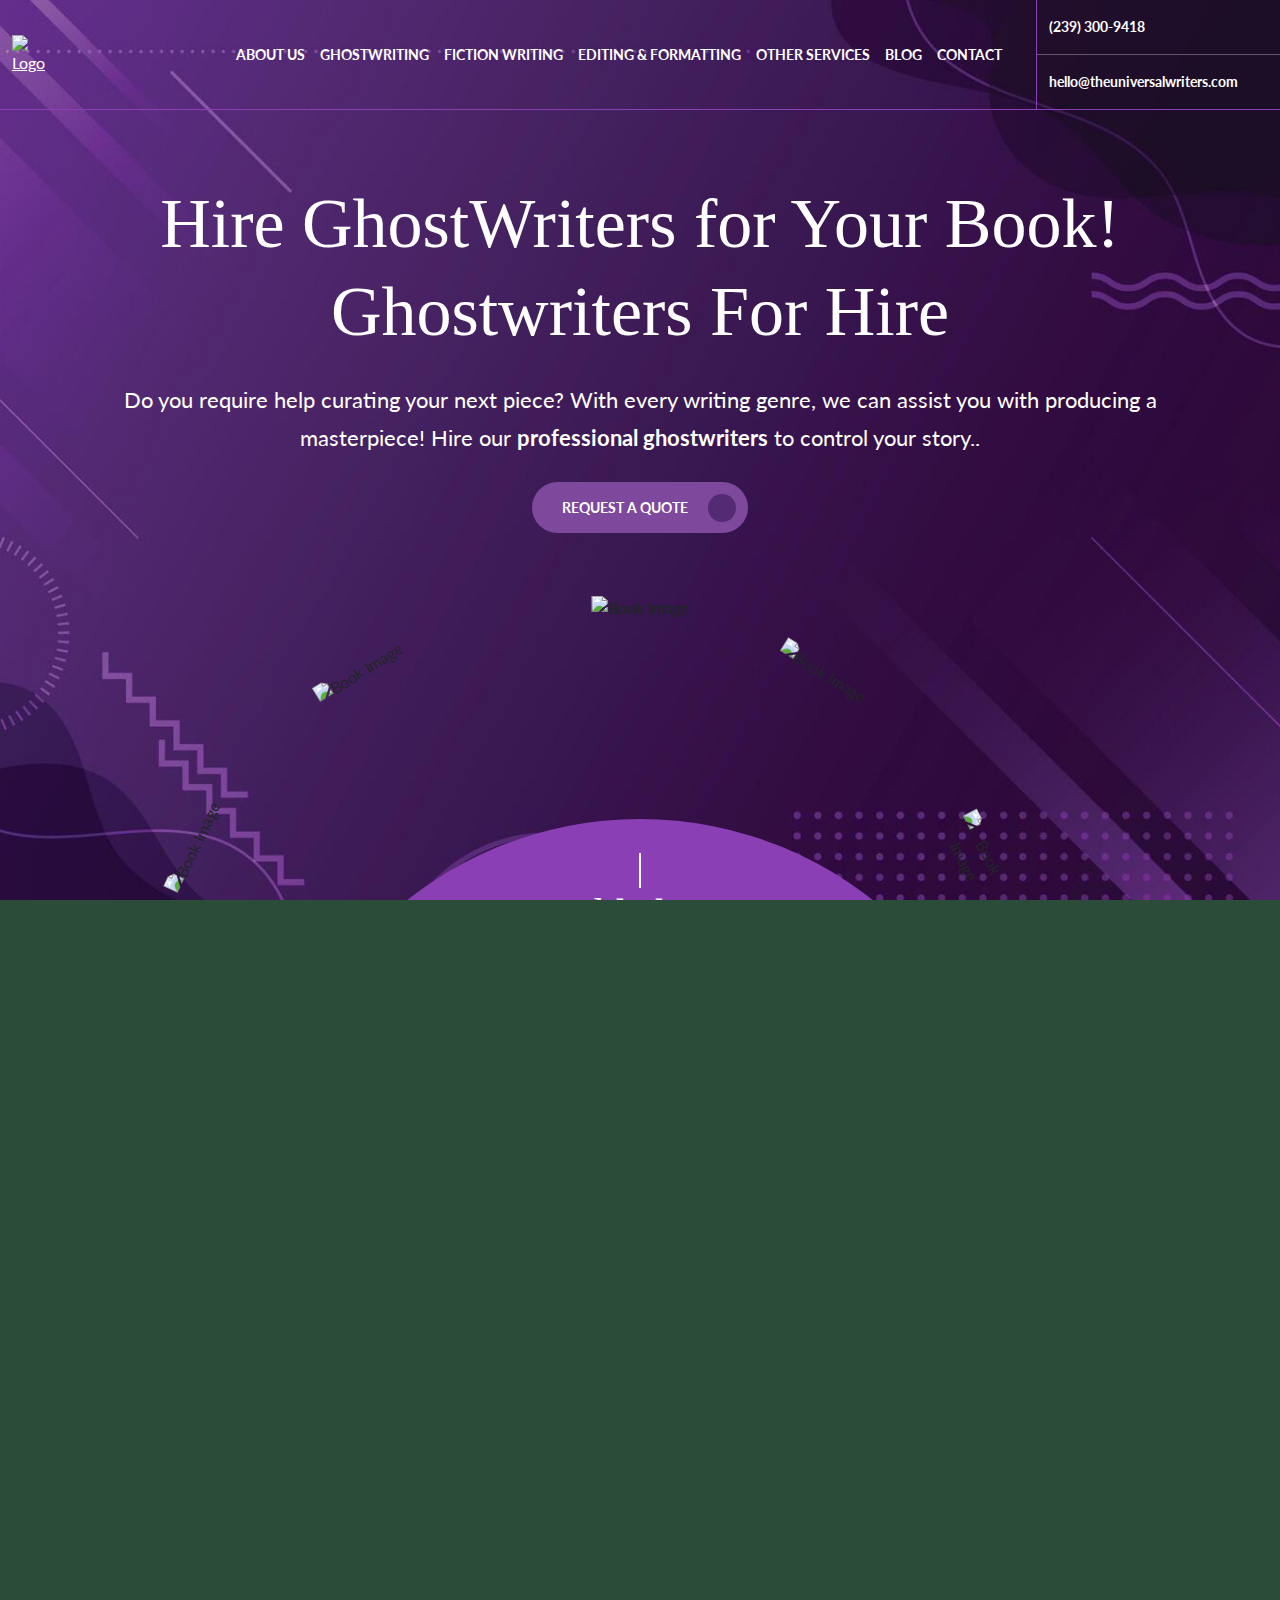
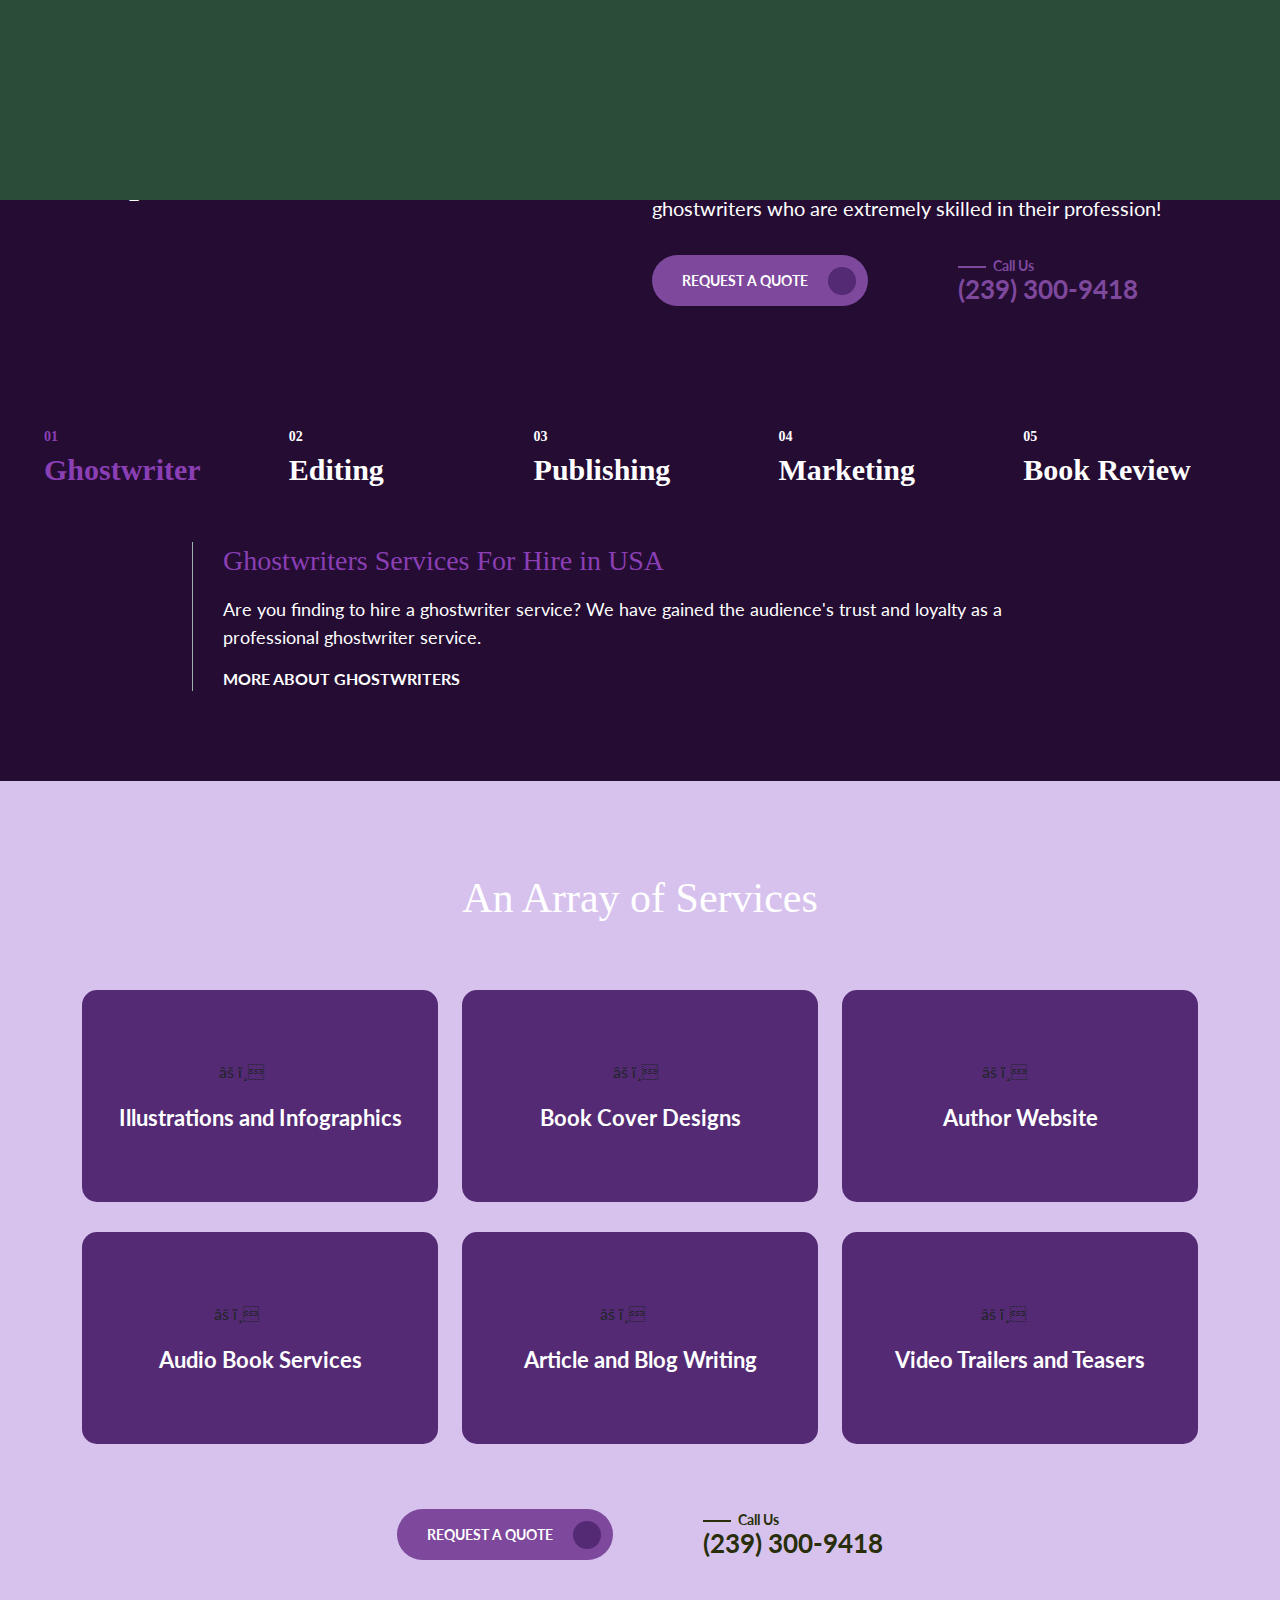
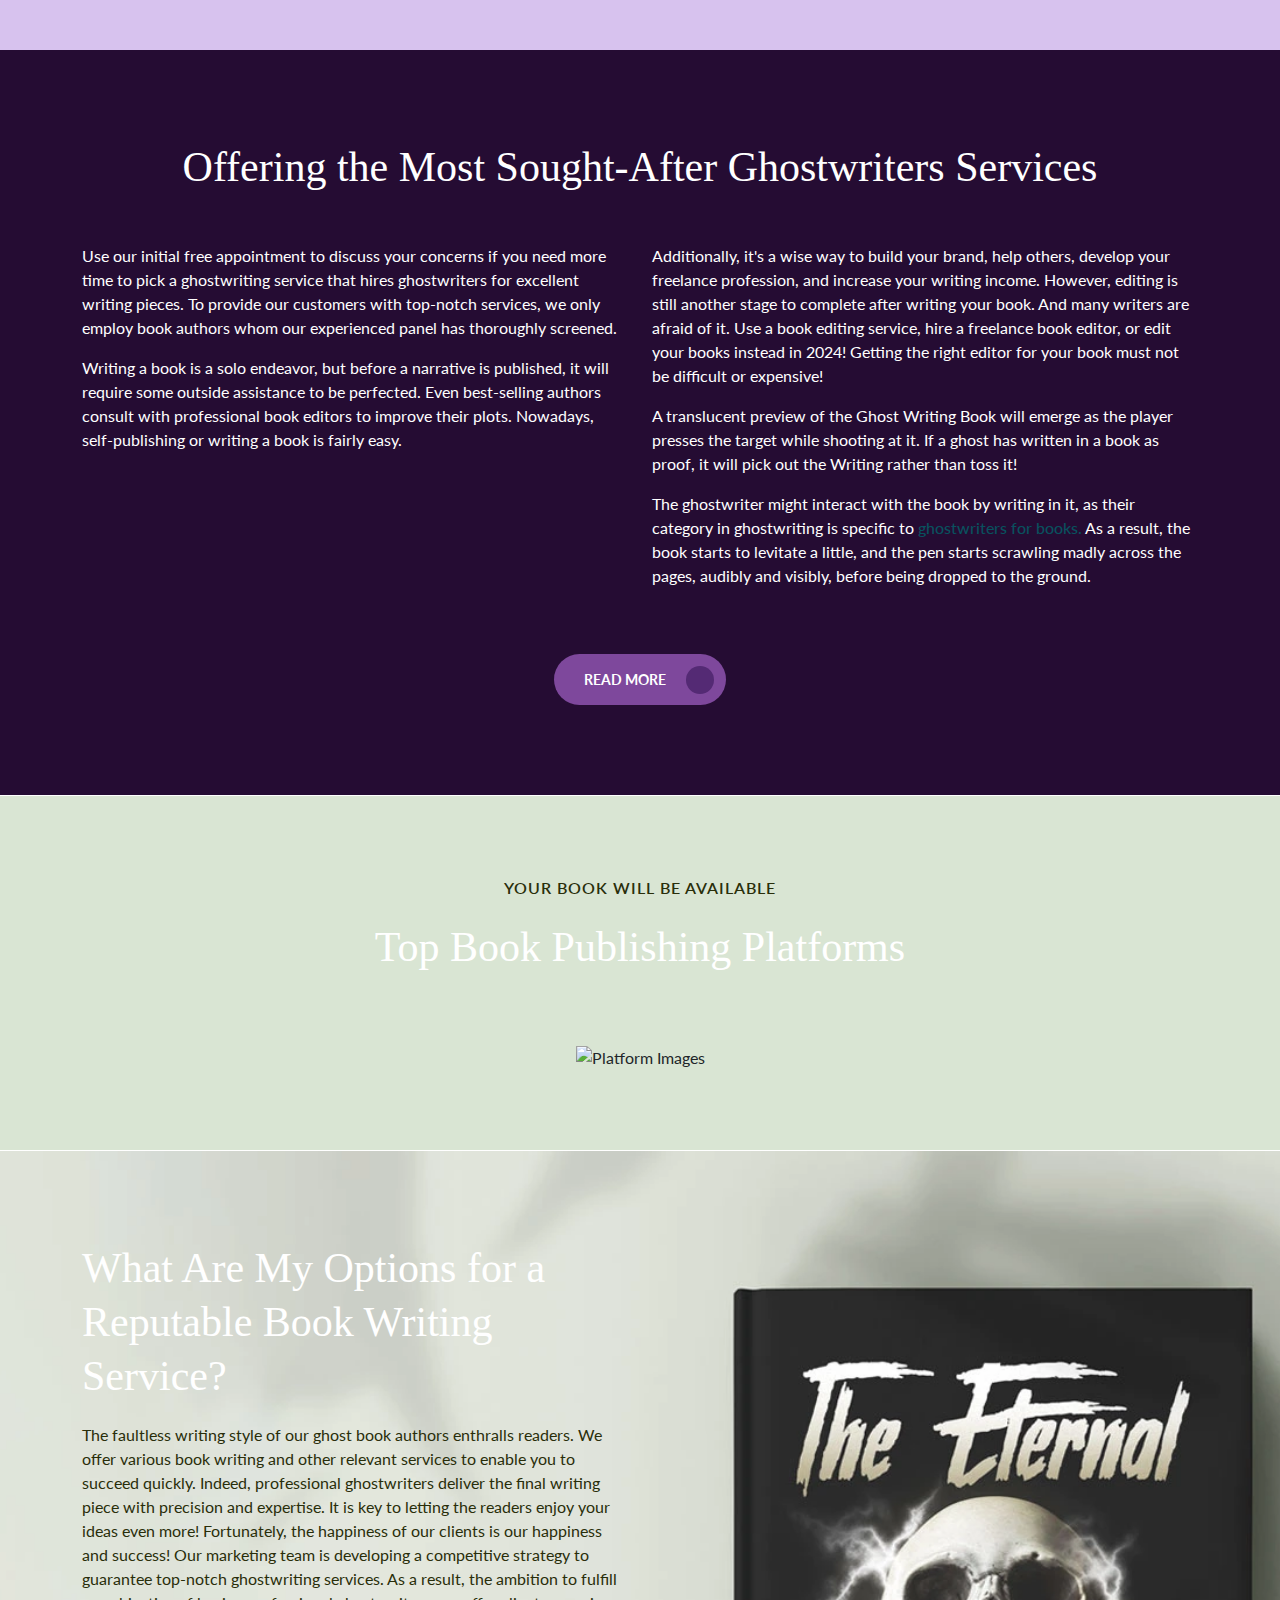
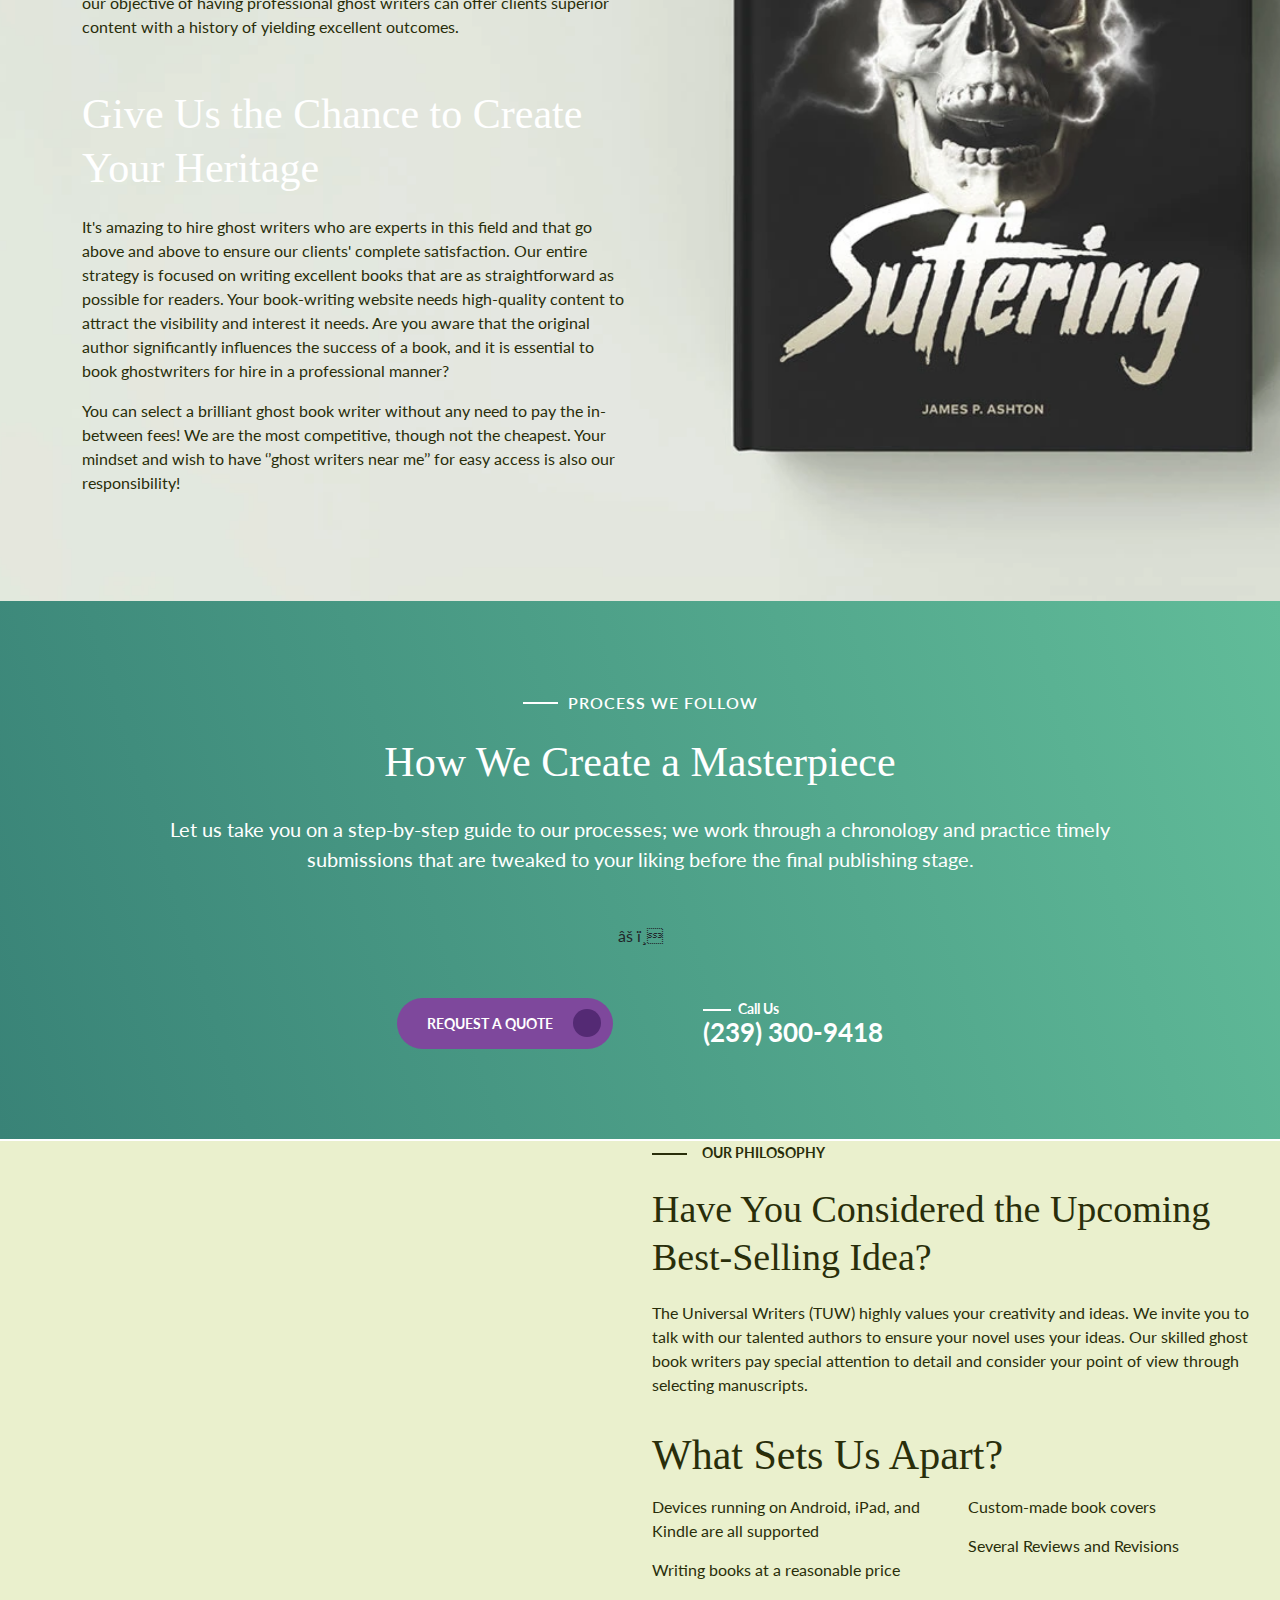
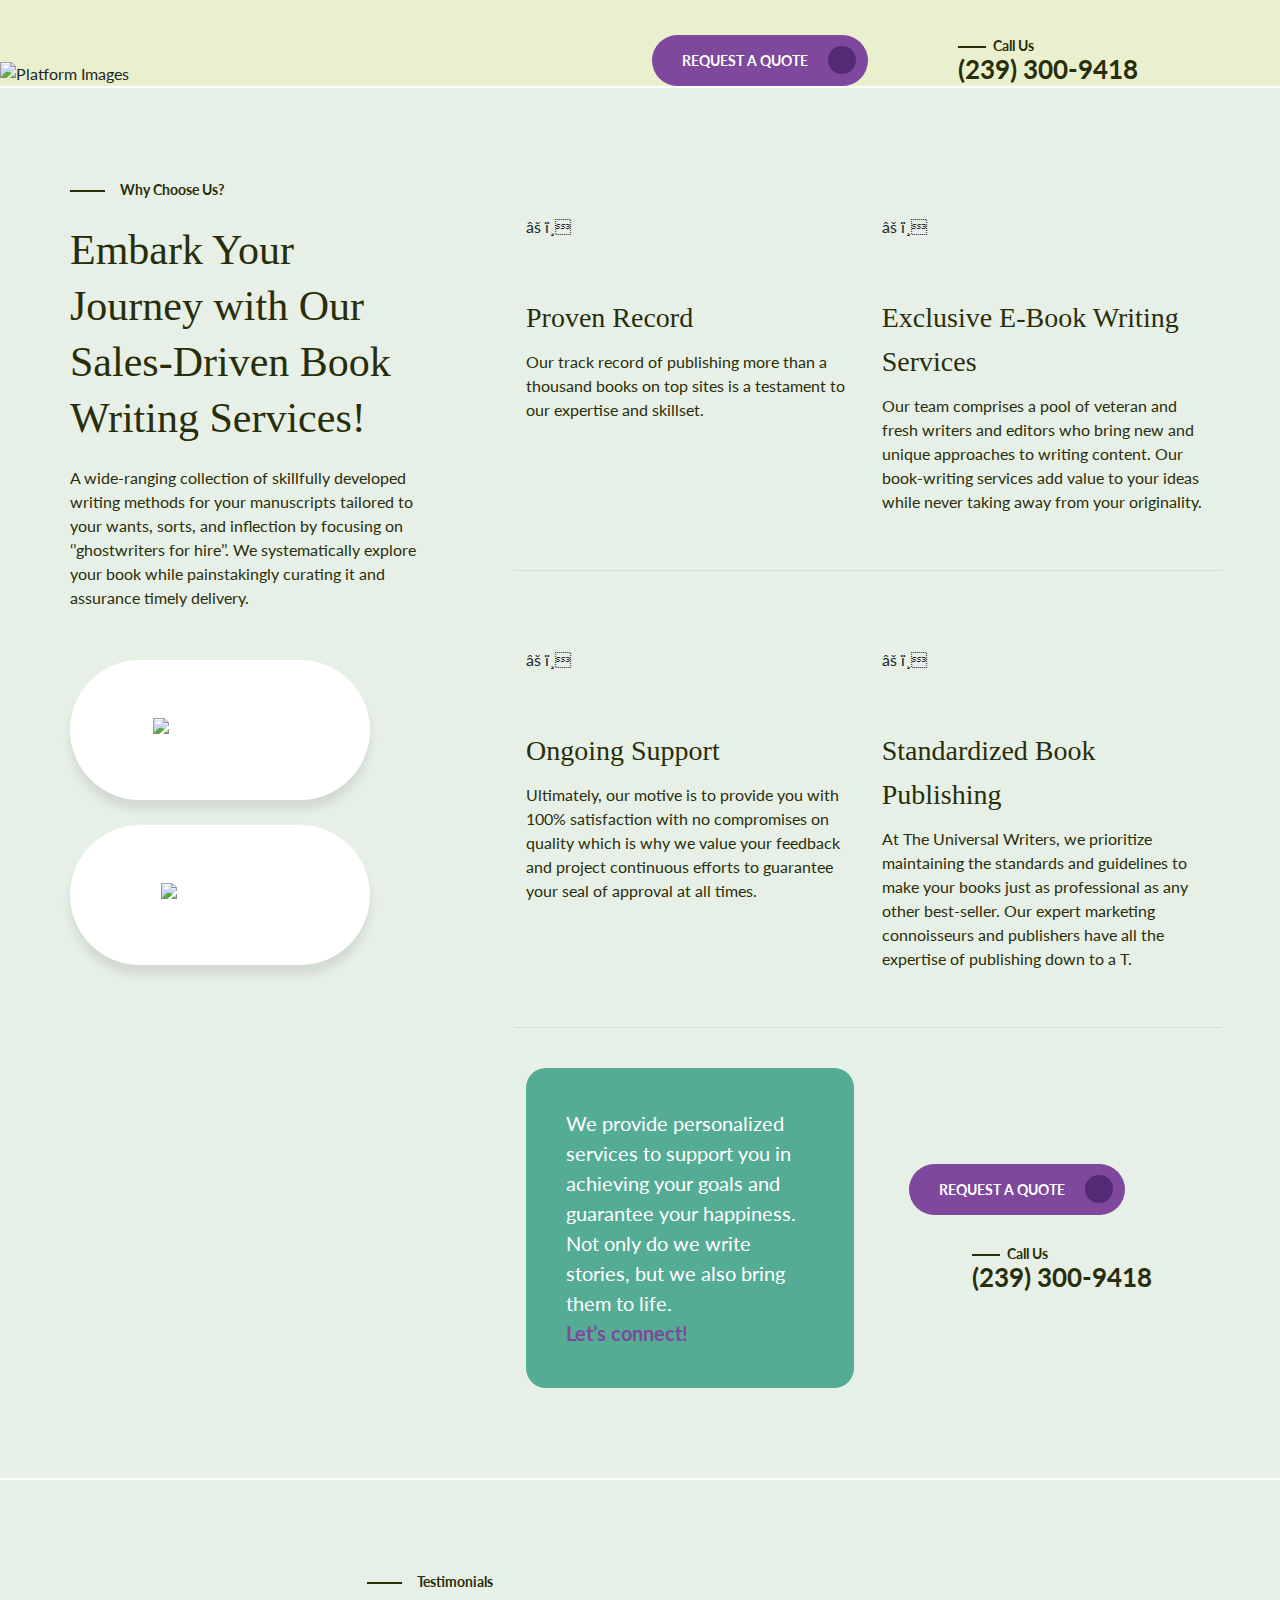
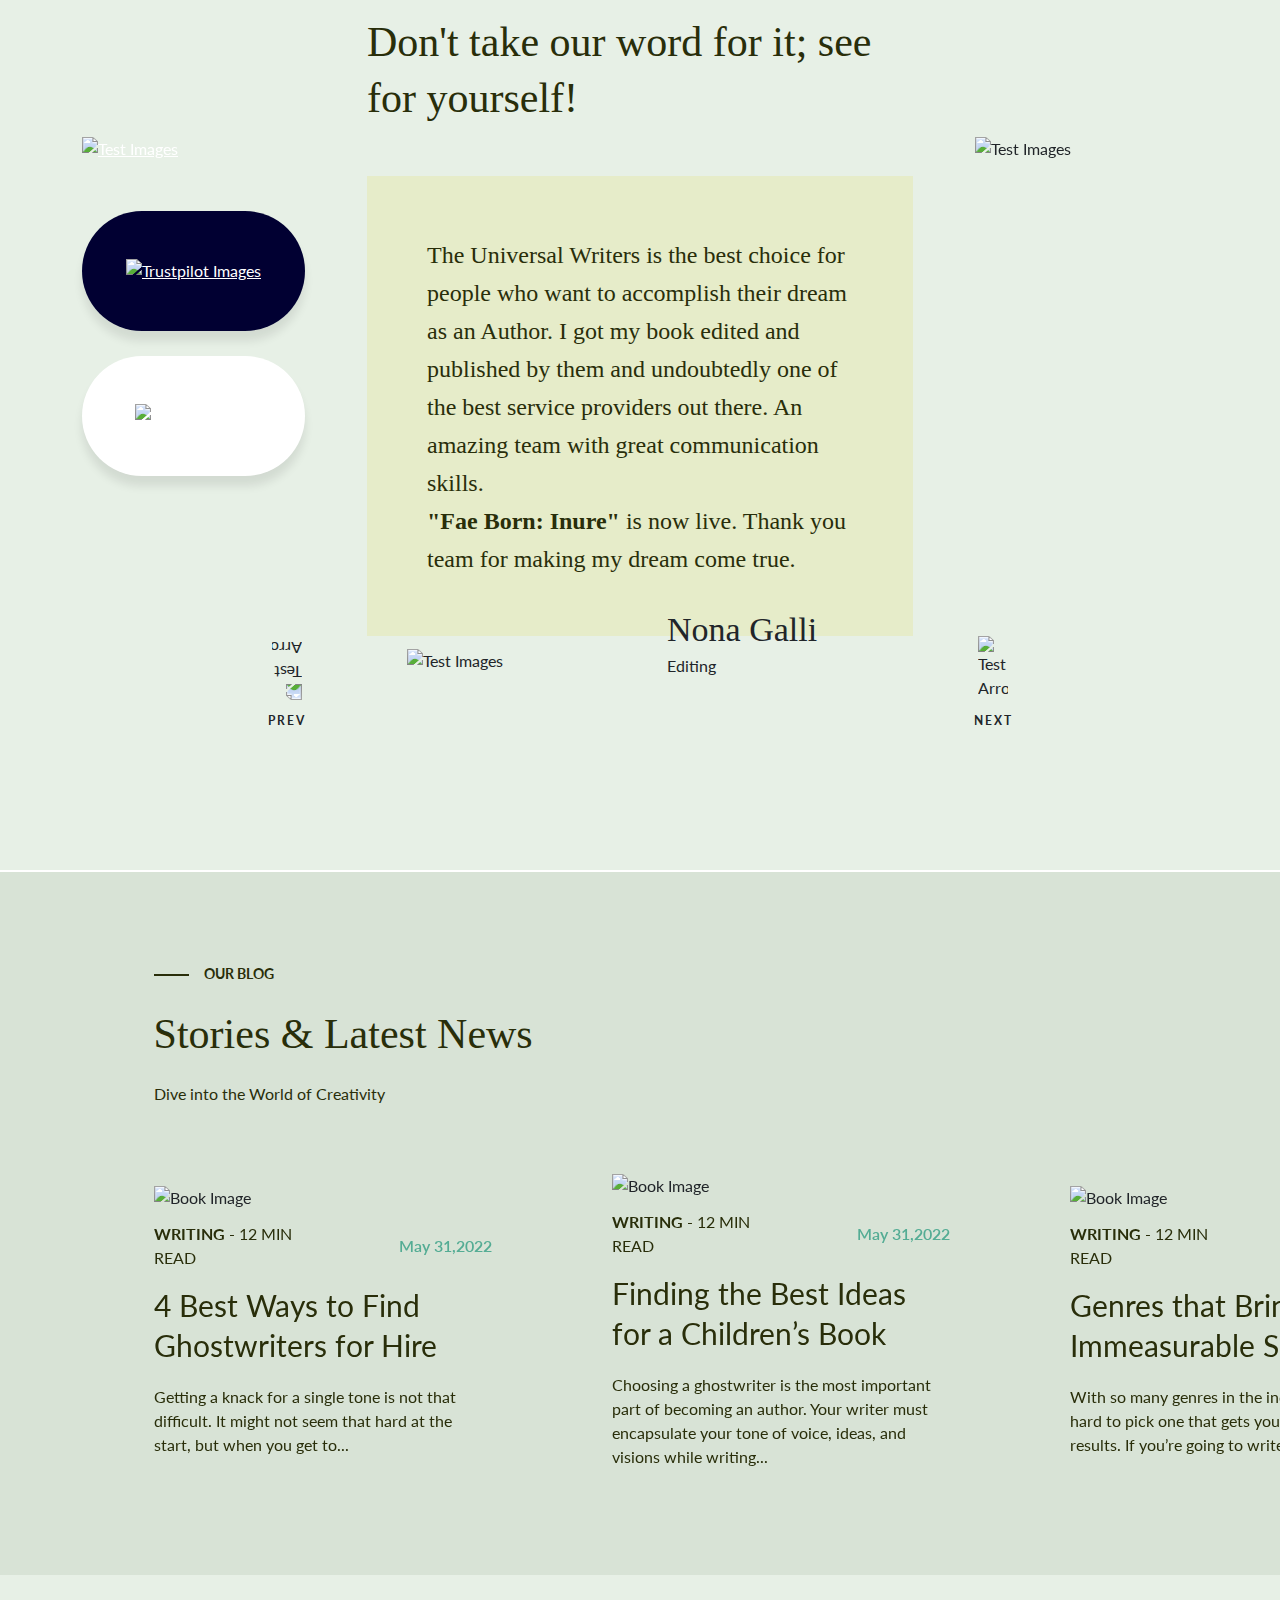
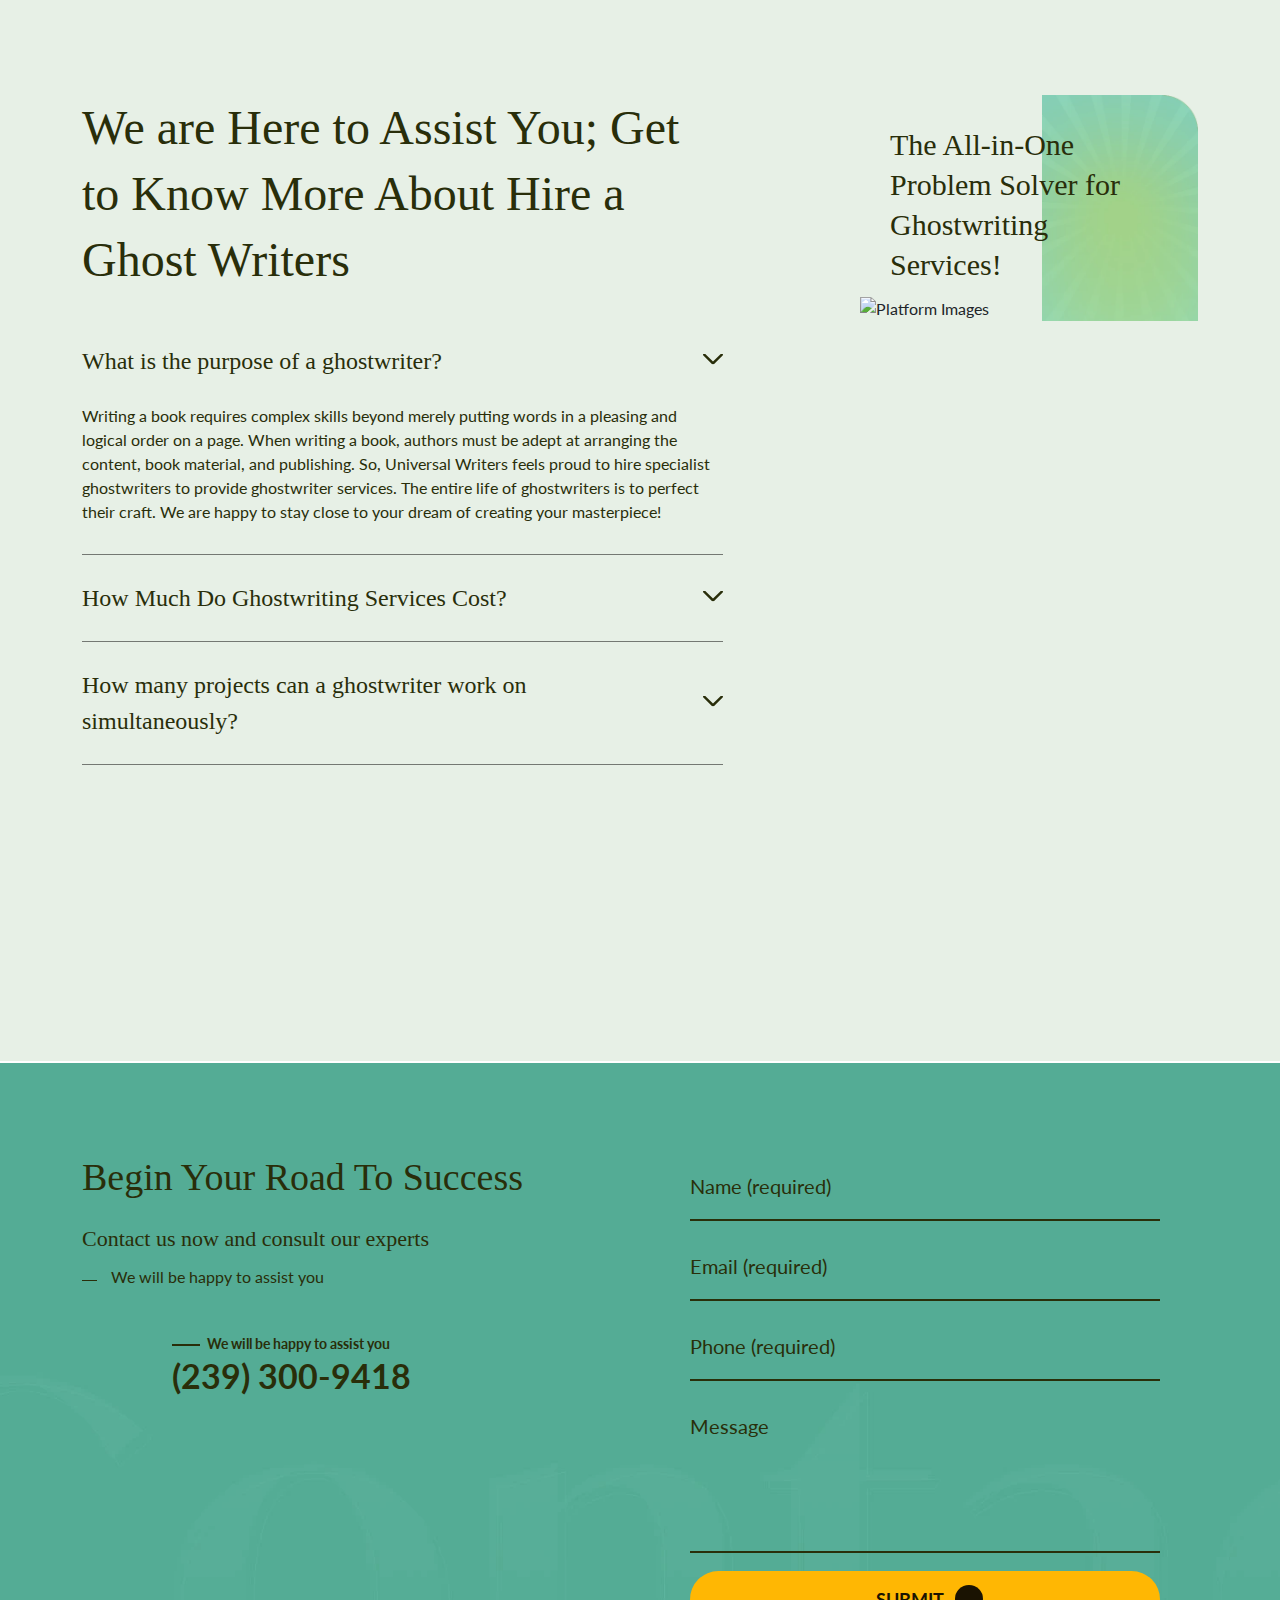
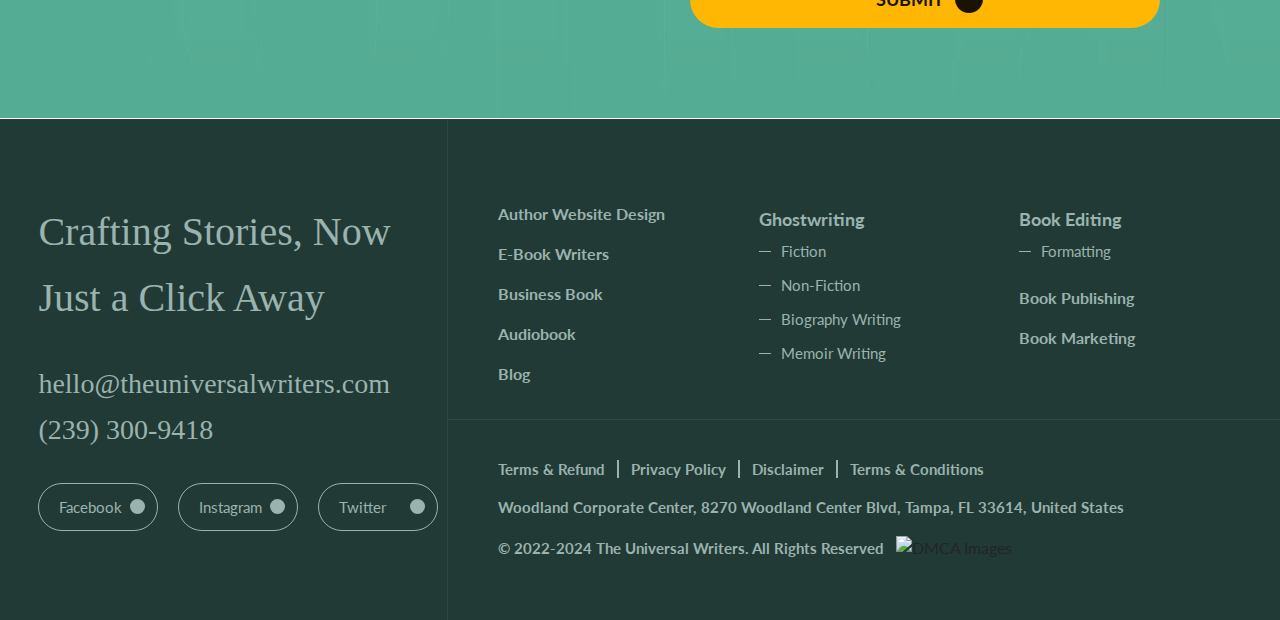
==== commit d44b8e92: "update" ====
--- a/index.html
+++ b/index.html
@@ -1244,8 +1244,8 @@
     <div class="StickyCta">
     <div class="StickeyCtaInner">
         <ul>
-            <li><a href="javascript:;" class="openPopup"><img src="https://theuniversalwriters.com/assets/images/ctaFormfixed.png" alt="Sticky Cta"/></a></li>
-            <li><a href="tel:2393009418"><img src="https://theuniversalwriters.com/assets/images/ctaCallfixed.png" alt="Sticky Cta"/></a></li>
+            <li><a href="javascript:;" class="openPopup"><img src="/assets/images/ctaFormfixed.png" alt="Sticky Cta"/></a></li>
+            <li><a href="tel:2393009418"><img src="/assets/images/ctaCallfixed.png" alt="Sticky Cta"/></a></li>
             <!--<li><a href="javascript:;"><img src="https://theuniversalwriters.com/assets/images/ctaChatfixed.png" alt="Sticky Cta"/></a>-->
             <!--</li>-->
         </ul>
--- a/assets/css/main.css
+++ b/assets/css/main.css
@@ -46,6 +46,19 @@
 
 /*start home css*/
 
+:root {
+    --buton: #7e489c;
+    --light_purple: #8b3fb5;
+    --section_purple: #d7c2ee;
+    --black: #000;  
+    --white: #fff;
+    --primary_color: #542a74;
+    --secondary_color: #250c33;
+    --header: #471758;
+    --text_color: #141414;
+    --hover_color: #723DD2;
+  }
+
 .abtLeft h2,
 .bannerContent h1,
 .heading2,
@@ -58,12 +71,12 @@
 }
 
 .BannerHome {
-    /*background: url('../images/bannerBgHome.webp') bottom center/cover no-repeat;*/
+    background: url('/assets/images/banner.jpg') bottom center/cover no-repeat;
     height: auto;
     overflow: hidden;
     position: relative;
-    background: rgb(38,98,71);
-    background: linear-gradient(177deg, rgba(38,98,71,1) 0%, rgba(161,175,82,1) 100%);
+    /* background: rgb(38,98,71);
+    background: linear-gradient(177deg, rgba(38,98,71,1) 0%, rgba(161,175,82,1) 100%); */
 }
 
 .BannerHome:after {
@@ -93,7 +106,7 @@
 
 a.btnPrimary,
 a.btnSecondary {
-    color: #1a1302 !important;
+    color: var(--white) !important;
     display: inline-block;
     border-radius: 50px;
     font-size: 14px;
@@ -111,7 +124,7 @@
 
 .BookTitle a.btnYellow svg {
     width: 16px;
-    background: #ffb703 !important;
+    background: var(--buton) !important;
     height: 16px;
     color: #fff;
     font-size: 14px;
@@ -142,7 +155,7 @@
 }
 
 a.btnPrimary {
-    background: #ffb703;
+    background: var(--buton);
     padding: 15px 60px 15px 30px;
 }
 
@@ -150,7 +163,7 @@
     content: "";
     width: 28px;
     height: 28px;
-    background: #1a1302 !important;
+    background: var(--primary_color) !important;
     position: absolute;
     border-radius: 100%;
     right: 12px;
@@ -190,7 +203,7 @@
 .abtSection {
     /*background: url('../images/sec2bg.webp') bottom center/cover no-repeat;*/
     padding: 90px 0 0;
-    background-color: #eaf0cd;
+    background-color: var(--section_purple);
 }
 
 span.smallTitleLine {
@@ -300,20 +313,20 @@
     position: absolute;
     left: -8px;
     top: -3px;
-    background: #292f0a;
+    background: var(--primary_color);
     width: 23px;
     height: 23px;
     box-sizing: border-box;
     padding: 15px;
     border-radius: 100%;
-    color: #ffb705;
+    color: var(--white);
 }
 
 .coreServices {
     /*background: url('../images/greenBannerbg.webp') bottom center/cover no-repeat;*/
     padding: 90px 0;
-    background: rgb(14,39,34);
-    background: linear-gradient(177deg, rgba(14,39,34,1) 0%, rgba(22,62,54,1) 100%);
+    background: var(--secondary_color);
+    /* background: linear-gradient(177deg, rgba(14,39,34,1) 0%, rgba(22,62,54,1) 100%); */
 }
 
 .coreServices .abtLeft h2,
@@ -329,21 +342,21 @@
 }
 
 .coreServices .aboutCta a.ctaLinePhone {
-    color: #ffb703 !important;
+    color: var(--buton) !important;
 }
 
 .coreServices a.ctaLinePhone svg {
-    background: #ffb705;
-    color: #292f0a;
+    background: var(--buton);
+    color: var(--white);
 }
 
 .coreServices span.smallTitleLine,
 .whychooeIconBoxInner .letsconnect p b {
-    color: #ffb705;
+    color: var(--buton);
 }
 
 .coreServices span.smallTitleLine:before {
-    background: #ffb705;
+    background: var(--buton);
 }
 
 .swiper-button-next:after,
@@ -378,7 +391,7 @@
 }
 
 .custom-tab-list ul li a {
-    color: #9ab3ae !important;
+    color: var(--white) !important;
     font-weight: 700;
     font-size: 36px;
     transition: 0.3s;
@@ -391,7 +404,7 @@
 }
 
 .tabCont .heading3 {
-    color: #9fdccb;
+    color: var(--light_purple);
     font-size: 28px;
     line-height: 38px;
     margin-bottom: 15px;
@@ -414,23 +427,23 @@
 .heading2 {
     font-size: 42px;
     line-height: 54px;
-    color: #292e0a;
+    color: var(--white);
     text-align: center;
 }
 
 .custom-tab-list ul li.active a,
 .custom-tab-list ul li:hover a {
-    color: #ffb705 !important;
+    color: var(--light_purple) !important;
 }
 
 section.sec4.servicesMainboxes {
     /*background: url('../images/headphonebg.webp') bottom right/cover no-repeat;*/
     padding: 90px 0;
-    background-color: #e7f2df;
+    background-color: var(--section_purple);
 }
 
 .serviceBoxinner {
-    background: #54ac94;
+    background: var(--primary_color);
     display: flex;
     align-items: center;
     justify-content: center;
@@ -473,7 +486,7 @@
 .servicesMainboxesContent {
     /*background: url('../images/contentbg.webp') bottom right/cover no-repeat;*/
     padding: 90px 0;
-    background-color: #eaf0cd;
+    background-color: var(--secondary_color);
 }
 
 p {
@@ -582,7 +595,7 @@
 
 .circle:after {
     content: "";
-    background: #ffb703;
+    background: var(--light_purple);
     width: 100%;
     height: 100%;
     position: absolute;
@@ -696,13 +709,13 @@
 }
 
 .BookTitle a.btnYellow {
-    background: #1b1402;
-    color: #ffb703 !important;
+    background: var(--primary_color);
+    color: var(--white) !important;
 }
 
 .BookTitle:before {
     content: "";
-    background: #292e0a;
+    background: var(--white);
     width: 2px;
     height: 35px;
     left: 0;
@@ -1271,7 +1284,12 @@
     justify-content: start;
     margin-top: 0 !important;
 }
-
+.contentLeft>p{
+    color: var(--white);
+}
+.contentRight>p{
+    color: var(--white);
+}
 .formFields input,
 .formFields textarea {
     background: 0 0;
@@ -3644,7 +3662,7 @@
 }
 
 .headerMenuWrap ul.dropDown li:hover a {
-    background: #fdb710;
+    background: #d7c2ee;
 }
 
 .headerMenuWrap ul.dropDown > li + li {
@@ -3822,7 +3840,7 @@
 }
 
 .HederCtaRight a svg {
-    color: #fdb710;
+    color: var(--light_purple);
     margin-right: 10px;
 }
 
@@ -4415,7 +4433,7 @@
 header.sticky-header {
     position: fixed;
     width: 100%;
-    background: #2c6647;
+    background: var(--header);
     z-index: 9999;
 }
 
--- a/assets/css/responsive.css
+++ b/assets/css/responsive.css
@@ -1,3 +1,15 @@
+:root {
+    --buton: #7e489c;
+    --light_white: #f8f8f8;
+    --black: #000;  
+    --white: #fff;
+    --primary_color: #542a74;
+    --secondary_color: #250c33;
+    --header: #471758;
+    --text_color: #141414;
+    --hover_color: #723DD2;
+  }
+
 @media (min-width: 1200px) and (max-width: 1700px) {
     /* headerCss */
     .headerCta {
@@ -5,7 +17,7 @@
     }
 
     .HeaderCtaPhoneEmail {
-        border-left: 1px solid #619d87;
+        border-left: 1px solid #8b3fb5;
     }
 
     .logoMain img {
@@ -62,7 +74,7 @@
     }
 
     header {
-        border-bottom: 1px solid #629d87;
+        border-bottom: 1px solid #8b3fb5;
     }
 
     /* headercss end */
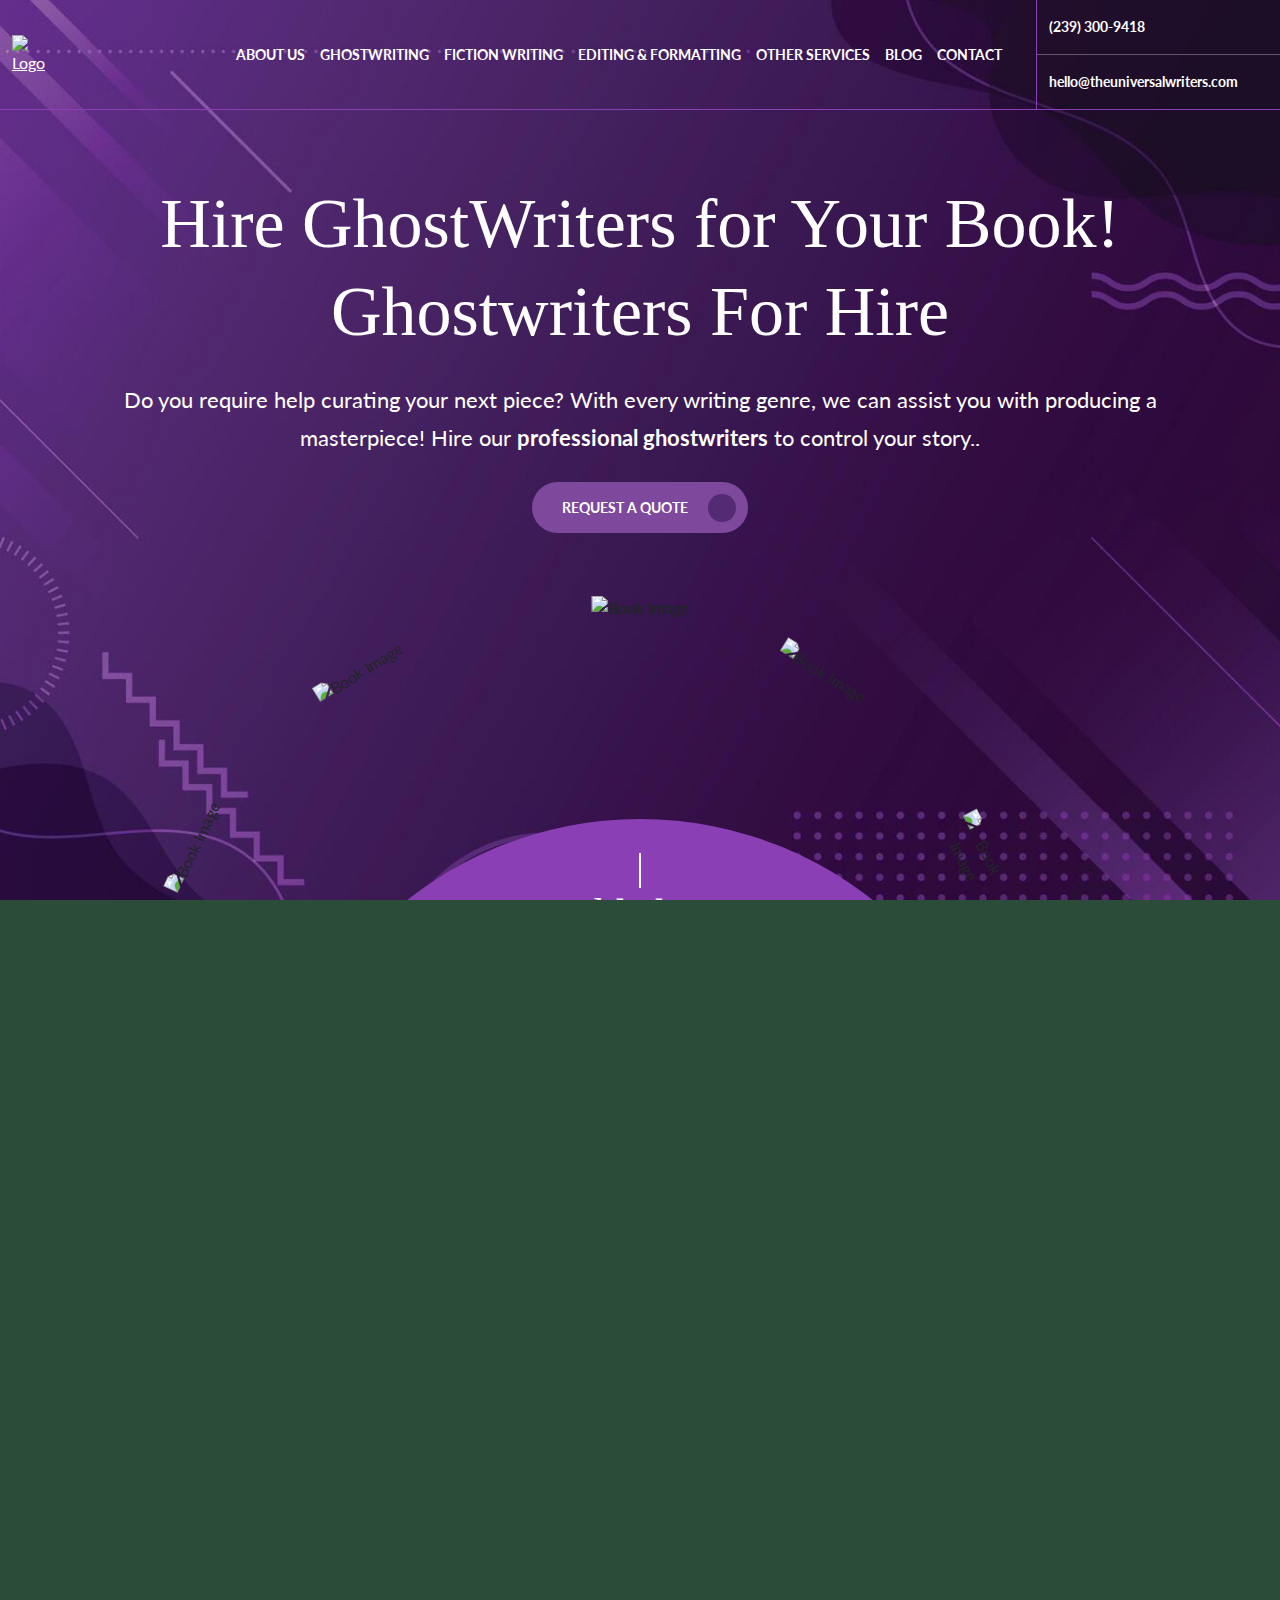
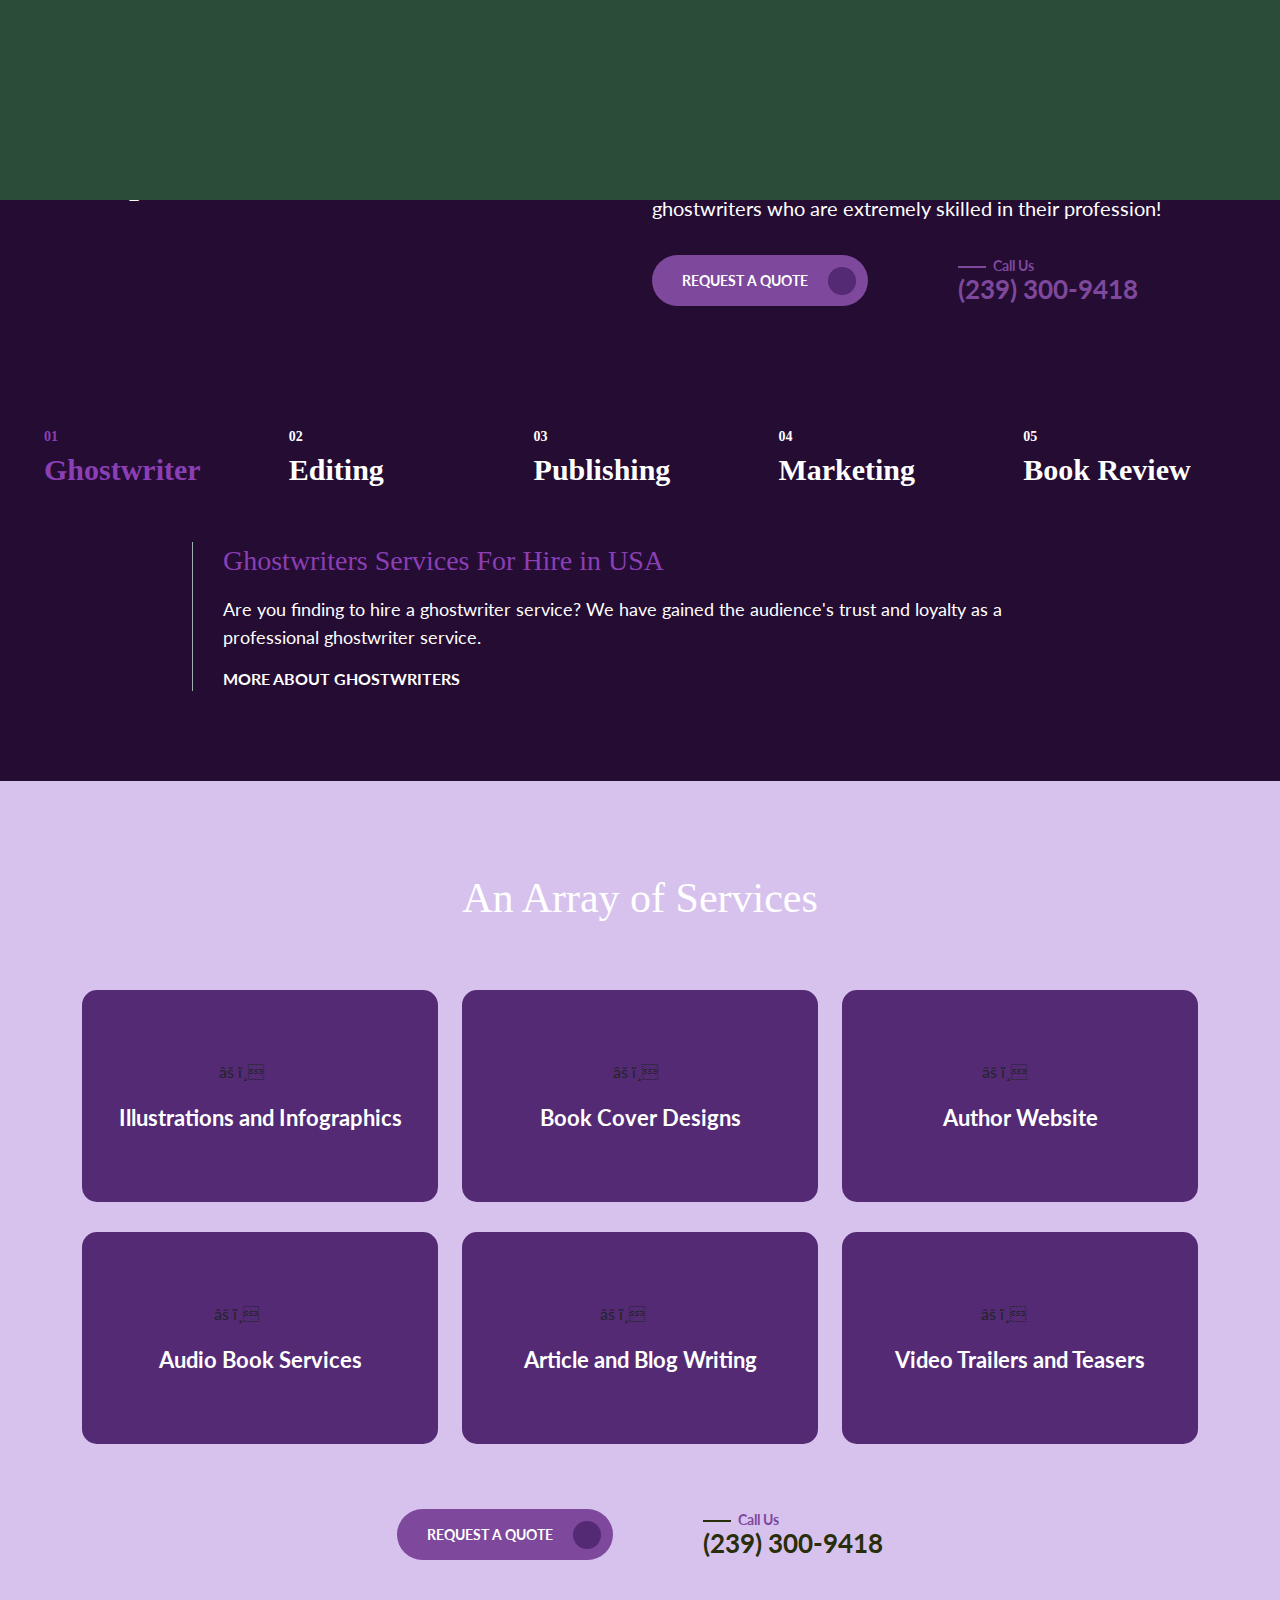
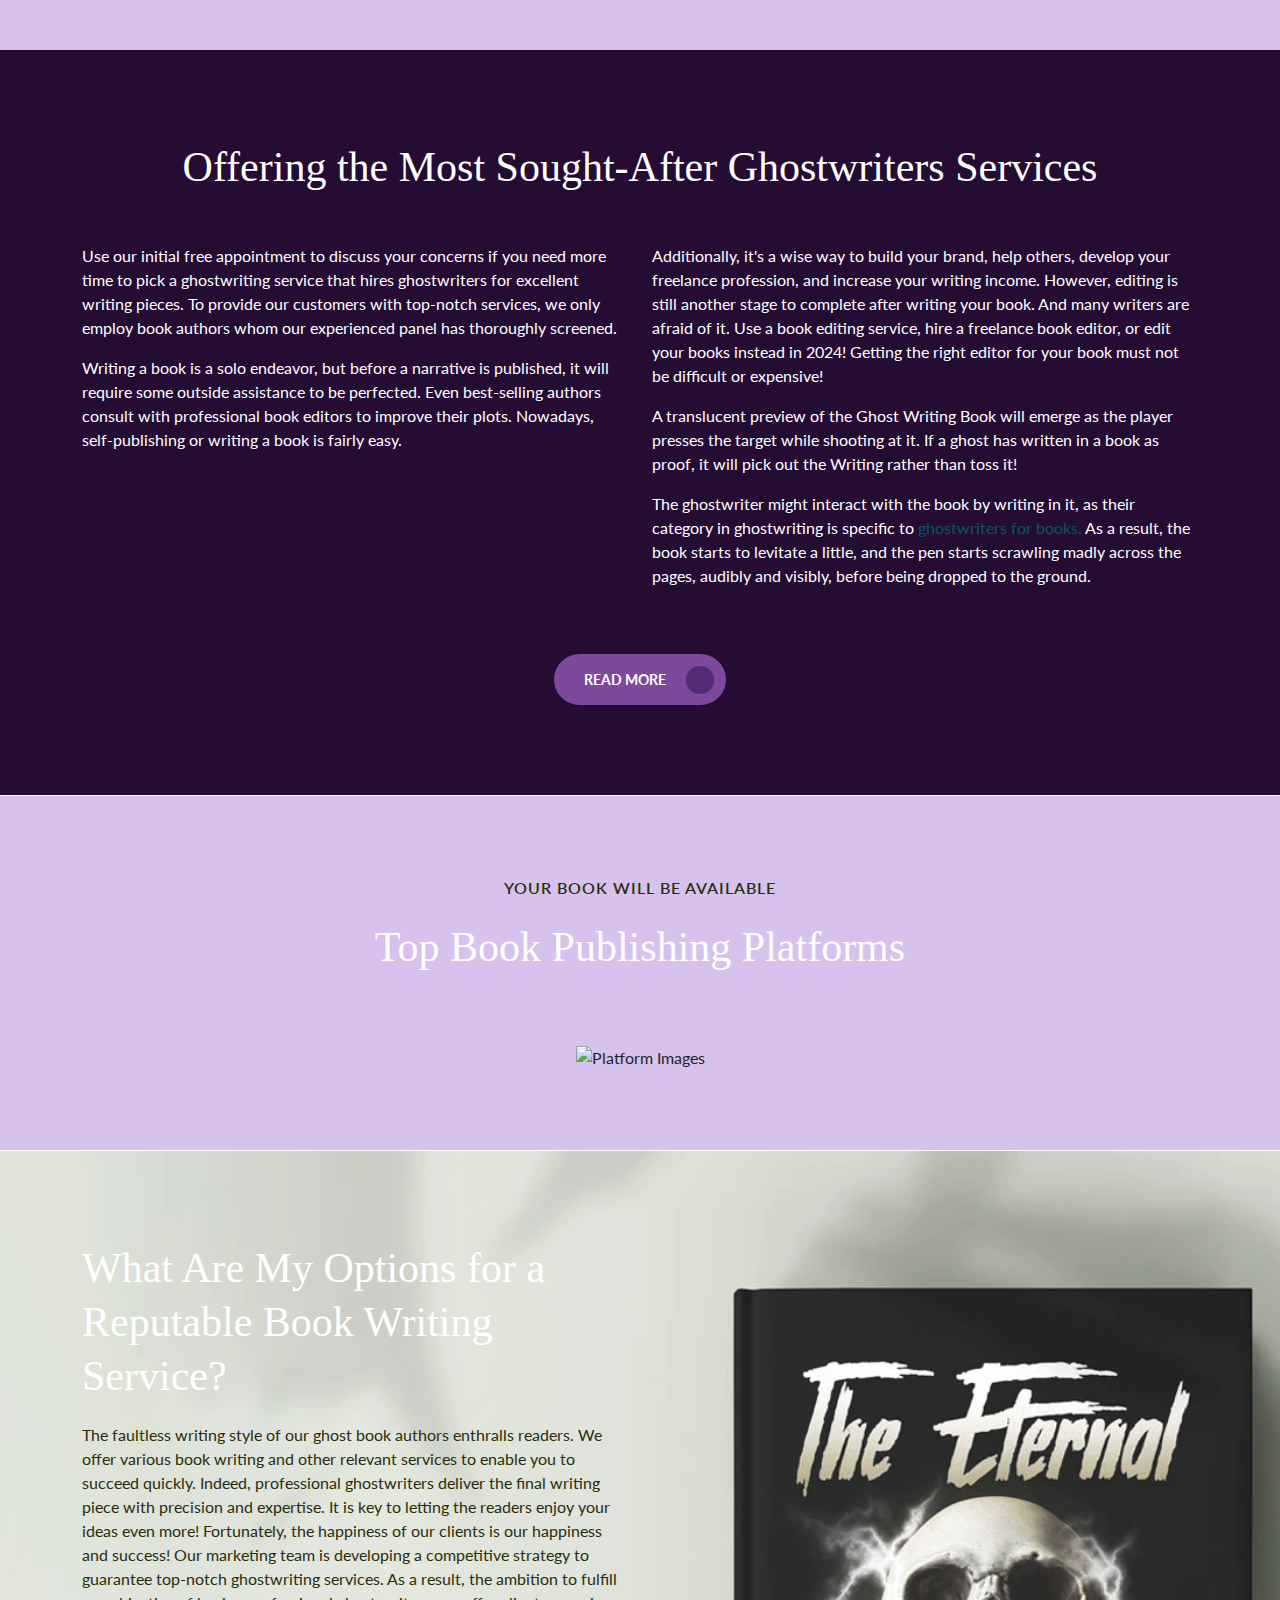
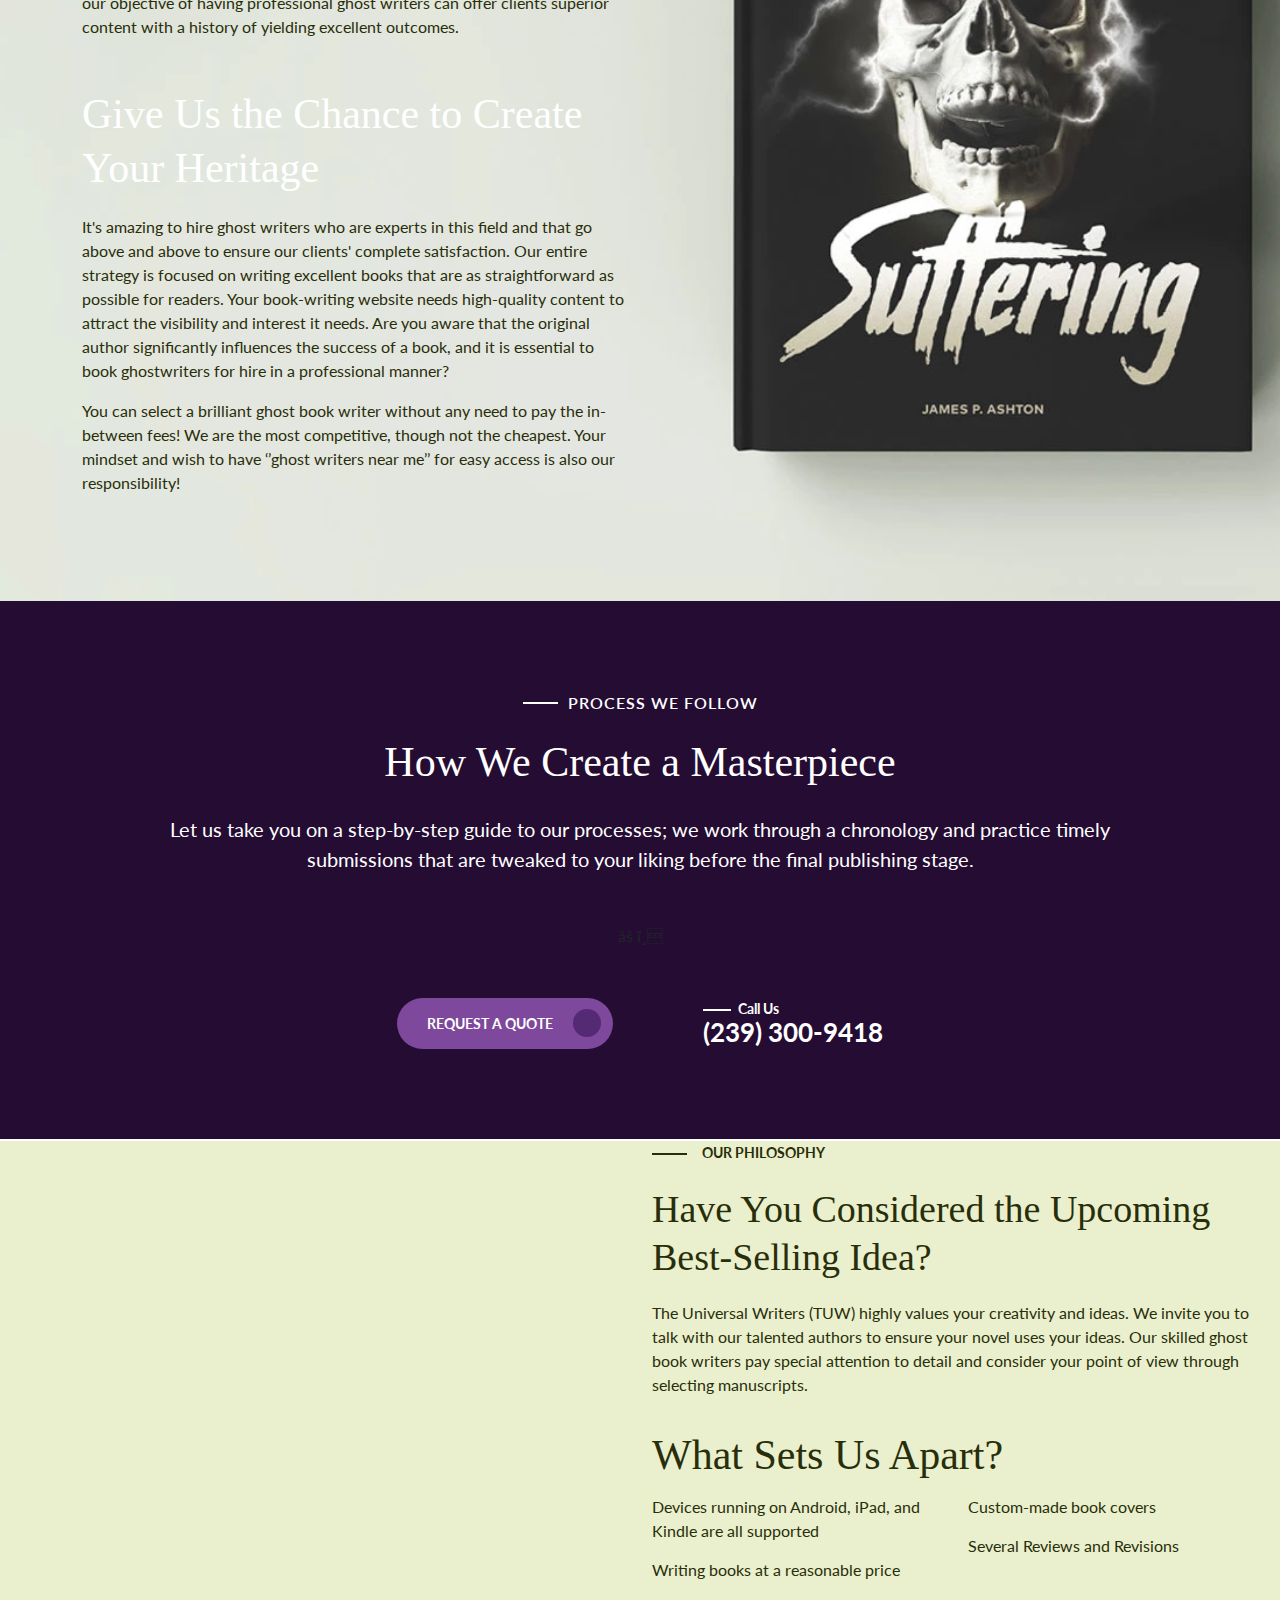
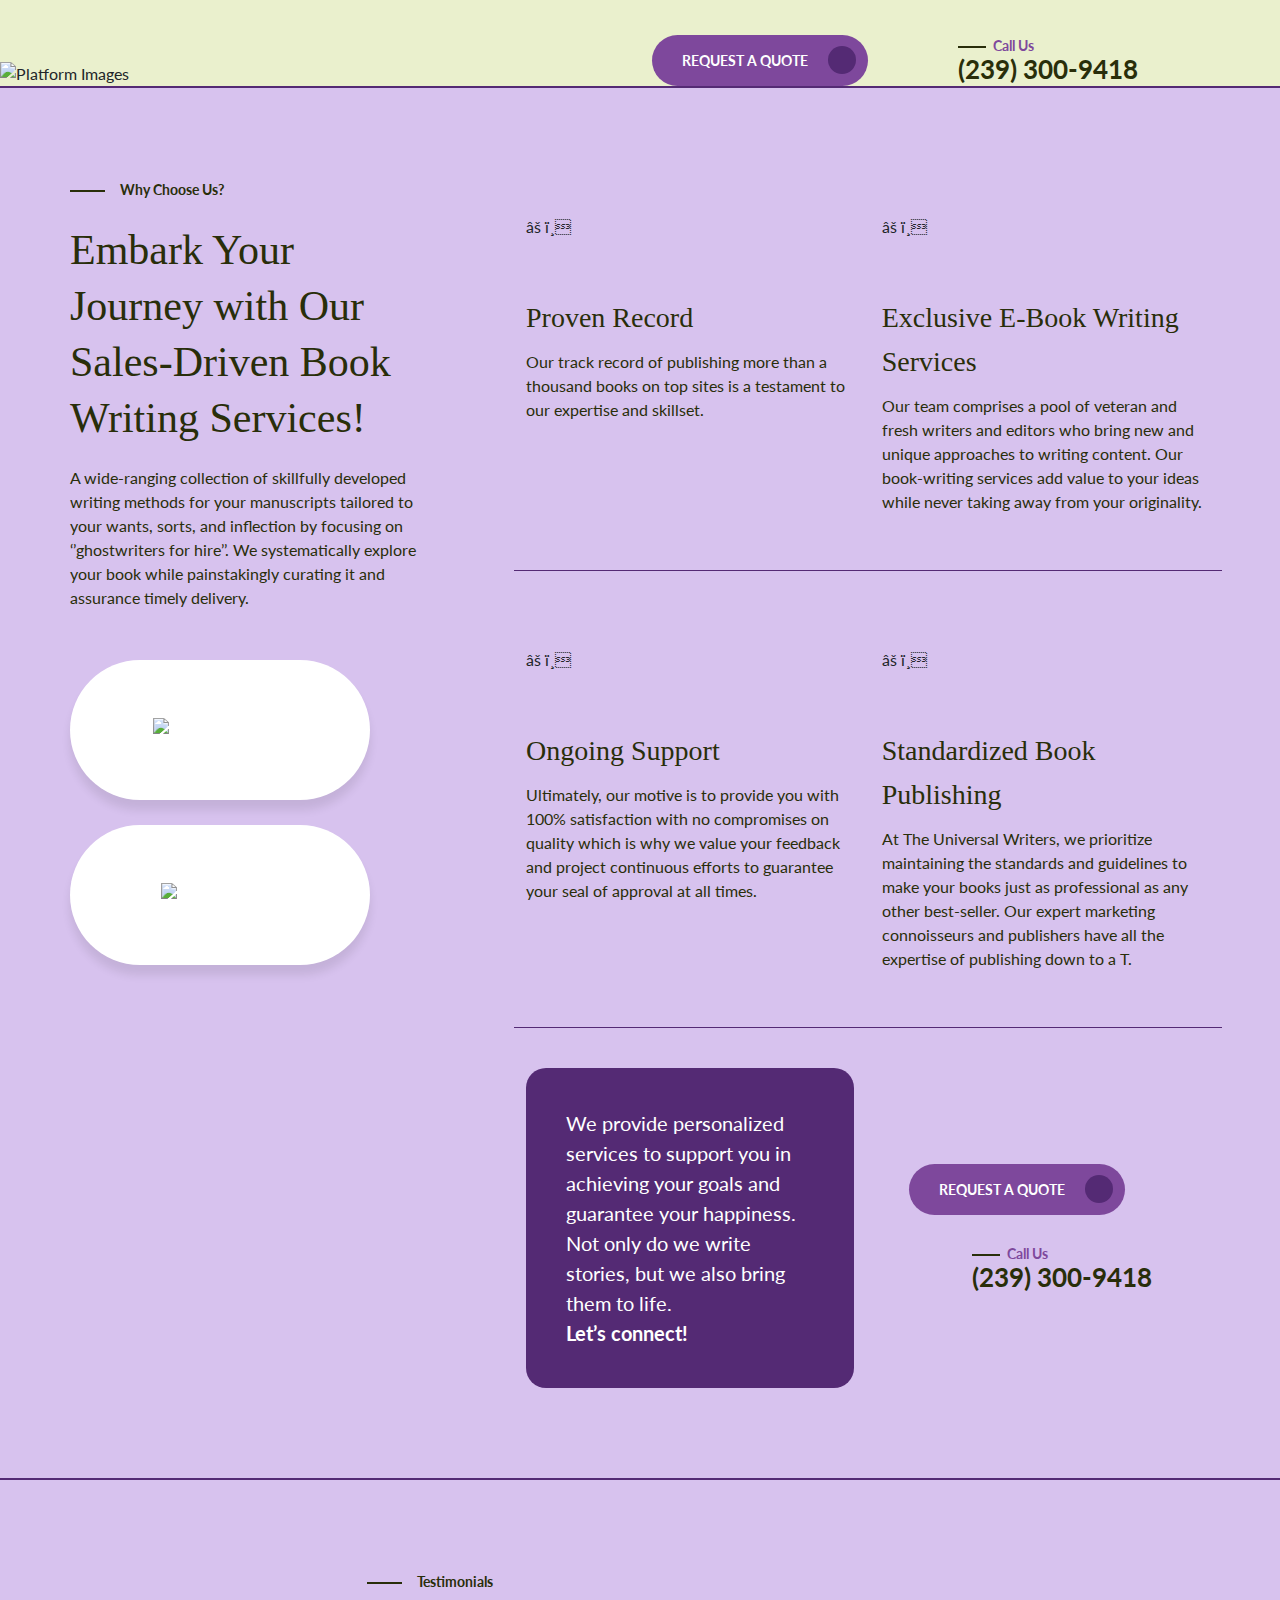
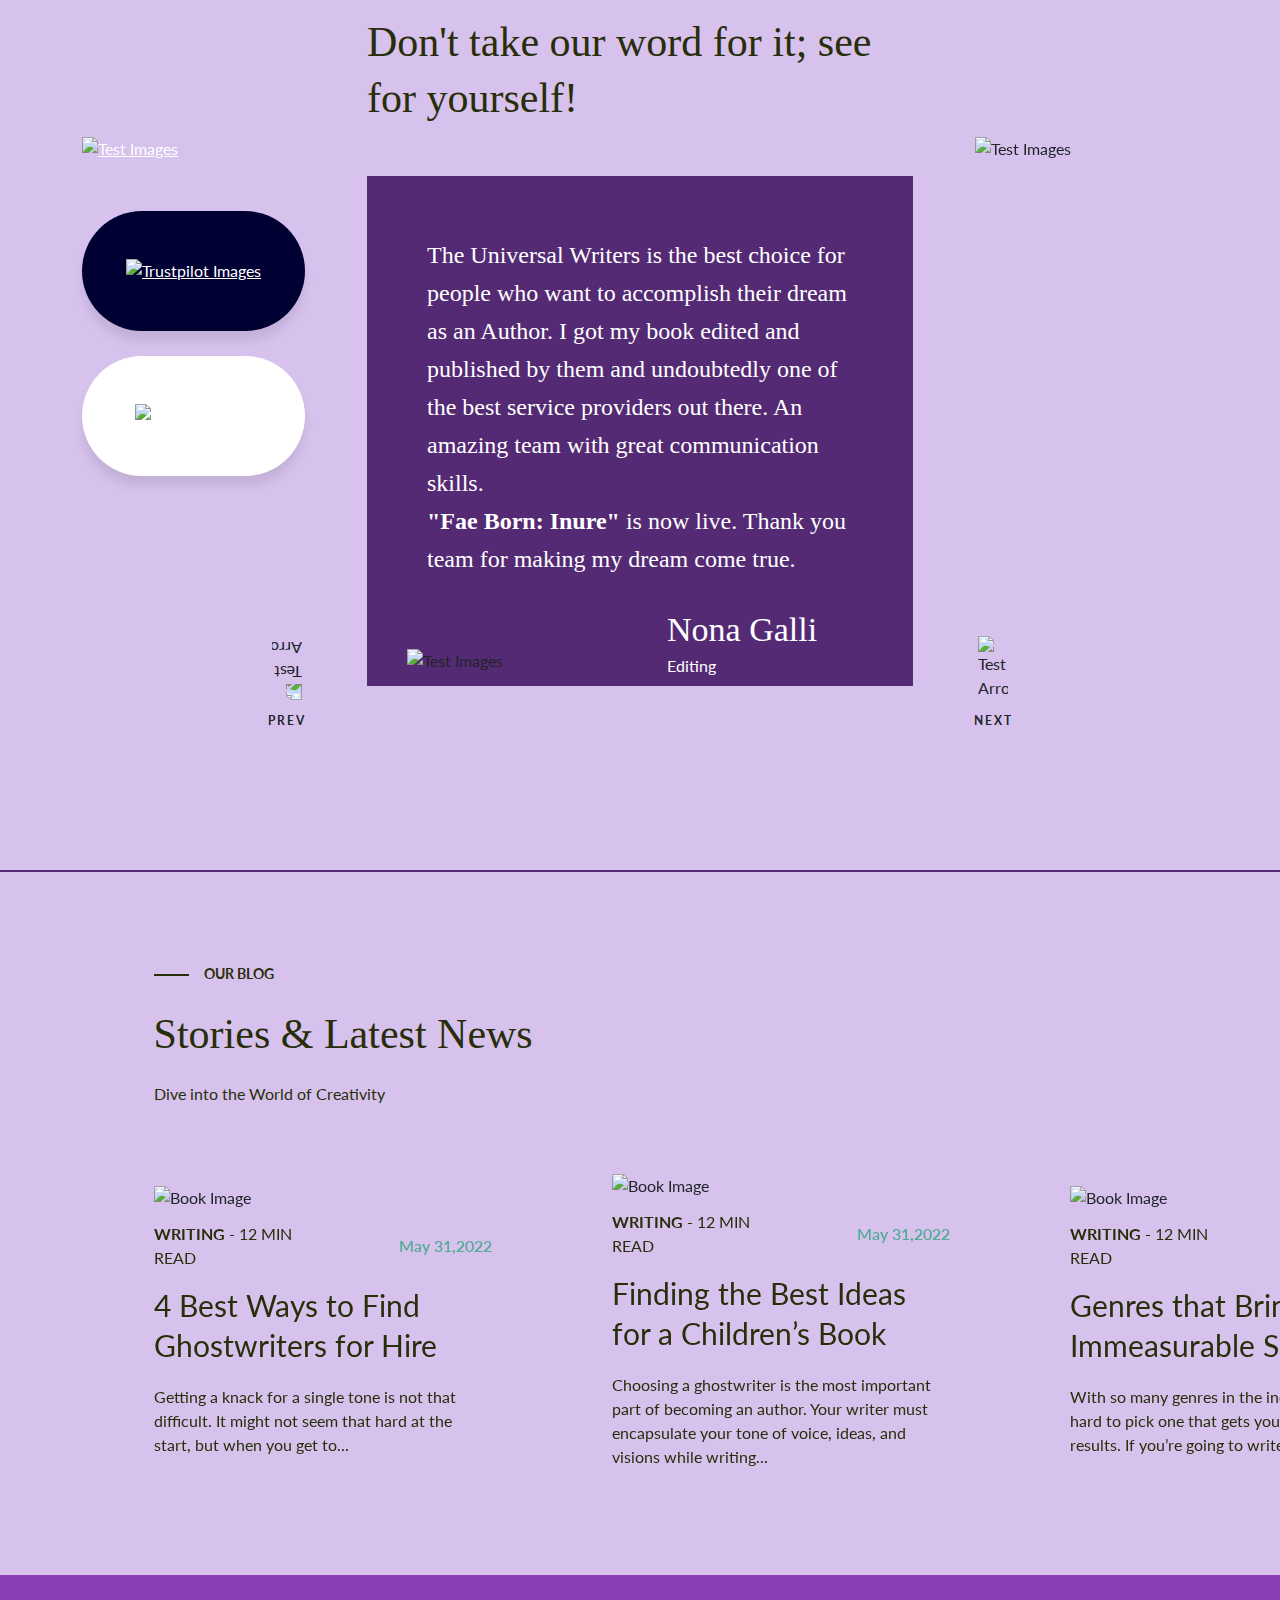
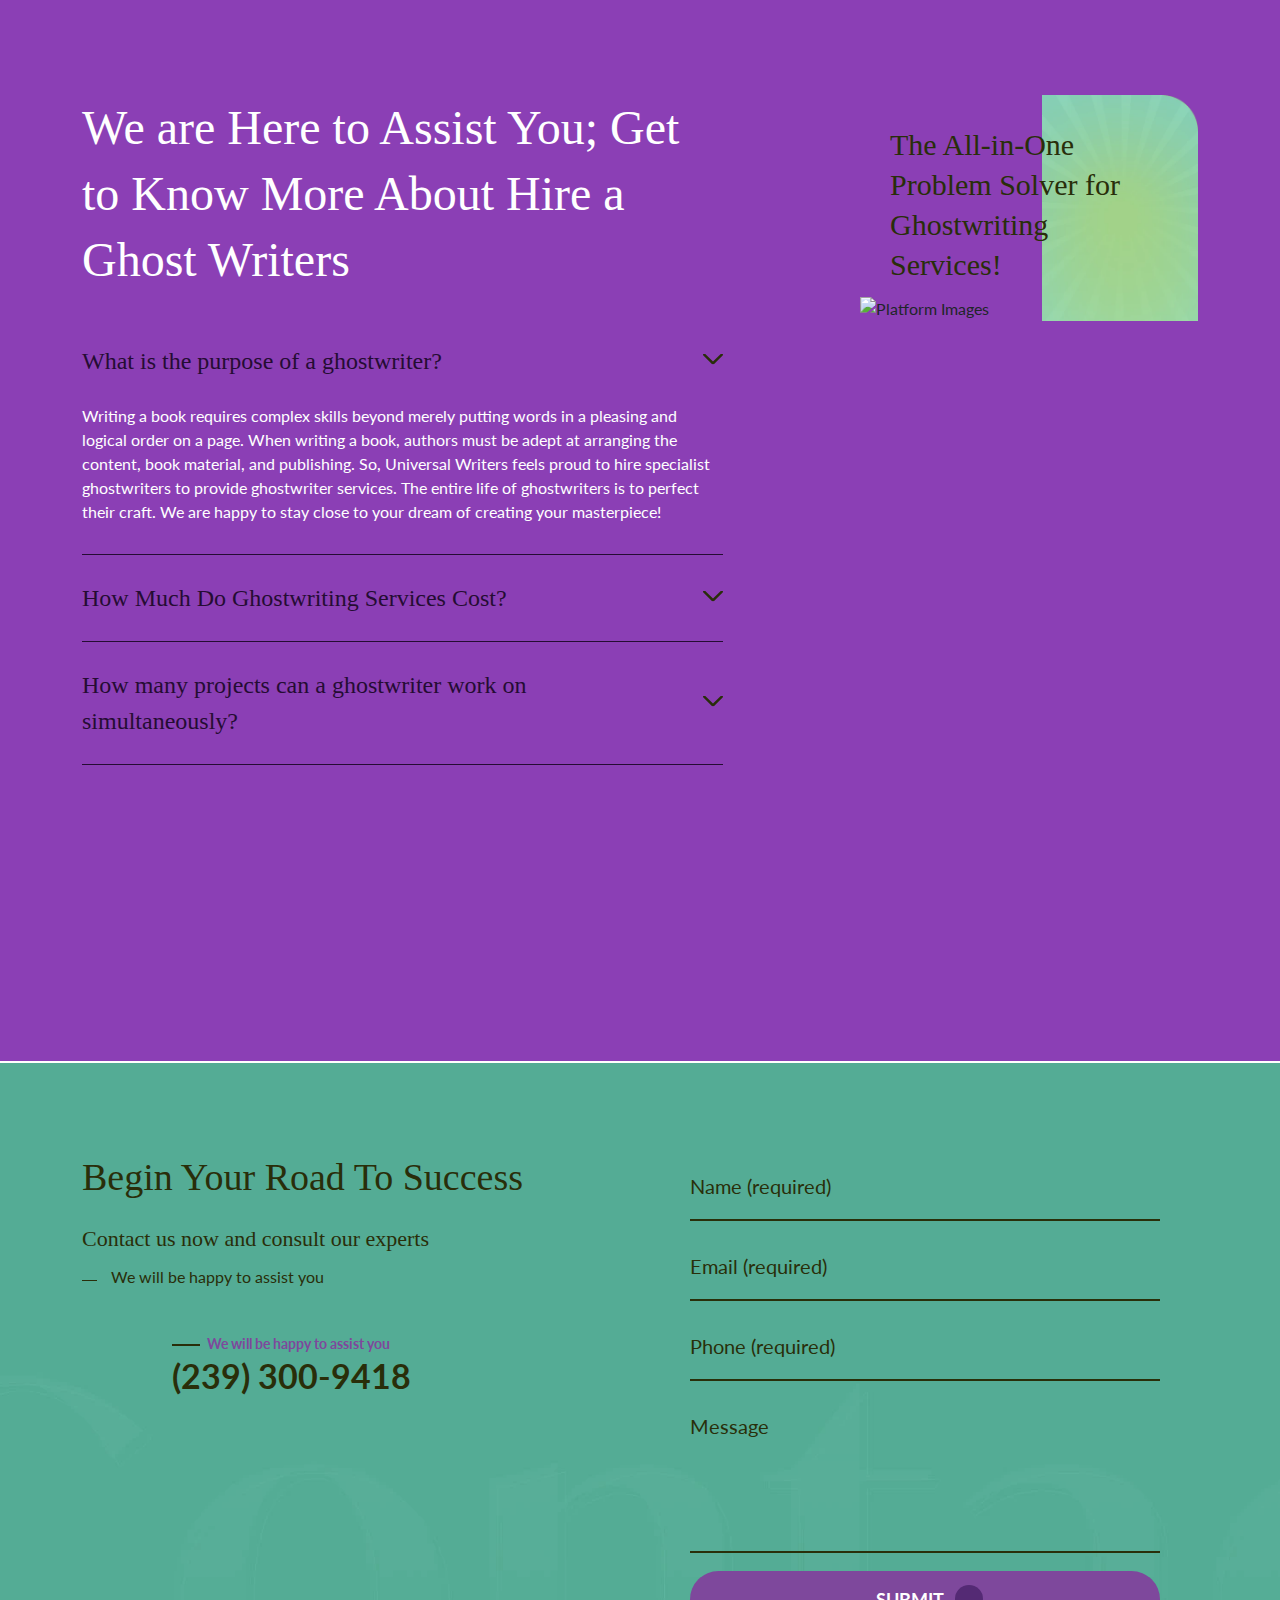
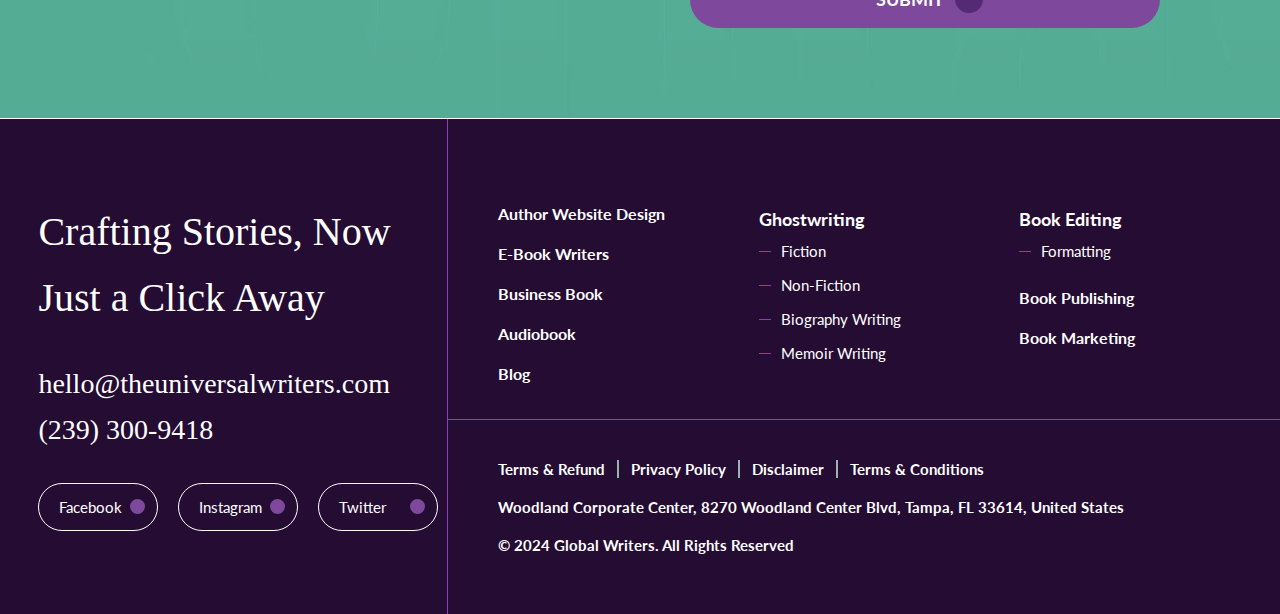
==== commit 684a22d0: "update" ====
--- a/index.html
+++ b/index.html
@@ -1231,8 +1231,8 @@
                         </p>
                     </div>
                     <div class='copyRightContent'>
-                        <p>© 2022-2024 The Universal Writers. All Rights Reserved</p>
-                        <img src="https://theuniversalwriters.com/assets/images/dmca.webp" alt="DMCA Images"/>
+                        <p>© 2024 Global Writers. All Rights Reserved</p>
+                        
                     </div>
                 </div>
             </div>
--- a/assets/css/main.css
+++ b/assets/css/main.css
@@ -297,6 +297,7 @@
     margin: 0;
     line-height: 17px;
     padding-left: 35px;
+    color: var(--buton);
 }
 
 .aboutCta a.ctaLinePhone span.smallTitleLine:before {
@@ -352,7 +353,7 @@
 
 .coreServices span.smallTitleLine,
 .whychooeIconBoxInner .letsconnect p b {
-    color: var(--buton);
+    /* color: var(--buton); */
 }
 
 .coreServices span.smallTitleLine:before {
@@ -508,7 +509,7 @@
     /* background: url('../images/logobg.webp') bottom right/cover no-repeat; */
     padding: 80px 0;
     border-top: 1px solid #fff;
-    background-color: #d9e5d3;
+    background-color: var(--section_purple);
 }
 
 .platformsInner {
@@ -728,8 +729,8 @@
 .processMain {
     /*background: url('../images/processBG.webp') center center/cover no-repeat;*/
     padding: 90px 0;
-    background: rgb(57,131,119);
-    background: linear-gradient(73deg, rgba(57,131,119,1) 0%, rgba(97,188,153,1) 100%);
+    background: var(--secondary_color);
+    /* background: linear-gradient(73deg, rgba(57,131,119,1) 0%, rgba(97,188,153,1) 100%); */
 }
 
 .whiteTitle .smallHeading {
@@ -868,7 +869,7 @@
 .philMain {
     /*background: url('../images/yellowBg.webp') center top/cover no-repeat;*/
     border-top: 2px solid #fff;
-    border-bottom: 2px solid #fff;
+    border-bottom: 2px solid var(--primary_color);
     background-color: #eaf0cd;
 }
 
@@ -937,9 +938,9 @@
 
 .testimonialMain,
 .whyChosseUs {
-    background: #e7f0e6;
+    background: var(--section_purple);
     padding: 90px 0;
-    border-bottom: 2px solid #fff;
+    border-bottom: 2px solid var(--primary_color);
 }
 
 .trustpilotGoogleBox {
@@ -981,7 +982,7 @@
     display: flex;
     align-items: stretch;
     justify-content: space-between;
-    border-bottom: 1px solid #cae2d6;
+    border-bottom: 1px solid var(--primary_color);
     padding-bottom: 40px;
     margin-bottom: 40px;
 }
@@ -1015,7 +1016,7 @@
 }
 
 .whychooeIconBoxInner .letsconnect {
-    background: #55ac94;
+    background: var(--primary_color);
     padding: 40px;
     border-radius: 20px;
 }
@@ -1039,20 +1040,24 @@
 }
 
 .mainCOntentSlider {
-    background: #e6ecc9;
+    background: var(--primary_color);
     padding: 60px 60px 0;
-    border-bottom: 50px solid #e7f0e6;
+    border-bottom: 50px solid var(--primary_color);
 }
 
 .testCon p {
     font-size: 24px;
     line-height: 38px;
-}
-
+    color: var(--white);
+}
+.ServicClient{
+    color: var(--white);
+}
 .contactFormContentLeft .aboutCta a.ctaLinePhone,
 span.nameClient {
     font-size: 34px;
     line-height: 48px;
+    color: var(--white);
 }
 
 .testImageName {
@@ -1170,7 +1175,7 @@
 }
 
 .servicesMarque ul li {
-    color: #292e0a;
+    color: var(--section_purple);
     font-size: 140px;
     line-height: 170px;
     text-align: center;
@@ -1193,7 +1198,7 @@
 
 .BlogMain {
     /*background: url('../images/blogBG.webp') right top/cover no-repeat;*/
-    background-color: #d8e3d6;
+    background-color: var(--section_purple);
     padding: 90px 0;
 }
 
@@ -2735,7 +2740,7 @@
 }
 
 span.faqtitlemain {
-    color: #292e0a;
+    color: var(--white);
     font-family: 'ivy_moderegular';
     font-size: 48px;
     line-height: 66px;
@@ -2748,13 +2753,13 @@
 }
 
 section.sec11.faqsMain {
-    background: #e7f0e6;
+    background: var(--light_purple);
     padding: 120px 0 80px;
     border-bottom: 2px solid #fff;
 }
 
 .accordion__button {
-    color: #292e0a !important;
+    color: var(--secondary_color) !important;
     font-family: 'ivy_moderegular';
     font-size: 24px;
     line-height: 36px;
@@ -2771,6 +2776,9 @@
     margin-top: 0;
     margin-bottom: 30px;
     display: none;
+}
+.accordion__panel>p{
+    color: var(--white);
 }
 
 span.ctatilefaq {
@@ -3202,18 +3210,18 @@
 }
 
 footer {
-    background: #223a36;
+    background: var(--secondary_color);
 }
 
 .footerLeft {
     padding: 80px 0;
-    border-right: 1px solid #2a4743;
+    border-right: 1px solid var(--light_purple);
     padding-right: 50px;
     height: 100%;
 }
 
 span.footerTitle {
-    color: #9ab3ae;
+    color: var(--white);
     font-family: 'ivy_moderegular';
     font-size: 52px;
     line-height: 66px;
@@ -3223,7 +3231,7 @@
 }
 
 ul.footerContactDetails li a {
-    color: #9ab3ae !important;
+    color: var(--white) !important;
     font-family: 'ivy_moderegular';
     font-size: 28px;
     line-height: 46px;
@@ -3244,11 +3252,11 @@
 }
 
 ul.socialFooter li a {
-    color: #9ab3ae !important;
+    color: var(--white);
     font-size: 16px;
     line-height: 26px;
     text-decoration: none !important;
-    border: 1px solid #9ab3ae !important;
+    border: 1px solid var(--white) !important;
     display: block;
     width: 140px;
     padding: 10px 20px;
@@ -3256,7 +3264,7 @@
 }
 
 ul.socialFooter li a:after {
-    background: #9ab3ae !important;
+    background: var(--buton) !important;
     width: 15px;
     height: 15px;
     position: absolute;
@@ -3284,9 +3292,11 @@
 ul.socialFooter {
     margin-top: 30px;
 }
-
+ul.socialFooter li a span {
+    color: var(--white);
+}
 ul.FooterMenu li a {
-    color: #9ab3ae !important;
+    color: var(--white) !important;
     font-size: 16px;
     line-height: 30px;
     text-decoration: none !important;
@@ -3319,7 +3329,7 @@
 }
 
 span.FooterMenuTitle {
-    color: #9ab3ae !important;
+    color: var(--light_purple) !important;
     font-size: 18px;
     line-height: 40px;
     text-decoration: none !important;
@@ -3346,7 +3356,7 @@
 
 ul.FooterMenu.lightMenu li a:before {
     content: "";
-    background: #9ab3ae !important;
+    background: var(--light_purple) !important;
     width: 12px;
     height: 1px;
     position: absolute;
@@ -3366,7 +3376,7 @@
     display: block;
     width: 100%;
     padding: 0;
-    color: #9ab3ae !important;
+    color: var(--white) !important;
 }
 
 .copyRighgtBottom ul {
@@ -3395,7 +3405,7 @@
 
 .copyRightContent p {
     margin: 0;
-    color: #9ab3ae !important;
+    color: var(--white) !important;
     margin-right: 12px;
     font-weight: 700 !important;
     font-size: 15px;
@@ -3425,13 +3435,13 @@
 }
 
 .copyRighgtBottom {
-    border-top: 1px solid #2a4743;
+    border-top: 1px solid var(--light_purple);
     margin-top: 30px !important;
     padding-top: 40px;
 }
 
 span.FooterMenuTitle a {
-    color: #9ab3ae !important;
+    color: var(--white) !important;
     text-decoration: none !important;
 }
 
@@ -3534,7 +3544,7 @@
 
 /* form button css */
 button.btnPrimary {
-    background: #ffb703;
+    background: var(--buton);
     color: #1a1302 !important;
     font-size: 18px;
     text-transform: uppercase;
@@ -3555,6 +3565,7 @@
 
 button.btnPrimary span {
     position: relative;
+    color: var(--white);
     z-index: 9;
 }
 
@@ -3562,7 +3573,7 @@
     position: absolute;
     right: -32px;
     top: 3px;
-    color: #fff;
+    color: var(--white);
     font-size: 15px;
     transform: rotate(-45deg);
     transition: 0.3s;
@@ -4096,7 +4107,7 @@
 }
 
 .accordion__item .set {
-    border-bottom: 1px solid #747873;
+    border-bottom: 1px solid var(--secondary_color);
 }
 
 .accordion__button.active:after {
--- a/assets/css/responsive.css
+++ b/assets/css/responsive.css
@@ -313,7 +313,7 @@
         content: "";
         width: 28px;
         height: 28px;
-        background: #1a1302 !important;
+        background: var(--primary_color) !important;
         position: absolute;
         border-radius: 100%;
         right: 36.5%;
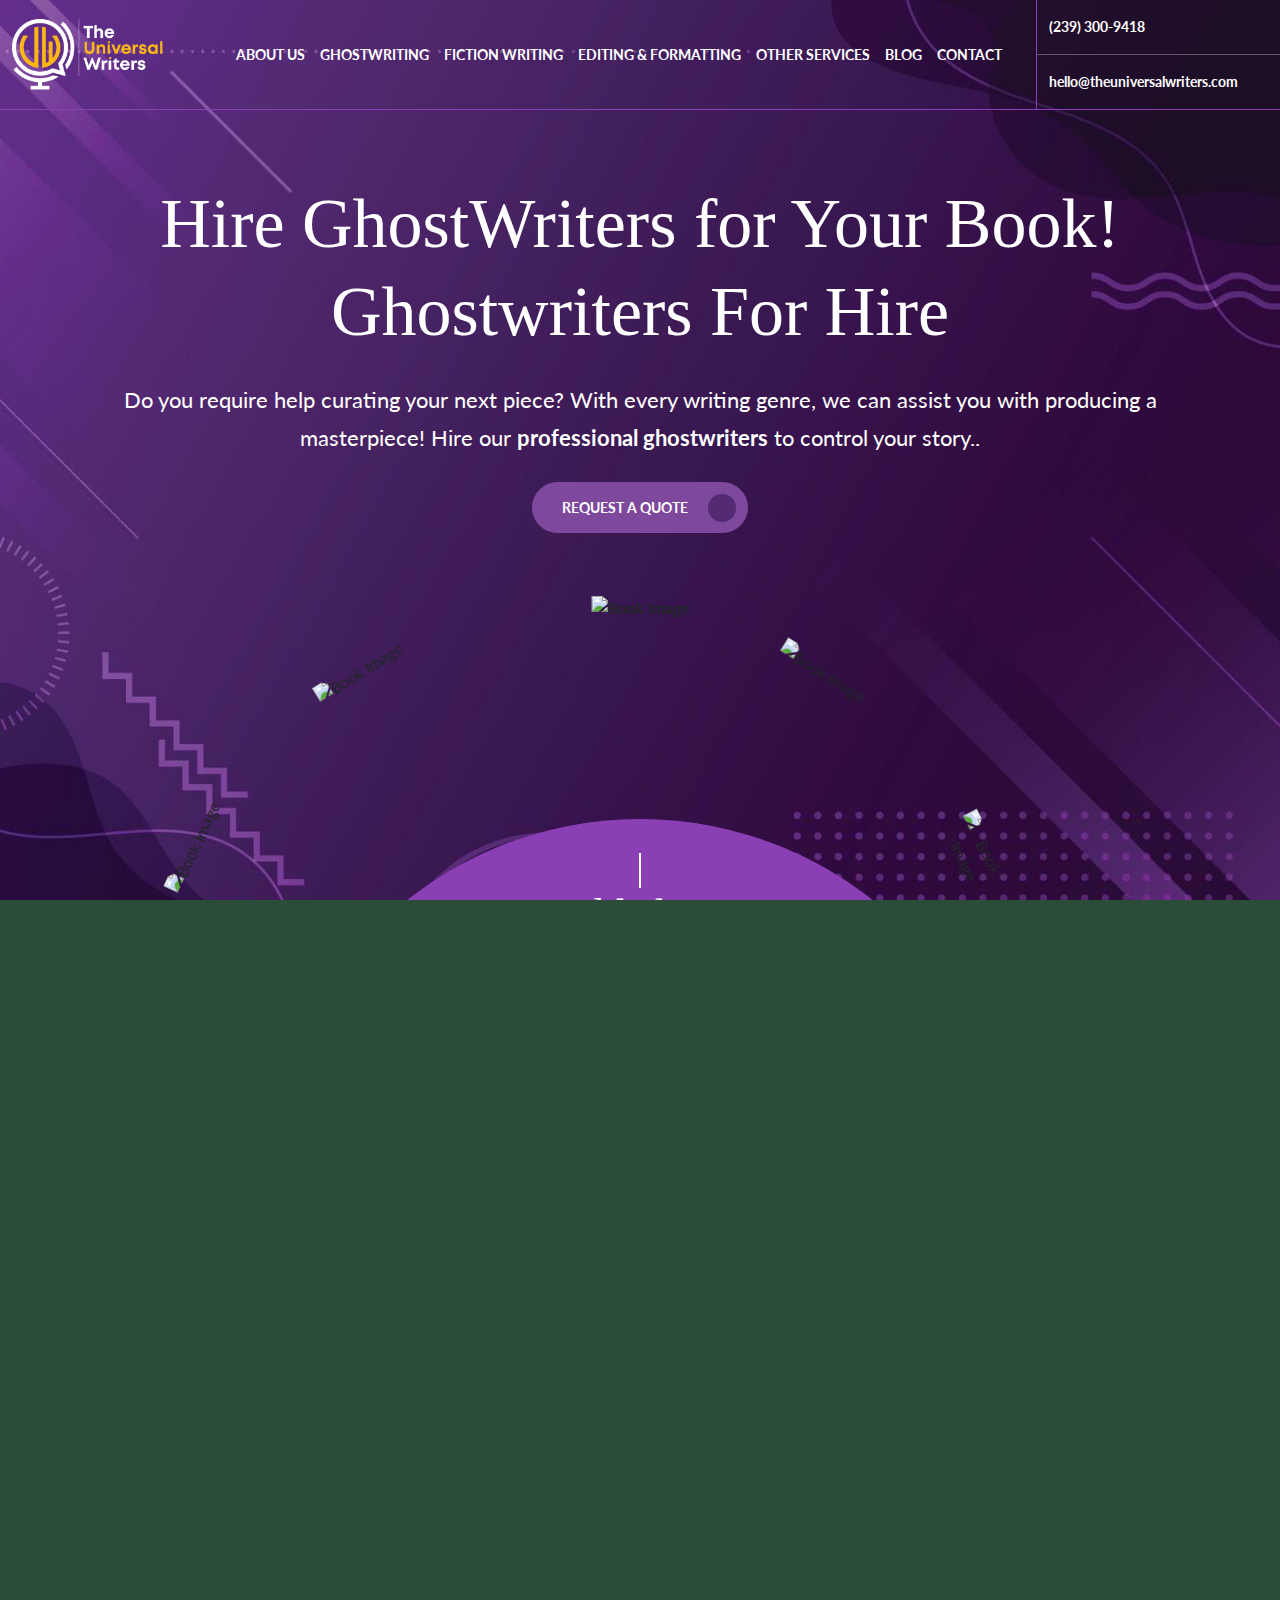
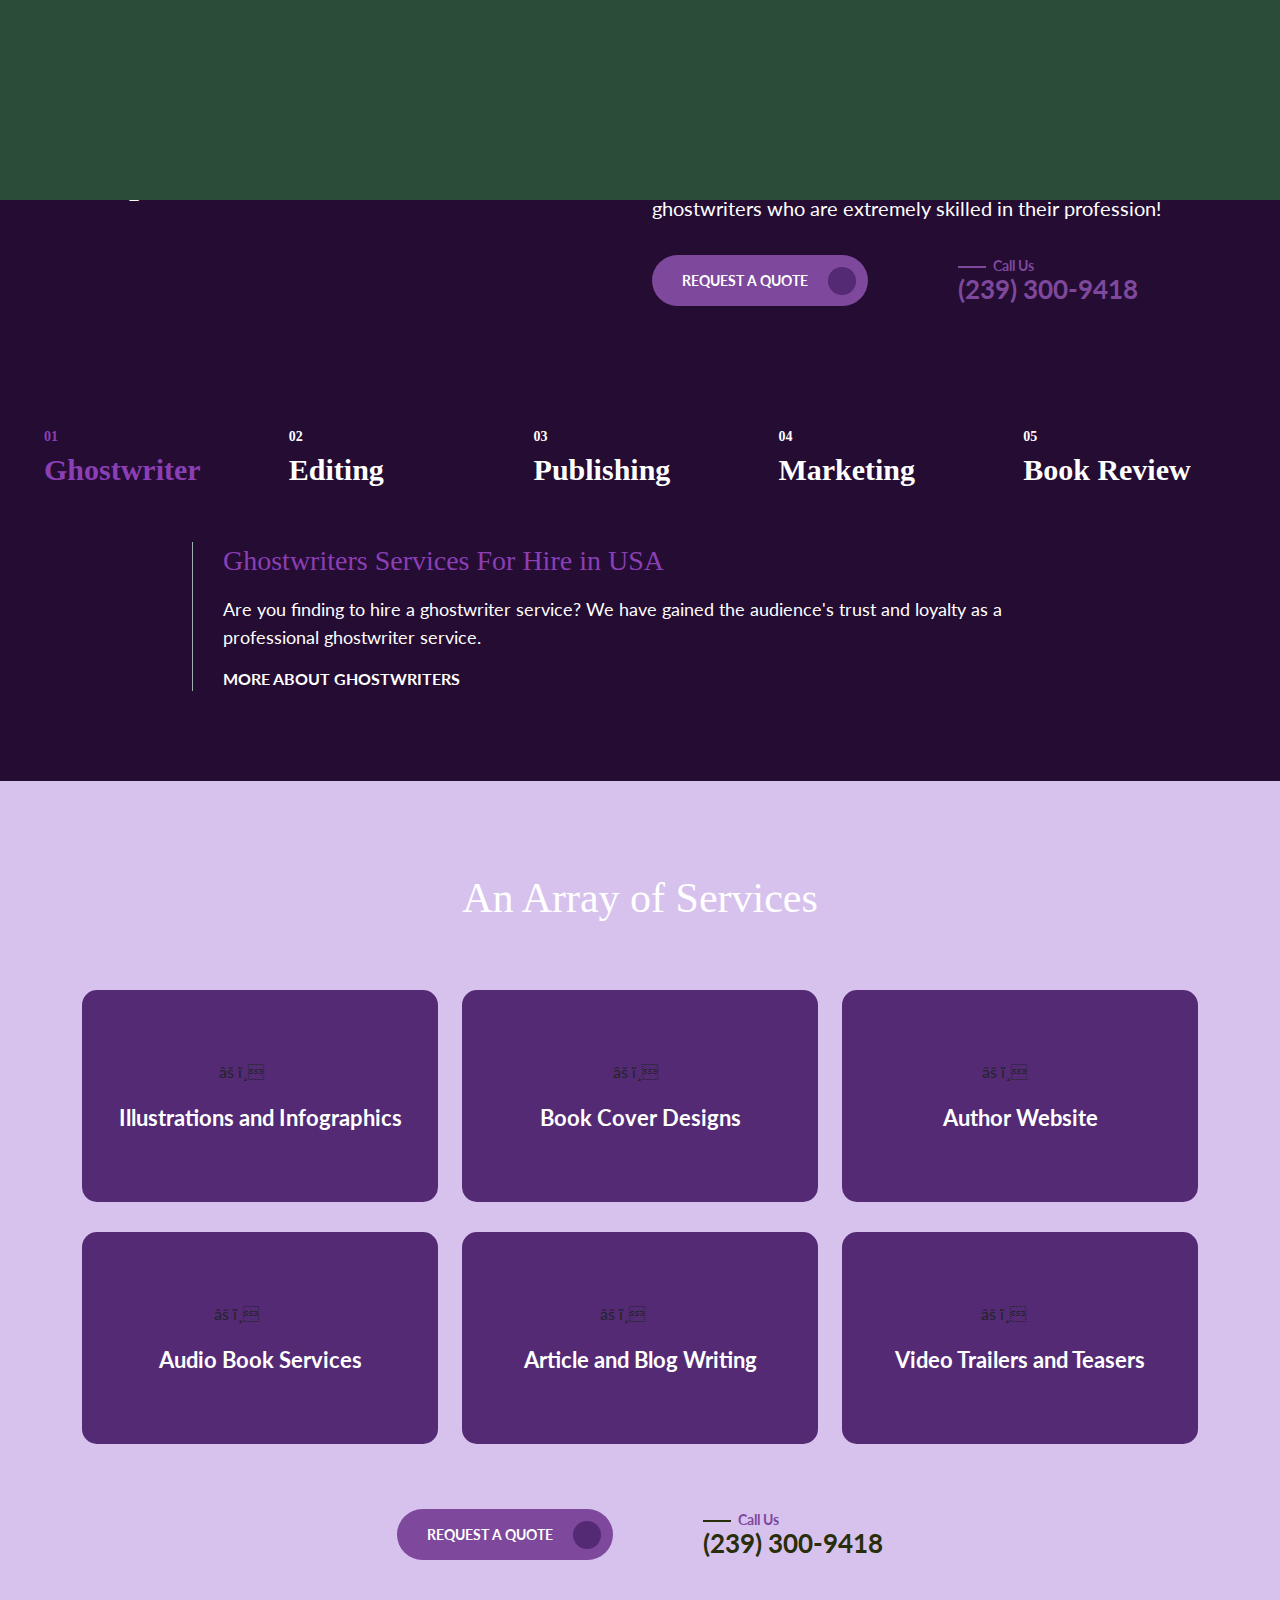
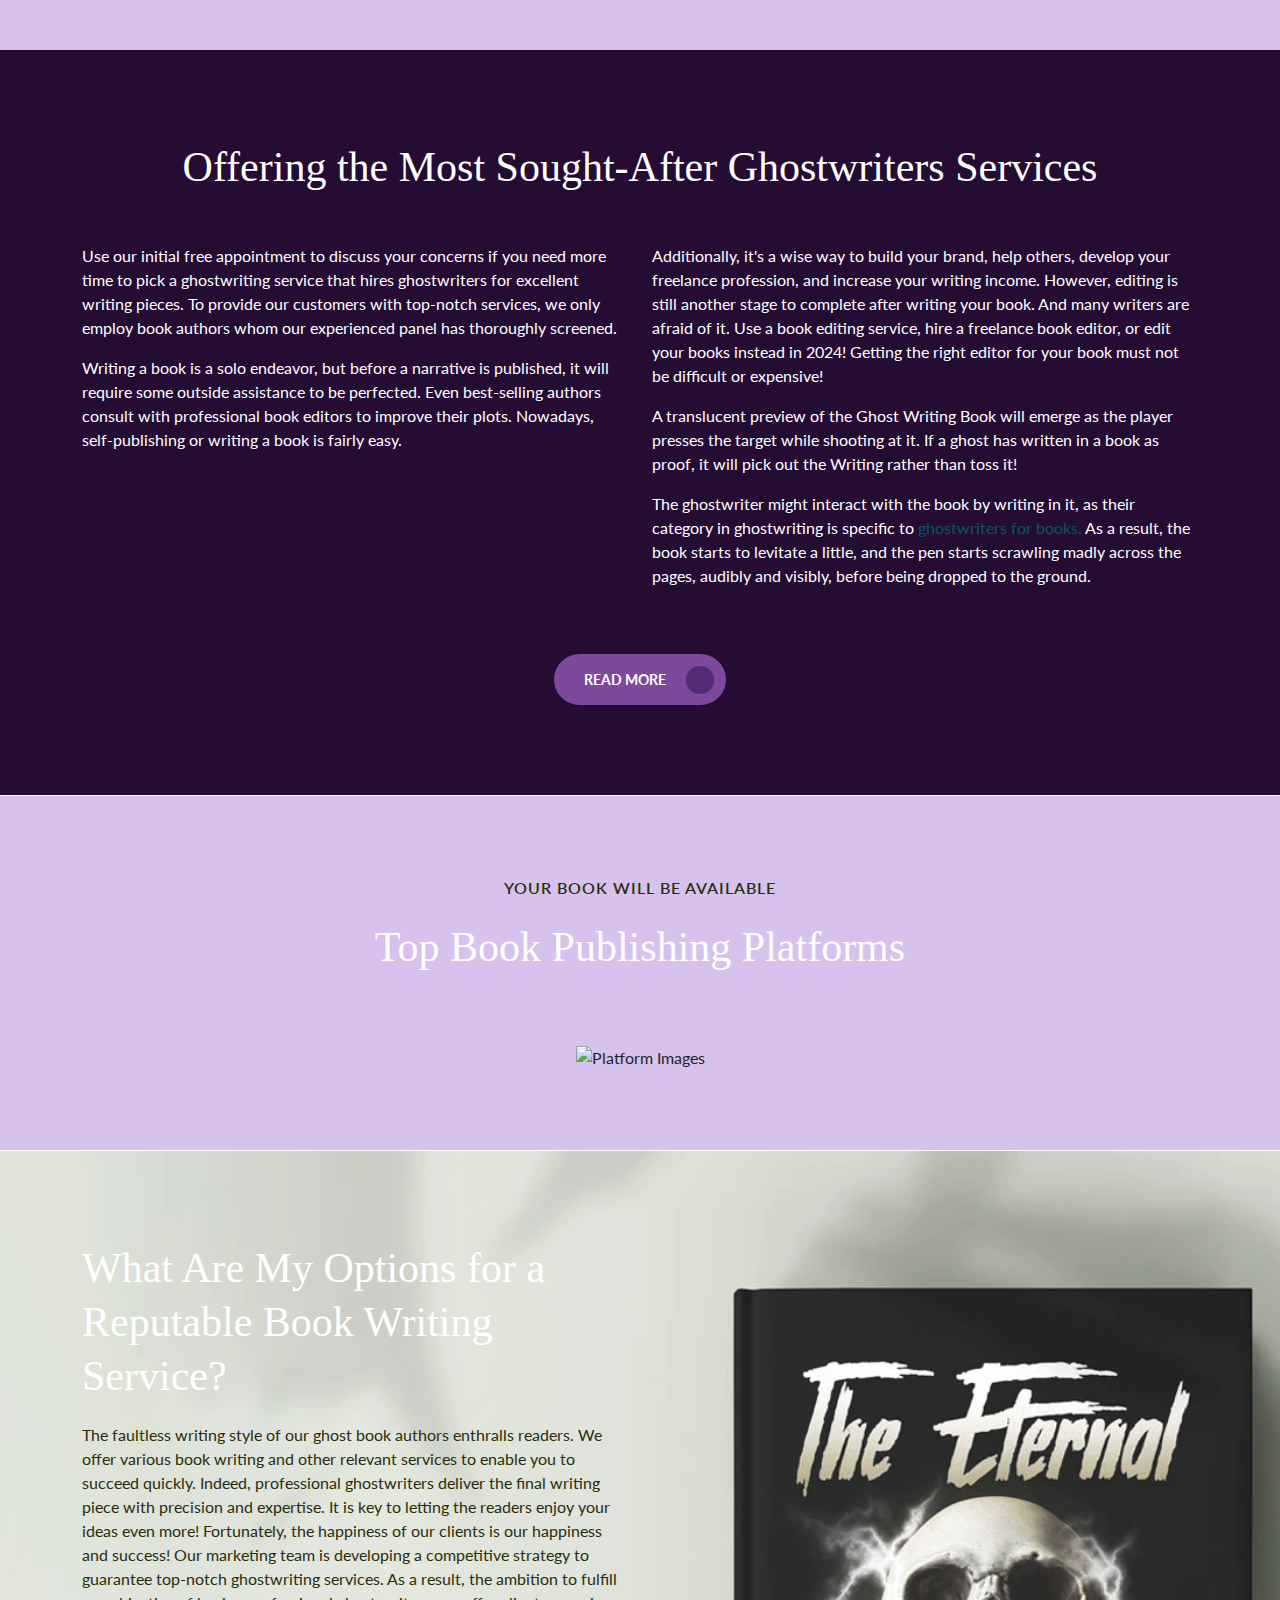
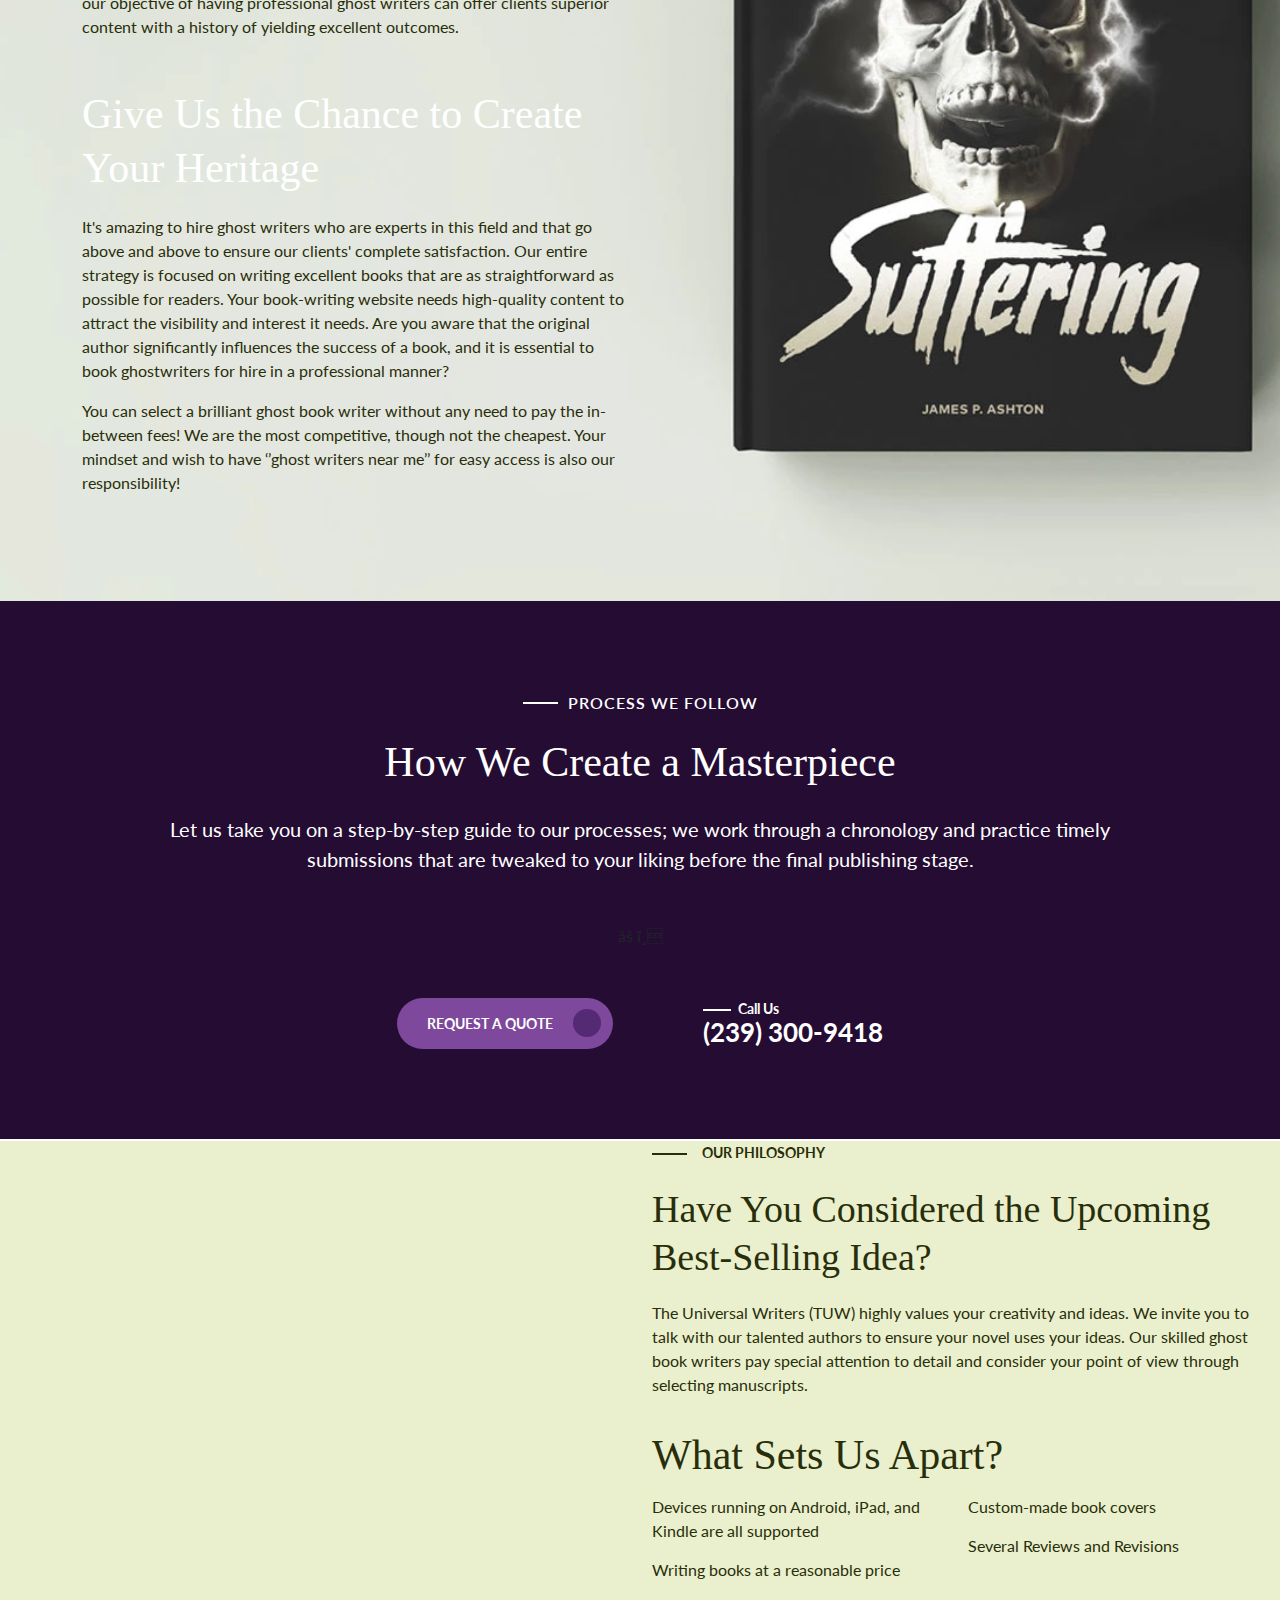
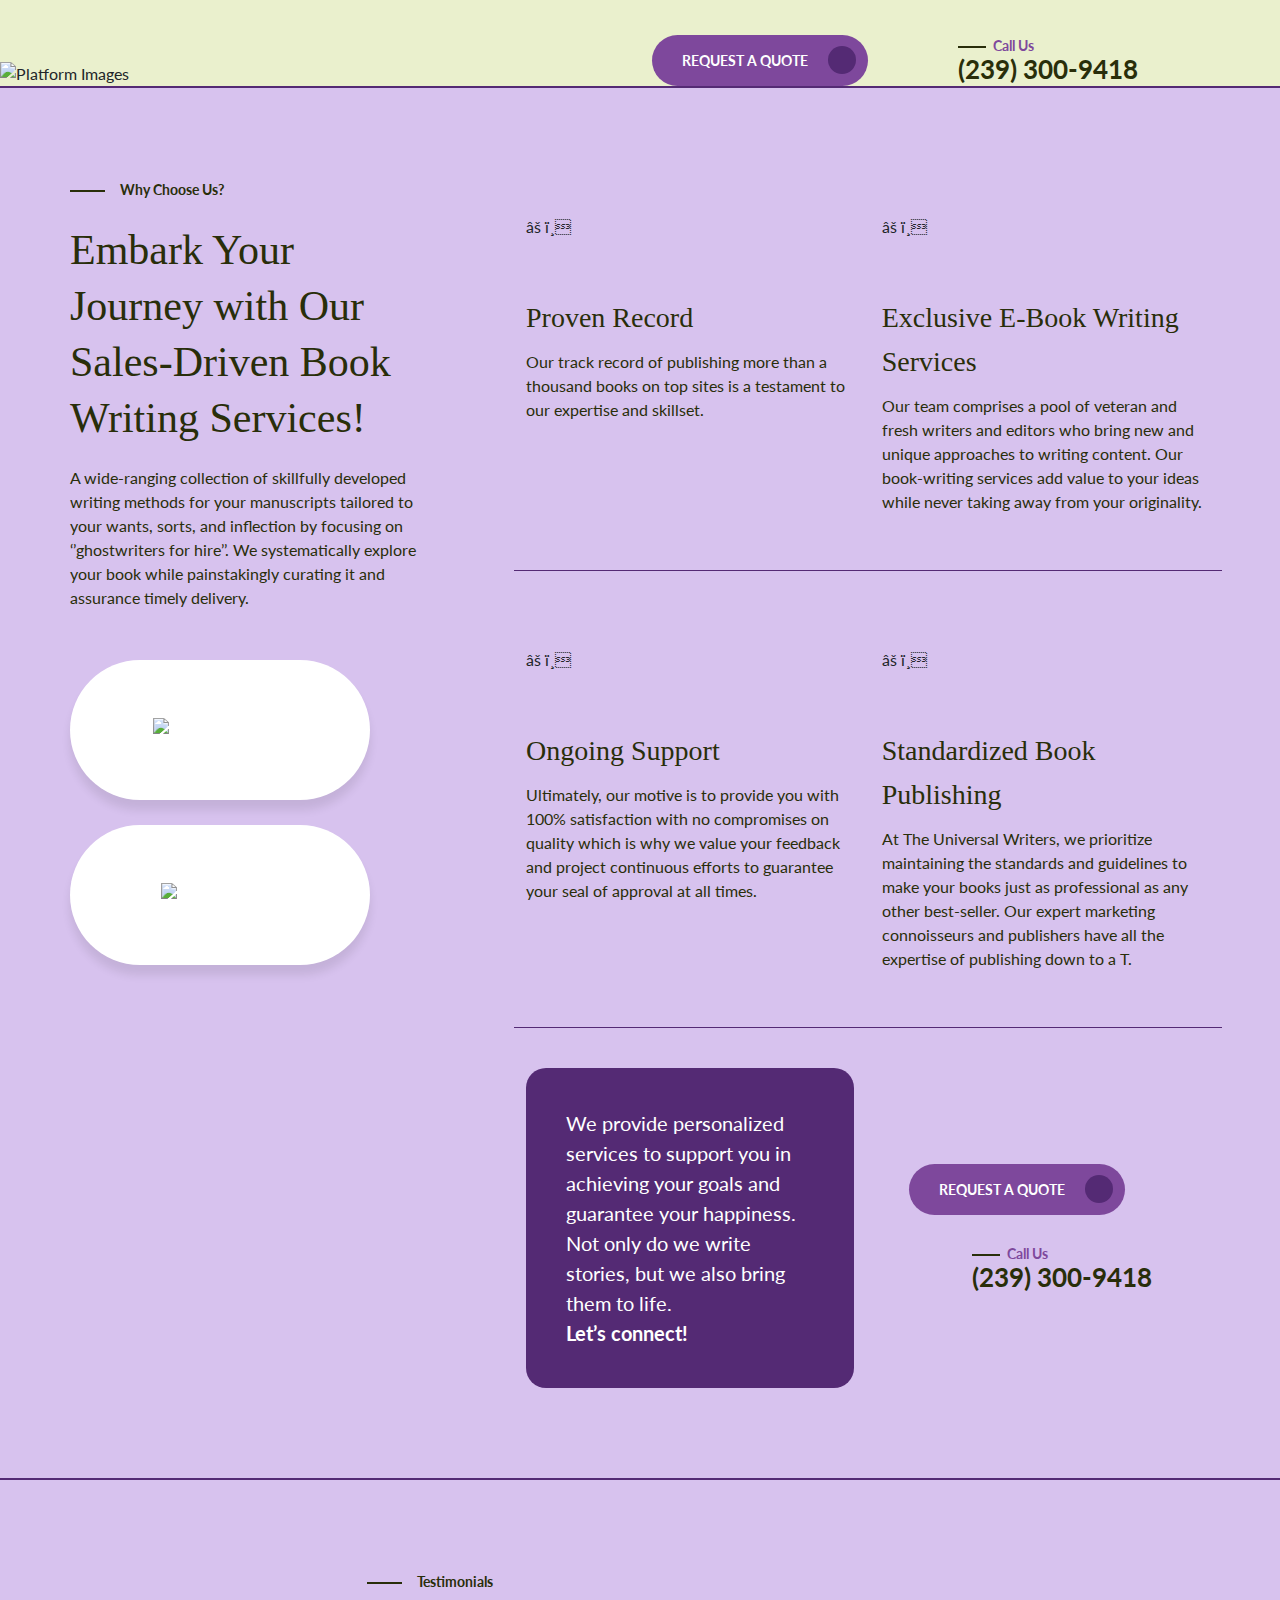
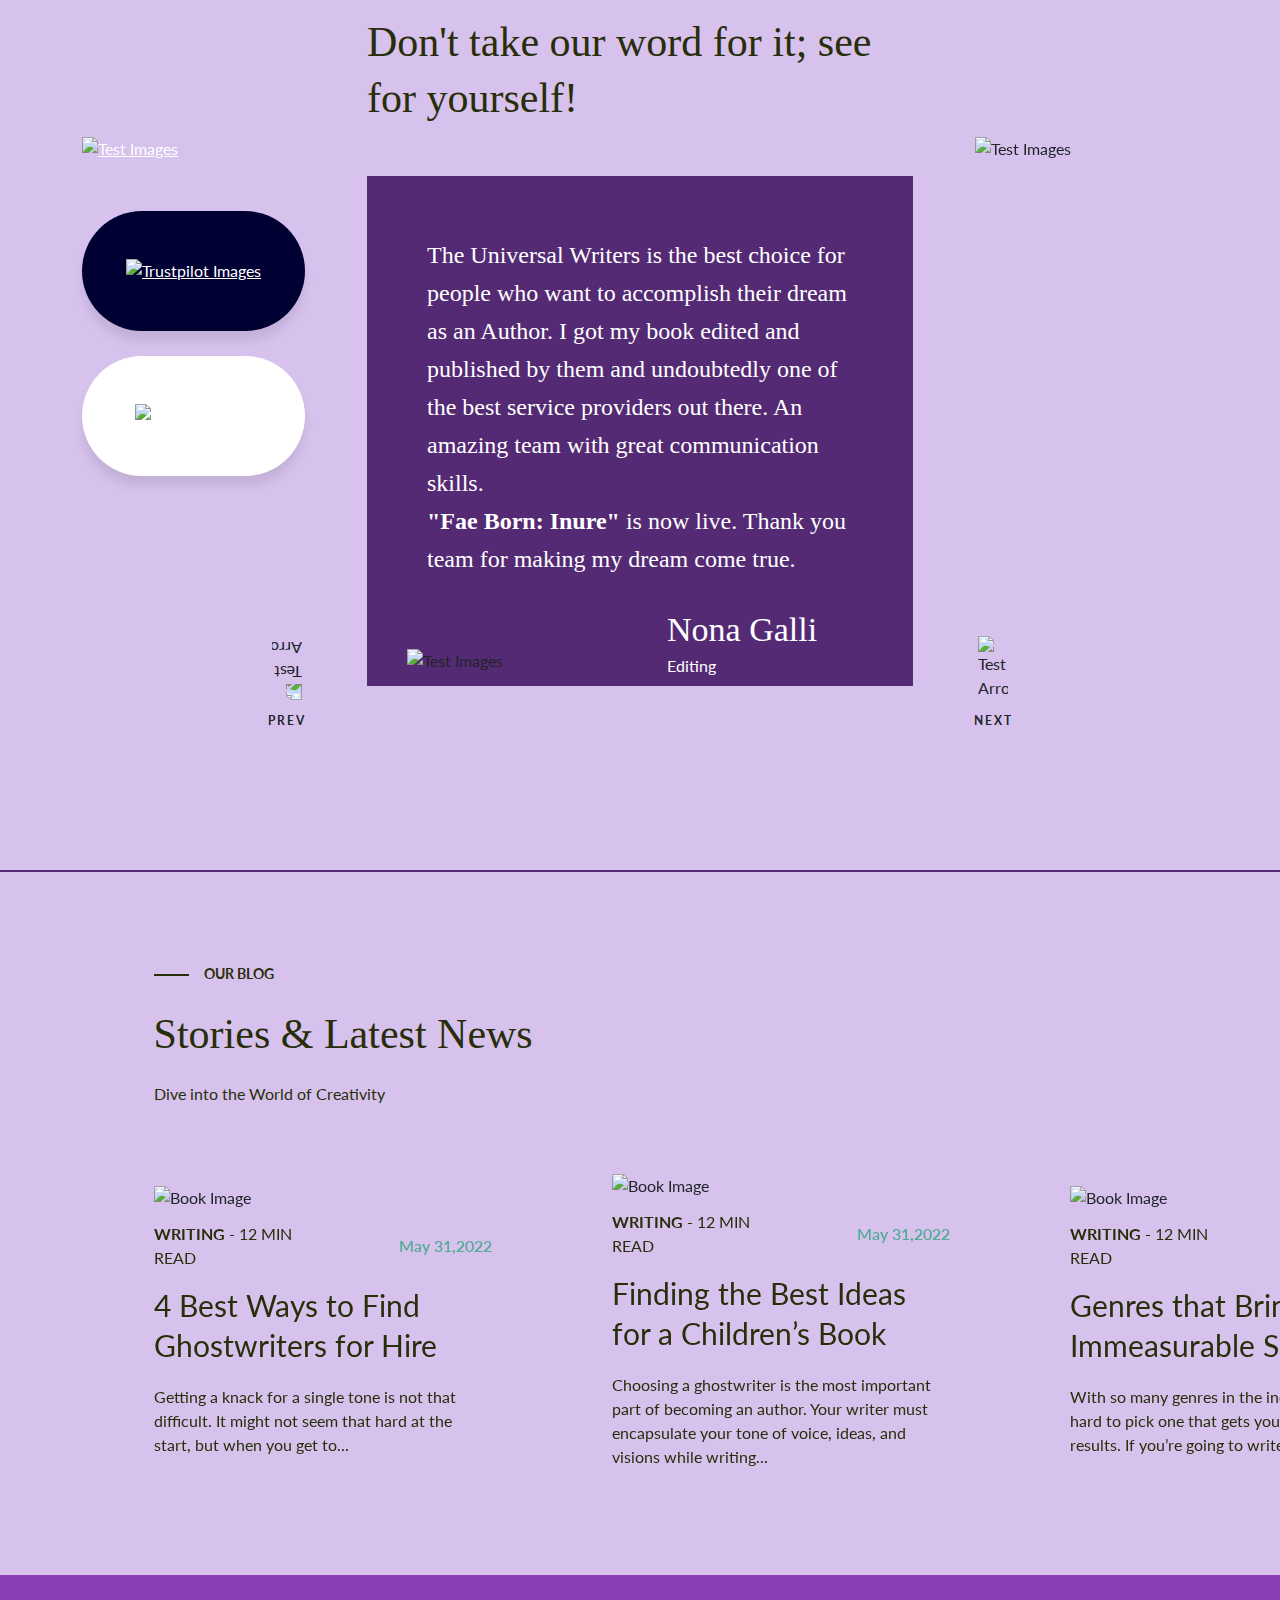
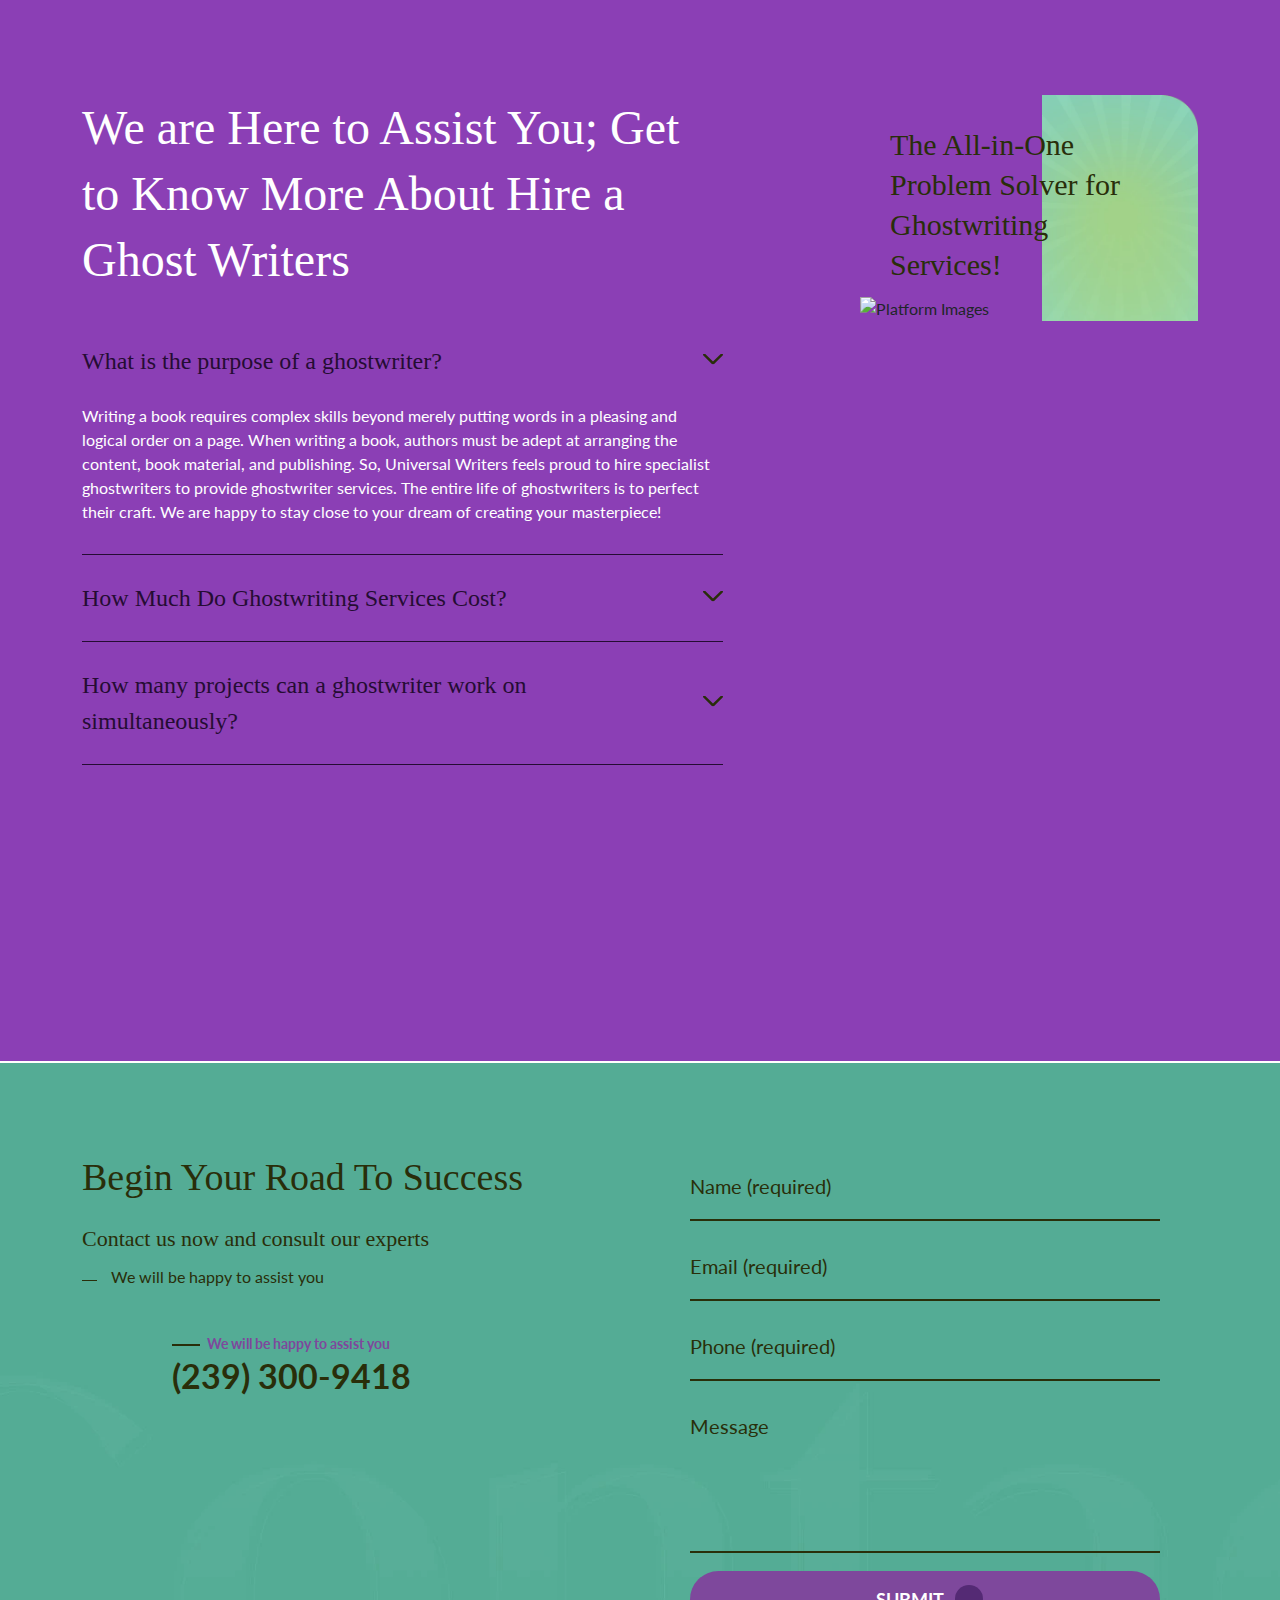
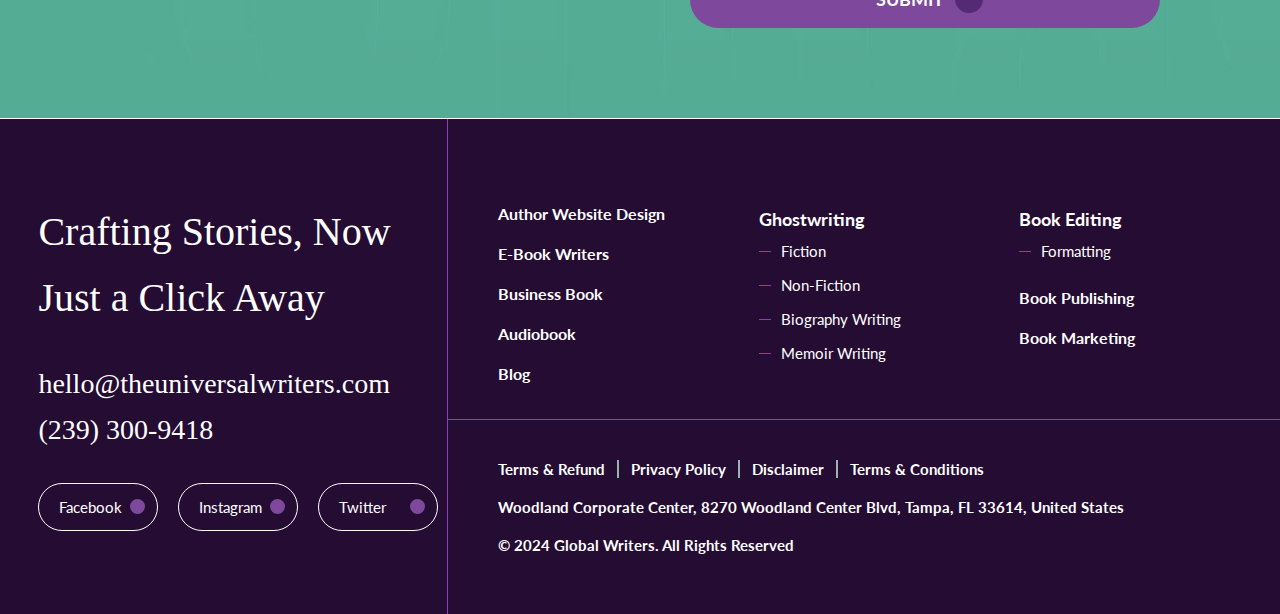
==== commit da7c42c1: "update" ====
--- a/index.html
+++ b/index.html
@@ -36,6 +36,8 @@
     <div class="loading-bg-primary"></div>
     <div class="loading-bg-black"></div>
 </div>
+<!-- Header -->
+
 <header>
     <div class="headerMain">
         <div class="container-fluid">
@@ -43,30 +45,30 @@
                 <div class="col-md-2 logoMainWrap">
                     <div class="logoMain">
                         <a href="https://theuniversalwriters.com/">
-                            <img src="https://theuniversalwriters.com/assets/images/logo.webp" alt="Logo"/>
+                            <img src="/assets/images/logo.webp" alt="Logo"/>
                         </a>
                         <div class="mobileMenuIcon">
-                            <img src="https://theuniversalwriters.com/assets/images/menuIcon.svg" alt="MenuIcon"/>
+                            <img src="/assets/images/menuIcon.svg" alt="MenuIcon"/>
                         </div>
                     </div>
                 </div>
                 <div class="col-md-7 headerMenuMain">
                     <div class="closeMenu mobileMenuIcon">
-                        <img src="https://theuniversalwriters.com/assets/images/closeMenu.svg" alt="Close Menu"/>
+                        <img src="/assets/images/closeMenu.svg" alt="Close Menu"/>
                     </div>
                     <div class="headerMenuWrap">
                         <ul>
-                            <li><a href="https://theuniversalwriters.com/about-us/">ABOUT US</a></li>
-                            <li class="hasChild parentMenu"><span><a href="javascript:;">Ghostwriting <i
-                                                class="fa-solid fa-chevron-down"></i></a>
+                            <li><a href="/about-us/">ABOUT US</a></li>
+                            <li class="hasChild parentMenu">
+                    <span><a href="javascript:;">Ghostwriting <i class="fa-solid fa-chevron-down"></i></a>
                             <ul class="dropDown">
-                              <li><a href="https://theuniversalwriters.com/ghostwriting-services/">Ghostwriting</a></li>
-                              <li><a href="https://theuniversalwriters.com/ebook-writing/">Ebook Writers</a></li>
-                              <li><a href="https://theuniversalwriters.com/memoir-writing/">Memoir Writing</a></li>
-                              <li><a href="https://theuniversalwriters.com/biography-writing/">Biography Writing</a></li>
-                              <li><a href="https://theuniversalwriters.com/business-book-writing/">Business Book Writing</a></li>
-                              <li><a href="https://theuniversalwriters.com/non-fiction-writing/">Non-Fiction</a></li>
-                              <li><a href="https://theuniversalwriters.com/children-book-writing/">Children's Book Writing</a></li>
+                              <li><a href="/ghostwriting-services/">Ghostwriting</a></li>
+                              <li><a href="/ebook-writing/">Ebook Writers</a></li>
+                              <li><a href="/memoir-writing/">Memoir Writing</a></li>
+                              <li><a href="/biography-writing/">Biography Writing</a></li>
+                              <li><a href="/business-book-writing/">Business Book Writing</a></li>
+                              <li><a href="/non-fiction-writing/">Non-Fiction</a></li>
+                              <li><a href="/children-book-writing/">Children's Book Writing</a></li>
                             </ul>
                         <div class="openDropdown"><i class="fa-solid fa-chevron-down"></i></div>
                      </span>
@@ -74,16 +76,16 @@
                             <li class="hasChild parentMenu"><span><a href="javascript:;">Fiction Writing <i
                                                 class="fa-solid fa-chevron-down"></i></a>
                         <ul class="dropDown">
-                          <li><a href="https://theuniversalwriters.com/fiction-writing/">Fiction Writing</a></li>
-                          <li><a href="https://theuniversalwriters.com/action-writing/">Action Adventure</a></li>
-                          <li><a href="https://theuniversalwriters.com/fantasy-writing/">Fantasy Writing</a></li>
-                          <li><a href="https://theuniversalwriters.com/science-fiction-writing/">Sci-Fi Writing</a></li>
-                          <li><a href="https://theuniversalwriters.com/horror-book-writing/">Horror Writing</a></li>
-                          <li><a href="https://theuniversalwriters.com/drama-writing/">Drama Writing</a></li>
-                          <li><a href="https://theuniversalwriters.com/adventure-writing/">Adventure Writing</a></li>
-                          <li><a href="https://theuniversalwriters.com/suspense-thriller-writing/">Suspense/Thriller Writing</a></li>
-                          <li><a href="https://theuniversalwriters.com/romance-writing/">Romance Writing</a></li>
-                          <li><a href="https://theuniversalwriters.com/mystery-writing/">Mystery Writing</a></li>
+                          <li><a href="/fiction-writing/">Fiction Writing</a></li>
+                          <li><a href="/action-writing/">Action Adventure</a></li>
+                          <li><a href="/fantasy-writing/">Fantasy Writing</a></li>
+                          <li><a href="/science-fiction-writing/">Sci-Fi Writing</a></li>
+                          <li><a href="/horror-book-writing/">Horror Writing</a></li>
+                          <li><a href="/drama-writing/">Drama Writing</a></li>
+                          <li><a href="/adventure-writing/">Adventure Writing</a></li>
+                          <li><a href="/suspense-thriller-writing/">Suspense/Thriller Writing</a></li>
+                          <li><a href="/romance-writing/">Romance Writing</a></li>
+                          <li><a href="/mystery-writing/">Mystery Writing</a></li>
                         </ul>
                         <div class="openDropdown"><i class="fa-solid fa-chevron-down"></i></div>
                      </span>
@@ -91,8 +93,8 @@
                             <li class="hasChild parentMenu"><span><a href="javascript:;">Editing & Formatting <i
                                                 class="fa-solid fa-chevron-down"></i></a>
                         <ul class="dropDown">
-                            <li><a href="https://theuniversalwriters.com/book-editing-services/">Book Editing</a></li>
-                          <li><a href="https://theuniversalwriters.com/book-formatting-services/">Book Formatting</a></li>
+                            <li><a href="/book-editing-services/">Book Editing</a></li>
+                          <li><a href="/book-formatting-services/">Book Formatting</a></li>
                         </ul>
                         <div class="openDropdown"><i class="fa-solid fa-chevron-down"></i></div>
                      </span>
@@ -100,16 +102,16 @@
                             <li class="hasChild parentMenu"><span><a href="javascript:;">Other Services <i
                                                 class="fa-solid fa-chevron-down"></i></a>
                         <ul class="dropDown">
-                            <li><a href="https://theuniversalwriters.com/book-marketing/">Book Marketing</a></li>
-                          <li><a href="https://theuniversalwriters.com/book-publishing/">Book Publishing</a></li>
-                          <li><a href="https://theuniversalwriters.com/audiobook-narrators/">Audio Books</a></li>
-                          <li><a href="https://theuniversalwriters.com/author-website-design/">Author Web Design</a></li>
+                            <li><a href="/book-marketing/">Book Marketing</a></li>
+                          <li><a href="/book-publishing/">Book Publishing</a></li>
+                          <li><a href="/audiobook-narrators/">Audio Books</a></li>
+                          <li><a href="/author-website-design/">Author Web Design</a></li>
                         </ul>
                         <div class="openDropdown"><i class="fa-solid fa-chevron-down"></i></div>
                      </span>
                             </li>
-                             <li><a href="https://theuniversalwriters.com/blogs/">BLOG</a></li>
-                            <li><a href="https://theuniversalwriters.com/contact-us/">CONTACT</a></li>
+                             <li><a href="/blogs/">BLOG</a></li>
+                            <li><a href="/contact-us/">CONTACT</a></li>
                         </ul>
                     </div>
                 </div>
@@ -130,7 +132,7 @@
         </div>
     </div>
 </header>
-
+<!-- Header -->
     <section class="sec1 BannerHome">
         <div class="container-fluid">
             <div class="row">
